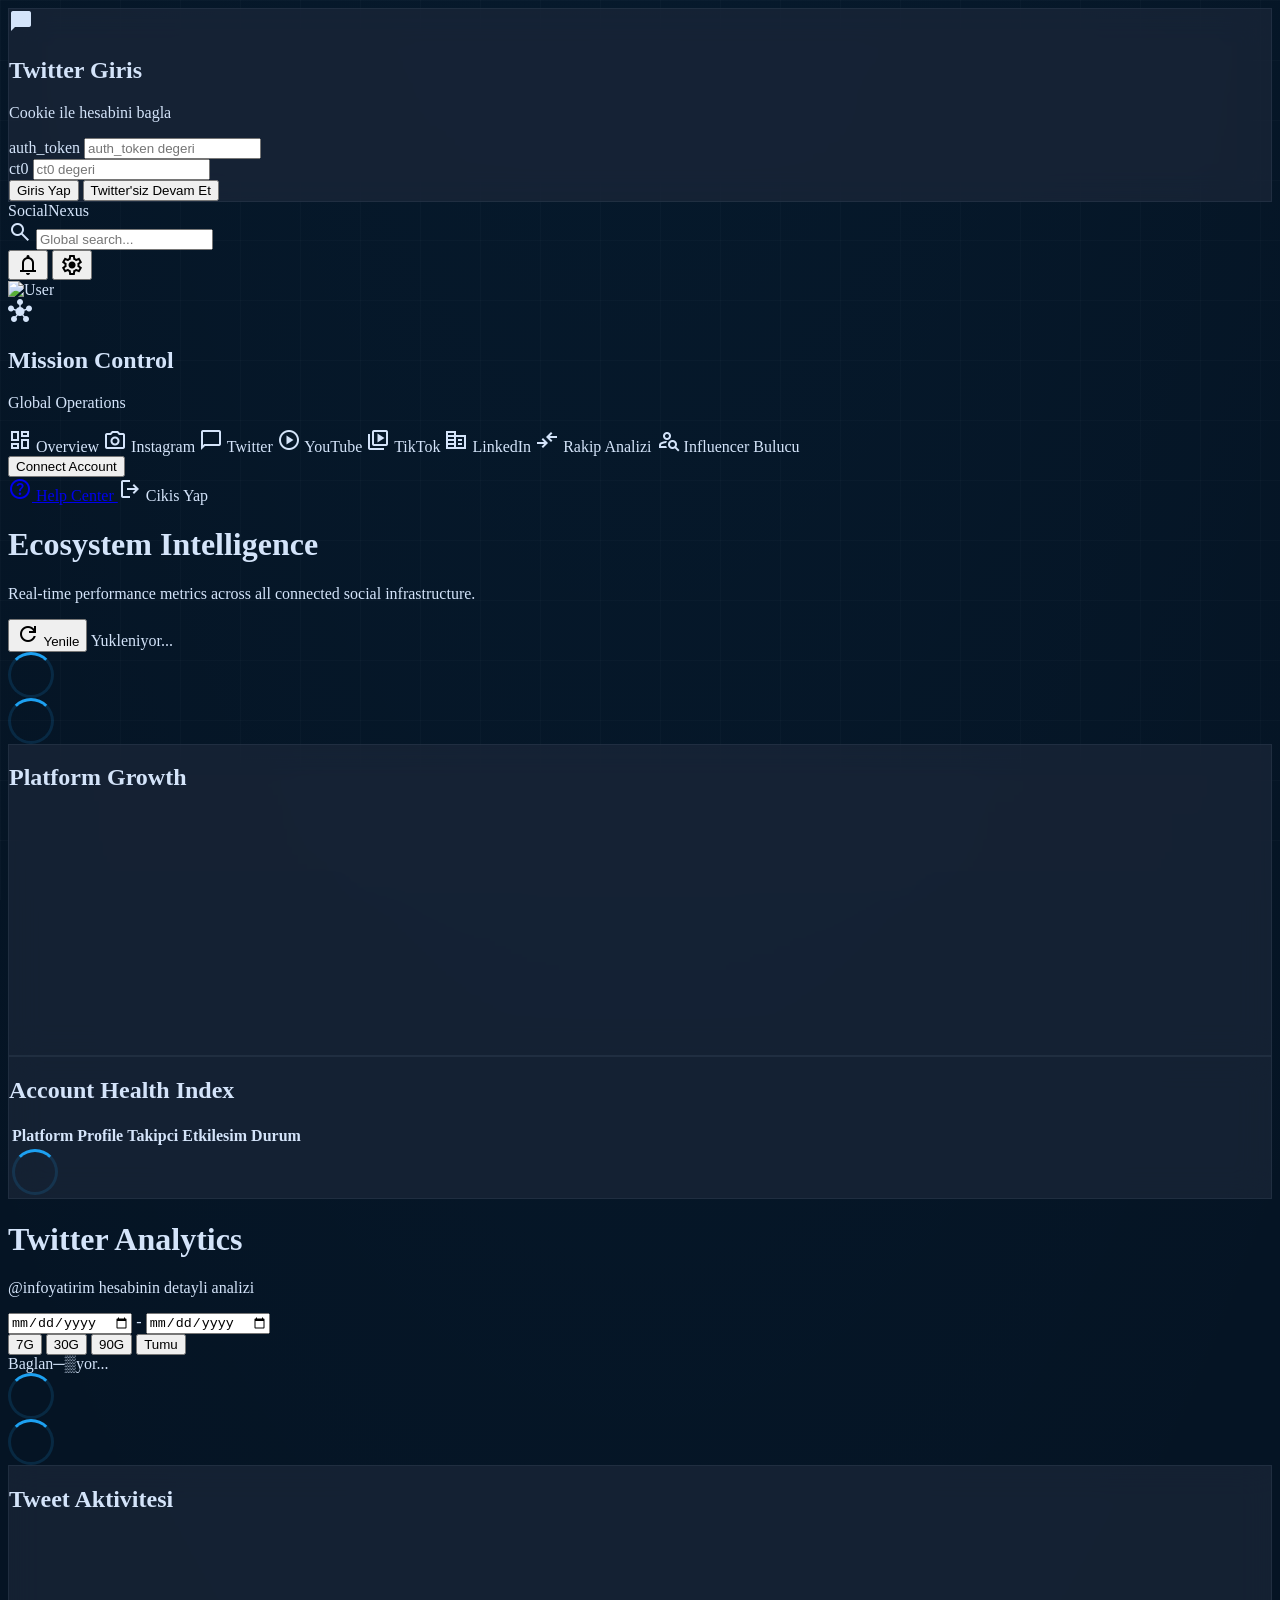
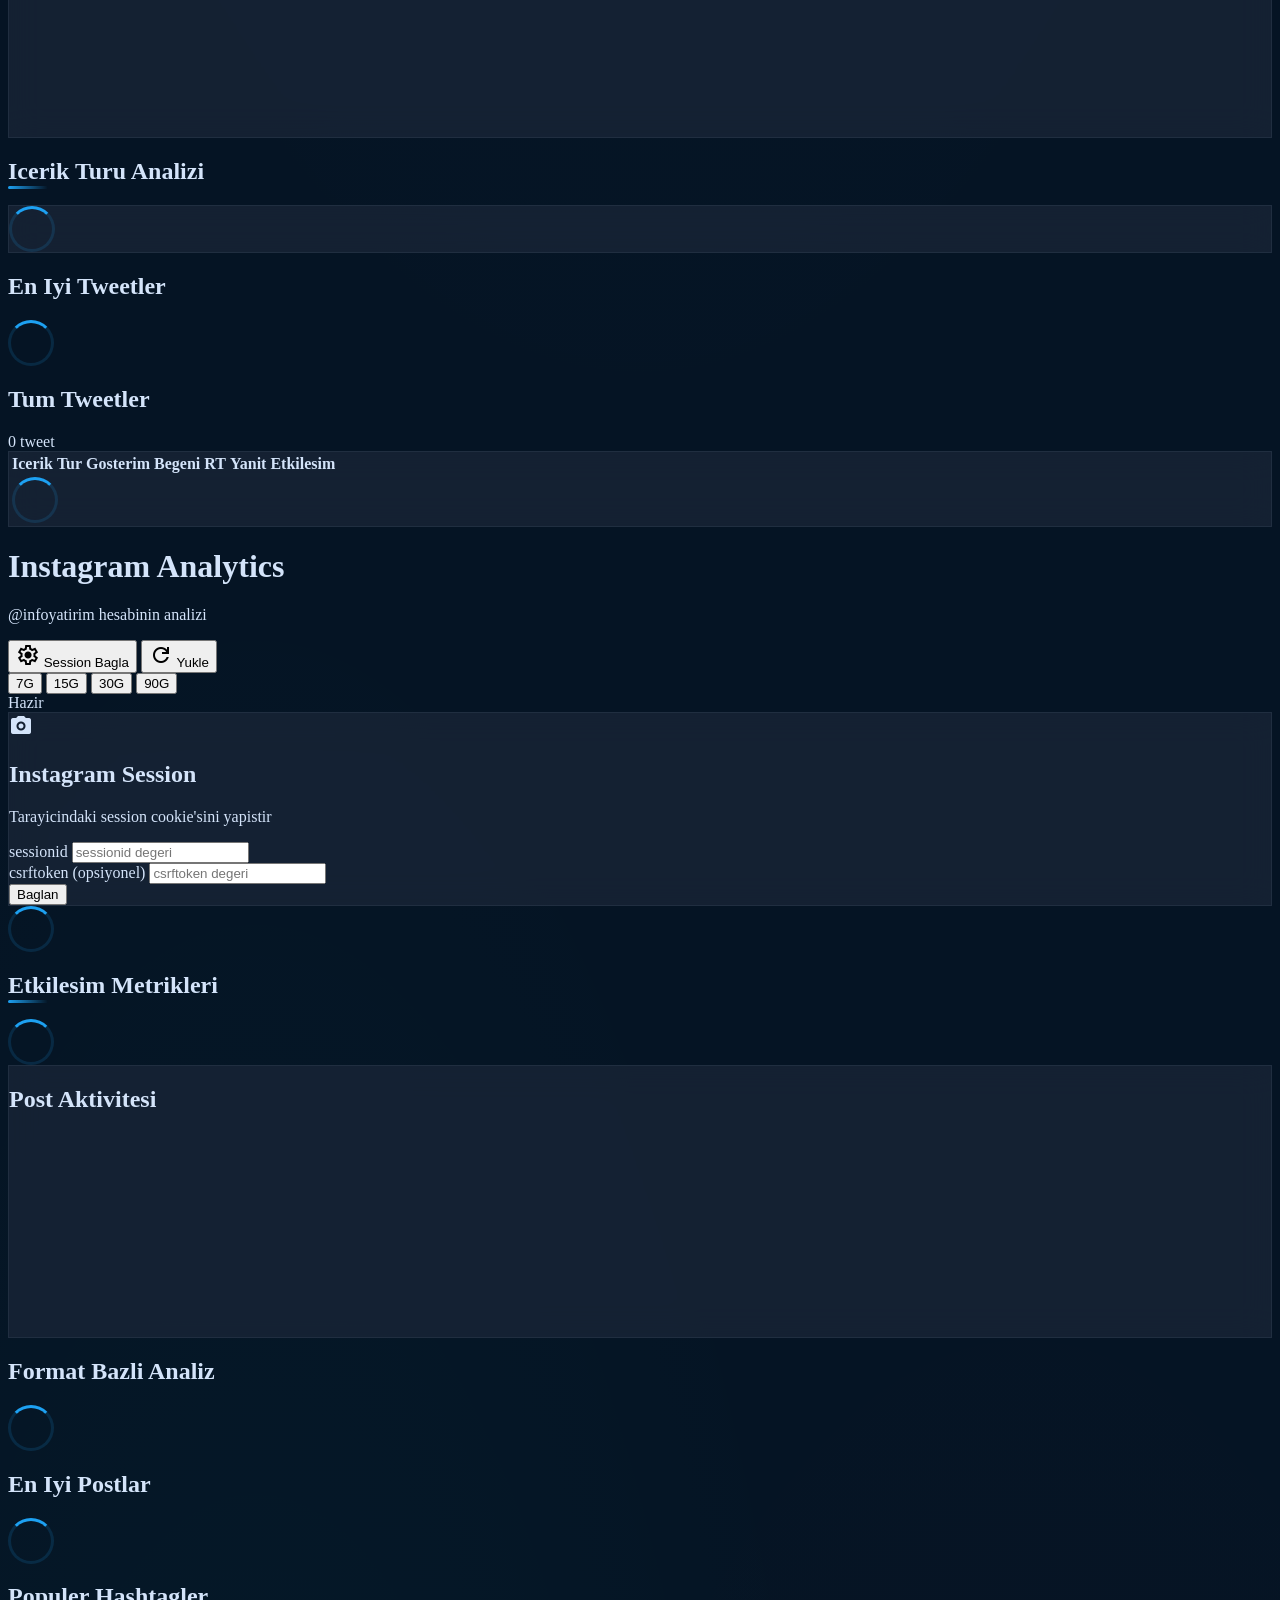
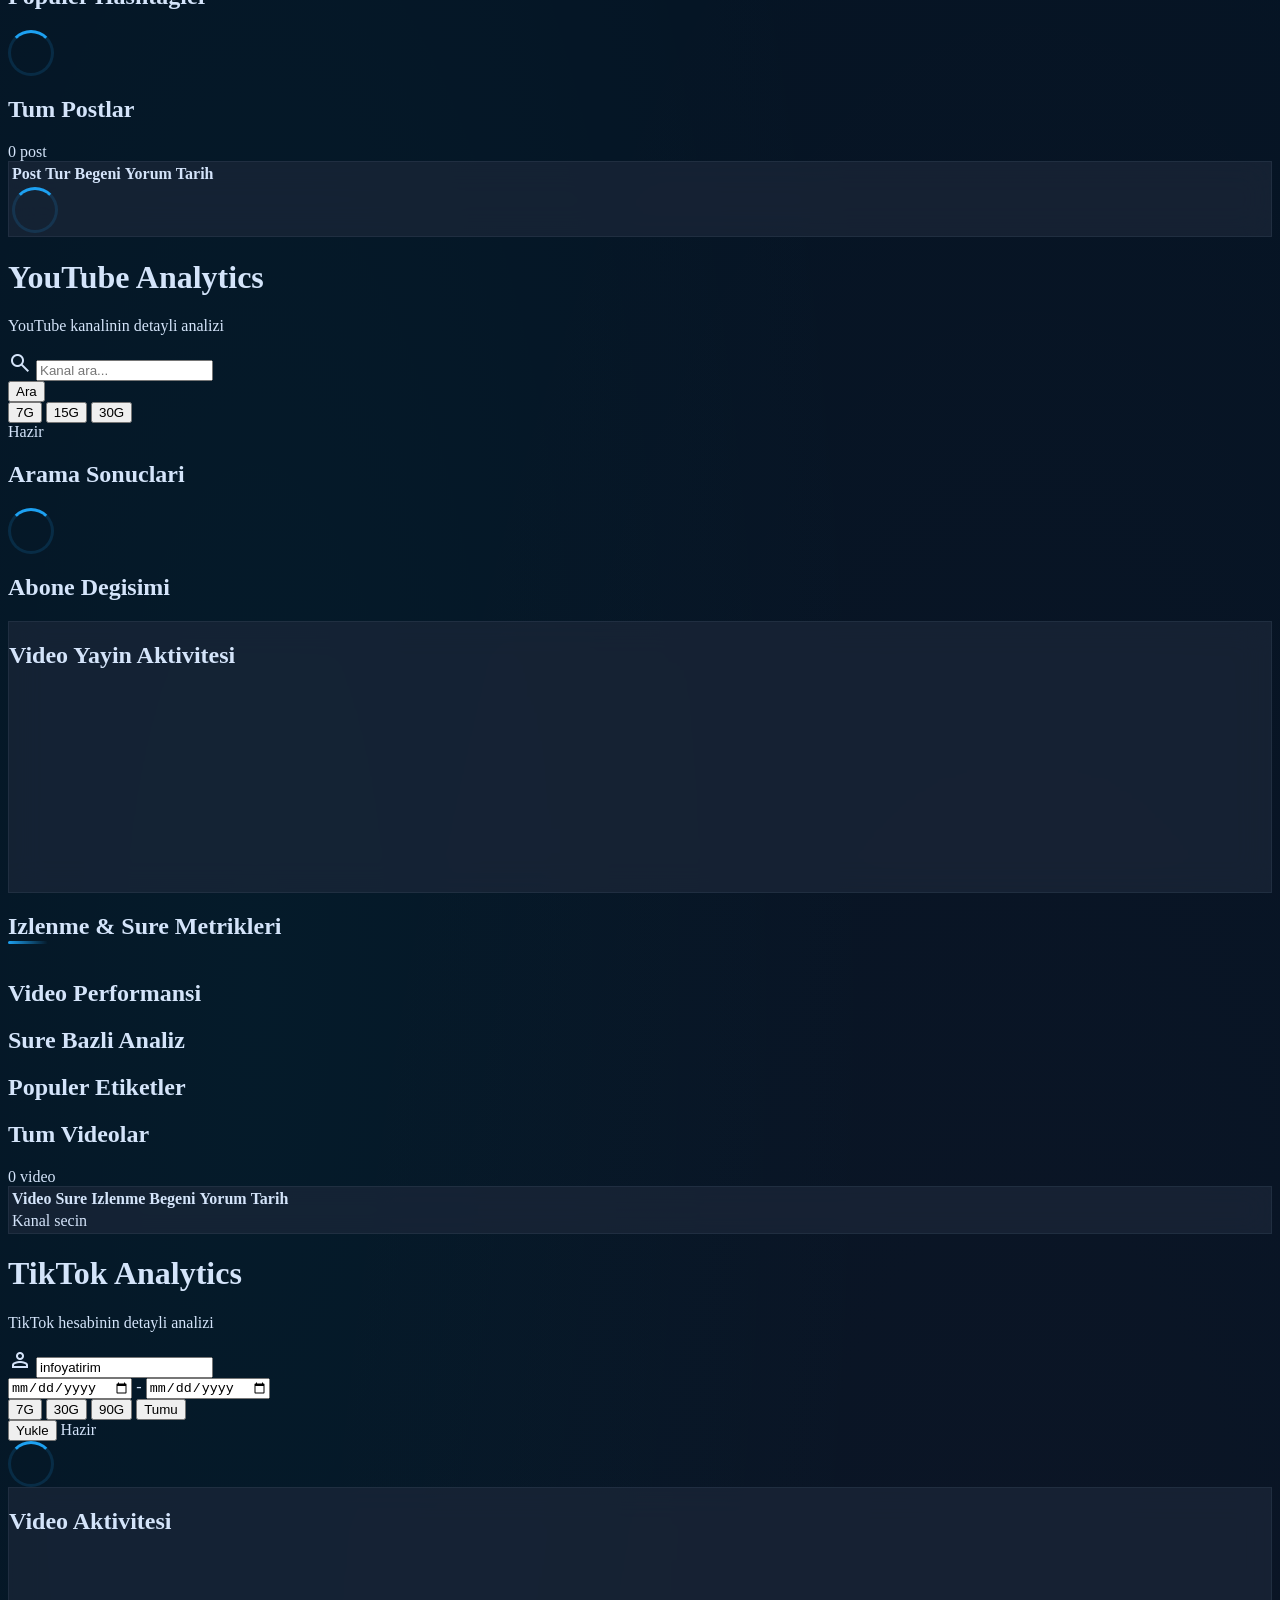
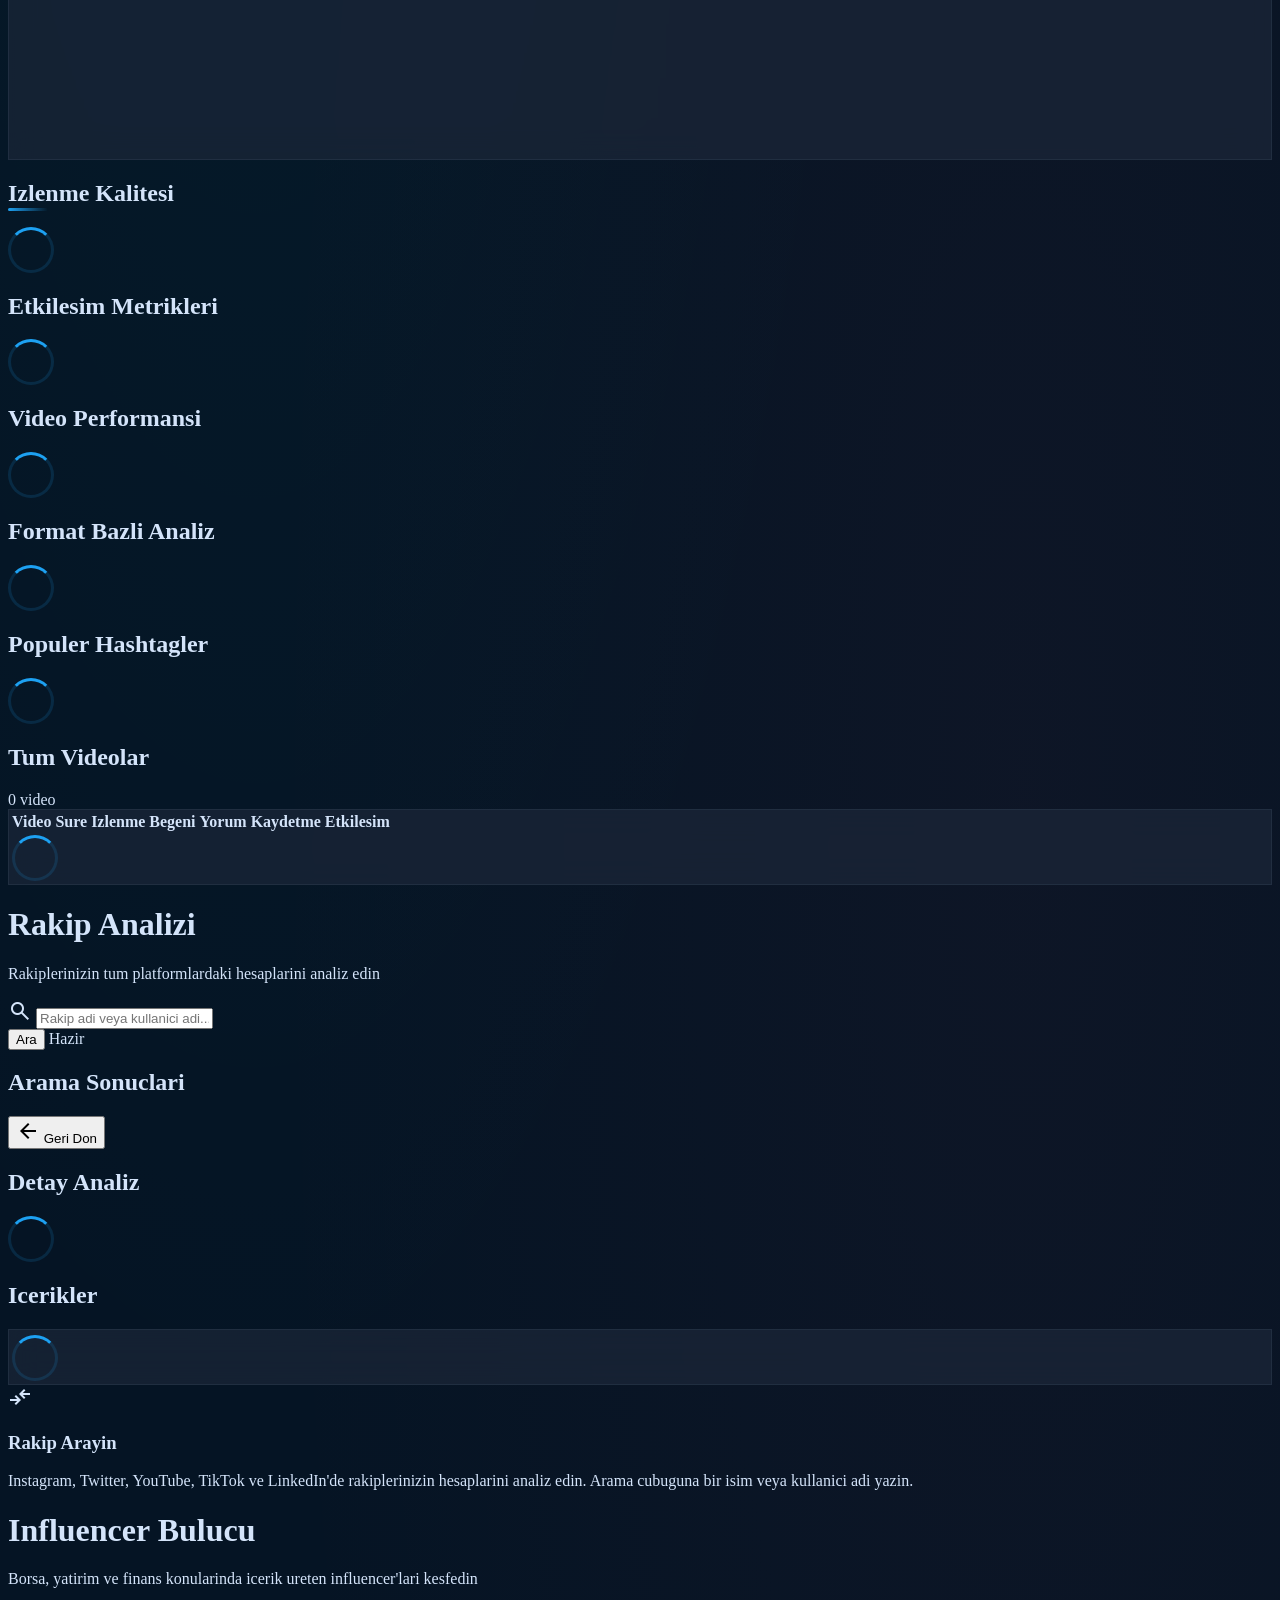
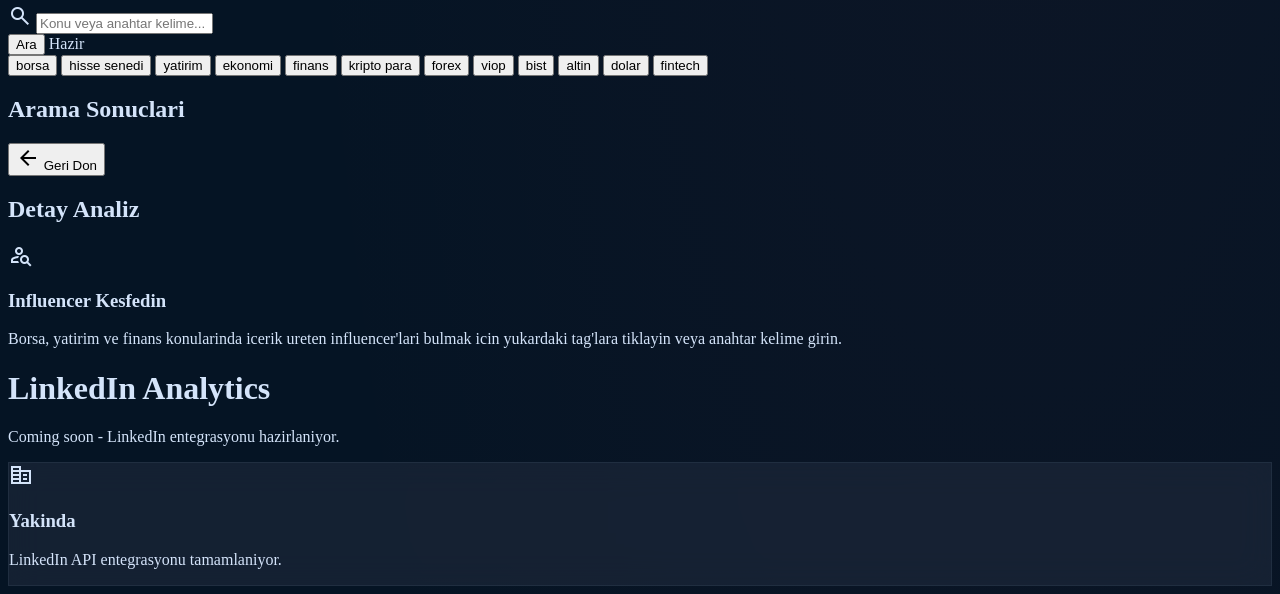
==== templates/index.html @ b7c0272e "feat: per-platform activity charts (Twitter, TikTok, YouTube, Instagram) + layout polish" ====
﻿<!DOCTYPE html>
<html class="dark" lang="tr">
<head>
    <meta charset="UTF-8">
    <meta name="viewport" content="width=device-width, initial-scale=1.0">
    <title>SocialNexus | Mission Control</title>
    <script src="https://cdn.tailwindcss.com?plugins=forms,container-queries"></script>
    <link href="https://fonts.googleapis.com/css2?family=Inter:wght@400;500;600;700;800;900&family=JetBrains+Mono:wght@500&display=swap" rel="stylesheet"/>
    <link href="https://fonts.googleapis.com/css2?family=Material+Symbols+Outlined:wght,FILL@100..700,0..1&display=swap" rel="stylesheet"/>
    <script>
        tailwind.config = {
            darkMode: "class",
            theme: {
                extend: {
                    "colors": {
                        "surface-container": "#122131",
                        "surface-container-high": "#1c2b3c",
                        "error-container": "#93000a",
                        "inverse-primary": "#0054d6",
                        "secondary-fixed-dim": "#bec6e0",
                        "on-secondary-fixed-variant": "#3f465c",
                        "on-secondary": "#283044",
                        "outline": "#8c90a1",
                        "surface-bright": "#2c3a4c",
                        "on-tertiary": "#00354a",
                        "primary": "#b3c5ff",
                        "primary-fixed-dim": "#b3c5ff",
                        "on-error": "#690005",
                        "secondary-container": "#3f465c",
                        "primary-fixed": "#dae1ff",
                        "surface": "#051424",
                        "on-primary-fixed": "#001849",
                        "error": "#ffb4ab",
                        "inverse-on-surface": "#233143",
                        "on-primary-container": "#f8f7ff",
                        "background": "#051424",
                        "on-secondary-fixed": "#131b2e",
                        "secondary": "#bec6e0",
                        "primary-container": "#0066ff",
                        "surface-container-highest": "#273647",
                        "surface-container-lowest": "#010f1f",
                        "tertiary-fixed-dim": "#7bd0ff",
                        "on-tertiary-fixed-variant": "#004c69",
                        "outline-variant": "#424656",
                        "on-surface-variant": "#c2c6d8",
                        "inverse-surface": "#d4e4fa",
                        "tertiary-fixed": "#c4e7ff",
                        "surface-dim": "#051424",
                        "tertiary-container": "#007aa5",
                        "on-error-container": "#ffdad6",
                        "surface-variant": "#273647",
                        "surface-tint": "#b3c5ff",
                        "on-background": "#d4e4fa",
                        "tertiary": "#7bd0ff",
                        "on-tertiary-fixed": "#001e2c",
                        "on-surface": "#d4e4fa",
                        "on-primary-fixed-variant": "#003fa4",
                        "secondary-fixed": "#dae2fd",
                        "on-secondary-container": "#adb4ce",
                        "on-tertiary-container": "#f1f8ff",
                        "on-primary": "#002b75",
                        "surface-container-low": "#0d1c2d"
                    },
                    "borderRadius": {
                        "DEFAULT": "0.125rem",
                        "lg": "0.25rem",
                        "xl": "0.5rem",
                        "full": "0.75rem"
                    },
                    "spacing": {
                        "max-width": "1440px",
                        "base": "4px",
                        "gutter": "20px",
                        "xs": "4px",
                        "xl": "32px",
                        "margin-desktop": "32px",
                        "margin-mobile": "16px",
                        "md": "16px",
                        "lg": "24px",
                        "sm": "8px"
                    },
                    "fontFamily": {
                        "label-md": ["JetBrains Mono"],
                        "body-lg": ["Inter"],
                        "headline-lg": ["Inter"],
                        "label-sm": ["JetBrains Mono"],
                        "body-md": ["Inter"],
                        "body-sm": ["Inter"],
                        "headline-md": ["Inter"],
                        "display-lg": ["Inter"],
                        "headline-lg-mobile": ["Inter"],
                        "headline-sm": ["Inter"]
                    },
                    "fontSize": {
                        "label-md": ["12px", {"lineHeight": "16px", "letterSpacing": "0.05em", "fontWeight": "500"}],
                        "body-lg": ["18px", {"lineHeight": "28px", "fontWeight": "400"}],
                        "headline-lg": ["32px", {"lineHeight": "40px", "letterSpacing": "-0.01em", "fontWeight": "600"}],
                        "label-sm": ["10px", {"lineHeight": "12px", "letterSpacing": "0.05em", "fontWeight": "500"}],
                        "body-md": ["16px", {"lineHeight": "24px", "fontWeight": "400"}],
                        "body-sm": ["14px", {"lineHeight": "20px", "fontWeight": "400"}],
                        "headline-md": ["24px", {"lineHeight": "32px", "fontWeight": "600"}],
                        "display-lg": ["48px", {"lineHeight": "56px", "letterSpacing": "-0.02em", "fontWeight": "700"}],
                        "headline-lg-mobile": ["28px", {"lineHeight": "36px", "fontWeight": "600"}],
                        "headline-sm": ["20px", {"lineHeight": "28px", "fontWeight": "500"}]
                    }
                },
            },
        }
    </script>
    <script src="https://cdn.jsdelivr.net/npm/chart.js@4.4.7/dist/chart.umd.min.js"></script>
    <style>
        :root {
            --bg-deep: #051424;
            --bg-surface: rgba(30, 41, 59, 0.65);
            --glow-twitter: rgba(29, 161, 242, 0.15);
            --glow-tiktok: rgba(0, 242, 234, 0.15);
            --glow-youtube: rgba(255, 0, 0, 0.15);
            --glow-instagram: rgba(228, 64, 95, 0.15);
        }
        body {
            background: var(--bg-deep);
            background-image:
                radial-gradient(ellipse 80% 50% at 50% -20%, rgba(29, 161, 242, 0.06) 0%, transparent 100%),
                radial-gradient(ellipse 60% 40% at 80% 80%, rgba(228, 64, 95, 0.04) 0%, transparent 100%),
                radial-gradient(ellipse 50% 30% at 20% 60%, rgba(0, 242, 234, 0.03) 0%, transparent 100%);
            color: #d4e4fa;
            position: relative;
        }
        body::before {
            content: '';
            position: fixed;
            inset: 0;
            background-image:
                linear-gradient(rgba(255,255,255,0.02) 1px, transparent 1px),
                linear-gradient(90deg, rgba(255,255,255,0.02) 1px, transparent 1px);
            background-size: 60px 60px;
            pointer-events: none;
            z-index: 0;
        }
        .glass-card {
            background: var(--bg-surface);
            backdrop-filter: blur(16px);
            -webkit-backdrop-filter: blur(16px);
            border: 1px solid rgba(51, 65, 85, 0.4);
            transition: all 0.3s cubic-bezier(0.4, 0, 0.2, 1);
            position: relative;
            overflow: hidden;
        }
        .glass-card::before {
            content: '';
            position: absolute;
            top: 0;
            left: -100%;
            width: 100%;
            height: 100%;
            background: linear-gradient(90deg, transparent, rgba(255,255,255,0.03), transparent);
            transition: left 0.6s ease;
        }
        .glass-card:hover::before {
            left: 100%;
        }
        .glass-card:hover {
            transform: translateY(-2px);
            border-color: rgba(51, 65, 85, 0.7);
            box-shadow: 0 8px 32px rgba(0,0,0,0.3);
        }
        .glow-twitter { box-shadow: 0 0 20px var(--glow-twitter); }
        .glow-tiktok { box-shadow: 0 0 20px var(--glow-tiktok); }
        .glow-youtube { box-shadow: 0 0 20px var(--glow-youtube); }
        .glow-instagram { box-shadow: 0 0 20px var(--glow-instagram); }
        .glow-twitter:hover { box-shadow: 0 0 40px var(--glow-twitter); }
        .glow-tiktok:hover { box-shadow: 0 0 40px var(--glow-tiktok); }
        .glow-youtube:hover { box-shadow: 0 0 40px var(--glow-youtube); }
        .glow-instagram:hover { box-shadow: 0 0 40px var(--glow-instagram); }
        .material-symbols-outlined {
            font-variation-settings: 'FILL' 0, 'wght' 400, 'GRAD' 0, 'opsz' 24;
        }
        .platform-instagram { border-top: 2px solid #E4405F; }
        .platform-twitter { border-top: 2px solid #1DA1F2; }
        .platform-youtube { border-top: 2px solid #FF0000; }
        .platform-tiktok { border-top: 2px solid #00F2EA; }
        .platform-linkedin { border-top: 2px solid #0A66C2; }
        ::-webkit-scrollbar { width: 6px; }
        ::-webkit-scrollbar-track { background: #051424; }
        ::-webkit-scrollbar-thumb { background: #1c2b3c; border-radius: 10px; }
        ::-webkit-scrollbar-thumb:hover { background: #334155; }
        .nav-active {
            background: linear-gradient(135deg, rgba(0, 102, 255, 0.2), rgba(29, 161, 242, 0.1));
            color: #1DA1F2;
            border-left: 3px solid #1DA1F2;
        }
        .nav-item {
            position: relative;
            overflow: hidden;
        }
        .nav-item::after {
            content: '';
            position: absolute;
            bottom: 0;
            left: 50%;
            width: 0;
            height: 1px;
            background: #1DA1F2;
            transition: all 0.3s ease;
            transform: translateX(-50%);
        }
        .nav-item:hover::after {
            width: 80%;
        }
        .loading-spinner {
            border: 3px solid rgba(29, 161, 242, 0.15);
            border-top-color: #1DA1F2;
            border-radius: 50%;
            width: 40px;
            height: 40px;
            animation: spin 0.8s linear infinite;
        }
        @keyframes spin {
            0% { transform: rotate(0deg); }
            100% { transform: rotate(360deg); }
        }
        @keyframes fadeIn {
            from { opacity: 0; transform: translateY(12px); }
            to { opacity: 1; transform: translateY(0); }
        }
        @keyframes pulse-glow {
            0%, 100% { opacity: 0.4; }
            50% { opacity: 1; }
        }
        .tab-content:not(.hidden) > * {
            animation: fadeIn 0.4s ease forwards;
        }
        .tab-content:not(.hidden) > *:nth-child(2) { animation-delay: 0.05s; }
        .tab-content:not(.hidden) > *:nth-child(3) { animation-delay: 0.1s; }
        .tab-content:not(.hidden) > *:nth-child(4) { animation-delay: 0.15s; }
        .tab-content:not(.hidden) > *:nth-child(5) { animation-delay: 0.2s; }
        table tbody tr {
            transition: all 0.2s ease;
        }
        table tbody tr:hover {
            background: rgba(29, 161, 242, 0.03);
        }
        input, button, select {
            transition: all 0.2s ease;
        }
        input:focus {
            box-shadow: 0 0 0 2px rgba(29, 161, 242, 0.2);
        }
        .metric-value {
            background: linear-gradient(135deg, #d4e4fa 0%, #b3c5ff 100%);
            -webkit-background-clip: text;
            -webkit-text-fill-color: transparent;
            background-clip: text;
        }
        .section-header {
            position: relative;
            display: inline-block;
        }
        .section-header::after {
            content: '';
            position: absolute;
            bottom: -4px;
            left: 0;
            width: 40px;
            height: 3px;
            background: linear-gradient(90deg, #1DA1F2, transparent);
            border-radius: 2px;
        }
    </style>
</head>
<body class="overflow-hidden">
    <!-- Login Modal -->
    <div id="login-modal" class="fixed inset-0 z-50 flex items-center justify-center bg-black/70 backdrop-blur-sm">
        <div class="glass-card rounded-2xl p-8 w-full max-w-md mx-4">
            <div class="flex items-center gap-3 mb-6">
                <div class="w-12 h-12 bg-[#1DA1F2] flex items-center justify-center rounded-xl">
                    <span class="material-symbols-outlined text-white" style="font-variation-settings: 'FILL' 1;">chat_bubble</span>
                </div>
                <div>
                    <h2 class="font-headline-md text-headline-md font-bold text-on-surface">Twitter Giris</h2>
                    <p class="font-body-sm text-on-surface-variant">Cookie ile hesabini bagla</p>
                </div>
            </div>
            <div class="space-y-4">
                <div>
                    <label class="font-label-md text-label-md block mb-2 text-on-surface-variant">auth_token</label>
                    <input type="text" id="auth-token" placeholder="auth_token degeri" class="w-full bg-surface-container-lowest border border-outline-variant rounded-xl text-body-sm px-4 py-3 focus:ring-[#1DA1F2] focus:border-[#1DA1F2] focus:outline-none"/>
                </div>
                <div>
                    <label class="font-label-md text-label-md block mb-2 text-on-surface-variant">ct0</label>
                    <input type="text" id="ct0" placeholder="ct0 degeri" class="w-full bg-surface-container-lowest border border-outline-variant rounded-xl text-body-sm px-4 py-3 focus:ring-[#1DA1F2] focus:border-[#1DA1F2] focus:outline-none"/>
                </div>
                <button onclick="loginWithCookies()" class="w-full py-3 bg-[#1DA1F2] text-white font-label-md rounded-xl hover:brightness-110 active:scale-[0.98] transition-all">
                    Giris Yap
                </button>
                <button onclick="showDashboard()" class="w-full py-3 bg-surface-container text-on-surface font-label-md rounded-xl hover:bg-surface-bright/50 active:scale-[0.98] transition-all mt-2">
                    Twitter'siz Devam Et
                </button>
                <div id="login-error" class="text-error text-body-sm hidden"></div>
            </div>
        </div>
    </div>

    <!-- Main Dashboard -->
    <div id="dashboard" class="hidden">
        <!-- Top Navigation Bar -->
        <header class="flex justify-between items-center h-16 px-margin-desktop sticky top-0 z-40 bg-surface-container/80 backdrop-blur-xl border-b border-outline-variant/30 shadow-sm">
            <div class="flex items-center gap-8">
                <span class="font-headline-md text-headline-md font-bold tracking-tighter text-on-surface">SocialNexus</span>
                <div class="hidden md:flex items-center bg-surface-container-lowest px-4 py-2 rounded-full border border-outline-variant/20 w-80 group focus-within:border-[#1DA1F2] transition-all">
                    <span class="material-symbols-outlined text-on-surface-variant mr-2">search</span>
                    <input id="global-search" type="text" placeholder="Global search..." class="bg-transparent border-none focus:ring-0 text-body-sm w-full p-0 placeholder-on-surface-variant" onkeypress="if(event.key==='Enter')handleGlobalSearch()"/>
                </div>
            </div>
            <div class="flex items-center gap-4">
                <button class="material-symbols-outlined p-2 text-on-surface-variant hover:bg-surface-bright/50 transition-colors rounded-full cursor-pointer">notifications</button>
                <button onclick="showSettings()" class="material-symbols-outlined p-2 text-on-surface-variant hover:bg-surface-bright/50 transition-colors rounded-full cursor-pointer">settings</button>
                <div class="w-10 h-10 rounded-full overflow-hidden border border-outline-variant/30 ml-2">
                    <img alt="User" class="w-full h-full object-cover" src="https://ui-avatars.com/api/?name=Admin&background=0066ff&color=fff"/>
                </div>
            </div>
        </header>

        <div class="flex h-[calc(100vh-64px)] overflow-hidden">
            <!-- Side Navigation -->
            <aside class="flex flex-col gap-1 pt-lg bg-surface-container-low border-r border-outline-variant/20 fixed left-0 top-16 h-[calc(100vh-64px)] w-[260px] z-30">
                <div class="px-6 mb-8">
                    <div class="flex items-center gap-3">
                        <div class="w-10 h-10 bg-[#1DA1F2] flex items-center justify-center rounded-xl">
                            <span class="material-symbols-outlined text-white" style="font-variation-settings: 'FILL' 1;">hub</span>
                        </div>
                        <div>
                            <h2 class="font-headline-sm text-headline-sm font-black text-[#1DA1F2] leading-tight">Mission Control</h2>
                            <p class="font-body-sm text-on-surface-variant">Global Operations</p>
                        </div>
                    </div>
                </div>
                <nav class="flex-1 px-2 space-y-1 overflow-y-auto">
                    <a onclick="switchTab('overview')" class="nav-item flex items-center gap-4 py-3 px-4 transition-all font-label-md text-label-md cursor-pointer rounded-xl" data-tab="overview">
                        <span class="material-symbols-outlined">dashboard</span>
                        Overview
                    </a>
                    <a onclick="switchTab('instagram')" class="nav-item flex items-center gap-4 text-on-surface-variant hover:text-on-surface hover:bg-surface-container-highest/50 py-3 px-4 transition-all font-label-md text-label-md cursor-pointer rounded-xl" data-tab="instagram">
                        <span class="material-symbols-outlined">camera_alt</span>
                        Instagram
                    </a>
                    <a onclick="switchTab('twitter')" class="nav-item flex items-center gap-4 text-on-surface-variant hover:text-on-surface hover:bg-surface-container-highest/50 py-3 px-4 transition-all font-label-md text-label-md cursor-pointer rounded-xl" data-tab="twitter">
                        <span class="material-symbols-outlined">chat_bubble</span>
                        Twitter
                    </a>
                    <a onclick="switchTab('youtube')" class="nav-item flex items-center gap-4 text-on-surface-variant hover:text-on-surface hover:bg-surface-container-highest/50 py-3 px-4 transition-all font-label-md text-label-md cursor-pointer rounded-xl" data-tab="youtube">
                        <span class="material-symbols-outlined">play_circle</span>
                        YouTube
                    </a>
                    <a onclick="switchTab('tiktok')" class="nav-item flex items-center gap-4 text-on-surface-variant hover:text-on-surface hover:bg-surface-container-highest/50 py-3 px-4 transition-all font-label-md text-label-md cursor-pointer rounded-xl" data-tab="tiktok">
                        <span class="material-symbols-outlined">video_library</span>
                        TikTok
                    </a>
                    <a onclick="switchTab('linkedin')" class="nav-item flex items-center gap-4 text-on-surface-variant hover:text-on-surface hover:bg-surface-container-highest/50 py-3 px-4 transition-all font-label-md text-label-md cursor-pointer rounded-xl" data-tab="linkedin">
                        <span class="material-symbols-outlined">corporate_fare</span>
                        LinkedIn
                    </a>
                    <a onclick="switchTab('competitor')" class="nav-item flex items-center gap-4 text-on-surface-variant hover:text-on-surface hover:bg-surface-container-highest/50 py-3 px-4 transition-all font-label-md text-label-md cursor-pointer rounded-xl" data-tab="competitor">
                        <span class="material-symbols-outlined">compare_arrows</span>
                        Rakip Analizi
                    </a>
                    <a onclick="switchTab('influencer')" class="nav-item flex items-center gap-4 text-on-surface-variant hover:text-on-surface hover:bg-surface-container-highest/50 py-3 px-4 transition-all font-label-md text-label-md cursor-pointer rounded-xl" data-tab="influencer">
                        <span class="material-symbols-outlined">person_search</span>
                        Influencer Bulucu
                    </a>
                </nav>
                <div class="p-6 border-t border-outline-variant/20">
                    <button onclick="logout()" class="w-full bg-primary-container text-on-primary-container font-label-md text-label-md py-3 rounded-full hover:brightness-110 active:scale-95 transition-all mb-4">
                        Connect Account
                    </button>
                    <div class="space-y-1">
                        <a href="#" class="flex items-center gap-4 text-on-surface-variant hover:text-on-surface py-2 font-body-sm text-body-sm">
                            <span class="material-symbols-outlined">help</span>
                            Help Center
                        </a>
                        <a onclick="logout()" class="flex items-center gap-4 text-on-surface-variant hover:text-on-surface py-2 font-body-sm text-body-sm cursor-pointer">
                            <span class="material-symbols-outlined text-error">logout</span>
                            Cikis Yap
                        </a>
                    </div>
                </div>
            </aside>

            <!-- Main Content Area -->
            <main class="flex-1 ml-[260px] p-xl overflow-y-auto bg-background">
                <div class="max-w-max-width mx-auto">

                    <!-- OVERVIEW TAB -->
                    <div id="tab-overview" class="tab-content">
                        <header class="mb-xl flex justify-between items-end">
                            <div>
                                <h1 class="font-display-lg text-display-lg text-on-surface mb-2 tracking-tight">Ecosystem Intelligence</h1>
                                <p class="font-body-md text-body-md text-on-surface-variant">Real-time performance metrics across all connected social infrastructure.</p>
                            </div>
                            <div class="flex gap-4 items-center">
                                <button onclick="loadOverview()" class="flex items-center gap-2 px-4 py-2 bg-primary-container text-on-primary-container font-label-md text-label-md rounded-xl hover:brightness-110 active:scale-95 transition-all">
                                    <span class="material-symbols-outlined text-[18px]">refresh</span> Yenile
                                </button>
                                <span class="text-label-sm font-label-sm text-on-surface-variant bg-surface-container px-md py-xs rounded-full border border-outline-variant/30" id="overview-status">Yukleniyor...</span>
                            </div>
                        </header>

                        <!-- Core Metrics -->
                        <div class="grid grid-cols-12 gap-gutter mb-xl" id="overview-core-metrics">
                            <div class="col-span-12 flex items-center justify-center py-12"><div class="loading-spinner"></div></div>
                        </div>

                        <!-- Platform Cards -->
                        <div class="grid grid-cols-1 md:grid-cols-4 gap-4 mb-xl" id="overview-platform-cards">
                            <div class="col-span-4 flex items-center justify-center py-8"><div class="loading-spinner"></div></div>
                        </div>

                        <!-- Growth Chart -->
                        <section class="glass-card rounded-xl overflow-hidden mb-xl">
                            <div class="p-lg border-b border-outline-variant/30">
                                <h2 class="font-headline-sm text-headline-sm text-on-surface">Platform Growth</h2>
                            </div>
                            <div class="p-lg">
                                <canvas id="overview-growth-chart" height="240"></canvas>
                            </div>
                        </section>

                        <!-- Account Health Table -->
                        <section class="glass-card rounded-xl overflow-hidden mb-xl">
                            <div class="p-lg border-b border-outline-variant/30">
                                <h2 class="font-headline-sm text-headline-sm text-on-surface">Account Health Index</h2>
                            </div>
                            <div class="overflow-x-auto">
                                <table class="w-full text-left border-collapse">
                                    <thead>
                                        <tr class="bg-surface-container-highest/30">
                                            <th class="px-6 py-4 font-label-sm text-label-sm text-on-surface-variant uppercase tracking-widest">Platform</th>
                                            <th class="px-6 py-4 font-label-sm text-label-sm text-on-surface-variant uppercase tracking-widest">Profile</th>
                                            <th class="px-6 py-4 font-label-sm text-label-sm text-on-surface-variant uppercase tracking-widest text-right">Takipci</th>
                                            <th class="px-6 py-4 font-label-sm text-label-sm text-on-surface-variant uppercase tracking-widest text-right">Etkilesim</th>
                                            <th class="px-6 py-4 font-label-sm text-label-sm text-on-surface-variant uppercase tracking-widest text-right">Durum</th>
                                        </tr>
                                    </thead>
                                    <tbody class="divide-y divide-outline-variant/20" id="overview-health-table">
                                        <tr><td colspan="5" class="px-6 py-8 text-center"><div class="loading-spinner mx-auto"></div></td></tr>
                                    </tbody>
                                </table>
                            </div>
                        </section>
                    </div>

                    <!-- TWITTER TAB -->
                    <div id="tab-twitter" class="tab-content hidden">
                        <header class="mb-xl flex flex-col md:flex-row md:items-end justify-between gap-lg">
                            <div>
                                <h1 class="font-headline-lg text-headline-lg text-on-surface mb-2">Twitter Analytics</h1>
                                <p class="font-body-md text-on-surface-variant">@infoyatirim hesabinin detayli analizi</p>
                            </div>
                            <div class="flex items-center gap-4">
                                <!-- Date Range Picker -->
                                <div class="flex items-center gap-2 bg-surface-container rounded-xl p-2 border border-outline-variant/30">
                                    <input type="date" id="date-from" class="bg-transparent text-body-sm text-on-surface border-none focus:ring-0 cursor-pointer" onchange="filterTweetsByDate()"/>
                                    <span class="text-on-surface-variant">-</span>
                                    <input type="date" id="date-to" class="bg-transparent text-body-sm text-on-surface border-none focus:ring-0 cursor-pointer" onchange="filterTweetsByDate()"/>
                                </div>
                                <div class="flex bg-surface-container rounded-xl p-1 border border-outline-variant/30">
                                    <button onclick="setDateRange('7')" class="date-btn px-3 py-1 text-label-sm rounded-lg text-on-surface-variant hover:text-on-surface transition-all" data-days="7">7G</button>
                                    <button onclick="setDateRange('30')" class="date-btn px-3 py-1 text-label-sm rounded-lg text-on-surface-variant hover:text-on-surface transition-all" data-days="30">30G</button>
                                    <button onclick="setDateRange('90')" class="date-btn px-3 py-1 text-label-sm rounded-lg text-on-surface-variant hover:text-on-surface transition-all" data-days="90">90G</button>
                                    <button onclick="setDateRange('all')" class="date-btn px-3 py-1 text-label-sm rounded-lg bg-primary-container text-on-primary-container" data-days="all">Tumu</button>
                                </div>
                                <span class="text-label-sm font-label-sm text-on-surface-variant bg-surface-container px-md py-xs rounded-full border border-outline-variant/30" id="twitter-status">Baglan─▒yor...</span>
                            </div>
                        </header>

                        <!-- Twitter Profile Cards -->
                        <div class="grid grid-cols-12 gap-5 mb-8" id="twitter-profile-cards">
                            <div class="col-span-12 flex items-center justify-center py-12">
                                <div class="loading-spinner"></div>
                            </div>
                        </div>

                        <!-- Twitter Analytics Metrics -->
                        <div class="grid grid-cols-12 gap-5 mb-8" id="twitter-analytics-cards">
                            <div class="col-span-12 flex items-center justify-center py-8">
                                <div class="loading-spinner"></div>
                            </div>
                        </div>

                        <!-- Tweet Activity Chart -->
                        <section class="glass-card rounded-xl overflow-hidden mb-xl">
                            <div class="p-lg border-b border-outline-variant/30">
                                <h2 class="font-headline-sm text-headline-sm text-on-surface">Tweet Aktivitesi</h2>
                            </div>
                            <div class="p-lg">
                                <canvas id="twitter-activity-chart" height="200"></canvas>
                            </div>
                        </section>

                        <!-- Content Type Analysis -->
                        <section class="mb-xl">
                            <h2 class="font-headline-md text-headline-md text-on-surface section-header mb-lg">Icerik Turu Analizi</h2>
                            <div class="grid grid-cols-2 md:grid-cols-4 gap-4" id="content-type-cards">
                                <div class="glass-card rounded-xl p-4 text-center">
                                    <div class="loading-spinner mx-auto"></div>
                                </div>
                            </div>
                        </section>

                        <!-- Best Tweets Section -->
                        <section class="mb-xl">
                            <h2 class="font-headline-md text-headline-md text-on-surface mb-lg">En Iyi Tweetler</h2>
                            <div class="grid grid-cols-1 md:grid-cols-3 gap-5" id="best-tweets-grid">
                                <div class="col-span-3 flex items-center justify-center py-8">
                                    <div class="loading-spinner"></div>
                                </div>
                            </div>
                        </section>

                        <!-- All Tweets Table -->
                        <section class="mb-xl">
                            <div class="flex justify-between items-center mb-lg">
                                <h2 class="font-headline-md text-headline-md text-on-surface">Tum Tweetler</h2>
                                <span class="text-label-sm font-label-sm text-on-surface-variant" id="tweet-count-label">0 tweet</span>
                            </div>
                            <div class="glass-card rounded-xl overflow-hidden">
                                <div class="overflow-x-auto">
                                    <table class="w-full text-left border-collapse" id="tweets-table">
                                        <thead>
                                            <tr class="bg-surface-container-highest/30">
                                                <th class="px-4 py-3 font-label-sm text-label-sm text-on-surface-variant uppercase tracking-widest">Icerik</th>
                                                <th class="px-4 py-3 font-label-sm text-label-sm text-on-surface-variant uppercase tracking-widest">Tur</th>
                                                <th class="px-4 py-3 font-label-sm text-label-sm text-on-surface-variant uppercase tracking-widest text-right">Gosterim</th>
                                                <th class="px-4 py-3 font-label-sm text-label-sm text-on-surface-variant uppercase tracking-widest text-right">Begeni</th>
                                                <th class="px-4 py-3 font-label-sm text-label-sm text-on-surface-variant uppercase tracking-widest text-right">RT</th>
                                                <th class="px-4 py-3 font-label-sm text-label-sm text-on-surface-variant uppercase tracking-widest text-right">Yanit</th>
                                                <th class="px-4 py-3 font-label-sm text-label-sm text-on-surface-variant uppercase tracking-widest text-right">Etkilesim</th>
                                            </tr>
                                        </thead>
                                        <tbody class="divide-y divide-outline-variant/20" id="tweets-table-body">
                                            <tr>
                                                <td colspan="7" class="px-4 py-8 text-center text-on-surface-variant">
                                                    <div class="loading-spinner mx-auto"></div>
                                                </td>
                                            </tr>
                                        </tbody>
                                    </table>
                                </div>
                            </div>
                        </section>
                    </div>

                    <!-- MOCK TABS -->
                    <div id="tab-instagram" class="tab-content hidden">
                        <header class="mb-xl flex flex-col md:flex-row md:items-end justify-between gap-lg">
                            <div>
                                <h1 class="font-headline-lg text-headline-lg text-on-surface mb-2">Instagram Analytics</h1>
                                <p class="font-body-md text-on-surface-variant">@infoyatirim hesabinin analizi</p>
                            </div>
                            <div class="flex items-center gap-2">
                                <button onclick="showInstagramSettings()" class="flex items-center gap-2 px-4 py-2 bg-surface-container text-on-surface font-label-md text-label-md rounded-full border border-outline-variant/30 hover:bg-surface-bright/50 transition-all cursor-pointer">
                                    <span class="material-symbols-outlined text-[18px]">settings</span> Session Bagla
                                </button>
                                <button onclick="loadInstagramData()" class="flex items-center gap-2 px-4 py-2 bg-[#E4405F] text-white font-label-md text-label-md rounded-full hover:brightness-110 active:scale-95 transition-all cursor-pointer">
                                    <span class="material-symbols-outlined text-[18px]">refresh</span> Yukle
                                </button>
                                <div class="flex bg-surface-container rounded-xl p-1 border border-outline-variant/30">
                                    <button onclick="setInstagramDays(7)" class="ig-days-btn px-3 py-1 text-label-sm rounded-lg text-on-surface-variant hover:text-on-surface transition-all" data-days="7">7G</button>
                                    <button onclick="setInstagramDays(15)" class="ig-days-btn px-3 py-1 text-label-sm rounded-lg text-on-surface-variant hover:text-on-surface transition-all" data-days="15">15G</button>
                                    <button onclick="setInstagramDays(30)" class="ig-days-btn px-3 py-1 text-label-sm rounded-lg bg-[#E4405F] text-white" data-days="30">30G</button>
                                    <button onclick="setInstagramDays(90)" class="ig-days-btn px-3 py-1 text-label-sm rounded-lg text-on-surface-variant hover:text-on-surface transition-all" data-days="90">90G</button>
                                </div>
                                <span class="text-label-sm font-label-sm text-on-surface-variant bg-surface-container px-md py-xs rounded-full border border-outline-variant/30" id="instagram-status">Hazir</span>
                            </div>
                        </header>

                        <!-- Login Modal -->
                        <div id="instagram-login-modal" class="hidden fixed inset-0 z-50 flex items-center justify-center bg-black/70 backdrop-blur-sm">
                            <div class="glass-card rounded-2xl p-8 w-full max-w-md mx-4">
                                <div class="flex items-center gap-3 mb-6">
                                    <div class="w-12 h-12 bg-[#E4405F] flex items-center justify-center rounded-xl">
                                        <span class="material-symbols-outlined text-white" style="font-variation-settings: 'FILL' 1;">camera_alt</span>
                                    </div>
                                    <div>
                                        <h2 class="font-headline-md text-headline-md font-bold text-on-surface">Instagram Session</h2>
                                        <p class="font-body-sm text-on-surface-variant">Tarayicindaki session cookie'sini yapistir</p>
                                    </div>
                                </div>
                                <div class="space-y-4">
                                    <div>
                                        <label class="font-label-md text-label-md block mb-2 text-on-surface-variant">sessionid</label>
                                        <input type="text" id="ig-sessionid" placeholder="sessionid degeri" class="w-full bg-surface-container-lowest border border-outline-variant rounded-xl text-body-sm px-4 py-3 focus:ring-[#E4405F] focus:border-[#E4405F] focus:outline-none"/>
                                    </div>
                                    <div>
                                        <label class="font-label-md text-label-md block mb-2 text-on-surface-variant">csrftoken (opsiyonel)</label>
                                        <input type="text" id="ig-csrftoken" placeholder="csrftoken degeri" class="w-full bg-surface-container-lowest border border-outline-variant rounded-xl text-body-sm px-4 py-3 focus:ring-[#E4405F] focus:border-[#E4405F] focus:outline-none"/>
                                    </div>
                                    <button onclick="loginInstagramSession()" class="w-full py-3 bg-[#E4405F] text-white font-label-md rounded-xl hover:brightness-110 active:scale-[0.98] transition-all">
                                        Baglan
                                    </button>
                                    <div id="instagram-login-error" class="text-error text-body-sm hidden"></div>
                                </div>
                            </div>
                        </div>

                        <!-- Profile Cards -->
                        <div class="grid grid-cols-12 gap-5 mb-8" id="instagram-profile-cards">
                            <div class="col-span-12 flex items-center justify-center py-12"><div class="loading-spinner"></div></div>
                        </div>

                        <!-- Analytics Metrics -->
                        <section class="mb-8">
                            <h2 class="font-headline-md text-headline-md text-on-surface section-header mb-lg">Etkilesim Metrikleri</h2>
                            <div class="grid grid-cols-2 md:grid-cols-4 gap-4" id="instagram-metrics">
                                <div class="col-span-4 flex items-center justify-center py-8"><div class="loading-spinner"></div></div>
                            </div>
                        </section>

                        <!-- Instagram Activity Chart -->
                        <section class="glass-card rounded-xl overflow-hidden mb-8">
                            <div class="p-lg border-b border-outline-variant/30">
                                <h2 class="font-headline-sm text-headline-sm text-on-surface">Post Aktivitesi</h2>
                            </div>
                            <div class="p-lg">
                                <canvas id="instagram-activity-chart" height="200"></canvas>
                            </div>
                        </section>

                        <!-- Format Analysis -->
                        <section class="mb-8">
                            <h2 class="font-headline-md text-headline-md text-on-surface mb-lg">Format Bazli Analiz</h2>
                            <div class="grid grid-cols-2 gap-4" id="instagram-formats">
                                <div class="col-span-2 flex items-center justify-center py-8"><div class="loading-spinner"></div></div>
                            </div>
                        </section>

                        <!-- Best Posts -->
                        <section class="mb-8">
                            <h2 class="font-headline-md text-headline-md text-on-surface mb-lg">En Iyi Postlar</h2>
                            <div class="grid grid-cols-1 md:grid-cols-2 gap-5" id="instagram-rankings">
                                <div class="col-span-2 flex items-center justify-center py-8"><div class="loading-spinner"></div></div>
                            </div>
                        </section>

                        <!-- Top Hashtags -->
                        <section class="mb-8">
                            <h2 class="font-headline-md text-headline-md text-on-surface mb-lg">Populer Hashtagler</h2>
                            <div class="grid grid-cols-2 md:grid-cols-5 gap-4" id="instagram-hashtags">
                                <div class="col-span-5 flex items-center justify-center py-8"><div class="loading-spinner"></div></div>
                            </div>
                        </section>

                        <!-- All Posts Table -->
                        <section class="mb-xl">
                            <div class="flex justify-between items-center mb-lg">
                                <h2 class="font-headline-md text-headline-md text-on-surface">Tum Postlar</h2>
                                <span class="text-label-sm font-label-sm text-on-surface-variant" id="instagram-posts-count">0 post</span>
                            </div>
                            <div class="glass-card rounded-xl overflow-hidden">
                                <div class="overflow-x-auto">
                                    <table class="w-full text-left border-collapse">
                                        <thead>
                                            <tr class="bg-surface-container-highest/30">
                                                <th class="px-4 py-3 font-label-sm text-label-sm text-on-surface-variant uppercase tracking-widest">Post</th>
                                                <th class="px-4 py-3 font-label-sm text-label-sm text-on-surface-variant uppercase tracking-widest">Tur</th>
                                                <th class="px-4 py-3 font-label-sm text-label-sm text-on-surface-variant uppercase tracking-widest text-right">Begeni</th>
                                                <th class="px-4 py-3 font-label-sm text-label-sm text-on-surface-variant uppercase tracking-widest text-right">Yorum</th>
                                                <th class="px-4 py-3 font-label-sm text-label-sm text-on-surface-variant uppercase tracking-widest text-right">Tarih</th>
                                            </tr>
                                        </thead>
                                        <tbody class="divide-y divide-outline-variant/20" id="instagram-posts-table">
                                            <tr><td colspan="5" class="px-4 py-8 text-center"><div class="loading-spinner mx-auto"></div></td></tr>
                                        </tbody>
                                    </table>
                                </div>
                            </div>
                        </section>
                    </div>
                    <div id="tab-youtube" class="tab-content hidden">
                        <header class="mb-xl flex flex-col md:flex-row md:items-end justify-between gap-lg">
                            <div>
                                <h1 class="font-headline-lg text-headline-lg text-on-surface mb-2">YouTube Analytics</h1>
                                <p class="font-body-md text-on-surface-variant">YouTube kanalinin detayli analizi</p>
                            </div>
                            <div class="flex items-center gap-4">
                                <div class="flex items-center bg-surface-container-lowest px-4 py-2 rounded-full border border-outline-variant/20 focus-within:border-[#FF0000] transition-all">
                                    <span class="material-symbols-outlined text-on-surface-variant mr-2">search</span>
                                    <input id="youtube-search-input" type="text" placeholder="Kanal ara..." class="bg-transparent border-none focus:ring-0 text-body-sm w-56 p-0 placeholder-on-surface-variant" onkeypress="if(event.key==='Enter')searchYouTube()"/>
                                </div>
                                <button onclick="searchYouTube()" class="px-4 py-2 bg-[#FF0000] text-white font-label-md text-label-md rounded-full hover:brightness-110 active:scale-95 transition-all">Ara</button>
                                <div class="flex bg-surface-container rounded-xl p-1 border border-outline-variant/30">
                                    <button onclick="setYouTubeDays(7)" class="yt-days-btn px-3 py-1 text-label-sm rounded-lg text-on-surface-variant hover:text-on-surface transition-all" data-days="7">7G</button>
                                    <button onclick="setYouTubeDays(15)" class="yt-days-btn px-3 py-1 text-label-sm rounded-lg text-on-surface-variant hover:text-on-surface transition-all" data-days="15">15G</button>
                                    <button onclick="setYouTubeDays(30)" class="yt-days-btn px-3 py-1 text-label-sm rounded-lg bg-[#FF0000] text-white" data-days="30">30G</button>
                                </div>
                                <span class="text-label-sm font-label-sm text-on-surface-variant bg-surface-container px-md py-xs rounded-full border border-outline-variant/30" id="youtube-status">Hazir</span>
                            </div>
                        </header>

                        <!-- Channel Search Results -->
                        <div id="youtube-search-results" class="hidden mb-8">
                            <h2 class="font-headline-sm text-headline-sm text-on-surface mb-4">Arama Sonuclari</h2>
                            <div class="grid grid-cols-1 md:grid-cols-3 gap-4" id="youtube-search-grid"></div>
                        </div>

                        <!-- Channel Profile -->
                        <div class="grid grid-cols-12 gap-5 mb-8" id="youtube-profile-cards">
                            <div class="col-span-12 flex items-center justify-center py-12"><div class="loading-spinner"></div></div>
                        </div>

                        <!-- Subscriber Growth -->
                        <section class="mb-8 hidden" id="yt-sub-section">
                            <h2 class="font-headline-md text-headline-md text-on-surface mb-lg">Abone Degisimi</h2>
                            <div class="grid grid-cols-12 gap-5" id="yt-sub-growth"></div>
                        </section>

                        <!-- YouTube Activity Chart -->
                        <section class="glass-card rounded-xl overflow-hidden mb-8 hidden" id="yt-chart-section">
                            <div class="p-lg border-b border-outline-variant/30">
                                <h2 class="font-headline-sm text-headline-sm text-on-surface">Video Yayin Aktivitesi</h2>
                            </div>
                            <div class="p-lg">
                                <canvas id="youtube-activity-chart" height="200"></canvas>
                            </div>
                        </section>

                        <!-- Watch Time & View Metrics -->
                        <section class="mb-8 hidden" id="yt-metrics-section">
                            <h2 class="font-headline-md text-headline-md text-on-surface section-header mb-lg">Izlenme & Sure Metrikleri</h2>
                            <div class="grid grid-cols-2 md:grid-cols-4 gap-4" id="yt-metrics"></div>
                        </section>

                        <!-- Video Rankings -->
                        <section class="mb-8 hidden" id="yt-rankings-section">
                            <h2 class="font-headline-md text-headline-md text-on-surface mb-lg">Video Performansi</h2>
                            <div class="grid grid-cols-1 md:grid-cols-2 gap-5" id="yt-rankings"></div>
                        </section>

                        <!-- Duration Analysis -->
                        <section class="mb-8 hidden" id="yt-duration-section">
                            <h2 class="font-headline-md text-headline-md text-on-surface mb-lg">Sure Bazli Analiz</h2>
                            <div class="grid grid-cols-3 gap-4" id="yt-duration"></div>
                        </section>

                        <!-- Top Tags -->
                        <section class="mb-8 hidden" id="yt-tags-section">
                            <h2 class="font-headline-md text-headline-md text-on-surface mb-lg">Populer Etiketler</h2>
                            <div class="grid grid-cols-2 md:grid-cols-5 gap-4" id="yt-tags"></div>
                        </section>

                        <!-- All Videos Table -->
                        <section class="mb-xl hidden" id="yt-table-section">
                            <div class="flex justify-between items-center mb-lg">
                                <h2 class="font-headline-md text-headline-md text-on-surface">Tum Videolar</h2>
                                <span class="text-label-sm font-label-sm text-on-surface-variant" id="yt-video-count-label">0 video</span>
                            </div>
                            <div class="glass-card rounded-xl overflow-hidden">
                                <div class="overflow-x-auto">
                                    <table class="w-full text-left border-collapse">
                                        <thead>
                                            <tr class="bg-surface-container-highest/30">
                                                <th class="px-4 py-3 font-label-sm text-label-sm text-on-surface-variant uppercase tracking-widest">Video</th>
                                                <th class="px-4 py-3 font-label-sm text-label-sm text-on-surface-variant uppercase tracking-widest">Sure</th>
                                                <th class="px-4 py-3 font-label-sm text-label-sm text-on-surface-variant uppercase tracking-widest text-right">Izlenme</th>
                                                <th class="px-4 py-3 font-label-sm text-label-sm text-on-surface-variant uppercase tracking-widest text-right">Begeni</th>
                                                <th class="px-4 py-3 font-label-sm text-label-sm text-on-surface-variant uppercase tracking-widest text-right">Yorum</th>
                                                <th class="px-4 py-3 font-label-sm text-label-sm text-on-surface-variant uppercase tracking-widest text-right">Tarih</th>
                                            </tr>
                                        </thead>
                                        <tbody class="divide-y divide-outline-variant/20" id="yt-videos-table">
                                            <tr><td colspan="6" class="px-4 py-8 text-center text-on-surface-variant">Kanal secin</td></tr>
                                        </tbody>
                                    </table>
                                </div>
                            </div>
                        </section>
                    </div>
                    <div id="tab-tiktok" class="tab-content hidden">
                        <header class="mb-xl flex flex-col md:flex-row md:items-end justify-between gap-lg">
                            <div>
                                <h1 class="font-headline-lg text-headline-lg text-on-surface mb-2">TikTok Analytics</h1>
                                <p class="font-body-md text-on-surface-variant">TikTok hesabinin detayli analizi</p>
                            </div>
                            <div class="flex items-center gap-4">
                                <div class="flex items-center bg-surface-container-lowest px-4 py-2 rounded-full border border-outline-variant/20 focus-within:border-[#00F2EA] transition-all">
                                    <span class="material-symbols-outlined text-on-surface-variant mr-2">person</span>
                                    <input id="tiktok-username-input" type="text" placeholder="@kullaniciadi" value="infoyatirim" class="bg-transparent border-none focus:ring-0 text-body-sm w-48 p-0 placeholder-on-surface-variant" onkeypress="if(event.key==='Enter')loadTikTokData()"/>
                                </div>
                                <div class="flex items-center gap-2 bg-surface-container rounded-xl p-2 border border-outline-variant/30">
                                    <input type="date" id="tiktok-date-from" class="bg-transparent text-body-sm text-on-surface border-none focus:ring-0 cursor-pointer" onchange="loadTikTokData()"/>
                                    <span class="text-on-surface-variant">-</span>
                                    <input type="date" id="tiktok-date-to" class="bg-transparent text-body-sm text-on-surface border-none focus:ring-0 cursor-pointer" onchange="loadTikTokData()"/>
                                </div>
                                <div class="flex bg-surface-container rounded-xl p-1 border border-outline-variant/30">
                                    <button onclick="setTikTokRange('7')" class="tiktok-range-btn px-3 py-1 text-label-sm rounded-lg text-on-surface-variant hover:text-on-surface transition-all" data-days="7">7G</button>
                                    <button onclick="setTikTokRange('30')" class="tiktok-range-btn px-3 py-1 text-label-sm rounded-lg text-on-surface-variant hover:text-on-surface transition-all" data-days="30">30G</button>
                                    <button onclick="setTikTokRange('90')" class="tiktok-range-btn px-3 py-1 text-label-sm rounded-lg text-on-surface-variant hover:text-on-surface transition-all" data-days="90">90G</button>
                                    <button onclick="setTikTokRange('all')" class="tiktok-range-btn px-3 py-1 text-label-sm rounded-lg bg-[#00F2EA] text-black" data-days="all">Tumu</button>
                                </div>
                                <button onclick="loadTikTokData()" class="px-4 py-2 bg-[#00F2EA] text-black font-label-md text-label-md rounded-full hover:brightness-110 active:scale-95 transition-all">Yukle</button>
                                <span class="text-label-sm font-label-sm text-on-surface-variant bg-surface-container px-md py-xs rounded-full border border-outline-variant/30" id="tiktok-status">Hazir</span>
                            </div>
                        </header>

                        <!-- Profile + Follower Growth -->
                        <div class="grid grid-cols-12 gap-5 mb-8" id="tiktok-profile-cards">
                            <div class="col-span-12 flex items-center justify-center py-12"><div class="loading-spinner"></div></div>
                        </div>

                        <!-- TikTok Activity Chart -->
                        <section class="glass-card rounded-xl overflow-hidden mb-8">
                            <div class="p-lg border-b border-outline-variant/30">
                                <h2 class="font-headline-sm text-headline-sm text-on-surface">Video Aktivitesi</h2>
                            </div>
                            <div class="p-lg">
                                <canvas id="tiktok-activity-chart" height="200"></canvas>
                            </div>
                        </section>

                        <!-- View Quality Metrics -->
                        <section class="mb-8">
                            <h2 class="font-headline-md text-headline-md text-on-surface section-header mb-lg">Izlenme Kalitesi</h2>
                            <div class="grid grid-cols-2 md:grid-cols-4 gap-4" id="tiktok-view-quality">
                                <div class="col-span-4 flex items-center justify-center py-8"><div class="loading-spinner"></div></div>
                            </div>
                        </section>

                        <!-- Engagement Metrics -->
                        <section class="mb-8">
                            <h2 class="font-headline-md text-headline-md text-on-surface mb-lg">Etkilesim Metrikleri</h2>
                            <div class="grid grid-cols-2 md:grid-cols-4 gap-4" id="tiktok-engagement">
                                <div class="col-span-4 flex items-center justify-center py-8"><div class="loading-spinner"></div></div>
                            </div>
                        </section>

                        <!-- Best & Worst Videos -->
                        <section class="mb-8">
                            <h2 class="font-headline-md text-headline-md text-on-surface mb-lg">Video Performansi</h2>
                            <div class="grid grid-cols-1 md:grid-cols-2 gap-5" id="tiktok-video-rankings">
                                <div class="col-span-2 flex items-center justify-center py-8"><div class="loading-spinner"></div></div>
                            </div>
                        </section>

                        <!-- Video Format Analysis -->
                        <section class="mb-8">
                            <h2 class="font-headline-md text-headline-md text-on-surface mb-lg">Format Bazli Analiz</h2>
                            <div class="grid grid-cols-3 gap-4" id="tiktok-formats">
                                <div class="col-span-3 flex items-center justify-center py-8"><div class="loading-spinner"></div></div>
                            </div>
                        </section>

                        <!-- Top Hashtags -->
                        <section class="mb-8">
                            <h2 class="font-headline-md text-headline-md text-on-surface mb-lg">Populer Hashtagler</h2>
                            <div class="grid grid-cols-2 md:grid-cols-5 gap-4" id="tiktok-hashtags">
                                <div class="col-span-5 flex items-center justify-center py-8"><div class="loading-spinner"></div></div>
                            </div>
                        </section>

                        <!-- All Videos Table -->
                        <section class="mb-xl">
                            <div class="flex justify-between items-center mb-lg">
                                <h2 class="font-headline-md text-headline-md text-on-surface">Tum Videolar</h2>
                                <span class="text-label-sm font-label-sm text-on-surface-variant" id="tiktok-video-count-label">0 video</span>
                            </div>
                            <div class="glass-card rounded-xl overflow-hidden">
                                <div class="overflow-x-auto">
                                    <table class="w-full text-left border-collapse">
                                        <thead>
                                            <tr class="bg-surface-container-highest/30">
                                                <th class="px-4 py-3 font-label-sm text-label-sm text-on-surface-variant uppercase tracking-widest">Video</th>
                                                <th class="px-4 py-3 font-label-sm text-label-sm text-on-surface-variant uppercase tracking-widest">Sure</th>
                                                <th class="px-4 py-3 font-label-sm text-label-sm text-on-surface-variant uppercase tracking-widest text-right">Izlenme</th>
                                                <th class="px-4 py-3 font-label-sm text-label-sm text-on-surface-variant uppercase tracking-widest text-right">Begeni</th>
                                                <th class="px-4 py-3 font-label-sm text-label-sm text-on-surface-variant uppercase tracking-widest text-right">Yorum</th>
                                                <th class="px-4 py-3 font-label-sm text-label-sm text-on-surface-variant uppercase tracking-widest text-right">Kaydetme</th>
                                                <th class="px-4 py-3 font-label-sm text-label-sm text-on-surface-variant uppercase tracking-widest text-right">Etkilesim</th>
                                            </tr>
                                        </thead>
                                        <tbody class="divide-y divide-outline-variant/20" id="tiktok-videos-table">
                                            <tr><td colspan="7" class="px-4 py-8 text-center"><div class="loading-spinner mx-auto"></div></td></tr>
                                        </tbody>
                                    </table>
                                </div>
                            </div>
                        </section>
                    </div>
                    <!-- COMPETITOR TAB -->
                    <div id="tab-competitor" class="tab-content hidden">
                        <header class="mb-xl flex flex-col md:flex-row md:items-end justify-between gap-lg">
                            <div>
                                <h1 class="font-headline-lg text-headline-lg text-on-surface mb-2">Rakip Analizi</h1>
                                <p class="font-body-md text-on-surface-variant">Rakiplerinizin tum platformlardaki hesaplarini analiz edin</p>
                            </div>
                            <div class="flex items-center gap-4">
                                <div class="flex items-center bg-surface-container-lowest px-4 py-2 rounded-full border border-outline-variant/20 w-96 focus-within:border-primary transition-all">
                                    <span class="material-symbols-outlined text-on-surface-variant mr-2">search</span>
                                    <input id="competitor-search-input" type="text" placeholder="Rakip adi veya kullanici adi..." class="bg-transparent border-none focus:ring-0 text-body-sm w-full p-0 placeholder-on-surface-variant" onkeypress="if(event.key==='Enter')searchCompetitor()"/>
                                </div>
                                <button onclick="searchCompetitor()" class="px-6 py-2 bg-primary-container text-on-primary-container font-label-md text-label-md rounded-full hover:brightness-110 active:scale-95 transition-all">Ara</button>
                                <span class="text-label-sm font-label-sm text-on-surface-variant bg-surface-container px-md py-xs rounded-full border border-outline-variant/30" id="competitor-status">Hazir</span>
                            </div>
                        </header>

                        <!-- Arama Sonuclari - Platform Kartlari -->
                        <div id="competitor-results" class="hidden">
                            <h2 class="font-headline-md text-headline-md text-on-surface mb-lg" id="competitor-results-title">Arama Sonuclari</h2>
                            <div class="grid grid-cols-1 md:grid-cols-3 lg:grid-cols-5 gap-4 mb-xl" id="competitor-platform-cards"></div>
                        </div>

                        <!-- Detay Analiz Alani -->
                        <div id="competitor-detail" class="hidden">
                            <div class="flex items-center gap-4 mb-xl">
                                <button onclick="closeCompetitorDetail()" class="flex items-center gap-2 text-on-surface-variant hover:text-on-surface transition-colors">
                                    <span class="material-symbols-outlined">arrow_back</span>
                                    <span class="font-label-md text-label-md">Geri Don</span>
                                </button>
                                <h2 class="font-headline-md text-headline-md text-on-surface" id="competitor-detail-title">Detay Analiz</h2>
                                <span class="text-label-sm font-label-sm px-md py-xs rounded-full border" id="competitor-detail-badge"></span>
                            </div>

                            <!-- Profil Cards -->
                            <div class="grid grid-cols-12 gap-5 mb-8" id="competitor-profile-cards">
                                <div class="col-span-12 flex items-center justify-center py-8"><div class="loading-spinner"></div></div>
                            </div>

                            <!-- Analytics Cards -->
                            <div class="grid grid-cols-12 gap-5 mb-8" id="competitor-analytics-cards"></div>

                            <!-- Icerik Tablosu -->
                            <section class="mb-xl">
                                <div class="flex justify-between items-center mb-lg">
                                    <h2 class="font-headline-md text-headline-md text-on-surface" id="competitor-content-title">Icerikler</h2>
                                    <span class="text-label-sm font-label-sm text-on-surface-variant" id="competitor-content-count"></span>
                                </div>
                                <div class="glass-card rounded-xl overflow-hidden">
                                    <div class="overflow-x-auto">
                                        <table class="w-full text-left border-collapse">
                                            <thead>
                                                <tr class="bg-surface-container-highest/30" id="competitor-table-header"></tr>
                                            </thead>
                                            <tbody class="divide-y divide-outline-variant/20" id="competitor-table-body">
                                                <tr><td colspan="6" class="px-4 py-8 text-center"><div class="loading-spinner mx-auto"></div></td></tr>
                                            </tbody>
                                        </table>
                                    </div>
                                </div>
                            </section>
                        </div>

                        <!-- Baslangic Durumu -->
                        <div id="competitor-empty" class="flex flex-col items-center justify-center py-20">
                            <span class="material-symbols-outlined text-7xl text-on-surface-variant/30 mb-6">compare_arrows</span>
                            <h3 class="font-headline-md text-headline-md text-on-surface-variant mb-2">Rakip Arayin</h3>
                            <p class="text-on-surface-variant text-center max-w-md">Instagram, Twitter, YouTube, TikTok ve LinkedIn'de rakiplerinizin hesaplarini analiz edin. Arama cubuguna bir isim veya kullanici adi yazin.</p>
                        </div>
                    </div>

                    <div id="tab-influencer" class="tab-content hidden">
                        <header class="mb-xl flex flex-col md:flex-row md:items-end justify-between gap-lg">
                            <div>
                                <h1 class="font-headline-lg text-headline-lg text-on-surface mb-2">Influencer Bulucu</h1>
                                <p class="font-body-md text-on-surface-variant">Borsa, yatirim ve finans konularinda icerik ureten influencer'lari kesfedin</p>
                            </div>
                            <div class="flex items-center gap-4">
                                <div class="flex items-center bg-surface-container-lowest px-4 py-2 rounded-full border border-outline-variant/20 w-96 focus-within:border-primary transition-all">
                                    <span class="material-symbols-outlined text-on-surface-variant mr-2">search</span>
                                    <input id="influencer-search-input" type="text" placeholder="Konu veya anahtar kelime..." class="bg-transparent border-none focus:ring-0 text-body-sm w-full p-0 placeholder-on-surface-variant" onkeypress="if(event.key==='Enter')searchInfluencer()"/>
                                </div>
                                <button onclick="searchInfluencer()" class="px-6 py-2 bg-primary-container text-on-primary-container font-label-md text-label-md rounded-full hover:brightness-110 active:scale-95 transition-all">Ara</button>
                                <span class="text-label-sm font-label-sm text-on-surface-variant bg-surface-container px-md py-xs rounded-full border border-outline-variant/30" id="influencer-status">Hazir</span>
                            </div>
                        </header>

                        <!-- Hizli Tag Butonlari -->
                        <div class="flex flex-wrap gap-2 mb-xl">
                            <button onclick="searchInfluencerTag('borsa')" class="px-4 py-2 bg-tertiary-container text-on-tertiary-container font-label-sm text-label-sm rounded-full hover:brightness-110 active:scale-95 transition-all">borsa</button>
                            <button onclick="searchInfluencerTag('hisse senedi')" class="px-4 py-2 bg-tertiary-container text-on-tertiary-container font-label-sm text-label-sm rounded-full hover:brightness-110 active:scale-95 transition-all">hisse senedi</button>
                            <button onclick="searchInfluencerTag('yatirim')" class="px-4 py-2 bg-tertiary-container text-on-tertiary-container font-label-sm text-label-sm rounded-full hover:brightness-110 active:scale-95 transition-all">yatirim</button>
                            <button onclick="searchInfluencerTag('ekonomi')" class="px-4 py-2 bg-tertiary-container text-on-tertiary-container font-label-sm text-label-sm rounded-full hover:brightness-110 active:scale-95 transition-all">ekonomi</button>
                            <button onclick="searchInfluencerTag('finans')" class="px-4 py-2 bg-tertiary-container text-on-tertiary-container font-label-sm text-label-sm rounded-full hover:brightness-110 active:scale-95 transition-all">finans</button>
                            <button onclick="searchInfluencerTag('kripto para')" class="px-4 py-2 bg-tertiary-container text-on-tertiary-container font-label-sm text-label-sm rounded-full hover:brightness-110 active:scale-95 transition-all">kripto para</button>
                            <button onclick="searchInfluencerTag('forex')" class="px-4 py-2 bg-tertiary-container text-on-tertiary-container font-label-sm text-label-sm rounded-full hover:brightness-110 active:scale-95 transition-all">forex</button>
                            <button onclick="searchInfluencerTag('viop')" class="px-4 py-2 bg-tertiary-container text-on-tertiary-container font-label-sm text-label-sm rounded-full hover:brightness-110 active:scale-95 transition-all">viop</button>
                            <button onclick="searchInfluencerTag('bist')" class="px-4 py-2 bg-tertiary-container text-on-tertiary-container font-label-sm text-label-sm rounded-full hover:brightness-110 active:scale-95 transition-all">bist</button>
                            <button onclick="searchInfluencerTag('altin')" class="px-4 py-2 bg-tertiary-container text-on-tertiary-container font-label-sm text-label-sm rounded-full hover:brightness-110 active:scale-95 transition-all">altin</button>
                            <button onclick="searchInfluencerTag('dolar')" class="px-4 py-2 bg-tertiary-container text-on-tertiary-container font-label-sm text-label-sm rounded-full hover:brightness-110 active:scale-95 transition-all">dolar</button>
                            <button onclick="searchInfluencerTag('fintech')" class="px-4 py-2 bg-tertiary-container text-on-tertiary-container font-label-sm text-label-sm rounded-full hover:brightness-110 active:scale-95 transition-all">fintech</button>
                        </div>

                        <!-- Arama Sonuclari -->
                        <div id="influencer-results" class="hidden">
                            <h2 class="font-headline-md text-headline-md text-on-surface mb-lg" id="influencer-results-title">Arama Sonuclari</h2>
                            <div class="grid grid-cols-1 md:grid-cols-2 lg:grid-cols-3 gap-5" id="influencer-cards"></div>
                        </div>

                        <!-- Detay Analiz Alani -->
                        <div id="influencer-detail" class="hidden">
                            <div class="flex items-center gap-4 mb-xl">
                                <button onclick="closeInfluencerDetail()" class="flex items-center gap-2 text-on-surface-variant hover:text-on-surface transition-colors">
                                    <span class="material-symbols-outlined">arrow_back</span>
                                    <span class="font-label-md text-label-md">Geri Don</span>
                                </button>
                                <h2 class="font-headline-md text-headline-md text-on-surface" id="influencer-detail-title">Detay Analiz</h2>
                            </div>
                            <div id="influencer-detail-content"></div>
                        </div>

                        <!-- Baslangic Durumu -->
                        <div id="influencer-empty" class="flex flex-col items-center justify-center py-20">
                            <span class="material-symbols-outlined text-7xl text-on-surface-variant/30 mb-6">person_search</span>
                            <h3 class="font-headline-md text-headline-md text-on-surface-variant mb-2">Influencer Kesfedin</h3>
                            <p class="text-on-surface-variant text-center max-w-md">Borsa, yatirim ve finans konularinda icerik ureten influencer'lari bulmak icin yukardaki tag'lara tiklayin veya anahtar kelime girin.</p>
                        </div>
                    </div>

                    <div id="tab-linkedin" class="tab-content hidden">
                        <header class="mb-xl">
                            <h1 class="font-display-lg text-display-lg text-on-surface mb-2">LinkedIn Analytics</h1>
                            <p class="font-body-md text-on-surface-variant">Coming soon - LinkedIn entegrasyonu hazirlaniyor.</p>
                        </header>
                        <div class="glass-card rounded-xl p-12 text-center">
                            <span class="material-symbols-outlined text-6xl text-on-surface-variant mb-4">corporate_fare</span>
                            <h3 class="font-headline-md text-headline-md text-on-surface mb-2">Yakinda</h3>
                            <p class="text-on-surface-variant">LinkedIn API entegrasyonu tamamlaniyor.</p>
                        </div>
                    </div>

                </div>
            </main>
        </div>
    </div>

    <script src="/static/app.js"></script>
</body>
</html>
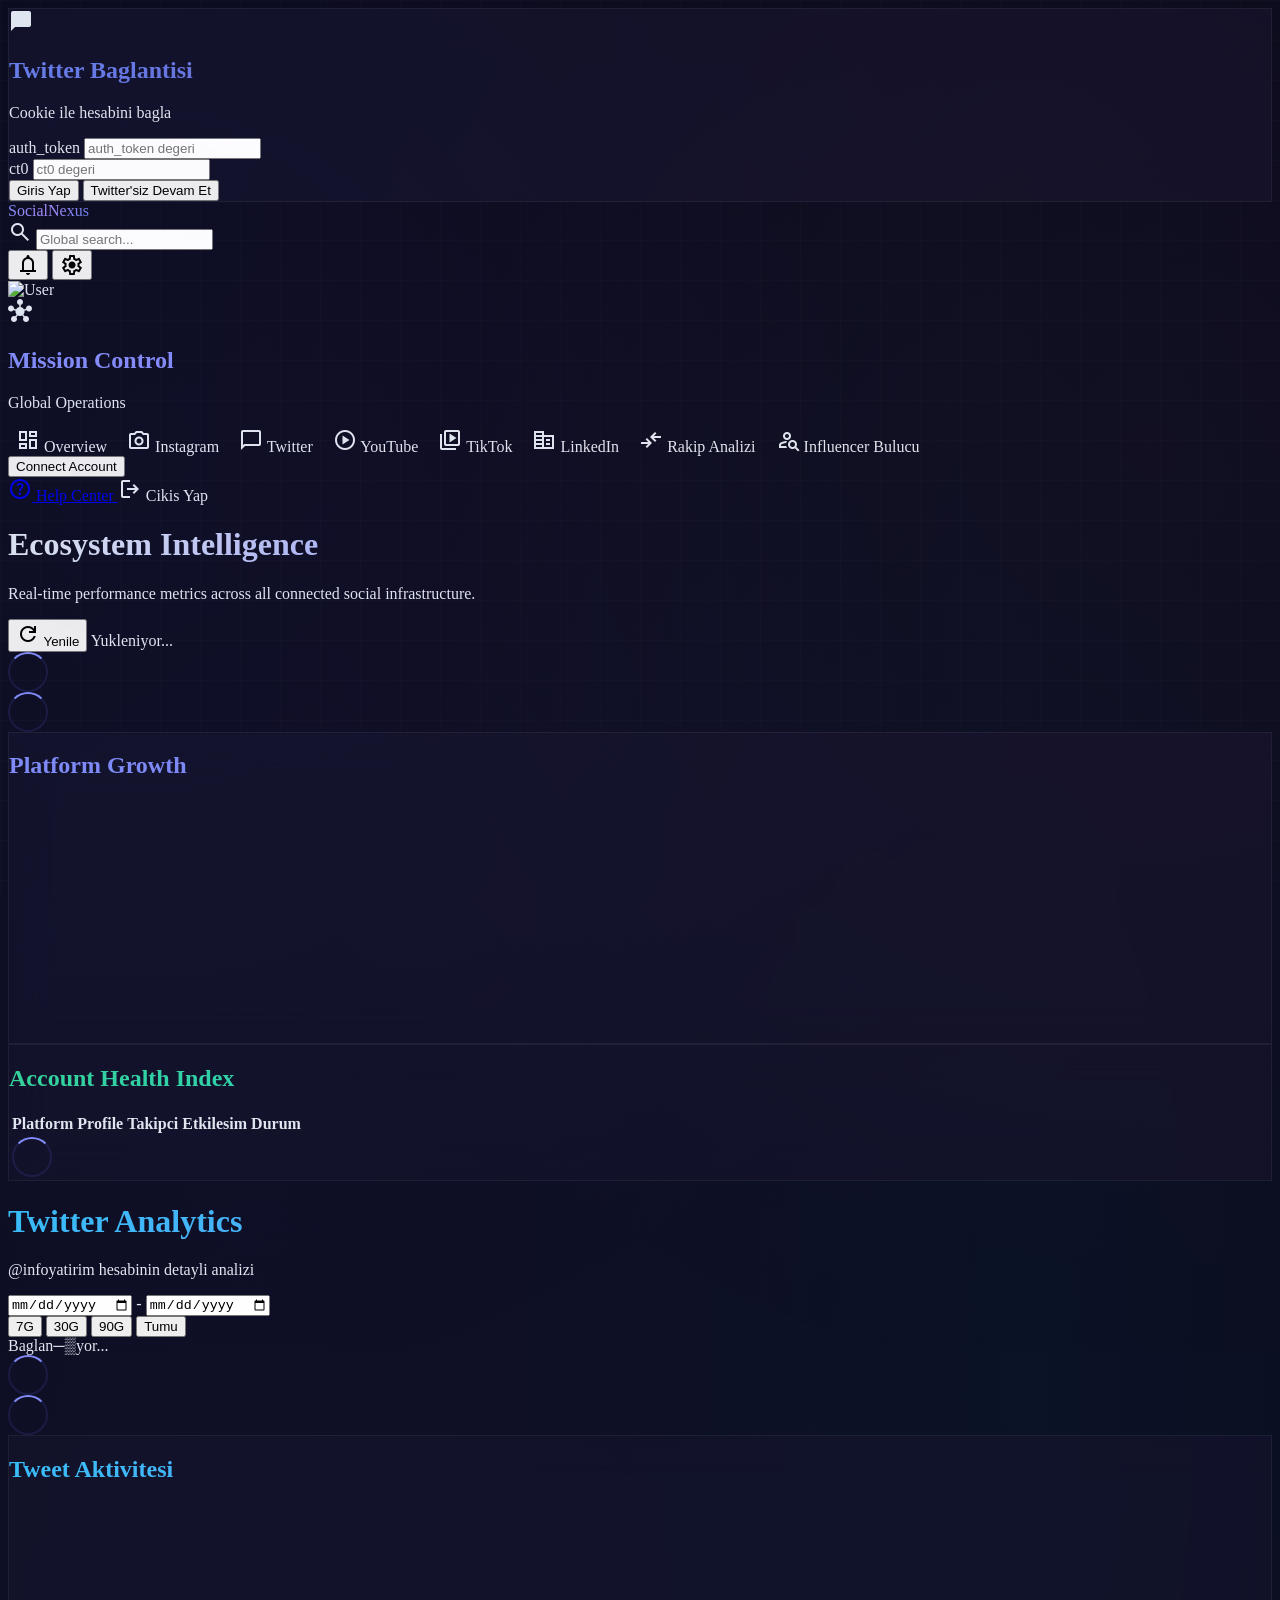
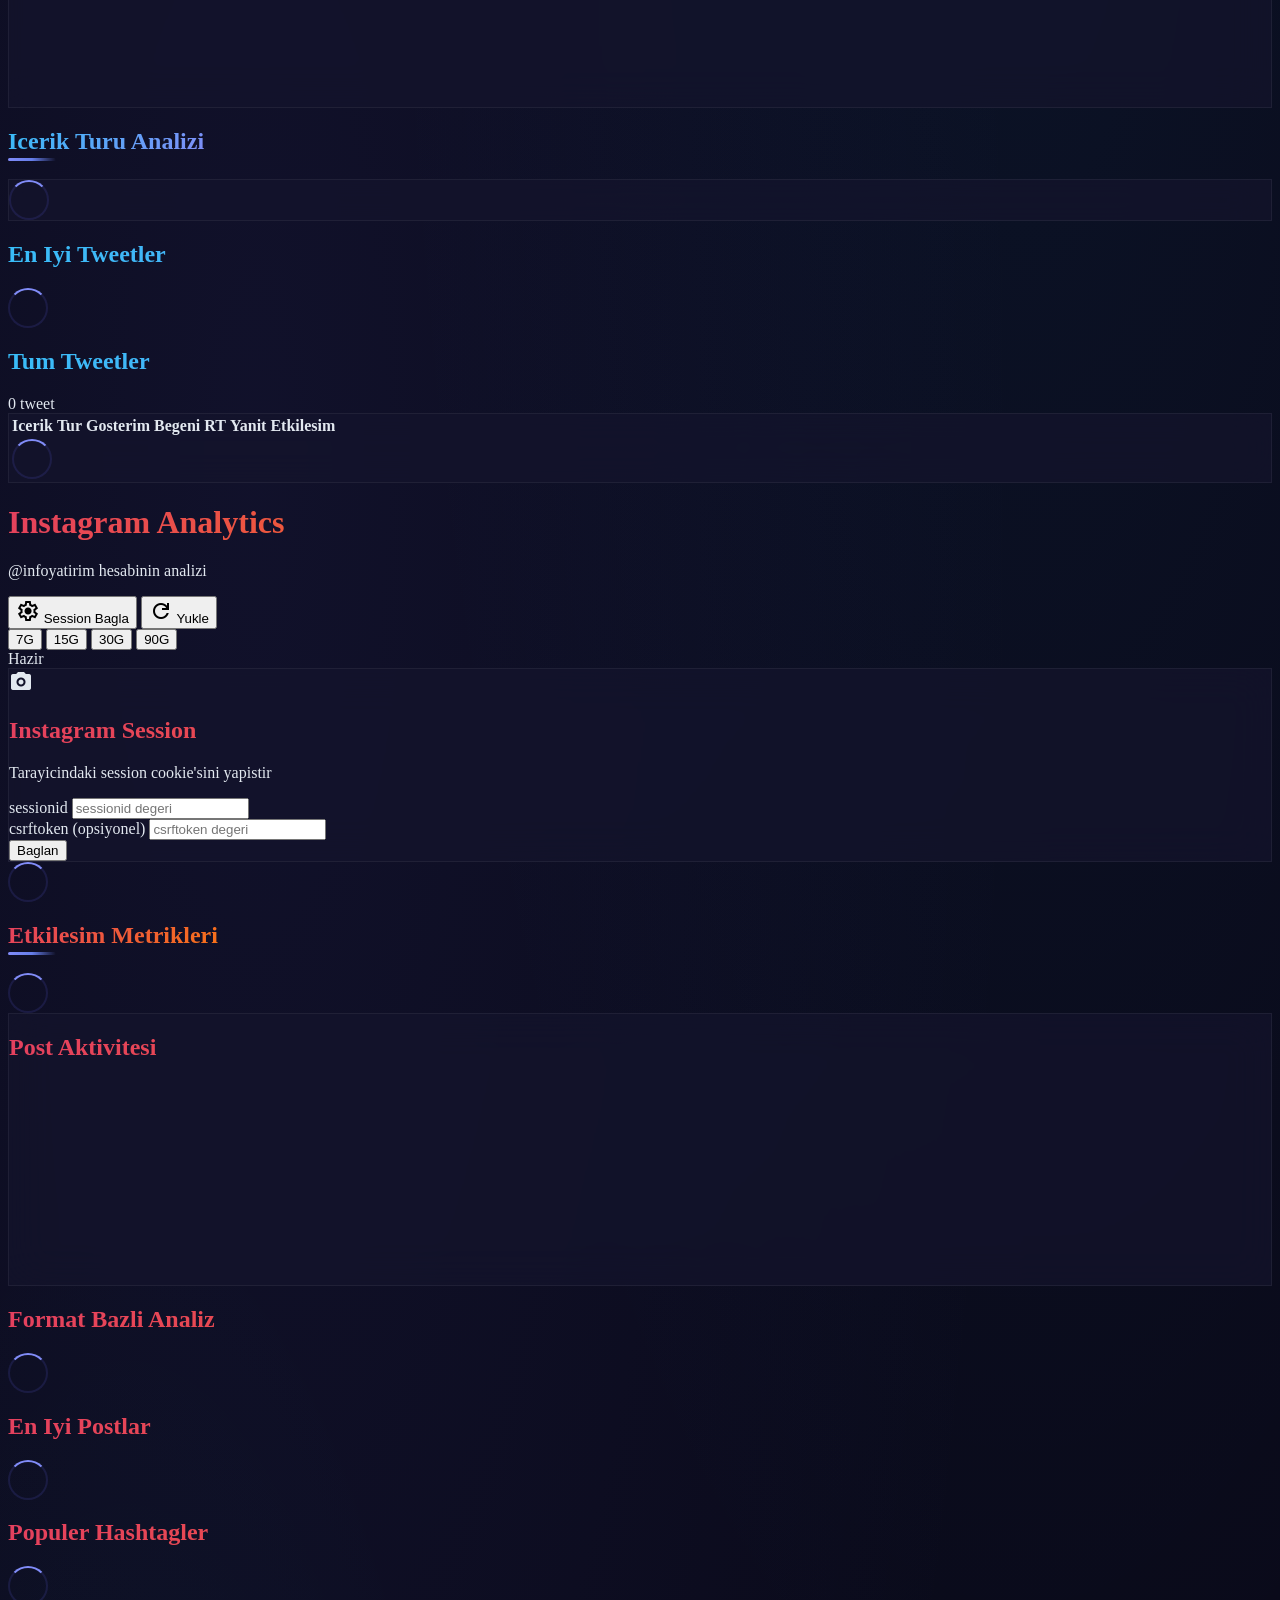
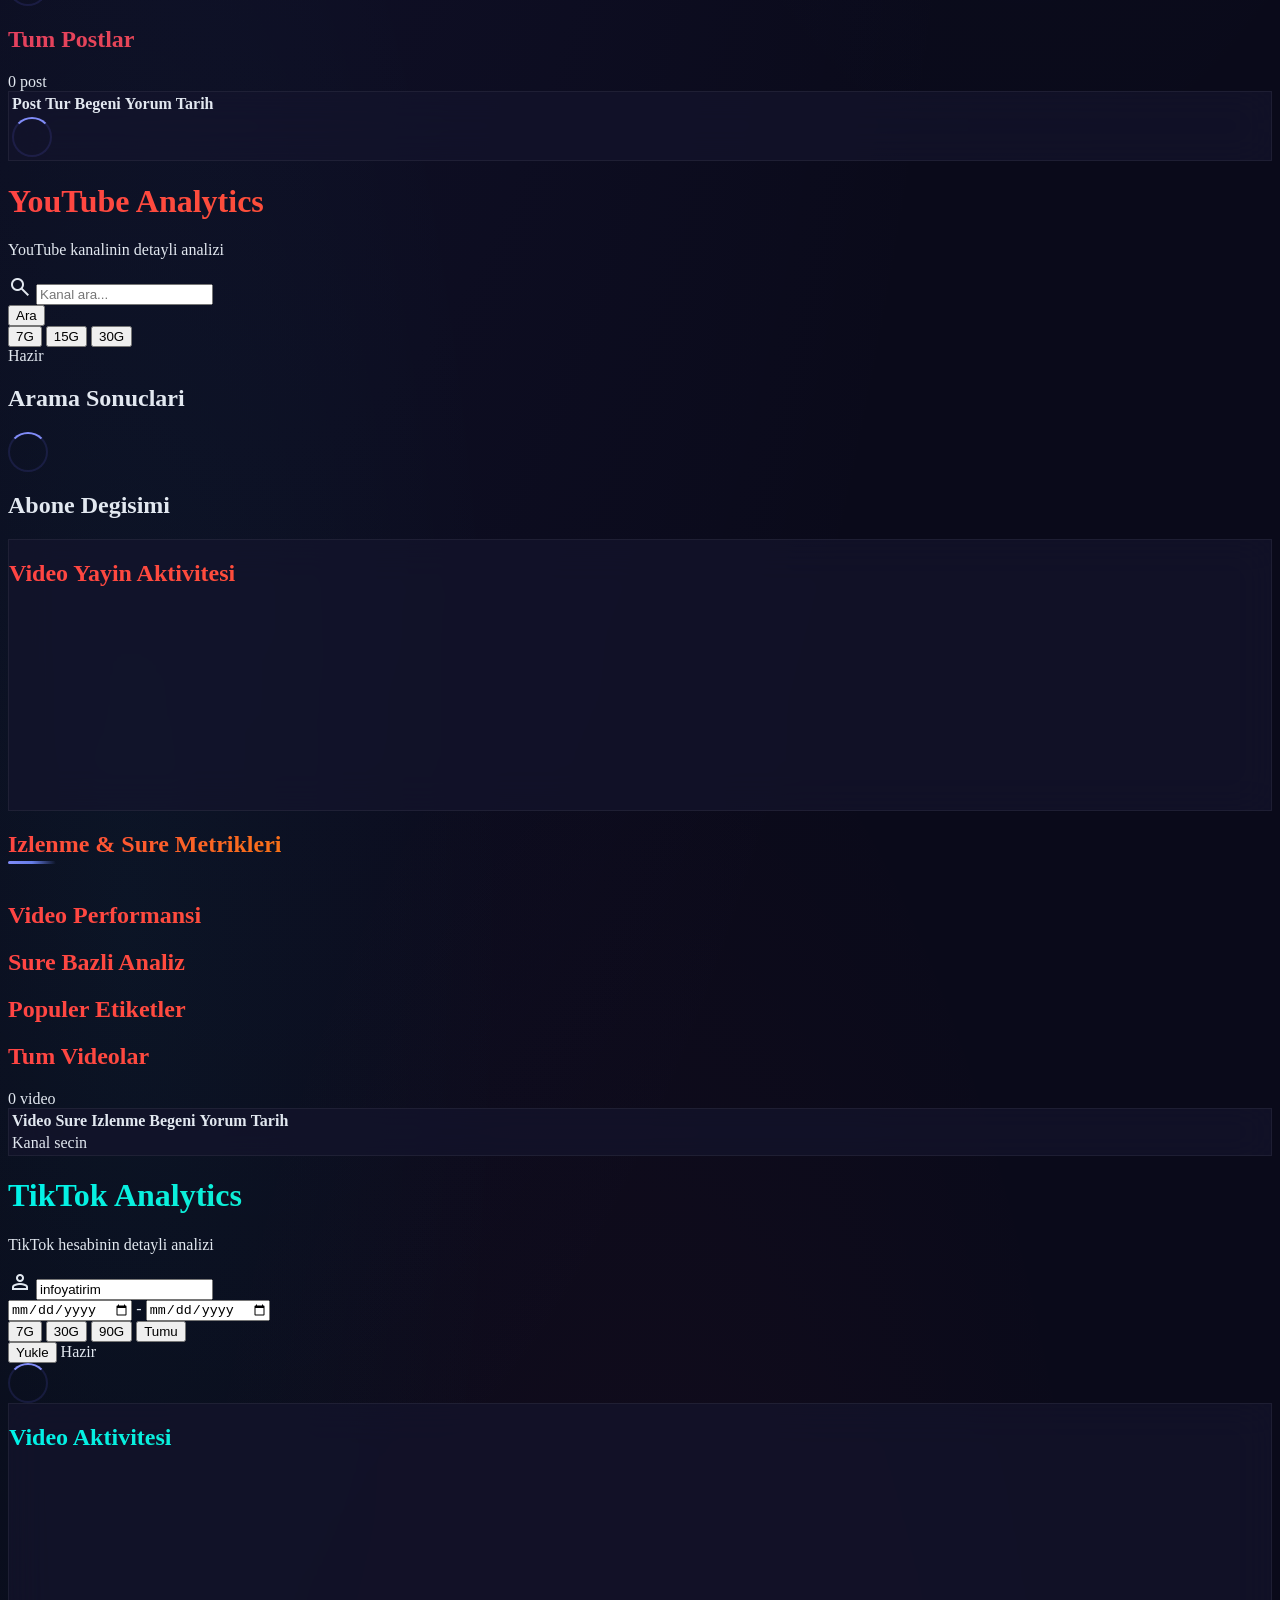
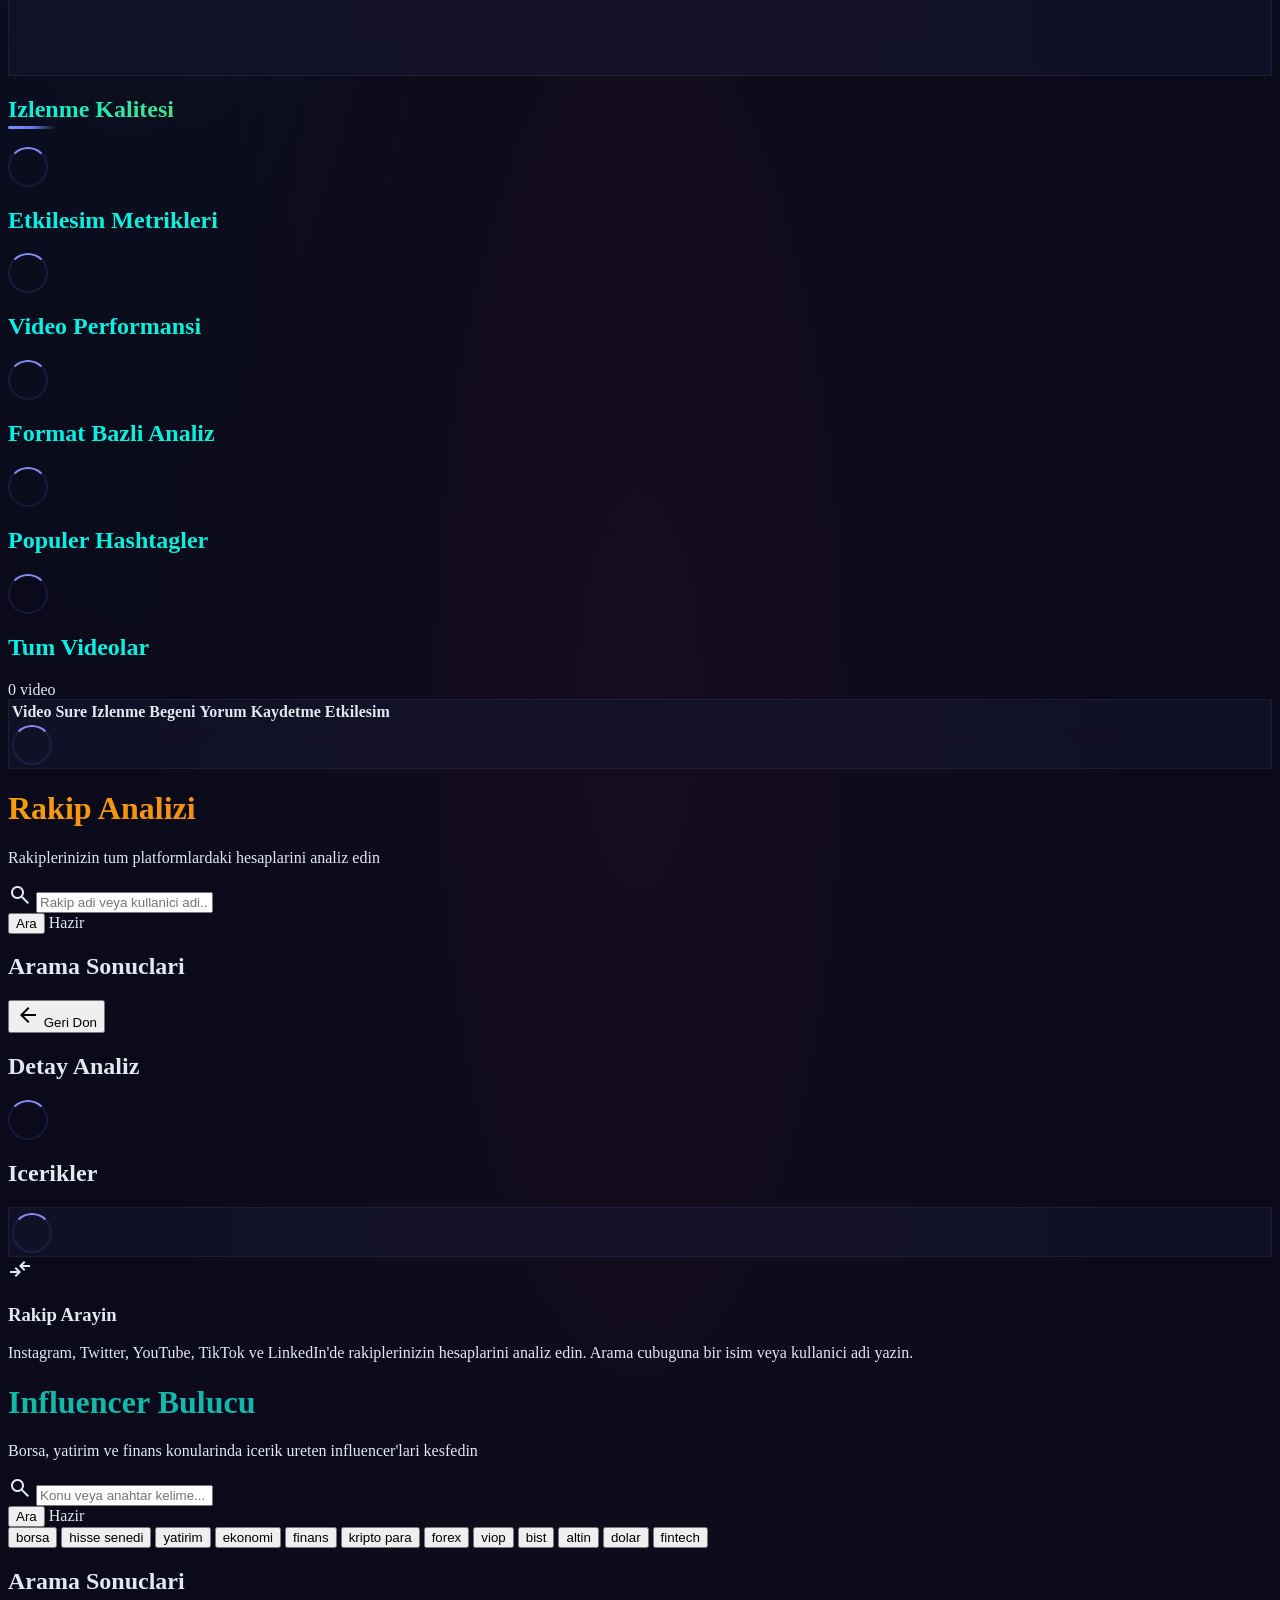
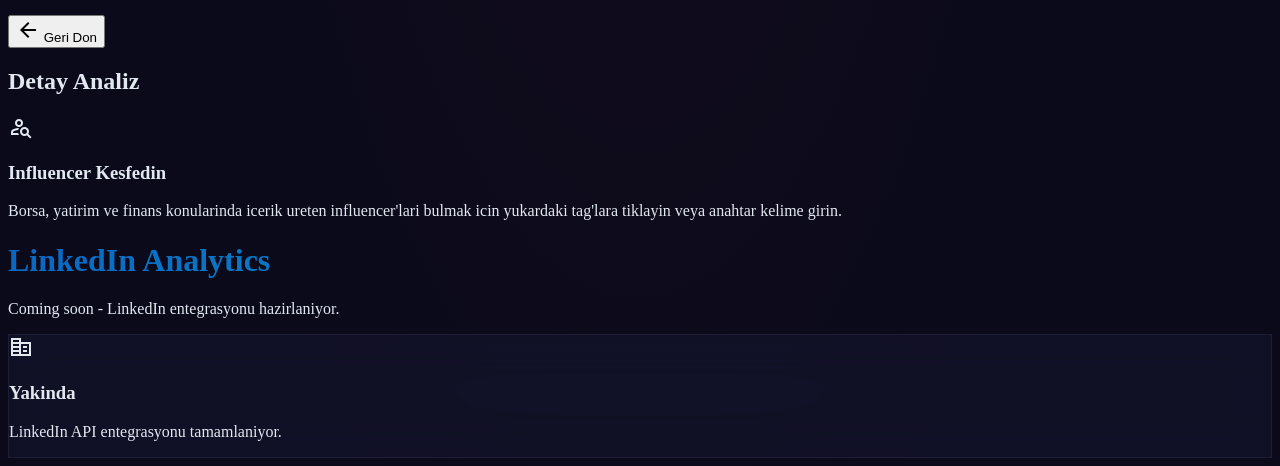
==== commit 03715d62: "feat: vibrant color overhaul - gradient backgrounds, platform-specific nav colors, glassmorphism glo" ====
--- a/templates/index.html
+++ b/templates/index.html
@@ -23,43 +23,43 @@
                         "outline": "#8c90a1",
                         "surface-bright": "#2c3a4c",
                         "on-tertiary": "#00354a",
-                        "primary": "#b3c5ff",
-                        "primary-fixed-dim": "#b3c5ff",
+                        "primary": "#818cf8",
+                        "primary-fixed-dim": "#a5b4fc",
                         "on-error": "#690005",
                         "secondary-container": "#3f465c",
                         "primary-fixed": "#dae1ff",
-                        "surface": "#051424",
+                        "surface": "#0a0a1a",
                         "on-primary-fixed": "#001849",
-                        "error": "#ffb4ab",
+                        "error": "#f87171",
                         "inverse-on-surface": "#233143",
-                        "on-primary-container": "#f8f7ff",
-                        "background": "#051424",
+                        "on-primary-container": "#ffffff",
+                        "background": "#0a0a1a",
                         "on-secondary-fixed": "#131b2e",
-                        "secondary": "#bec6e0",
-                        "primary-container": "#0066ff",
-                        "surface-container-highest": "#273647",
-                        "surface-container-lowest": "#010f1f",
+                        "secondary": "#a5b4fc",
+                        "primary-container": "#4f46e5",
+                        "surface-container-highest": "#1e1e3a",
+                        "surface-container-lowest": "#050510",
                         "tertiary-fixed-dim": "#7bd0ff",
                         "on-tertiary-fixed-variant": "#004c69",
-                        "outline-variant": "#424656",
-                        "on-surface-variant": "#c2c6d8",
+                        "outline-variant": "#3a3a5c",
+                        "on-surface-variant": "#c4b5fd",
                         "inverse-surface": "#d4e4fa",
                         "tertiary-fixed": "#c4e7ff",
-                        "surface-dim": "#051424",
-                        "tertiary-container": "#007aa5",
+                        "surface-dim": "#0a0a1a",
+                        "tertiary-container": "#6d28d9",
                         "on-error-container": "#ffdad6",
-                        "surface-variant": "#273647",
-                        "surface-tint": "#b3c5ff",
-                        "on-background": "#d4e4fa",
-                        "tertiary": "#7bd0ff",
+                        "surface-variant": "#1e1e3a",
+                        "surface-tint": "#818cf8",
+                        "on-background": "#e2e8f0",
+                        "tertiary": "#a78bfa",
                         "on-tertiary-fixed": "#001e2c",
-                        "on-surface": "#d4e4fa",
+                        "on-surface": "#e2e8f0",
                         "on-primary-fixed-variant": "#003fa4",
                         "secondary-fixed": "#dae2fd",
-                        "on-secondary-container": "#adb4ce",
+                        "on-secondary-container": "#c4b5fd",
                         "on-tertiary-container": "#f1f8ff",
-                        "on-primary": "#002b75",
-                        "surface-container-low": "#0d1c2d"
+                        "on-primary": "#ffffff",
+                        "surface-container-low": "#0f0f25"
                     },
                     "borderRadius": {
                         "DEFAULT": "0.125rem",
@@ -110,20 +110,31 @@
     <script src="https://cdn.jsdelivr.net/npm/chart.js@4.4.7/dist/chart.umd.min.js"></script>
     <style>
         :root {
-            --bg-deep: #051424;
-            --bg-surface: rgba(30, 41, 59, 0.65);
-            --glow-twitter: rgba(29, 161, 242, 0.15);
-            --glow-tiktok: rgba(0, 242, 234, 0.15);
-            --glow-youtube: rgba(255, 0, 0, 0.15);
-            --glow-instagram: rgba(228, 64, 95, 0.15);
+            --bg-deep: #0a0a1a;
+            --bg-surface: rgba(20, 20, 45, 0.7);
+            --glow-twitter: rgba(29, 161, 242, 0.3);
+            --glow-tiktok: rgba(0, 242, 234, 0.3);
+            --glow-youtube: rgba(255, 0, 0, 0.3);
+            --glow-instagram: rgba(228, 64, 95, 0.3);
+            --glow-primary: rgba(99, 102, 241, 0.3);
+            --neon-twitter: #1DA1F2;
+            --neon-tiktok: #00F2EA;
+            --neon-youtube: #FF0000;
+            --neon-instagram: #E4405F;
+            --neon-primary: #818cf8;
+            --gradient-1: linear-gradient(135deg, #667eea 0%, #764ba2 100%);
+            --gradient-2: linear-gradient(135deg, #f093fb 0%, #f5576c 100%);
+            --gradient-3: linear-gradient(135deg, #4facfe 0%, #00f2fe 100%);
+            --gradient-4: linear-gradient(135deg, #fa709a 0%, #fee140 100%);
         }
         body {
             background: var(--bg-deep);
             background-image:
-                radial-gradient(ellipse 80% 50% at 50% -20%, rgba(29, 161, 242, 0.06) 0%, transparent 100%),
-                radial-gradient(ellipse 60% 40% at 80% 80%, rgba(228, 64, 95, 0.04) 0%, transparent 100%),
-                radial-gradient(ellipse 50% 30% at 20% 60%, rgba(0, 242, 234, 0.03) 0%, transparent 100%);
-            color: #d4e4fa;
+                radial-gradient(ellipse 60% 40% at 20% 30%, rgba(99, 102, 241, 0.08) 0%, transparent 100%),
+                radial-gradient(ellipse 50% 30% at 80% 20%, rgba(29, 161, 242, 0.06) 0%, transparent 100%),
+                radial-gradient(ellipse 40% 25% at 50% 80%, rgba(228, 64, 95, 0.05) 0%, transparent 100%),
+                radial-gradient(ellipse 30% 20% at 10% 60%, rgba(0, 242, 234, 0.04) 0%, transparent 100%);
+            color: #e2e8f0;
             position: relative;
         }
         body::before {
@@ -131,18 +142,37 @@
             position: fixed;
             inset: 0;
             background-image:
-                linear-gradient(rgba(255,255,255,0.02) 1px, transparent 1px),
-                linear-gradient(90deg, rgba(255,255,255,0.02) 1px, transparent 1px);
-            background-size: 60px 60px;
+                linear-gradient(rgba(255,255,255,0.015) 1px, transparent 1px),
+                linear-gradient(90deg, rgba(255,255,255,0.015) 1px, transparent 1px);
+            background-size: 40px 40px;
             pointer-events: none;
             z-index: 0;
         }
+        body::after {
+            content: '';
+            position: fixed;
+            top: -50%;
+            left: -50%;
+            width: 200%;
+            height: 200%;
+            background: radial-gradient(circle at 30% 50%, rgba(99,102,241,0.03) 0%, transparent 50%),
+                        radial-gradient(circle at 70% 50%, rgba(244,63,94,0.03) 0%, transparent 50%);
+            animation: aurora 20s ease infinite;
+            pointer-events: none;
+            z-index: 0;
+        }
+        @keyframes aurora {
+            0%, 100% { transform: translate(0, 0) rotate(0deg); }
+            25% { transform: translate(5%, 3%) rotate(1deg); }
+            50% { transform: translate(-3%, 5%) rotate(-0.5deg); }
+            75% { transform: translate(8%, -2%) rotate(1.5deg); }
+        }
         .glass-card {
             background: var(--bg-surface);
-            backdrop-filter: blur(16px);
-            -webkit-backdrop-filter: blur(16px);
-            border: 1px solid rgba(51, 65, 85, 0.4);
-            transition: all 0.3s cubic-bezier(0.4, 0, 0.2, 1);
+            backdrop-filter: blur(20px);
+            -webkit-backdrop-filter: blur(20px);
+            border: 1px solid rgba(255,255,255,0.06);
+            transition: all 0.4s cubic-bezier(0.4, 0, 0.2, 1);
             position: relative;
             overflow: hidden;
         }
@@ -150,48 +180,79 @@
             content: '';
             position: absolute;
             top: 0;
-            left: -100%;
-            width: 100%;
-            height: 100%;
-            background: linear-gradient(90deg, transparent, rgba(255,255,255,0.03), transparent);
-            transition: left 0.6s ease;
+            left: 0;
+            right: 0;
+            height: 1px;
+            background: linear-gradient(90deg, transparent, rgba(255,255,255,0.2), transparent);
+            opacity: 0;
+            transition: opacity 0.4s ease;
         }
         .glass-card:hover::before {
-            left: 100%;
+            opacity: 1;
+        }
+        .glass-card::after {
+            content: '';
+            position: absolute;
+            top: -50%;
+            left: -50%;
+            width: 200%;
+            height: 200%;
+            background: conic-gradient(from 0deg at 50% 50%, transparent 0%, rgba(255,255,255,0.03) 25%, transparent 50%);
+            animation: rotate-glow 8s linear infinite;
+            opacity: 0;
+            transition: opacity 0.4s ease;
+            pointer-events: none;
+        }
+        .glass-card:hover::after {
+            opacity: 1;
+        }
+        @keyframes rotate-glow {
+            from { transform: rotate(0deg); }
+            to { transform: rotate(360deg); }
         }
         .glass-card:hover {
-            transform: translateY(-2px);
-            border-color: rgba(51, 65, 85, 0.7);
-            box-shadow: 0 8px 32px rgba(0,0,0,0.3);
-        }
-        .glow-twitter { box-shadow: 0 0 20px var(--glow-twitter); }
-        .glow-tiktok { box-shadow: 0 0 20px var(--glow-tiktok); }
-        .glow-youtube { box-shadow: 0 0 20px var(--glow-youtube); }
-        .glow-instagram { box-shadow: 0 0 20px var(--glow-instagram); }
-        .glow-twitter:hover { box-shadow: 0 0 40px var(--glow-twitter); }
-        .glow-tiktok:hover { box-shadow: 0 0 40px var(--glow-tiktok); }
-        .glow-youtube:hover { box-shadow: 0 0 40px var(--glow-youtube); }
-        .glow-instagram:hover { box-shadow: 0 0 40px var(--glow-instagram); }
+            transform: translateY(-3px) scale(1.01);
+            border-color: rgba(255,255,255,0.12);
+            box-shadow: 0 12px 48px rgba(0,0,0,0.4);
+        }
+        .glass-card:active {
+            transform: translateY(-1px) scale(0.99);
+        }
+        .glow-twitter { box-shadow: 0 0 24px var(--glow-twitter), inset 0 0 24px rgba(29,161,242,0.03); }
+        .glow-tiktok { box-shadow: 0 0 24px var(--glow-tiktok), inset 0 0 24px rgba(0,242,234,0.03); }
+        .glow-youtube { box-shadow: 0 0 24px var(--glow-youtube), inset 0 0 24px rgba(255,0,0,0.03); }
+        .glow-instagram { box-shadow: 0 0 24px var(--glow-instagram), inset 0 0 24px rgba(228,64,95,0.03); }
+        .glow-twitter:hover { box-shadow: 0 0 48px var(--glow-twitter), inset 0 0 32px rgba(29,161,242,0.05); }
+        .glow-tiktok:hover { box-shadow: 0 0 48px var(--glow-tiktok), inset 0 0 32px rgba(0,242,234,0.05); }
+        .glow-youtube:hover { box-shadow: 0 0 48px var(--glow-youtube), inset 0 0 32px rgba(255,0,0,0.05); }
+        .glow-instagram:hover { box-shadow: 0 0 48px var(--glow-instagram), inset 0 0 32px rgba(228,64,95,0.05); }
         .material-symbols-outlined {
             font-variation-settings: 'FILL' 0, 'wght' 400, 'GRAD' 0, 'opsz' 24;
         }
-        .platform-instagram { border-top: 2px solid #E4405F; }
-        .platform-twitter { border-top: 2px solid #1DA1F2; }
-        .platform-youtube { border-top: 2px solid #FF0000; }
-        .platform-tiktok { border-top: 2px solid #00F2EA; }
-        .platform-linkedin { border-top: 2px solid #0A66C2; }
-        ::-webkit-scrollbar { width: 6px; }
-        ::-webkit-scrollbar-track { background: #051424; }
-        ::-webkit-scrollbar-thumb { background: #1c2b3c; border-radius: 10px; }
-        ::-webkit-scrollbar-thumb:hover { background: #334155; }
+        .platform-twitter { border-left: 3px solid var(--neon-twitter); }
+        .platform-tiktok { border-left: 3px solid var(--neon-tiktok); }
+        .platform-youtube { border-left: 3px solid var(--neon-youtube); }
+        .platform-instagram { border-left: 3px solid var(--neon-instagram); }
+        .platform-linkedin { border-left: 3px solid #0A66C2; }
+        .platform-gradient-twitter { background: linear-gradient(135deg, rgba(29,161,242,0.1), rgba(29,161,242,0.02)); }
+        .platform-gradient-tiktok { background: linear-gradient(135deg, rgba(0,242,234,0.1), rgba(0,242,234,0.02)); }
+        .platform-gradient-youtube { background: linear-gradient(135deg, rgba(255,0,0,0.1), rgba(255,0,0,0.02)); }
+        .platform-gradient-instagram { background: linear-gradient(135deg, rgba(228,64,95,0.1), rgba(228,64,95,0.02)); }
+        ::-webkit-scrollbar { width: 4px; }
+        ::-webkit-scrollbar-track { background: transparent; }
+        ::-webkit-scrollbar-thumb { background: rgba(99, 102, 241, 0.3); border-radius: 10px; }
+        ::-webkit-scrollbar-thumb:hover { background: rgba(99, 102, 241, 0.5); }
         .nav-active {
-            background: linear-gradient(135deg, rgba(0, 102, 255, 0.2), rgba(29, 161, 242, 0.1));
-            color: #1DA1F2;
-            border-left: 3px solid #1DA1F2;
+            background: linear-gradient(135deg, rgba(99, 102, 241, 0.15), rgba(99, 102, 241, 0.05));
+            border-right: 3px solid currentColor;
+            border-left: none;
+            font-weight: 600 !important;
         }
         .nav-item {
             position: relative;
             overflow: hidden;
+            border-radius: 12px;
+            margin: 2px 8px;
         }
         .nav-item::after {
             content: '';
@@ -200,103 +261,162 @@
             left: 50%;
             width: 0;
             height: 1px;
-            background: #1DA1F2;
+            background: #818cf8;
             transition: all 0.3s ease;
             transform: translateX(-50%);
         }
         .nav-item:hover::after {
-            width: 80%;
+            width: 60%;
+        }
+        .nav-item:hover {
+            background: rgba(99, 102, 241, 0.08);
+            color: #a5b4fc !important;
         }
         .loading-spinner {
-            border: 3px solid rgba(29, 161, 242, 0.15);
-            border-top-color: #1DA1F2;
+            border: 2px solid rgba(99, 102, 241, 0.15);
+            border-top-color: #818cf8;
             border-radius: 50%;
-            width: 40px;
-            height: 40px;
-            animation: spin 0.8s linear infinite;
+            width: 36px;
+            height: 36px;
+            animation: spin 0.7s cubic-bezier(0.4, 0, 0.2, 1) infinite;
         }
         @keyframes spin {
             0% { transform: rotate(0deg); }
             100% { transform: rotate(360deg); }
         }
         @keyframes fadeIn {
-            from { opacity: 0; transform: translateY(12px); }
-            to { opacity: 1; transform: translateY(0); }
+            from { opacity: 0; transform: translateY(16px) scale(0.98); }
+            to { opacity: 1; transform: translateY(0) scale(1); }
         }
         @keyframes pulse-glow {
             0%, 100% { opacity: 0.4; }
-            50% { opacity: 1; }
+            50% { opacity: 0.8; }
         }
         .tab-content:not(.hidden) > * {
-            animation: fadeIn 0.4s ease forwards;
-        }
-        .tab-content:not(.hidden) > *:nth-child(2) { animation-delay: 0.05s; }
-        .tab-content:not(.hidden) > *:nth-child(3) { animation-delay: 0.1s; }
-        .tab-content:not(.hidden) > *:nth-child(4) { animation-delay: 0.15s; }
-        .tab-content:not(.hidden) > *:nth-child(5) { animation-delay: 0.2s; }
+            animation: fadeIn 0.5s cubic-bezier(0.4, 0, 0.2, 1) forwards;
+        }
+        .tab-content:not(.hidden) > *:nth-child(2) { animation-delay: 0.06s; }
+        .tab-content:not(.hidden) > *:nth-child(3) { animation-delay: 0.12s; }
+        .tab-content:not(.hidden) > *:nth-child(4) { animation-delay: 0.18s; }
+        .tab-content:not(.hidden) > *:nth-child(5) { animation-delay: 0.24s; }
         table tbody tr {
-            transition: all 0.2s ease;
+            transition: all 0.25s ease;
         }
         table tbody tr:hover {
-            background: rgba(29, 161, 242, 0.03);
+            background: rgba(99, 102, 241, 0.04);
         }
         input, button, select {
-            transition: all 0.2s ease;
+            transition: all 0.25s ease;
         }
         input:focus {
-            box-shadow: 0 0 0 2px rgba(29, 161, 242, 0.2);
+            box-shadow: 0 0 0 2px rgba(99, 102, 241, 0.25);
+            border-color: #818cf8 !important;
+        }
+        button:active {
+            transform: scale(0.96);
         }
         .metric-value {
-            background: linear-gradient(135deg, #d4e4fa 0%, #b3c5ff 100%);
+            background: var(--gradient-1);
             -webkit-background-clip: text;
             -webkit-text-fill-color: transparent;
             background-clip: text;
         }
+        .metric-value-vivid {
+            background: var(--gradient-3);
+            -webkit-background-clip: text;
+            -webkit-text-fill-color: transparent;
+            background-clip: text;
+        }
+        .metric-value-warm {
+            background: var(--gradient-2);
+            -webkit-background-clip: text;
+            -webkit-text-fill-color: transparent;
+            background-clip: text;
+        }
         .section-header {
             position: relative;
             display: inline-block;
+            padding-bottom: 4px;
         }
         .section-header::after {
             content: '';
             position: absolute;
-            bottom: -4px;
+            bottom: -2px;
             left: 0;
-            width: 40px;
+            width: 48px;
             height: 3px;
-            background: linear-gradient(90deg, #1DA1F2, transparent);
+            background: linear-gradient(90deg, #818cf8, #667eea, transparent);
             border-radius: 2px;
+        }
+        .badge-twitter { background: rgba(29,161,242,0.12); color: #1DA1F2; border: 1px solid rgba(29,161,242,0.2); }
+        .badge-tiktok { background: rgba(0,242,234,0.12); color: #00F2EA; border: 1px solid rgba(0,242,234,0.2); }
+        .badge-youtube { background: rgba(255,0,0,0.12); color: #FF0000; border: 1px solid rgba(255,0,0,0.2); }
+        .badge-instagram { background: rgba(228,64,95,0.12); color: #E4405F; border: 1px solid rgba(228,64,95,0.2); }
+        .badge-primary { background: rgba(99,102,241,0.12); color: #818cf8; border: 1px solid rgba(99,102,241,0.2); }
+        .badge-success { background: rgba(52,211,153,0.12); color: #34d399; border: 1px solid rgba(52,211,153,0.2); }
+        .badge-warning { background: rgba(251,191,36,0.12); color: #fbbf24; border: 1px solid rgba(251,191,36,0.2); }
+        .badge-error { background: rgba(248,113,113,0.12); color: #f87171; border: 1px solid rgba(248,113,113,0.2); }
+        .platform-dot {
+            display: inline-block;
+            width: 8px;
+            height: 8px;
+            border-radius: 50%;
+            margin-right: 6px;
+        }
+        .stat-label {
+            font-size: 10px;
+            letter-spacing: 0.08em;
+            text-transform: uppercase;
+            color: rgba(148, 163, 184, 0.7);
+            font-weight: 500;
+        }
+        .gradient-border {
+            position: relative;
+        }
+        .gradient-border::before {
+            content: '';
+            position: absolute;
+            inset: 0;
+            border-radius: inherit;
+            padding: 1px;
+            background: linear-gradient(135deg, #667eea, #764ba2, #f093fb);
+            -webkit-mask: linear-gradient(#fff 0 0) content-box, linear-gradient(#fff 0 0);
+            -webkit-mask-composite: xor;
+            mask-composite: exclude;
+            pointer-events: none;
         }
     </style>
 </head>
 <body class="overflow-hidden">
     <!-- Login Modal -->
     <div id="login-modal" class="fixed inset-0 z-50 flex items-center justify-center bg-black/70 backdrop-blur-sm">
-        <div class="glass-card rounded-2xl p-8 w-full max-w-md mx-4">
+        <div class="glass-card rounded-2xl p-8 w-full max-w-md mx-4 relative overflow-hidden">
+            <div class="absolute top-0 left-0 w-full h-1 bg-gradient-to-r from-[#667eea] via-[#764ba2] to-[#f093fb]"></div>
             <div class="flex items-center gap-3 mb-6">
-                <div class="w-12 h-12 bg-[#1DA1F2] flex items-center justify-center rounded-xl">
+                <div class="w-12 h-12 bg-gradient-to-br from-[#667eea] to-[#764ba2] flex items-center justify-center rounded-xl shadow-lg shadow-indigo-500/20">
                     <span class="material-symbols-outlined text-white" style="font-variation-settings: 'FILL' 1;">chat_bubble</span>
                 </div>
                 <div>
-                    <h2 class="font-headline-md text-headline-md font-bold text-on-surface">Twitter Giris</h2>
+                    <h2 class="font-headline-md text-headline-md font-bold" style="background: linear-gradient(135deg, #667eea, #764ba2); -webkit-background-clip: text; -webkit-text-fill-color: transparent;">Twitter Baglantisi</h2>
                     <p class="font-body-sm text-on-surface-variant">Cookie ile hesabini bagla</p>
                 </div>
             </div>
             <div class="space-y-4">
                 <div>
                     <label class="font-label-md text-label-md block mb-2 text-on-surface-variant">auth_token</label>
-                    <input type="text" id="auth-token" placeholder="auth_token degeri" class="w-full bg-surface-container-lowest border border-outline-variant rounded-xl text-body-sm px-4 py-3 focus:ring-[#1DA1F2] focus:border-[#1DA1F2] focus:outline-none"/>
+                    <input type="text" id="auth-token" placeholder="auth_token degeri" class="w-full bg-surface-container-lowest border border-outline-variant rounded-xl text-body-sm px-4 py-3 focus:ring-[#667eea] focus:border-[#667eea] focus:outline-none"/>
                 </div>
                 <div>
                     <label class="font-label-md text-label-md block mb-2 text-on-surface-variant">ct0</label>
-                    <input type="text" id="ct0" placeholder="ct0 degeri" class="w-full bg-surface-container-lowest border border-outline-variant rounded-xl text-body-sm px-4 py-3 focus:ring-[#1DA1F2] focus:border-[#1DA1F2] focus:outline-none"/>
+                    <input type="text" id="ct0" placeholder="ct0 degeri" class="w-full bg-surface-container-lowest border border-outline-variant rounded-xl text-body-sm px-4 py-3 focus:ring-[#667eea] focus:border-[#667eea] focus:outline-none"/>
                 </div>
-                <button onclick="loginWithCookies()" class="w-full py-3 bg-[#1DA1F2] text-white font-label-md rounded-xl hover:brightness-110 active:scale-[0.98] transition-all">
+                <button onclick="loginWithCookies()" class="w-full py-3 bg-gradient-to-r from-[#667eea] to-[#764ba2] text-white font-label-md rounded-xl hover:brightness-110 active:scale-[0.98] transition-all shadow-lg shadow-indigo-500/20">
                     Giris Yap
                 </button>
-                <button onclick="showDashboard()" class="w-full py-3 bg-surface-container text-on-surface font-label-md rounded-xl hover:bg-surface-bright/50 active:scale-[0.98] transition-all mt-2">
+                <button onclick="showDashboard()" class="w-full py-3 bg-surface-container text-on-surface font-label-md rounded-xl hover:bg-surface-bright/50 active:scale-[0.98] transition-all mt-2 border border-outline-variant/20">
                     Twitter'siz Devam Et
                 </button>
-                <div id="login-error" class="text-error text-body-sm hidden"></div>
+                <div id="login-error" class="text-red-400 text-body-sm hidden"></div>
             </div>
         </div>
     </div>
@@ -304,82 +424,82 @@
     <!-- Main Dashboard -->
     <div id="dashboard" class="hidden">
         <!-- Top Navigation Bar -->
-        <header class="flex justify-between items-center h-16 px-margin-desktop sticky top-0 z-40 bg-surface-container/80 backdrop-blur-xl border-b border-outline-variant/30 shadow-sm">
+        <header class="flex justify-between items-center h-16 px-margin-desktop sticky top-0 z-40 bg-surface-container/80 backdrop-blur-xl border-b border-outline-variant/20 shadow-lg shadow-black/10">
             <div class="flex items-center gap-8">
-                <span class="font-headline-md text-headline-md font-bold tracking-tighter text-on-surface">SocialNexus</span>
-                <div class="hidden md:flex items-center bg-surface-container-lowest px-4 py-2 rounded-full border border-outline-variant/20 w-80 group focus-within:border-[#1DA1F2] transition-all">
+                <span class="font-headline-md text-headline-md font-bold tracking-tighter" style="background: linear-gradient(135deg, #818cf8, #a78bfa, #667eea); -webkit-background-clip: text; -webkit-text-fill-color: transparent;">SocialNexus</span>
+                <div class="hidden md:flex items-center bg-surface-container-lowest px-4 py-2 rounded-full border border-outline-variant/20 w-80 group focus-within:border-[#818cf8] transition-all shadow-inner shadow-black/10">
                     <span class="material-symbols-outlined text-on-surface-variant mr-2">search</span>
                     <input id="global-search" type="text" placeholder="Global search..." class="bg-transparent border-none focus:ring-0 text-body-sm w-full p-0 placeholder-on-surface-variant" onkeypress="if(event.key==='Enter')handleGlobalSearch()"/>
                 </div>
             </div>
             <div class="flex items-center gap-4">
-                <button class="material-symbols-outlined p-2 text-on-surface-variant hover:bg-surface-bright/50 transition-colors rounded-full cursor-pointer">notifications</button>
-                <button onclick="showSettings()" class="material-symbols-outlined p-2 text-on-surface-variant hover:bg-surface-bright/50 transition-colors rounded-full cursor-pointer">settings</button>
-                <div class="w-10 h-10 rounded-full overflow-hidden border border-outline-variant/30 ml-2">
-                    <img alt="User" class="w-full h-full object-cover" src="https://ui-avatars.com/api/?name=Admin&background=0066ff&color=fff"/>
+                <button class="material-symbols-outlined p-2 text-on-surface-variant hover:text-[#818cf8] hover:bg-indigo-500/10 transition-colors rounded-full cursor-pointer">notifications</button>
+                <button onclick="showSettings()" class="material-symbols-outlined p-2 text-on-surface-variant hover:text-[#818cf8] hover:bg-indigo-500/10 transition-colors rounded-full cursor-pointer">settings</button>
+                <div class="w-10 h-10 rounded-full overflow-hidden border-2 border-indigo-500/30 ml-2 shadow-lg shadow-indigo-500/10">
+                    <img alt="User" class="w-full h-full object-cover" src="https://ui-avatars.com/api/?name=Admin&background=4f46e5&color=fff"/>
                 </div>
             </div>
         </header>
 
         <div class="flex h-[calc(100vh-64px)] overflow-hidden">
             <!-- Side Navigation -->
-            <aside class="flex flex-col gap-1 pt-lg bg-surface-container-low border-r border-outline-variant/20 fixed left-0 top-16 h-[calc(100vh-64px)] w-[260px] z-30">
+            <aside class="flex flex-col gap-1 pt-lg bg-surface-container-low/95 border-r border-outline-variant/15 fixed left-0 top-16 h-[calc(100vh-64px)] w-[260px] z-30">
                 <div class="px-6 mb-8">
                     <div class="flex items-center gap-3">
-                        <div class="w-10 h-10 bg-[#1DA1F2] flex items-center justify-center rounded-xl">
+                        <div class="w-10 h-10 bg-gradient-to-br from-[#818cf8] to-[#6d28d9] flex items-center justify-center rounded-xl shadow-lg shadow-indigo-500/20">
                             <span class="material-symbols-outlined text-white" style="font-variation-settings: 'FILL' 1;">hub</span>
                         </div>
                         <div>
-                            <h2 class="font-headline-sm text-headline-sm font-black text-[#1DA1F2] leading-tight">Mission Control</h2>
+                            <h2 class="font-headline-sm text-headline-sm font-black leading-tight" style="background: linear-gradient(135deg, #818cf8, #a78bfa); -webkit-background-clip: text; -webkit-text-fill-color: transparent;">Mission Control</h2>
                             <p class="font-body-sm text-on-surface-variant">Global Operations</p>
                         </div>
                     </div>
                 </div>
                 <nav class="flex-1 px-2 space-y-1 overflow-y-auto">
                     <a onclick="switchTab('overview')" class="nav-item flex items-center gap-4 py-3 px-4 transition-all font-label-md text-label-md cursor-pointer rounded-xl" data-tab="overview">
-                        <span class="material-symbols-outlined">dashboard</span>
-                        Overview
+                        <span class="material-symbols-outlined text-indigo-400">dashboard</span>
+                        <span>Overview</span>
                     </a>
-                    <a onclick="switchTab('instagram')" class="nav-item flex items-center gap-4 text-on-surface-variant hover:text-on-surface hover:bg-surface-container-highest/50 py-3 px-4 transition-all font-label-md text-label-md cursor-pointer rounded-xl" data-tab="instagram">
+                    <a onclick="switchTab('instagram')" class="nav-item flex items-center gap-4 text-on-surface-variant hover:text-pink-400 hover:bg-pink-500/10 py-3 px-4 transition-all font-label-md text-label-md cursor-pointer rounded-xl" data-tab="instagram">
                         <span class="material-symbols-outlined">camera_alt</span>
                         Instagram
                     </a>
-                    <a onclick="switchTab('twitter')" class="nav-item flex items-center gap-4 text-on-surface-variant hover:text-on-surface hover:bg-surface-container-highest/50 py-3 px-4 transition-all font-label-md text-label-md cursor-pointer rounded-xl" data-tab="twitter">
+                    <a onclick="switchTab('twitter')" class="nav-item flex items-center gap-4 text-on-surface-variant hover:text-sky-400 hover:bg-sky-500/10 py-3 px-4 transition-all font-label-md text-label-md cursor-pointer rounded-xl" data-tab="twitter">
                         <span class="material-symbols-outlined">chat_bubble</span>
                         Twitter
                     </a>
-                    <a onclick="switchTab('youtube')" class="nav-item flex items-center gap-4 text-on-surface-variant hover:text-on-surface hover:bg-surface-container-highest/50 py-3 px-4 transition-all font-label-md text-label-md cursor-pointer rounded-xl" data-tab="youtube">
+                    <a onclick="switchTab('youtube')" class="nav-item flex items-center gap-4 text-on-surface-variant hover:text-red-400 hover:bg-red-500/10 py-3 px-4 transition-all font-label-md text-label-md cursor-pointer rounded-xl" data-tab="youtube">
                         <span class="material-symbols-outlined">play_circle</span>
                         YouTube
                     </a>
-                    <a onclick="switchTab('tiktok')" class="nav-item flex items-center gap-4 text-on-surface-variant hover:text-on-surface hover:bg-surface-container-highest/50 py-3 px-4 transition-all font-label-md text-label-md cursor-pointer rounded-xl" data-tab="tiktok">
+                    <a onclick="switchTab('tiktok')" class="nav-item flex items-center gap-4 text-on-surface-variant hover:text-emerald-400 hover:bg-emerald-500/10 py-3 px-4 transition-all font-label-md text-label-md cursor-pointer rounded-xl" data-tab="tiktok">
                         <span class="material-symbols-outlined">video_library</span>
                         TikTok
                     </a>
-                    <a onclick="switchTab('linkedin')" class="nav-item flex items-center gap-4 text-on-surface-variant hover:text-on-surface hover:bg-surface-container-highest/50 py-3 px-4 transition-all font-label-md text-label-md cursor-pointer rounded-xl" data-tab="linkedin">
+                    <a onclick="switchTab('linkedin')" class="nav-item flex items-center gap-4 text-on-surface-variant hover:text-blue-400 hover:bg-blue-500/10 py-3 px-4 transition-all font-label-md text-label-md cursor-pointer rounded-xl" data-tab="linkedin">
                         <span class="material-symbols-outlined">corporate_fare</span>
                         LinkedIn
                     </a>
-                    <a onclick="switchTab('competitor')" class="nav-item flex items-center gap-4 text-on-surface-variant hover:text-on-surface hover:bg-surface-container-highest/50 py-3 px-4 transition-all font-label-md text-label-md cursor-pointer rounded-xl" data-tab="competitor">
-                        <span class="material-symbols-outlined">compare_arrows</span>
+                    <a onclick="switchTab('competitor')" class="nav-item flex items-center gap-4 text-on-surface-variant hover:text-amber-400 hover:bg-amber-500/10 py-3 px-4 transition-all font-label-md text-label-md cursor-pointer rounded-xl" data-tab="competitor">
+                        <span class="material-symbols-outlined text-orange-400">compare_arrows</span>
                         Rakip Analizi
                     </a>
-                    <a onclick="switchTab('influencer')" class="nav-item flex items-center gap-4 text-on-surface-variant hover:text-on-surface hover:bg-surface-container-highest/50 py-3 px-4 transition-all font-label-md text-label-md cursor-pointer rounded-xl" data-tab="influencer">
-                        <span class="material-symbols-outlined">person_search</span>
+                    <a onclick="switchTab('influencer')" class="nav-item flex items-center gap-4 text-on-surface-variant hover:text-teal-400 hover:bg-teal-500/10 py-3 px-4 transition-all font-label-md text-label-md cursor-pointer rounded-xl" data-tab="influencer">
+                        <span class="material-symbols-outlined text-cyan-400">person_search</span>
                         Influencer Bulucu
                     </a>
                 </nav>
-                <div class="p-6 border-t border-outline-variant/20">
-                    <button onclick="logout()" class="w-full bg-primary-container text-on-primary-container font-label-md text-label-md py-3 rounded-full hover:brightness-110 active:scale-95 transition-all mb-4">
+                <div class="p-6 border-t border-outline-variant/15">
+                    <button onclick="logout()" class="w-full bg-gradient-to-r from-[#4f46e5] to-[#6d28d9] text-white font-label-md text-label-md py-3 rounded-full hover:brightness-110 active:scale-95 transition-all mb-4 shadow-lg shadow-indigo-500/20">
                         Connect Account
                     </button>
                     <div class="space-y-1">
                         <a href="#" class="flex items-center gap-4 text-on-surface-variant hover:text-on-surface py-2 font-body-sm text-body-sm">
-                            <span class="material-symbols-outlined">help</span>
+                            <span class="material-symbols-outlined text-indigo-400">help</span>
                             Help Center
                         </a>
-                        <a onclick="logout()" class="flex items-center gap-4 text-on-surface-variant hover:text-on-surface py-2 font-body-sm text-body-sm cursor-pointer">
-                            <span class="material-symbols-outlined text-error">logout</span>
+                        <a onclick="logout()" class="flex items-center gap-4 text-on-surface-variant hover:text-red-400 py-2 font-body-sm text-body-sm cursor-pointer">
+                            <span class="material-symbols-outlined text-red-400">logout</span>
                             Cikis Yap
                         </a>
                     </div>
@@ -394,11 +514,11 @@
                     <div id="tab-overview" class="tab-content">
                         <header class="mb-xl flex justify-between items-end">
                             <div>
-                                <h1 class="font-display-lg text-display-lg text-on-surface mb-2 tracking-tight">Ecosystem Intelligence</h1>
+                                <h1 class="font-display-lg text-display-lg mb-2 tracking-tight" style="background: linear-gradient(135deg, #e2e8f0, #818cf8, #a78bfa); -webkit-background-clip: text; -webkit-text-fill-color: transparent;">Ecosystem Intelligence</h1>
                                 <p class="font-body-md text-body-md text-on-surface-variant">Real-time performance metrics across all connected social infrastructure.</p>
                             </div>
                             <div class="flex gap-4 items-center">
-                                <button onclick="loadOverview()" class="flex items-center gap-2 px-4 py-2 bg-primary-container text-on-primary-container font-label-md text-label-md rounded-xl hover:brightness-110 active:scale-95 transition-all">
+                                <button onclick="loadOverview()" class="flex items-center gap-2 px-4 py-2 bg-gradient-to-r from-[#4f46e5] to-[#6d28d9] text-white font-label-md text-label-md rounded-xl hover:brightness-110 active:scale-95 transition-all shadow-lg shadow-indigo-500/20">
                                     <span class="material-symbols-outlined text-[18px]">refresh</span> Yenile
                                 </button>
                                 <span class="text-label-sm font-label-sm text-on-surface-variant bg-surface-container px-md py-xs rounded-full border border-outline-variant/30" id="overview-status">Yukleniyor...</span>
@@ -416,32 +536,32 @@
                         </div>
 
                         <!-- Growth Chart -->
-                        <section class="glass-card rounded-xl overflow-hidden mb-xl">
-                            <div class="p-lg border-b border-outline-variant/30">
-                                <h2 class="font-headline-sm text-headline-sm text-on-surface">Platform Growth</h2>
+                        <section class="glass-card rounded-xl overflow-hidden mb-xl gradient-border">
+                            <div class="p-lg border-b border-outline-variant/20">
+                                <h2 class="font-headline-sm text-headline-sm" style="background: linear-gradient(135deg, #818cf8, #667eea); -webkit-background-clip: text; -webkit-text-fill-color: transparent;">Platform Growth</h2>
                             </div>
                             <div class="p-lg">
                                 <canvas id="overview-growth-chart" height="240"></canvas>
                             </div>
                         </section>
-
+                        
                         <!-- Account Health Table -->
-                        <section class="glass-card rounded-xl overflow-hidden mb-xl">
-                            <div class="p-lg border-b border-outline-variant/30">
-                                <h2 class="font-headline-sm text-headline-sm text-on-surface">Account Health Index</h2>
+                        <section class="glass-card rounded-xl overflow-hidden mb-xl gradient-border">
+                            <div class="p-lg border-b border-outline-variant/20">
+                                <h2 class="font-headline-sm text-headline-sm" style="background: linear-gradient(135deg, #34d399, #22d3ee); -webkit-background-clip: text; -webkit-text-fill-color: transparent;">Account Health Index</h2>
                             </div>
                             <div class="overflow-x-auto">
                                 <table class="w-full text-left border-collapse">
                                     <thead>
-                                        <tr class="bg-surface-container-highest/30">
-                                            <th class="px-6 py-4 font-label-sm text-label-sm text-on-surface-variant uppercase tracking-widest">Platform</th>
-                                            <th class="px-6 py-4 font-label-sm text-label-sm text-on-surface-variant uppercase tracking-widest">Profile</th>
-                                            <th class="px-6 py-4 font-label-sm text-label-sm text-on-surface-variant uppercase tracking-widest text-right">Takipci</th>
-                                            <th class="px-6 py-4 font-label-sm text-label-sm text-on-surface-variant uppercase tracking-widest text-right">Etkilesim</th>
-                                            <th class="px-6 py-4 font-label-sm text-label-sm text-on-surface-variant uppercase tracking-widest text-right">Durum</th>
+                                        <tr class="bg-gradient-to-r from-indigo-500/10 via-purple-500/5 to-transparent">
+                                            <th class="px-6 py-4 font-label-sm text-label-sm text-indigo-300 uppercase tracking-widest">Platform</th>
+                                            <th class="px-6 py-4 font-label-sm text-label-sm text-indigo-300 uppercase tracking-widest">Profile</th>
+                                            <th class="px-6 py-4 font-label-sm text-label-sm text-indigo-300 uppercase tracking-widest text-right">Takipci</th>
+                                            <th class="px-6 py-4 font-label-sm text-label-sm text-indigo-300 uppercase tracking-widest text-right">Etkilesim</th>
+                                            <th class="px-6 py-4 font-label-sm text-label-sm text-indigo-300 uppercase tracking-widest text-right">Durum</th>
                                         </tr>
                                     </thead>
-                                    <tbody class="divide-y divide-outline-variant/20" id="overview-health-table">
+                                    <tbody class="divide-y divide-outline-variant/15" id="overview-health-table">
                                         <tr><td colspan="5" class="px-6 py-8 text-center"><div class="loading-spinner mx-auto"></div></td></tr>
                                     </tbody>
                                 </table>
@@ -453,23 +573,23 @@
                     <div id="tab-twitter" class="tab-content hidden">
                         <header class="mb-xl flex flex-col md:flex-row md:items-end justify-between gap-lg">
                             <div>
-                                <h1 class="font-headline-lg text-headline-lg text-on-surface mb-2">Twitter Analytics</h1>
-                                <p class="font-body-md text-on-surface-variant">@infoyatirim hesabinin detayli analizi</p>
+                                <h1 class="font-headline-lg text-headline-lg mb-2" style="background: linear-gradient(135deg, #38bdf8, #818cf8); -webkit-background-clip: text; -webkit-text-fill-color: transparent;">Twitter Analytics</h1>
+                                <p class="font-body-md text-on-surface-variant"><span class="text-sky-400">@infoyatirim</span> hesabinin detayli analizi</p>
                             </div>
                             <div class="flex items-center gap-4">
                                 <!-- Date Range Picker -->
-                                <div class="flex items-center gap-2 bg-surface-container rounded-xl p-2 border border-outline-variant/30">
+                                <div class="flex items-center gap-2 bg-surface-container rounded-xl p-2 border border-sky-500/20">
                                     <input type="date" id="date-from" class="bg-transparent text-body-sm text-on-surface border-none focus:ring-0 cursor-pointer" onchange="filterTweetsByDate()"/>
                                     <span class="text-on-surface-variant">-</span>
                                     <input type="date" id="date-to" class="bg-transparent text-body-sm text-on-surface border-none focus:ring-0 cursor-pointer" onchange="filterTweetsByDate()"/>
                                 </div>
-                                <div class="flex bg-surface-container rounded-xl p-1 border border-outline-variant/30">
-                                    <button onclick="setDateRange('7')" class="date-btn px-3 py-1 text-label-sm rounded-lg text-on-surface-variant hover:text-on-surface transition-all" data-days="7">7G</button>
-                                    <button onclick="setDateRange('30')" class="date-btn px-3 py-1 text-label-sm rounded-lg text-on-surface-variant hover:text-on-surface transition-all" data-days="30">30G</button>
-                                    <button onclick="setDateRange('90')" class="date-btn px-3 py-1 text-label-sm rounded-lg text-on-surface-variant hover:text-on-surface transition-all" data-days="90">90G</button>
-                                    <button onclick="setDateRange('all')" class="date-btn px-3 py-1 text-label-sm rounded-lg bg-primary-container text-on-primary-container" data-days="all">Tumu</button>
-                                </div>
-                                <span class="text-label-sm font-label-sm text-on-surface-variant bg-surface-container px-md py-xs rounded-full border border-outline-variant/30" id="twitter-status">Baglan─▒yor...</span>
+                                <div class="flex bg-surface-container rounded-xl p-1 border border-sky-500/20">
+                                    <button onclick="setDateRange('7')" class="date-btn px-3 py-1 text-label-sm rounded-lg text-on-surface-variant hover:text-sky-400 hover:bg-sky-500/10 transition-all" data-days="7">7G</button>
+                                    <button onclick="setDateRange('30')" class="date-btn px-3 py-1 text-label-sm rounded-lg text-on-surface-variant hover:text-sky-400 hover:bg-sky-500/10 transition-all" data-days="30">30G</button>
+                                    <button onclick="setDateRange('90')" class="date-btn px-3 py-1 text-label-sm rounded-lg text-on-surface-variant hover:text-sky-400 hover:bg-sky-500/10 transition-all" data-days="90">90G</button>
+                                    <button onclick="setDateRange('all')" class="date-btn px-3 py-1 text-label-sm rounded-lg bg-sky-500 text-white" data-days="all">Tumu</button>
+                                </div>
+                                <span class="text-label-sm font-label-sm text-sky-300 bg-sky-500/10 px-md py-xs rounded-full border border-sky-500/20" id="twitter-status">Baglan─▒yor...</span>
                             </div>
                         </header>
 
@@ -489,52 +609,52 @@
 
                         <!-- Tweet Activity Chart -->
                         <section class="glass-card rounded-xl overflow-hidden mb-xl">
-                            <div class="p-lg border-b border-outline-variant/30">
-                                <h2 class="font-headline-sm text-headline-sm text-on-surface">Tweet Aktivitesi</h2>
+                            <div class="p-lg border-b border-outline-variant/20">
+                                <h2 class="font-headline-sm text-headline-sm" style="background: linear-gradient(135deg, #38bdf8, #818cf8); -webkit-background-clip: text; -webkit-text-fill-color: transparent;">Tweet Aktivitesi</h2>
                             </div>
                             <div class="p-lg">
                                 <canvas id="twitter-activity-chart" height="200"></canvas>
                             </div>
                         </section>
-
+                        
                         <!-- Content Type Analysis -->
                         <section class="mb-xl">
-                            <h2 class="font-headline-md text-headline-md text-on-surface section-header mb-lg">Icerik Turu Analizi</h2>
+                            <h2 class="font-headline-md text-headline-md section-header mb-lg" style="background: linear-gradient(135deg, #38bdf8, #818cf8); -webkit-background-clip: text; -webkit-text-fill-color: transparent;">Icerik Turu Analizi</h2>
                             <div class="grid grid-cols-2 md:grid-cols-4 gap-4" id="content-type-cards">
                                 <div class="glass-card rounded-xl p-4 text-center">
                                     <div class="loading-spinner mx-auto"></div>
                                 </div>
                             </div>
                         </section>
-
+                        
                         <!-- Best Tweets Section -->
                         <section class="mb-xl">
-                            <h2 class="font-headline-md text-headline-md text-on-surface mb-lg">En Iyi Tweetler</h2>
+                            <h2 class="font-headline-md text-headline-md mb-lg" style="background: linear-gradient(135deg, #38bdf8, #818cf8); -webkit-background-clip: text; -webkit-text-fill-color: transparent;">En Iyi Tweetler</h2>
                             <div class="grid grid-cols-1 md:grid-cols-3 gap-5" id="best-tweets-grid">
                                 <div class="col-span-3 flex items-center justify-center py-8">
                                     <div class="loading-spinner"></div>
                                 </div>
                             </div>
                         </section>
-
+                        
                         <!-- All Tweets Table -->
                         <section class="mb-xl">
                             <div class="flex justify-between items-center mb-lg">
-                                <h2 class="font-headline-md text-headline-md text-on-surface">Tum Tweetler</h2>
-                                <span class="text-label-sm font-label-sm text-on-surface-variant" id="tweet-count-label">0 tweet</span>
+                                <h2 class="font-headline-md text-headline-md" style="background: linear-gradient(135deg, #38bdf8, #818cf8); -webkit-background-clip: text; -webkit-text-fill-color: transparent;">Tum Tweetler</h2>
+                                <span class="text-label-sm font-label-sm text-sky-300 bg-sky-500/10 px-md py-xs rounded-full border border-sky-500/20" id="tweet-count-label">0 tweet</span>
                             </div>
                             <div class="glass-card rounded-xl overflow-hidden">
                                 <div class="overflow-x-auto">
                                     <table class="w-full text-left border-collapse" id="tweets-table">
                                         <thead>
-                                            <tr class="bg-surface-container-highest/30">
-                                                <th class="px-4 py-3 font-label-sm text-label-sm text-on-surface-variant uppercase tracking-widest">Icerik</th>
-                                                <th class="px-4 py-3 font-label-sm text-label-sm text-on-surface-variant uppercase tracking-widest">Tur</th>
-                                                <th class="px-4 py-3 font-label-sm text-label-sm text-on-surface-variant uppercase tracking-widest text-right">Gosterim</th>
-                                                <th class="px-4 py-3 font-label-sm text-label-sm text-on-surface-variant uppercase tracking-widest text-right">Begeni</th>
-                                                <th class="px-4 py-3 font-label-sm text-label-sm text-on-surface-variant uppercase tracking-widest text-right">RT</th>
-                                                <th class="px-4 py-3 font-label-sm text-label-sm text-on-surface-variant uppercase tracking-widest text-right">Yanit</th>
-                                                <th class="px-4 py-3 font-label-sm text-label-sm text-on-surface-variant uppercase tracking-widest text-right">Etkilesim</th>
+                                            <tr class="bg-gradient-to-r from-sky-500/10 via-indigo-500/5 to-transparent">
+                                                <th class="px-4 py-3 font-label-sm text-label-sm text-sky-300 uppercase tracking-widest">Icerik</th>
+                                                <th class="px-4 py-3 font-label-sm text-label-sm text-sky-300 uppercase tracking-widest">Tur</th>
+                                                <th class="px-4 py-3 font-label-sm text-label-sm text-sky-300 uppercase tracking-widest text-right">Gosterim</th>
+                                                <th class="px-4 py-3 font-label-sm text-label-sm text-sky-300 uppercase tracking-widest text-right">Begeni</th>
+                                                <th class="px-4 py-3 font-label-sm text-label-sm text-sky-300 uppercase tracking-widest text-right">RT</th>
+                                                <th class="px-4 py-3 font-label-sm text-label-sm text-sky-300 uppercase tracking-widest text-right">Yanit</th>
+                                                <th class="px-4 py-3 font-label-sm text-label-sm text-sky-300 uppercase tracking-widest text-right">Etkilesim</th>
                                             </tr>
                                         </thead>
                                         <tbody class="divide-y divide-outline-variant/20" id="tweets-table-body">
@@ -554,51 +674,52 @@
                     <div id="tab-instagram" class="tab-content hidden">
                         <header class="mb-xl flex flex-col md:flex-row md:items-end justify-between gap-lg">
                             <div>
-                                <h1 class="font-headline-lg text-headline-lg text-on-surface mb-2">Instagram Analytics</h1>
-                                <p class="font-body-md text-on-surface-variant">@infoyatirim hesabinin analizi</p>
+                                <h1 class="font-headline-lg text-headline-lg mb-2" style="background: linear-gradient(135deg, #e4405f, #f97316, #fbbf24); -webkit-background-clip: text; -webkit-text-fill-color: transparent;">Instagram Analytics</h1>
+                                <p class="font-body-md text-on-surface-variant"><span class="text-pink-400">@infoyatirim</span> hesabinin analizi</p>
                             </div>
                             <div class="flex items-center gap-2">
-                                <button onclick="showInstagramSettings()" class="flex items-center gap-2 px-4 py-2 bg-surface-container text-on-surface font-label-md text-label-md rounded-full border border-outline-variant/30 hover:bg-surface-bright/50 transition-all cursor-pointer">
+                                <button onclick="showInstagramSettings()" class="flex items-center gap-2 px-4 py-2 bg-surface-container text-on-surface font-label-md text-label-md rounded-full border border-pink-500/20 hover:bg-pink-500/10 hover:text-pink-300 transition-all cursor-pointer">
                                     <span class="material-symbols-outlined text-[18px]">settings</span> Session Bagla
                                 </button>
-                                <button onclick="loadInstagramData()" class="flex items-center gap-2 px-4 py-2 bg-[#E4405F] text-white font-label-md text-label-md rounded-full hover:brightness-110 active:scale-95 transition-all cursor-pointer">
+                                <button onclick="loadInstagramData()" class="flex items-center gap-2 px-4 py-2 bg-gradient-to-r from-[#e4405f] to-[#f97316] text-white font-label-md text-label-md rounded-full hover:brightness-110 active:scale-95 transition-all cursor-pointer shadow-lg shadow-pink-500/20">
                                     <span class="material-symbols-outlined text-[18px]">refresh</span> Yukle
                                 </button>
-                                <div class="flex bg-surface-container rounded-xl p-1 border border-outline-variant/30">
-                                    <button onclick="setInstagramDays(7)" class="ig-days-btn px-3 py-1 text-label-sm rounded-lg text-on-surface-variant hover:text-on-surface transition-all" data-days="7">7G</button>
-                                    <button onclick="setInstagramDays(15)" class="ig-days-btn px-3 py-1 text-label-sm rounded-lg text-on-surface-variant hover:text-on-surface transition-all" data-days="15">15G</button>
-                                    <button onclick="setInstagramDays(30)" class="ig-days-btn px-3 py-1 text-label-sm rounded-lg bg-[#E4405F] text-white" data-days="30">30G</button>
-                                    <button onclick="setInstagramDays(90)" class="ig-days-btn px-3 py-1 text-label-sm rounded-lg text-on-surface-variant hover:text-on-surface transition-all" data-days="90">90G</button>
-                                </div>
-                                <span class="text-label-sm font-label-sm text-on-surface-variant bg-surface-container px-md py-xs rounded-full border border-outline-variant/30" id="instagram-status">Hazir</span>
+                                <div class="flex bg-surface-container rounded-xl p-1 border border-pink-500/20">
+                                    <button onclick="setInstagramDays(7)" class="ig-days-btn px-3 py-1 text-label-sm rounded-lg text-on-surface-variant hover:text-pink-400 hover:bg-pink-500/10 transition-all" data-days="7">7G</button>
+                                    <button onclick="setInstagramDays(15)" class="ig-days-btn px-3 py-1 text-label-sm rounded-lg text-on-surface-variant hover:text-pink-400 hover:bg-pink-500/10 transition-all" data-days="15">15G</button>
+                                    <button onclick="setInstagramDays(30)" class="ig-days-btn px-3 py-1 text-label-sm rounded-lg bg-pink-500 text-white" data-days="30">30G</button>
+                                    <button onclick="setInstagramDays(90)" class="ig-days-btn px-3 py-1 text-label-sm rounded-lg text-on-surface-variant hover:text-pink-400 hover:bg-pink-500/10 transition-all" data-days="90">90G</button>
+                                </div>
+                                <span class="text-label-sm font-label-sm text-pink-300 bg-pink-500/10 px-md py-xs rounded-full border border-pink-500/20" id="instagram-status">Hazir</span>
                             </div>
                         </header>
 
                         <!-- Login Modal -->
                         <div id="instagram-login-modal" class="hidden fixed inset-0 z-50 flex items-center justify-center bg-black/70 backdrop-blur-sm">
-                            <div class="glass-card rounded-2xl p-8 w-full max-w-md mx-4">
+                            <div class="glass-card rounded-2xl p-8 w-full max-w-md mx-4 relative overflow-hidden">
+                                <div class="absolute top-0 left-0 w-full h-1 bg-gradient-to-r from-[#e4405f] via-[#f97316] to-[#fbbf24]"></div>
                                 <div class="flex items-center gap-3 mb-6">
-                                    <div class="w-12 h-12 bg-[#E4405F] flex items-center justify-center rounded-xl">
+                                    <div class="w-12 h-12 bg-gradient-to-br from-[#e4405f] to-[#f97316] flex items-center justify-center rounded-xl shadow-lg shadow-pink-500/20">
                                         <span class="material-symbols-outlined text-white" style="font-variation-settings: 'FILL' 1;">camera_alt</span>
                                     </div>
                                     <div>
-                                        <h2 class="font-headline-md text-headline-md font-bold text-on-surface">Instagram Session</h2>
+                                        <h2 class="font-headline-md text-headline-md font-bold" style="background: linear-gradient(135deg, #e4405f, #f97316); -webkit-background-clip: text; -webkit-text-fill-color: transparent;">Instagram Session</h2>
                                         <p class="font-body-sm text-on-surface-variant">Tarayicindaki session cookie'sini yapistir</p>
                                     </div>
                                 </div>
                                 <div class="space-y-4">
                                     <div>
                                         <label class="font-label-md text-label-md block mb-2 text-on-surface-variant">sessionid</label>
-                                        <input type="text" id="ig-sessionid" placeholder="sessionid degeri" class="w-full bg-surface-container-lowest border border-outline-variant rounded-xl text-body-sm px-4 py-3 focus:ring-[#E4405F] focus:border-[#E4405F] focus:outline-none"/>
+                                        <input type="text" id="ig-sessionid" placeholder="sessionid degeri" class="w-full bg-surface-container-lowest border border-outline-variant rounded-xl text-body-sm px-4 py-3 focus:ring-[#e4405f] focus:border-[#e4405f] focus:outline-none"/>
                                     </div>
                                     <div>
                                         <label class="font-label-md text-label-md block mb-2 text-on-surface-variant">csrftoken (opsiyonel)</label>
-                                        <input type="text" id="ig-csrftoken" placeholder="csrftoken degeri" class="w-full bg-surface-container-lowest border border-outline-variant rounded-xl text-body-sm px-4 py-3 focus:ring-[#E4405F] focus:border-[#E4405F] focus:outline-none"/>
+                                        <input type="text" id="ig-csrftoken" placeholder="csrftoken degeri" class="w-full bg-surface-container-lowest border border-outline-variant rounded-xl text-body-sm px-4 py-3 focus:ring-[#e4405f] focus:border-[#e4405f] focus:outline-none"/>
                                     </div>
-                                    <button onclick="loginInstagramSession()" class="w-full py-3 bg-[#E4405F] text-white font-label-md rounded-xl hover:brightness-110 active:scale-[0.98] transition-all">
+                                    <button onclick="loginInstagramSession()" class="w-full py-3 bg-gradient-to-r from-[#e4405f] to-[#f97316] text-white font-label-md rounded-xl hover:brightness-110 active:scale-[0.98] transition-all shadow-lg shadow-pink-500/20">
                                         Baglan
                                     </button>
-                                    <div id="instagram-login-error" class="text-error text-body-sm hidden"></div>
+                                    <div id="instagram-login-error" class="text-red-400 text-body-sm hidden"></div>
                                 </div>
                             </div>
                         </div>
@@ -610,62 +731,62 @@
 
                         <!-- Analytics Metrics -->
                         <section class="mb-8">
-                            <h2 class="font-headline-md text-headline-md text-on-surface section-header mb-lg">Etkilesim Metrikleri</h2>
+                            <h2 class="font-headline-md text-headline-md section-header mb-lg" style="background: linear-gradient(135deg, #e4405f, #f97316); -webkit-background-clip: text; -webkit-text-fill-color: transparent;">Etkilesim Metrikleri</h2>
                             <div class="grid grid-cols-2 md:grid-cols-4 gap-4" id="instagram-metrics">
                                 <div class="col-span-4 flex items-center justify-center py-8"><div class="loading-spinner"></div></div>
                             </div>
                         </section>
-
+                        
                         <!-- Instagram Activity Chart -->
                         <section class="glass-card rounded-xl overflow-hidden mb-8">
-                            <div class="p-lg border-b border-outline-variant/30">
-                                <h2 class="font-headline-sm text-headline-sm text-on-surface">Post Aktivitesi</h2>
+                            <div class="p-lg border-b border-outline-variant/20">
+                                <h2 class="font-headline-sm text-headline-sm" style="background: linear-gradient(135deg, #e4405f, #f97316); -webkit-background-clip: text; -webkit-text-fill-color: transparent;">Post Aktivitesi</h2>
                             </div>
                             <div class="p-lg">
                                 <canvas id="instagram-activity-chart" height="200"></canvas>
                             </div>
                         </section>
-
+                        
                         <!-- Format Analysis -->
                         <section class="mb-8">
-                            <h2 class="font-headline-md text-headline-md text-on-surface mb-lg">Format Bazli Analiz</h2>
+                            <h2 class="font-headline-md text-headline-md mb-lg" style="background: linear-gradient(135deg, #e4405f, #f97316); -webkit-background-clip: text; -webkit-text-fill-color: transparent;">Format Bazli Analiz</h2>
                             <div class="grid grid-cols-2 gap-4" id="instagram-formats">
                                 <div class="col-span-2 flex items-center justify-center py-8"><div class="loading-spinner"></div></div>
                             </div>
                         </section>
-
+                        
                         <!-- Best Posts -->
                         <section class="mb-8">
-                            <h2 class="font-headline-md text-headline-md text-on-surface mb-lg">En Iyi Postlar</h2>
+                            <h2 class="font-headline-md text-headline-md mb-lg" style="background: linear-gradient(135deg, #e4405f, #f97316); -webkit-background-clip: text; -webkit-text-fill-color: transparent;">En Iyi Postlar</h2>
                             <div class="grid grid-cols-1 md:grid-cols-2 gap-5" id="instagram-rankings">
                                 <div class="col-span-2 flex items-center justify-center py-8"><div class="loading-spinner"></div></div>
                             </div>
                         </section>
-
+                        
                         <!-- Top Hashtags -->
                         <section class="mb-8">
-                            <h2 class="font-headline-md text-headline-md text-on-surface mb-lg">Populer Hashtagler</h2>
+                            <h2 class="font-headline-md text-headline-md mb-lg" style="background: linear-gradient(135deg, #e4405f, #f97316); -webkit-background-clip: text; -webkit-text-fill-color: transparent;">Populer Hashtagler</h2>
                             <div class="grid grid-cols-2 md:grid-cols-5 gap-4" id="instagram-hashtags">
                                 <div class="col-span-5 flex items-center justify-center py-8"><div class="loading-spinner"></div></div>
                             </div>
                         </section>
-
+                        
                         <!-- All Posts Table -->
                         <section class="mb-xl">
                             <div class="flex justify-between items-center mb-lg">
-                                <h2 class="font-headline-md text-headline-md text-on-surface">Tum Postlar</h2>
-                                <span class="text-label-sm font-label-sm text-on-surface-variant" id="instagram-posts-count">0 post</span>
+                                <h2 class="font-headline-md text-headline-md" style="background: linear-gradient(135deg, #e4405f, #f97316); -webkit-background-clip: text; -webkit-text-fill-color: transparent;">Tum Postlar</h2>
+                                <span class="text-label-sm font-label-sm text-pink-300 bg-pink-500/10 px-md py-xs rounded-full border border-pink-500/20" id="instagram-posts-count">0 post</span>
                             </div>
                             <div class="glass-card rounded-xl overflow-hidden">
                                 <div class="overflow-x-auto">
                                     <table class="w-full text-left border-collapse">
                                         <thead>
-                                            <tr class="bg-surface-container-highest/30">
-                                                <th class="px-4 py-3 font-label-sm text-label-sm text-on-surface-variant uppercase tracking-widest">Post</th>
-                                                <th class="px-4 py-3 font-label-sm text-label-sm text-on-surface-variant uppercase tracking-widest">Tur</th>
-                                                <th class="px-4 py-3 font-label-sm text-label-sm text-on-surface-variant uppercase tracking-widest text-right">Begeni</th>
-                                                <th class="px-4 py-3 font-label-sm text-label-sm text-on-surface-variant uppercase tracking-widest text-right">Yorum</th>
-                                                <th class="px-4 py-3 font-label-sm text-label-sm text-on-surface-variant uppercase tracking-widest text-right">Tarih</th>
+                                            <tr class="bg-gradient-to-r from-pink-500/10 via-orange-500/5 to-transparent">
+                                                <th class="px-4 py-3 font-label-sm text-label-sm text-pink-300 uppercase tracking-widest">Post</th>
+                                                <th class="px-4 py-3 font-label-sm text-label-sm text-pink-300 uppercase tracking-widest">Tur</th>
+                                                <th class="px-4 py-3 font-label-sm text-label-sm text-pink-300 uppercase tracking-widest text-right">Begeni</th>
+                                                <th class="px-4 py-3 font-label-sm text-label-sm text-pink-300 uppercase tracking-widest text-right">Yorum</th>
+                                                <th class="px-4 py-3 font-label-sm text-label-sm text-pink-300 uppercase tracking-widest text-right">Tarih</th>
                                             </tr>
                                         </thead>
                                         <tbody class="divide-y divide-outline-variant/20" id="instagram-posts-table">
@@ -679,21 +800,21 @@
                     <div id="tab-youtube" class="tab-content hidden">
                         <header class="mb-xl flex flex-col md:flex-row md:items-end justify-between gap-lg">
                             <div>
-                                <h1 class="font-headline-lg text-headline-lg text-on-surface mb-2">YouTube Analytics</h1>
+                                <h1 class="font-headline-lg text-headline-lg mb-2" style="background: linear-gradient(135deg, #ff4444, #f97316); -webkit-background-clip: text; -webkit-text-fill-color: transparent;">YouTube Analytics</h1>
                                 <p class="font-body-md text-on-surface-variant">YouTube kanalinin detayli analizi</p>
                             </div>
                             <div class="flex items-center gap-4">
-                                <div class="flex items-center bg-surface-container-lowest px-4 py-2 rounded-full border border-outline-variant/20 focus-within:border-[#FF0000] transition-all">
+                                <div class="flex items-center bg-surface-container-lowest px-4 py-2 rounded-full border border-red-500/20 focus-within:border-[#FF0000] transition-all">
                                     <span class="material-symbols-outlined text-on-surface-variant mr-2">search</span>
                                     <input id="youtube-search-input" type="text" placeholder="Kanal ara..." class="bg-transparent border-none focus:ring-0 text-body-sm w-56 p-0 placeholder-on-surface-variant" onkeypress="if(event.key==='Enter')searchYouTube()"/>
                                 </div>
-                                <button onclick="searchYouTube()" class="px-4 py-2 bg-[#FF0000] text-white font-label-md text-label-md rounded-full hover:brightness-110 active:scale-95 transition-all">Ara</button>
-                                <div class="flex bg-surface-container rounded-xl p-1 border border-outline-variant/30">
-                                    <button onclick="setYouTubeDays(7)" class="yt-days-btn px-3 py-1 text-label-sm rounded-lg text-on-surface-variant hover:text-on-surface transition-all" data-days="7">7G</button>
-                                    <button onclick="setYouTubeDays(15)" class="yt-days-btn px-3 py-1 text-label-sm rounded-lg text-on-surface-variant hover:text-on-surface transition-all" data-days="15">15G</button>
-                                    <button onclick="setYouTubeDays(30)" class="yt-days-btn px-3 py-1 text-label-sm rounded-lg bg-[#FF0000] text-white" data-days="30">30G</button>
-                                </div>
-                                <span class="text-label-sm font-label-sm text-on-surface-variant bg-surface-container px-md py-xs rounded-full border border-outline-variant/30" id="youtube-status">Hazir</span>
+                                <button onclick="searchYouTube()" class="px-4 py-2 bg-gradient-to-r from-[#FF0000] to-[#f97316] text-white font-label-md text-label-md rounded-full hover:brightness-110 active:scale-95 transition-all shadow-lg shadow-red-500/20">Ara</button>
+                                <div class="flex bg-surface-container rounded-xl p-1 border border-red-500/20">
+                                    <button onclick="setYouTubeDays(7)" class="yt-days-btn px-3 py-1 text-label-sm rounded-lg text-on-surface-variant hover:text-red-400 hover:bg-red-500/10 transition-all" data-days="7">7G</button>
+                                    <button onclick="setYouTubeDays(15)" class="yt-days-btn px-3 py-1 text-label-sm rounded-lg text-on-surface-variant hover:text-red-400 hover:bg-red-500/10 transition-all" data-days="15">15G</button>
+                                    <button onclick="setYouTubeDays(30)" class="yt-days-btn px-3 py-1 text-label-sm rounded-lg bg-red-500 text-white" data-days="30">30G</button>
+                                </div>
+                                <span class="text-label-sm font-label-sm text-red-300 bg-red-500/10 px-md py-xs rounded-full border border-red-500/20" id="youtube-status">Hazir</span>
                             </div>
                         </header>
 
@@ -716,55 +837,55 @@
 
                         <!-- YouTube Activity Chart -->
                         <section class="glass-card rounded-xl overflow-hidden mb-8 hidden" id="yt-chart-section">
-                            <div class="p-lg border-b border-outline-variant/30">
-                                <h2 class="font-headline-sm text-headline-sm text-on-surface">Video Yayin Aktivitesi</h2>
+                            <div class="p-lg border-b border-outline-variant/20">
+                                <h2 class="font-headline-sm text-headline-sm" style="background: linear-gradient(135deg, #ff4444, #f97316); -webkit-background-clip: text; -webkit-text-fill-color: transparent;">Video Yayin Aktivitesi</h2>
                             </div>
                             <div class="p-lg">
                                 <canvas id="youtube-activity-chart" height="200"></canvas>
                             </div>
                         </section>
-
+                        
                         <!-- Watch Time & View Metrics -->
                         <section class="mb-8 hidden" id="yt-metrics-section">
-                            <h2 class="font-headline-md text-headline-md text-on-surface section-header mb-lg">Izlenme & Sure Metrikleri</h2>
+                            <h2 class="font-headline-md text-headline-md section-header mb-lg" style="background: linear-gradient(135deg, #ff4444, #f97316); -webkit-background-clip: text; -webkit-text-fill-color: transparent;">Izlenme & Sure Metrikleri</h2>
                             <div class="grid grid-cols-2 md:grid-cols-4 gap-4" id="yt-metrics"></div>
                         </section>
-
+                        
                         <!-- Video Rankings -->
                         <section class="mb-8 hidden" id="yt-rankings-section">
-                            <h2 class="font-headline-md text-headline-md text-on-surface mb-lg">Video Performansi</h2>
+                            <h2 class="font-headline-md text-headline-md mb-lg" style="background: linear-gradient(135deg, #ff4444, #f97316); -webkit-background-clip: text; -webkit-text-fill-color: transparent;">Video Performansi</h2>
                             <div class="grid grid-cols-1 md:grid-cols-2 gap-5" id="yt-rankings"></div>
                         </section>
-
+                        
                         <!-- Duration Analysis -->
                         <section class="mb-8 hidden" id="yt-duration-section">
-                            <h2 class="font-headline-md text-headline-md text-on-surface mb-lg">Sure Bazli Analiz</h2>
+                            <h2 class="font-headline-md text-headline-md mb-lg" style="background: linear-gradient(135deg, #ff4444, #f97316); -webkit-background-clip: text; -webkit-text-fill-color: transparent;">Sure Bazli Analiz</h2>
                             <div class="grid grid-cols-3 gap-4" id="yt-duration"></div>
                         </section>
-
+                        
                         <!-- Top Tags -->
                         <section class="mb-8 hidden" id="yt-tags-section">
-                            <h2 class="font-headline-md text-headline-md text-on-surface mb-lg">Populer Etiketler</h2>
+                            <h2 class="font-headline-md text-headline-md mb-lg" style="background: linear-gradient(135deg, #ff4444, #f97316); -webkit-background-clip: text; -webkit-text-fill-color: transparent;">Populer Etiketler</h2>
                             <div class="grid grid-cols-2 md:grid-cols-5 gap-4" id="yt-tags"></div>
                         </section>
-
+                        
                         <!-- All Videos Table -->
                         <section class="mb-xl hidden" id="yt-table-section">
                             <div class="flex justify-between items-center mb-lg">
-                                <h2 class="font-headline-md text-headline-md text-on-surface">Tum Videolar</h2>
-                                <span class="text-label-sm font-label-sm text-on-surface-variant" id="yt-video-count-label">0 video</span>
+                                <h2 class="font-headline-md text-headline-md" style="background: linear-gradient(135deg, #ff4444, #f97316); -webkit-background-clip: text; -webkit-text-fill-color: transparent;">Tum Videolar</h2>
+                                <span class="text-label-sm font-label-sm text-red-300 bg-red-500/10 px-md py-xs rounded-full border border-red-500/20" id="yt-video-count-label">0 video</span>
                             </div>
                             <div class="glass-card rounded-xl overflow-hidden">
                                 <div class="overflow-x-auto">
                                     <table class="w-full text-left border-collapse">
                                         <thead>
-                                            <tr class="bg-surface-container-highest/30">
-                                                <th class="px-4 py-3 font-label-sm text-label-sm text-on-surface-variant uppercase tracking-widest">Video</th>
-                                                <th class="px-4 py-3 font-label-sm text-label-sm text-on-surface-variant uppercase tracking-widest">Sure</th>
-                                                <th class="px-4 py-3 font-label-sm text-label-sm text-on-surface-variant uppercase tracking-widest text-right">Izlenme</th>
-                                                <th class="px-4 py-3 font-label-sm text-label-sm text-on-surface-variant uppercase tracking-widest text-right">Begeni</th>
-                                                <th class="px-4 py-3 font-label-sm text-label-sm text-on-surface-variant uppercase tracking-widest text-right">Yorum</th>
-                                                <th class="px-4 py-3 font-label-sm text-label-sm text-on-surface-variant uppercase tracking-widest text-right">Tarih</th>
+                                            <tr class="bg-gradient-to-r from-red-500/10 via-orange-500/5 to-transparent">
+                                                <th class="px-4 py-3 font-label-sm text-label-sm text-red-300 uppercase tracking-widest">Video</th>
+                                                <th class="px-4 py-3 font-label-sm text-label-sm text-red-300 uppercase tracking-widest">Sure</th>
+                                                <th class="px-4 py-3 font-label-sm text-label-sm text-red-300 uppercase tracking-widest text-right">Izlenme</th>
+                                                <th class="px-4 py-3 font-label-sm text-label-sm text-red-300 uppercase tracking-widest text-right">Begeni</th>
+                                                <th class="px-4 py-3 font-label-sm text-label-sm text-red-300 uppercase tracking-widest text-right">Yorum</th>
+                                                <th class="px-4 py-3 font-label-sm text-label-sm text-red-300 uppercase tracking-widest text-right">Tarih</th>
                                             </tr>
                                         </thead>
                                         <tbody class="divide-y divide-outline-variant/20" id="yt-videos-table">
@@ -778,27 +899,27 @@
                     <div id="tab-tiktok" class="tab-content hidden">
                         <header class="mb-xl flex flex-col md:flex-row md:items-end justify-between gap-lg">
                             <div>
-                                <h1 class="font-headline-lg text-headline-lg text-on-surface mb-2">TikTok Analytics</h1>
+                                <h1 class="font-headline-lg text-headline-lg mb-2" style="background: linear-gradient(135deg, #00f2ea, #4ade80); -webkit-background-clip: text; -webkit-text-fill-color: transparent;">TikTok Analytics</h1>
                                 <p class="font-body-md text-on-surface-variant">TikTok hesabinin detayli analizi</p>
                             </div>
                             <div class="flex items-center gap-4">
-                                <div class="flex items-center bg-surface-container-lowest px-4 py-2 rounded-full border border-outline-variant/20 focus-within:border-[#00F2EA] transition-all">
+                                <div class="flex items-center bg-surface-container-lowest px-4 py-2 rounded-full border border-emerald-500/20 focus-within:border-[#00F2EA] transition-all">
                                     <span class="material-symbols-outlined text-on-surface-variant mr-2">person</span>
                                     <input id="tiktok-username-input" type="text" placeholder="@kullaniciadi" value="infoyatirim" class="bg-transparent border-none focus:ring-0 text-body-sm w-48 p-0 placeholder-on-surface-variant" onkeypress="if(event.key==='Enter')loadTikTokData()"/>
                                 </div>
-                                <div class="flex items-center gap-2 bg-surface-container rounded-xl p-2 border border-outline-variant/30">
+                                <div class="flex items-center gap-2 bg-surface-container rounded-xl p-2 border border-emerald-500/20">
                                     <input type="date" id="tiktok-date-from" class="bg-transparent text-body-sm text-on-surface border-none focus:ring-0 cursor-pointer" onchange="loadTikTokData()"/>
                                     <span class="text-on-surface-variant">-</span>
                                     <input type="date" id="tiktok-date-to" class="bg-transparent text-body-sm text-on-surface border-none focus:ring-0 cursor-pointer" onchange="loadTikTokData()"/>
                                 </div>
-                                <div class="flex bg-surface-container rounded-xl p-1 border border-outline-variant/30">
-                                    <button onclick="setTikTokRange('7')" class="tiktok-range-btn px-3 py-1 text-label-sm rounded-lg text-on-surface-variant hover:text-on-surface transition-all" data-days="7">7G</button>
-                                    <button onclick="setTikTokRange('30')" class="tiktok-range-btn px-3 py-1 text-label-sm rounded-lg text-on-surface-variant hover:text-on-surface transition-all" data-days="30">30G</button>
-                                    <button onclick="setTikTokRange('90')" class="tiktok-range-btn px-3 py-1 text-label-sm rounded-lg text-on-surface-variant hover:text-on-surface transition-all" data-days="90">90G</button>
-                                    <button onclick="setTikTokRange('all')" class="tiktok-range-btn px-3 py-1 text-label-sm rounded-lg bg-[#00F2EA] text-black" data-days="all">Tumu</button>
-                                </div>
-                                <button onclick="loadTikTokData()" class="px-4 py-2 bg-[#00F2EA] text-black font-label-md text-label-md rounded-full hover:brightness-110 active:scale-95 transition-all">Yukle</button>
-                                <span class="text-label-sm font-label-sm text-on-surface-variant bg-surface-container px-md py-xs rounded-full border border-outline-variant/30" id="tiktok-status">Hazir</span>
+                                <div class="flex bg-surface-container rounded-xl p-1 border border-emerald-500/20">
+                                    <button onclick="setTikTokRange('7')" class="tiktok-range-btn px-3 py-1 text-label-sm rounded-lg text-on-surface-variant hover:text-emerald-400 hover:bg-emerald-500/10 transition-all" data-days="7">7G</button>
+                                    <button onclick="setTikTokRange('30')" class="tiktok-range-btn px-3 py-1 text-label-sm rounded-lg text-on-surface-variant hover:text-emerald-400 hover:bg-emerald-500/10 transition-all" data-days="30">30G</button>
+                                    <button onclick="setTikTokRange('90')" class="tiktok-range-btn px-3 py-1 text-label-sm rounded-lg text-on-surface-variant hover:text-emerald-400 hover:bg-emerald-500/10 transition-all" data-days="90">90G</button>
+                                    <button onclick="setTikTokRange('all')" class="tiktok-range-btn px-3 py-1 text-label-sm rounded-lg bg-gradient-to-r from-[#00f2ea] to-[#4ade80] text-black" data-days="all">Tumu</button>
+                                </div>
+                                <button onclick="loadTikTokData()" class="px-4 py-2 bg-gradient-to-r from-[#00f2ea] to-[#4ade80] text-black font-label-md text-label-md rounded-full hover:brightness-110 active:scale-95 transition-all shadow-lg shadow-emerald-500/20">Yukle</button>
+                                <span class="text-label-sm font-label-sm text-emerald-300 bg-emerald-500/10 px-md py-xs rounded-full border border-emerald-500/20" id="tiktok-status">Hazir</span>
                             </div>
                         </header>
 
@@ -809,72 +930,72 @@
 
                         <!-- TikTok Activity Chart -->
                         <section class="glass-card rounded-xl overflow-hidden mb-8">
-                            <div class="p-lg border-b border-outline-variant/30">
-                                <h2 class="font-headline-sm text-headline-sm text-on-surface">Video Aktivitesi</h2>
+                            <div class="p-lg border-b border-outline-variant/20">
+                                <h2 class="font-headline-sm text-headline-sm" style="background: linear-gradient(135deg, #00f2ea, #4ade80); -webkit-background-clip: text; -webkit-text-fill-color: transparent;">Video Aktivitesi</h2>
                             </div>
                             <div class="p-lg">
                                 <canvas id="tiktok-activity-chart" height="200"></canvas>
                             </div>
                         </section>
-
+                        
                         <!-- View Quality Metrics -->
                         <section class="mb-8">
-                            <h2 class="font-headline-md text-headline-md text-on-surface section-header mb-lg">Izlenme Kalitesi</h2>
+                            <h2 class="font-headline-md text-headline-md section-header mb-lg" style="background: linear-gradient(135deg, #00f2ea, #4ade80); -webkit-background-clip: text; -webkit-text-fill-color: transparent;">Izlenme Kalitesi</h2>
                             <div class="grid grid-cols-2 md:grid-cols-4 gap-4" id="tiktok-view-quality">
                                 <div class="col-span-4 flex items-center justify-center py-8"><div class="loading-spinner"></div></div>
                             </div>
                         </section>
-
+                        
                         <!-- Engagement Metrics -->
                         <section class="mb-8">
-                            <h2 class="font-headline-md text-headline-md text-on-surface mb-lg">Etkilesim Metrikleri</h2>
+                            <h2 class="font-headline-md text-headline-md mb-lg" style="background: linear-gradient(135deg, #00f2ea, #4ade80); -webkit-background-clip: text; -webkit-text-fill-color: transparent;">Etkilesim Metrikleri</h2>
                             <div class="grid grid-cols-2 md:grid-cols-4 gap-4" id="tiktok-engagement">
                                 <div class="col-span-4 flex items-center justify-center py-8"><div class="loading-spinner"></div></div>
                             </div>
                         </section>
-
+                        
                         <!-- Best & Worst Videos -->
                         <section class="mb-8">
-                            <h2 class="font-headline-md text-headline-md text-on-surface mb-lg">Video Performansi</h2>
+                            <h2 class="font-headline-md text-headline-md mb-lg" style="background: linear-gradient(135deg, #00f2ea, #4ade80); -webkit-background-clip: text; -webkit-text-fill-color: transparent;">Video Performansi</h2>
                             <div class="grid grid-cols-1 md:grid-cols-2 gap-5" id="tiktok-video-rankings">
                                 <div class="col-span-2 flex items-center justify-center py-8"><div class="loading-spinner"></div></div>
                             </div>
                         </section>
-
+                        
                         <!-- Video Format Analysis -->
                         <section class="mb-8">
-                            <h2 class="font-headline-md text-headline-md text-on-surface mb-lg">Format Bazli Analiz</h2>
+                            <h2 class="font-headline-md text-headline-md mb-lg" style="background: linear-gradient(135deg, #00f2ea, #4ade80); -webkit-background-clip: text; -webkit-text-fill-color: transparent;">Format Bazli Analiz</h2>
                             <div class="grid grid-cols-3 gap-4" id="tiktok-formats">
                                 <div class="col-span-3 flex items-center justify-center py-8"><div class="loading-spinner"></div></div>
                             </div>
                         </section>
-
+                        
                         <!-- Top Hashtags -->
                         <section class="mb-8">
-                            <h2 class="font-headline-md text-headline-md text-on-surface mb-lg">Populer Hashtagler</h2>
+                            <h2 class="font-headline-md text-headline-md mb-lg" style="background: linear-gradient(135deg, #00f2ea, #4ade80); -webkit-background-clip: text; -webkit-text-fill-color: transparent;">Populer Hashtagler</h2>
                             <div class="grid grid-cols-2 md:grid-cols-5 gap-4" id="tiktok-hashtags">
                                 <div class="col-span-5 flex items-center justify-center py-8"><div class="loading-spinner"></div></div>
                             </div>
                         </section>
-
+                        
                         <!-- All Videos Table -->
                         <section class="mb-xl">
                             <div class="flex justify-between items-center mb-lg">
-                                <h2 class="font-headline-md text-headline-md text-on-surface">Tum Videolar</h2>
-                                <span class="text-label-sm font-label-sm text-on-surface-variant" id="tiktok-video-count-label">0 video</span>
+                                <h2 class="font-headline-md text-headline-md" style="background: linear-gradient(135deg, #00f2ea, #4ade80); -webkit-background-clip: text; -webkit-text-fill-color: transparent;">Tum Videolar</h2>
+                                <span class="text-label-sm font-label-sm text-emerald-300 bg-emerald-500/10 px-md py-xs rounded-full border border-emerald-500/20" id="tiktok-video-count-label">0 video</span>
                             </div>
                             <div class="glass-card rounded-xl overflow-hidden">
                                 <div class="overflow-x-auto">
                                     <table class="w-full text-left border-collapse">
                                         <thead>
-                                            <tr class="bg-surface-container-highest/30">
-                                                <th class="px-4 py-3 font-label-sm text-label-sm text-on-surface-variant uppercase tracking-widest">Video</th>
-                                                <th class="px-4 py-3 font-label-sm text-label-sm text-on-surface-variant uppercase tracking-widest">Sure</th>
-                                                <th class="px-4 py-3 font-label-sm text-label-sm text-on-surface-variant uppercase tracking-widest text-right">Izlenme</th>
-                                                <th class="px-4 py-3 font-label-sm text-label-sm text-on-surface-variant uppercase tracking-widest text-right">Begeni</th>
-                                                <th class="px-4 py-3 font-label-sm text-label-sm text-on-surface-variant uppercase tracking-widest text-right">Yorum</th>
-                                                <th class="px-4 py-3 font-label-sm text-label-sm text-on-surface-variant uppercase tracking-widest text-right">Kaydetme</th>
-                                                <th class="px-4 py-3 font-label-sm text-label-sm text-on-surface-variant uppercase tracking-widest text-right">Etkilesim</th>
+                                            <tr class="bg-gradient-to-r from-emerald-500/10 via-teal-500/5 to-transparent">
+                                                <th class="px-4 py-3 font-label-sm text-label-sm text-emerald-300 uppercase tracking-widest">Video</th>
+                                                <th class="px-4 py-3 font-label-sm text-label-sm text-emerald-300 uppercase tracking-widest">Sure</th>
+                                                <th class="px-4 py-3 font-label-sm text-label-sm text-emerald-300 uppercase tracking-widest text-right">Izlenme</th>
+                                                <th class="px-4 py-3 font-label-sm text-label-sm text-emerald-300 uppercase tracking-widest text-right">Begeni</th>
+                                                <th class="px-4 py-3 font-label-sm text-label-sm text-emerald-300 uppercase tracking-widest text-right">Yorum</th>
+                                                <th class="px-4 py-3 font-label-sm text-label-sm text-emerald-300 uppercase tracking-widest text-right">Kaydetme</th>
+                                                <th class="px-4 py-3 font-label-sm text-label-sm text-emerald-300 uppercase tracking-widest text-right">Etkilesim</th>
                                             </tr>
                                         </thead>
                                         <tbody class="divide-y divide-outline-variant/20" id="tiktok-videos-table">
@@ -889,7 +1010,7 @@
                     <div id="tab-competitor" class="tab-content hidden">
                         <header class="mb-xl flex flex-col md:flex-row md:items-end justify-between gap-lg">
                             <div>
-                                <h1 class="font-headline-lg text-headline-lg text-on-surface mb-2">Rakip Analizi</h1>
+                                <h1 class="font-headline-lg text-headline-lg mb-2" style="background: linear-gradient(135deg, #f59e0b, #ef4444); -webkit-background-clip: text; -webkit-text-fill-color: transparent;">Rakip Analizi</h1>
                                 <p class="font-body-md text-on-surface-variant">Rakiplerinizin tum platformlardaki hesaplarini analiz edin</p>
                             </div>
                             <div class="flex items-center gap-4">
@@ -950,16 +1071,16 @@
 
                         <!-- Baslangic Durumu -->
                         <div id="competitor-empty" class="flex flex-col items-center justify-center py-20">
-                            <span class="material-symbols-outlined text-7xl text-on-surface-variant/30 mb-6">compare_arrows</span>
-                            <h3 class="font-headline-md text-headline-md text-on-surface-variant mb-2">Rakip Arayin</h3>
-                            <p class="text-on-surface-variant text-center max-w-md">Instagram, Twitter, YouTube, TikTok ve LinkedIn'de rakiplerinizin hesaplarini analiz edin. Arama cubuguna bir isim veya kullanici adi yazin.</p>
+                            <span class="material-symbols-outlined text-7xl text-amber-500/30 mb-6">compare_arrows</span>
+                            <h3 class="font-headline-md text-headline-md text-amber-400 mb-2">Rakip Arayin</h3>
+                            <p class="text-amber-300/60 text-center max-w-md">Instagram, Twitter, YouTube, TikTok ve LinkedIn'de rakiplerinizin hesaplarini analiz edin. Arama cubuguna bir isim veya kullanici adi yazin.</p>
                         </div>
                     </div>
 
                     <div id="tab-influencer" class="tab-content hidden">
                         <header class="mb-xl flex flex-col md:flex-row md:items-end justify-between gap-lg">
                             <div>
-                                <h1 class="font-headline-lg text-headline-lg text-on-surface mb-2">Influencer Bulucu</h1>
+                                <h1 class="font-headline-lg text-headline-lg mb-2" style="background: linear-gradient(135deg, #14b8a6, #06b6d4); -webkit-background-clip: text; -webkit-text-fill-color: transparent;">Influencer Bulucu</h1>
                                 <p class="font-body-md text-on-surface-variant">Borsa, yatirim ve finans konularinda icerik ureten influencer'lari kesfedin</p>
                             </div>
                             <div class="flex items-center gap-4">
@@ -974,18 +1095,18 @@
 
                         <!-- Hizli Tag Butonlari -->
                         <div class="flex flex-wrap gap-2 mb-xl">
-                            <button onclick="searchInfluencerTag('borsa')" class="px-4 py-2 bg-tertiary-container text-on-tertiary-container font-label-sm text-label-sm rounded-full hover:brightness-110 active:scale-95 transition-all">borsa</button>
-                            <button onclick="searchInfluencerTag('hisse senedi')" class="px-4 py-2 bg-tertiary-container text-on-tertiary-container font-label-sm text-label-sm rounded-full hover:brightness-110 active:scale-95 transition-all">hisse senedi</button>
-                            <button onclick="searchInfluencerTag('yatirim')" class="px-4 py-2 bg-tertiary-container text-on-tertiary-container font-label-sm text-label-sm rounded-full hover:brightness-110 active:scale-95 transition-all">yatirim</button>
-                            <button onclick="searchInfluencerTag('ekonomi')" class="px-4 py-2 bg-tertiary-container text-on-tertiary-container font-label-sm text-label-sm rounded-full hover:brightness-110 active:scale-95 transition-all">ekonomi</button>
-                            <button onclick="searchInfluencerTag('finans')" class="px-4 py-2 bg-tertiary-container text-on-tertiary-container font-label-sm text-label-sm rounded-full hover:brightness-110 active:scale-95 transition-all">finans</button>
-                            <button onclick="searchInfluencerTag('kripto para')" class="px-4 py-2 bg-tertiary-container text-on-tertiary-container font-label-sm text-label-sm rounded-full hover:brightness-110 active:scale-95 transition-all">kripto para</button>
-                            <button onclick="searchInfluencerTag('forex')" class="px-4 py-2 bg-tertiary-container text-on-tertiary-container font-label-sm text-label-sm rounded-full hover:brightness-110 active:scale-95 transition-all">forex</button>
-                            <button onclick="searchInfluencerTag('viop')" class="px-4 py-2 bg-tertiary-container text-on-tertiary-container font-label-sm text-label-sm rounded-full hover:brightness-110 active:scale-95 transition-all">viop</button>
-                            <button onclick="searchInfluencerTag('bist')" class="px-4 py-2 bg-tertiary-container text-on-tertiary-container font-label-sm text-label-sm rounded-full hover:brightness-110 active:scale-95 transition-all">bist</button>
-                            <button onclick="searchInfluencerTag('altin')" class="px-4 py-2 bg-tertiary-container text-on-tertiary-container font-label-sm text-label-sm rounded-full hover:brightness-110 active:scale-95 transition-all">altin</button>
-                            <button onclick="searchInfluencerTag('dolar')" class="px-4 py-2 bg-tertiary-container text-on-tertiary-container font-label-sm text-label-sm rounded-full hover:brightness-110 active:scale-95 transition-all">dolar</button>
-                            <button onclick="searchInfluencerTag('fintech')" class="px-4 py-2 bg-tertiary-container text-on-tertiary-container font-label-sm text-label-sm rounded-full hover:brightness-110 active:scale-95 transition-all">fintech</button>
+                            <button onclick="searchInfluencerTag('borsa')" class="px-4 py-2 bg-gradient-to-r from-emerald-600/40 to-emerald-600/20 text-emerald-300 font-label-sm text-label-sm rounded-full hover:brightness-125 active:scale-95 transition-all border border-emerald-500/20">borsa</button>
+                            <button onclick="searchInfluencerTag('hisse senedi')" class="px-4 py-2 bg-gradient-to-r from-blue-600/40 to-blue-600/20 text-blue-300 font-label-sm text-label-sm rounded-full hover:brightness-125 active:scale-95 transition-all border border-blue-500/20">hisse senedi</button>
+                            <button onclick="searchInfluencerTag('yatirim')" class="px-4 py-2 bg-gradient-to-r from-purple-600/40 to-purple-600/20 text-purple-300 font-label-sm text-label-sm rounded-full hover:brightness-125 active:scale-95 transition-all border border-purple-500/20">yatirim</button>
+                            <button onclick="searchInfluencerTag('ekonomi')" class="px-4 py-2 bg-gradient-to-r from-sky-600/40 to-sky-600/20 text-sky-300 font-label-sm text-label-sm rounded-full hover:brightness-125 active:scale-95 transition-all border border-sky-500/20">ekonomi</button>
+                            <button onclick="searchInfluencerTag('finans')" class="px-4 py-2 bg-gradient-to-r from-indigo-600/40 to-indigo-600/20 text-indigo-300 font-label-sm text-label-sm rounded-full hover:brightness-125 active:scale-95 transition-all border border-indigo-500/20">finans</button>
+                            <button onclick="searchInfluencerTag('kripto para')" class="px-4 py-2 bg-gradient-to-r from-amber-600/40 to-amber-600/20 text-amber-300 font-label-sm text-label-sm rounded-full hover:brightness-125 active:scale-95 transition-all border border-amber-500/20">kripto para</button>
+                            <button onclick="searchInfluencerTag('forex')" class="px-4 py-2 bg-gradient-to-r from-cyan-600/40 to-cyan-600/20 text-cyan-300 font-label-sm text-label-sm rounded-full hover:brightness-125 active:scale-95 transition-all border border-cyan-500/20">forex</button>
+                            <button onclick="searchInfluencerTag('viop')" class="px-4 py-2 bg-gradient-to-r from-violet-600/40 to-violet-600/20 text-violet-300 font-label-sm text-label-sm rounded-full hover:brightness-125 active:scale-95 transition-all border border-violet-500/20">viop</button>
+                            <button onclick="searchInfluencerTag('bist')" class="px-4 py-2 bg-gradient-to-r from-rose-600/40 to-rose-600/20 text-rose-300 font-label-sm text-label-sm rounded-full hover:brightness-125 active:scale-95 transition-all border border-rose-500/20">bist</button>
+                            <button onclick="searchInfluencerTag('altin')" class="px-4 py-2 bg-gradient-to-r from-yellow-600/40 to-yellow-600/20 text-yellow-300 font-label-sm text-label-sm rounded-full hover:brightness-125 active:scale-95 transition-all border border-yellow-500/20">altin</button>
+                            <button onclick="searchInfluencerTag('dolar')" class="px-4 py-2 bg-gradient-to-r from-green-600/40 to-green-600/20 text-green-300 font-label-sm text-label-sm rounded-full hover:brightness-125 active:scale-95 transition-all border border-green-500/20">dolar</button>
+                            <button onclick="searchInfluencerTag('fintech')" class="px-4 py-2 bg-gradient-to-r from-teal-600/40 to-teal-600/20 text-teal-300 font-label-sm text-label-sm rounded-full hover:brightness-125 active:scale-95 transition-all border border-teal-500/20">fintech</button>
                         </div>
 
                         <!-- Arama Sonuclari -->
@@ -1008,21 +1129,21 @@
 
                         <!-- Baslangic Durumu -->
                         <div id="influencer-empty" class="flex flex-col items-center justify-center py-20">
-                            <span class="material-symbols-outlined text-7xl text-on-surface-variant/30 mb-6">person_search</span>
-                            <h3 class="font-headline-md text-headline-md text-on-surface-variant mb-2">Influencer Kesfedin</h3>
-                            <p class="text-on-surface-variant text-center max-w-md">Borsa, yatirim ve finans konularinda icerik ureten influencer'lari bulmak icin yukardaki tag'lara tiklayin veya anahtar kelime girin.</p>
+                            <span class="material-symbols-outlined text-7xl text-teal-500/30 mb-6">person_search</span>
+                            <h3 class="font-headline-md text-headline-md text-teal-400 mb-2">Influencer Kesfedin</h3>
+                            <p class="text-teal-300/60 text-center max-w-md">Borsa, yatirim ve finans konularinda icerik ureten influencer'lari bulmak icin yukardaki tag'lara tiklayin veya anahtar kelime girin.</p>
                         </div>
                     </div>
 
                     <div id="tab-linkedin" class="tab-content hidden">
                         <header class="mb-xl">
-                            <h1 class="font-display-lg text-display-lg text-on-surface mb-2">LinkedIn Analytics</h1>
+                            <h1 class="font-display-lg text-display-lg mb-2" style="background: linear-gradient(135deg, #0a66c2, #06b6d4); -webkit-background-clip: text; -webkit-text-fill-color: transparent;">LinkedIn Analytics</h1>
                             <p class="font-body-md text-on-surface-variant">Coming soon - LinkedIn entegrasyonu hazirlaniyor.</p>
                         </header>
                         <div class="glass-card rounded-xl p-12 text-center">
-                            <span class="material-symbols-outlined text-6xl text-on-surface-variant mb-4">corporate_fare</span>
-                            <h3 class="font-headline-md text-headline-md text-on-surface mb-2">Yakinda</h3>
-                            <p class="text-on-surface-variant">LinkedIn API entegrasyonu tamamlaniyor.</p>
+                            <span class="material-symbols-outlined text-6xl text-blue-500/30 mb-4">corporate_fare</span>
+                            <h3 class="font-headline-md text-headline-md text-blue-400 mb-2">Yakinda</h3>
+                            <p class="text-blue-300/60">LinkedIn API entegrasyonu tamamlaniyor.</p>
                         </div>
                     </div>
 
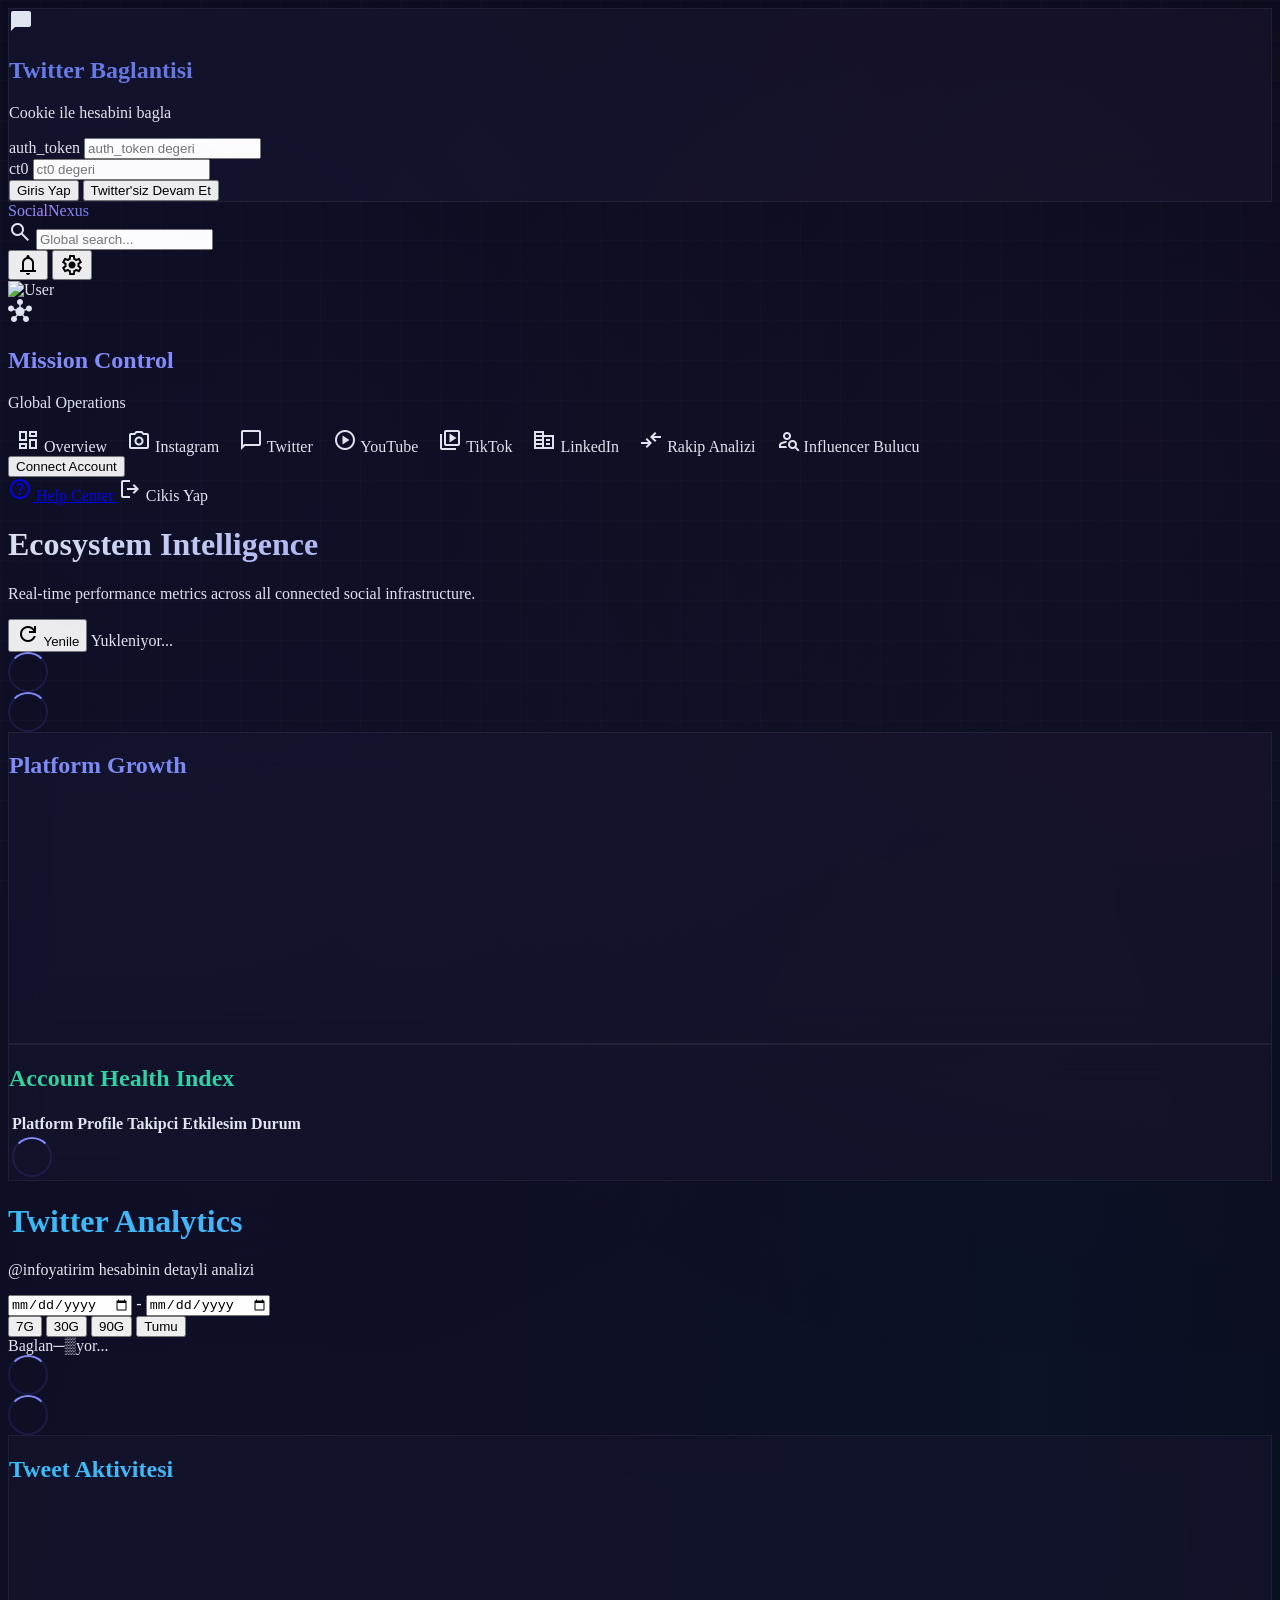
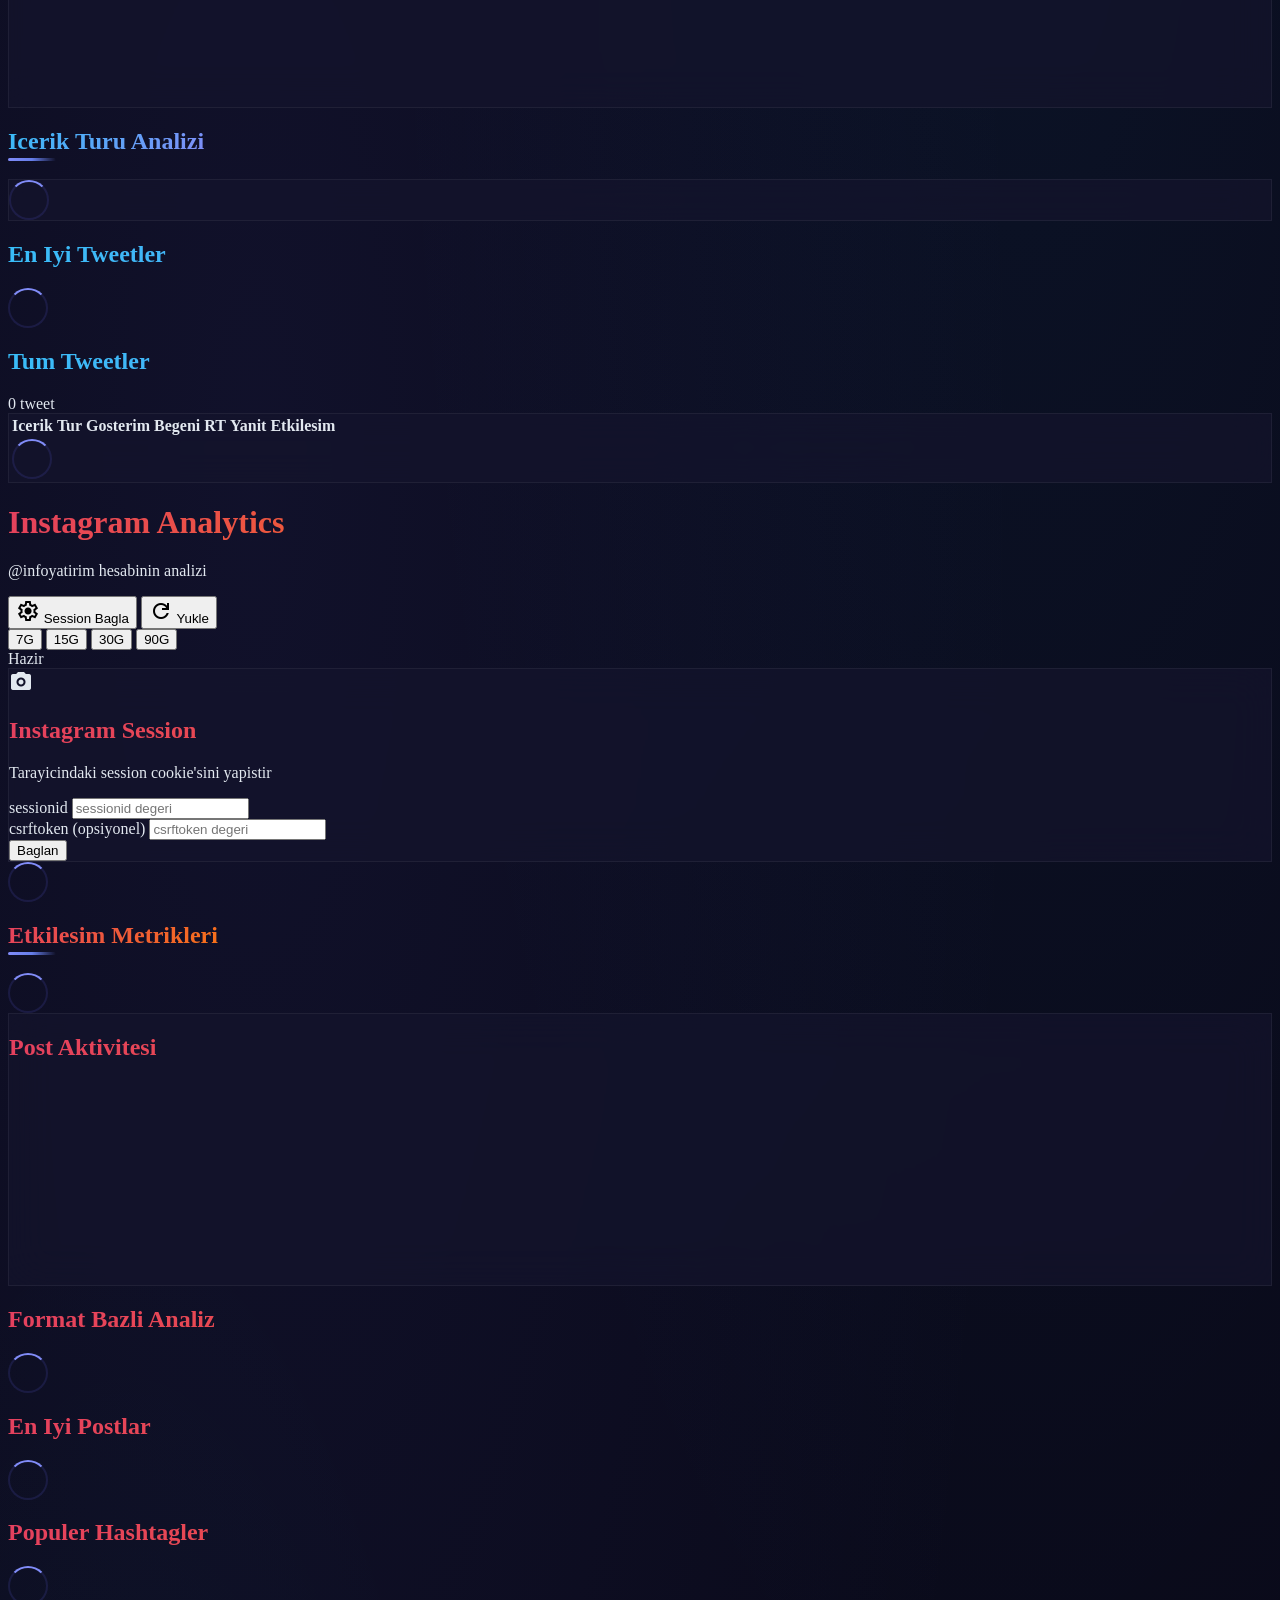
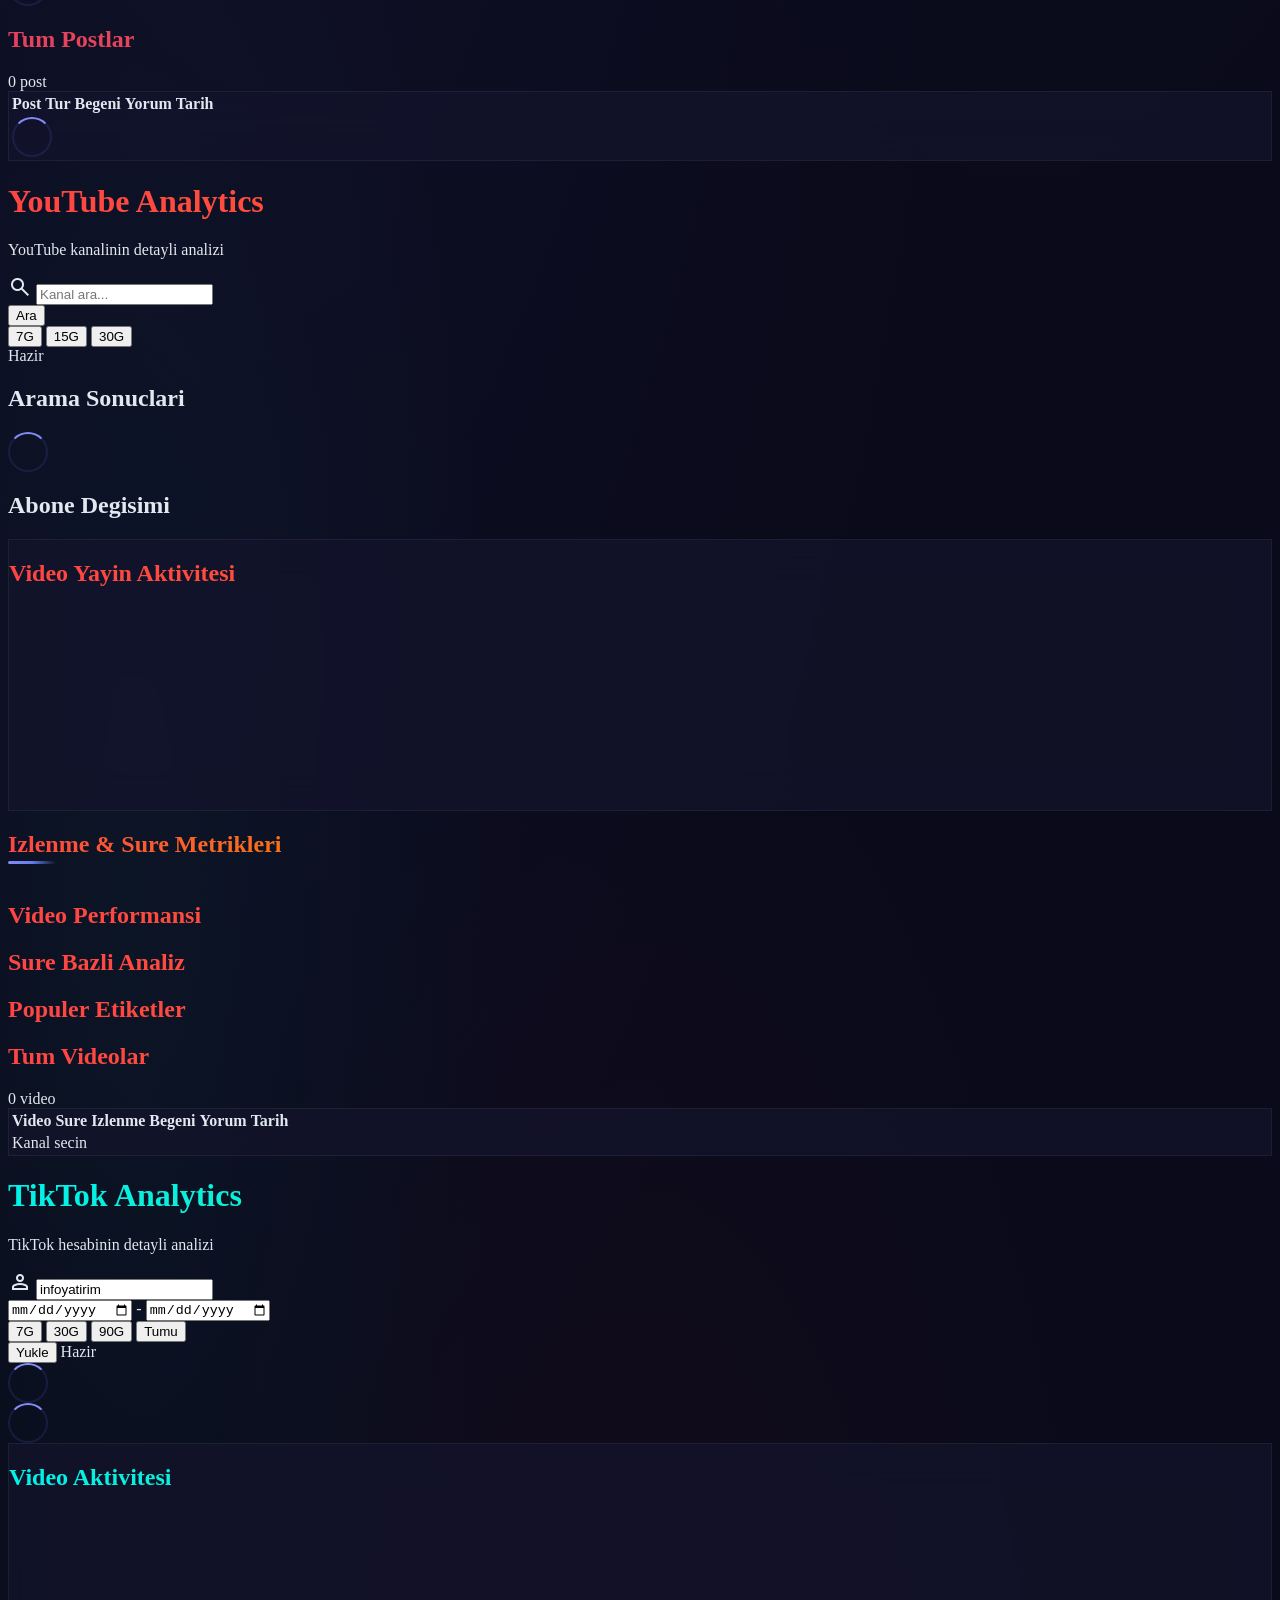
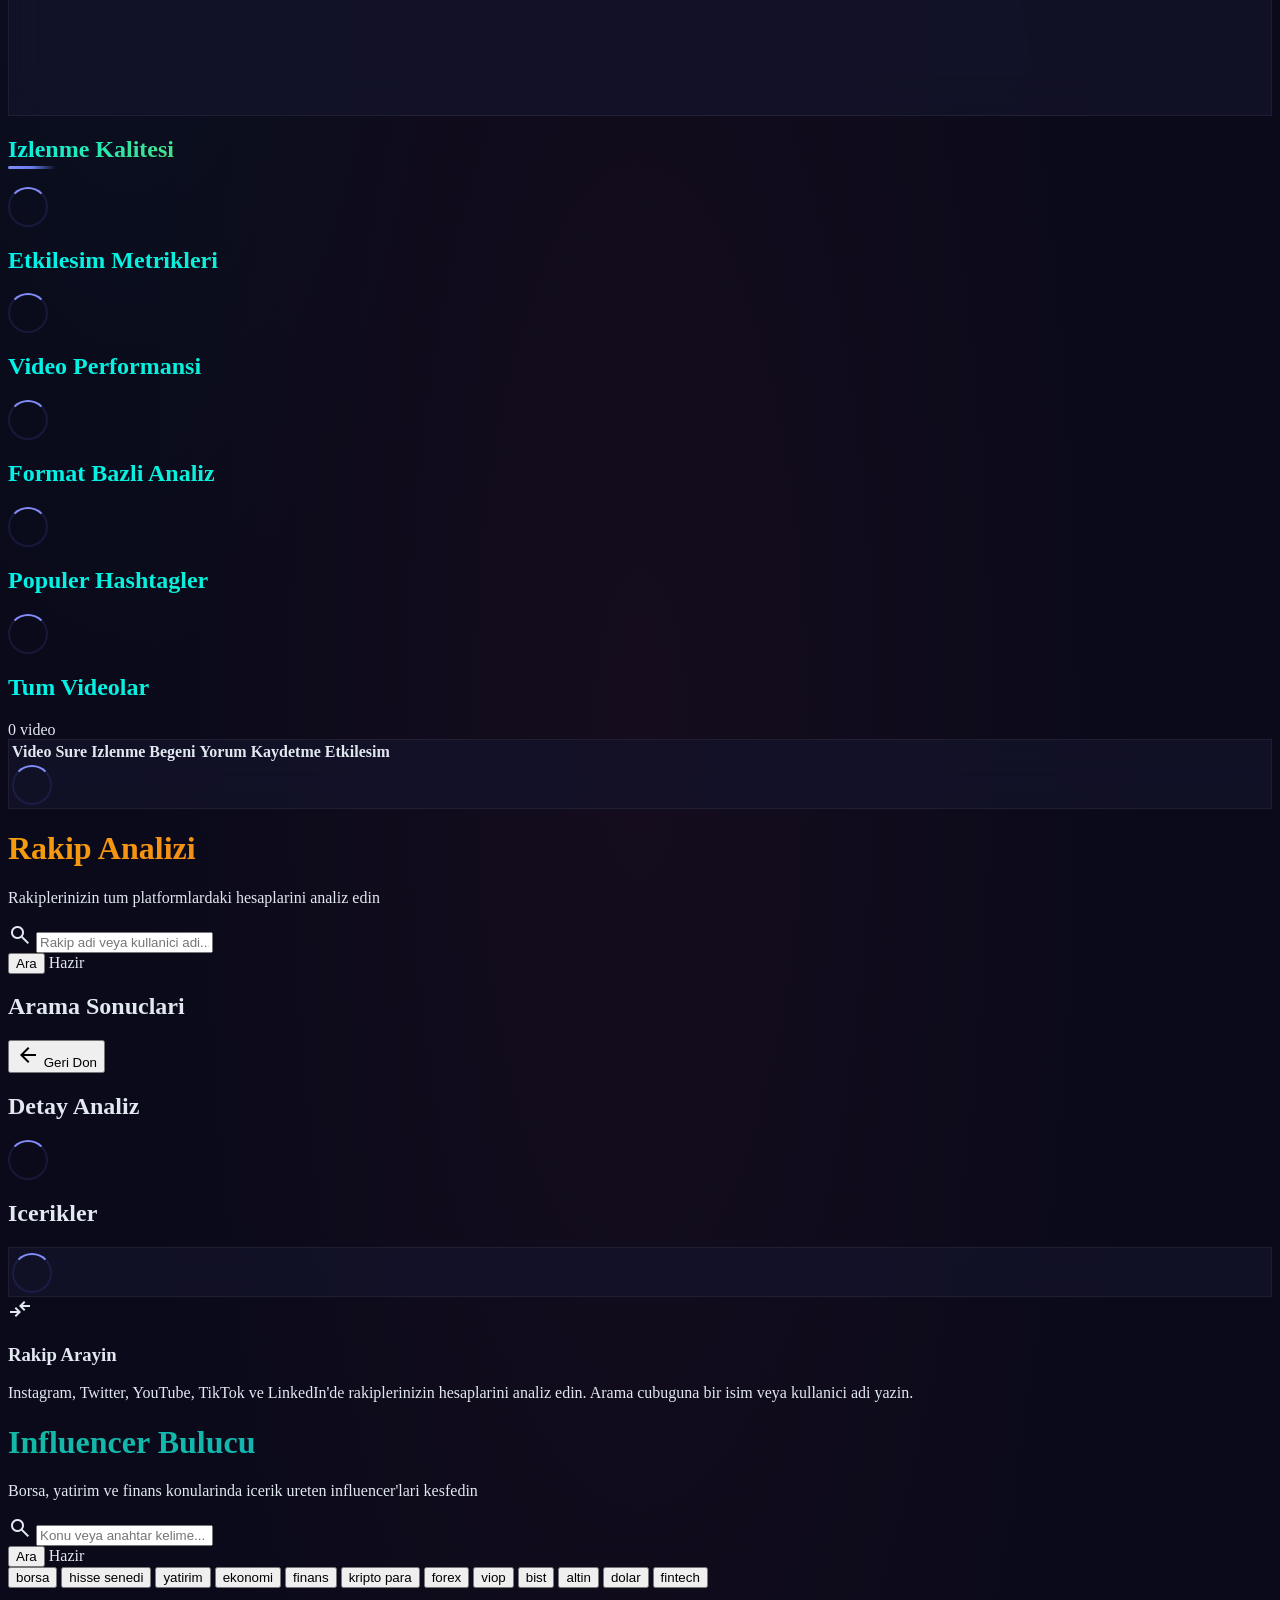
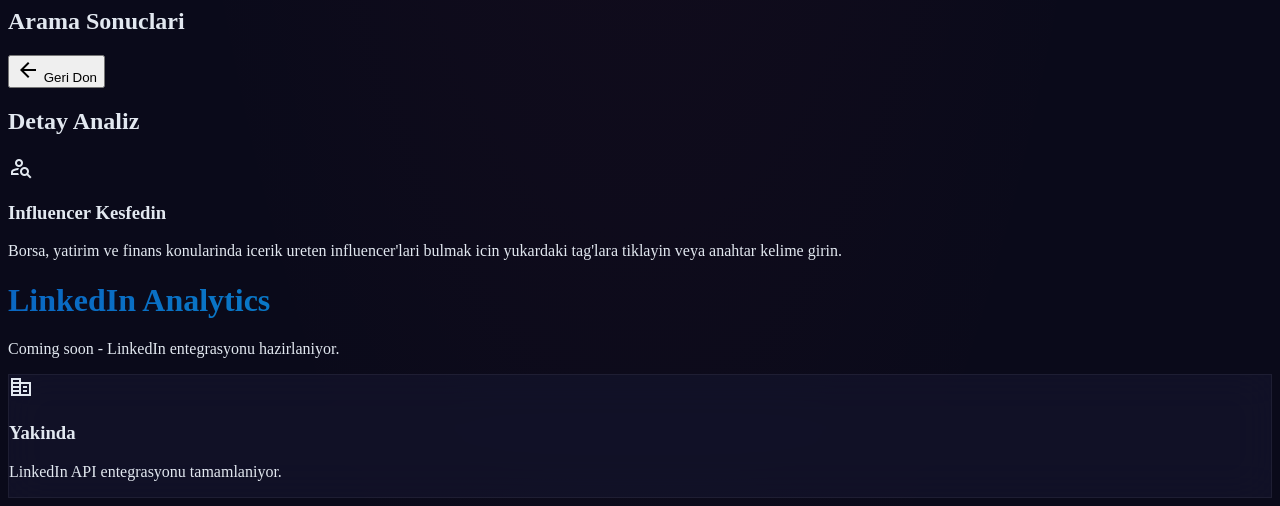
==== commit 0c54c9e4: "fix: add missing tiktok-follower-growth container to HTML" ====
--- a/templates/index.html
+++ b/templates/index.html
@@ -928,6 +928,11 @@
                             <div class="col-span-12 flex items-center justify-center py-12"><div class="loading-spinner"></div></div>
                         </div>
 
+                        <!-- Follower Growth -->
+                        <div class="mb-8" id="tiktok-follower-growth">
+                            <div class="col-span-12 flex items-center justify-center py-8"><div class="loading-spinner"></div></div>
+                        </div>
+                        
                         <!-- TikTok Activity Chart -->
                         <section class="glass-card rounded-xl overflow-hidden mb-8">
                             <div class="p-lg border-b border-outline-variant/20">
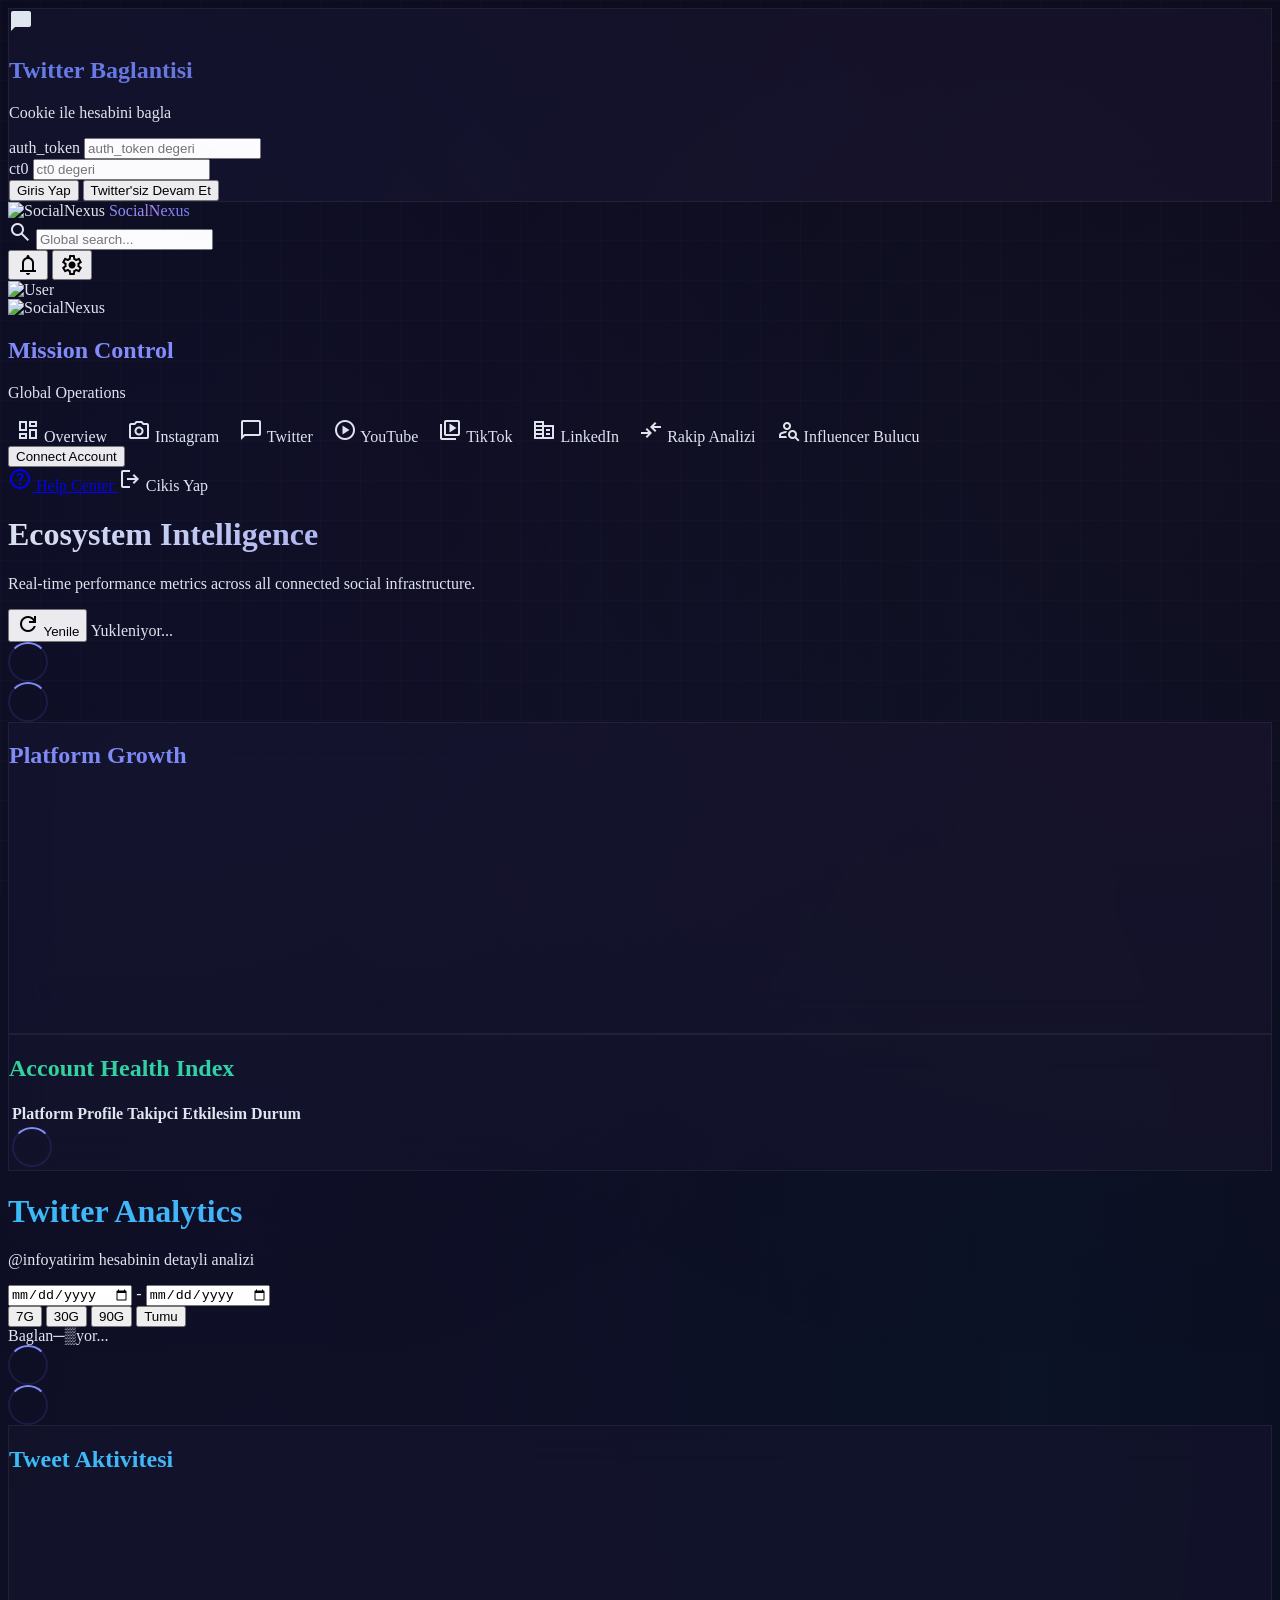
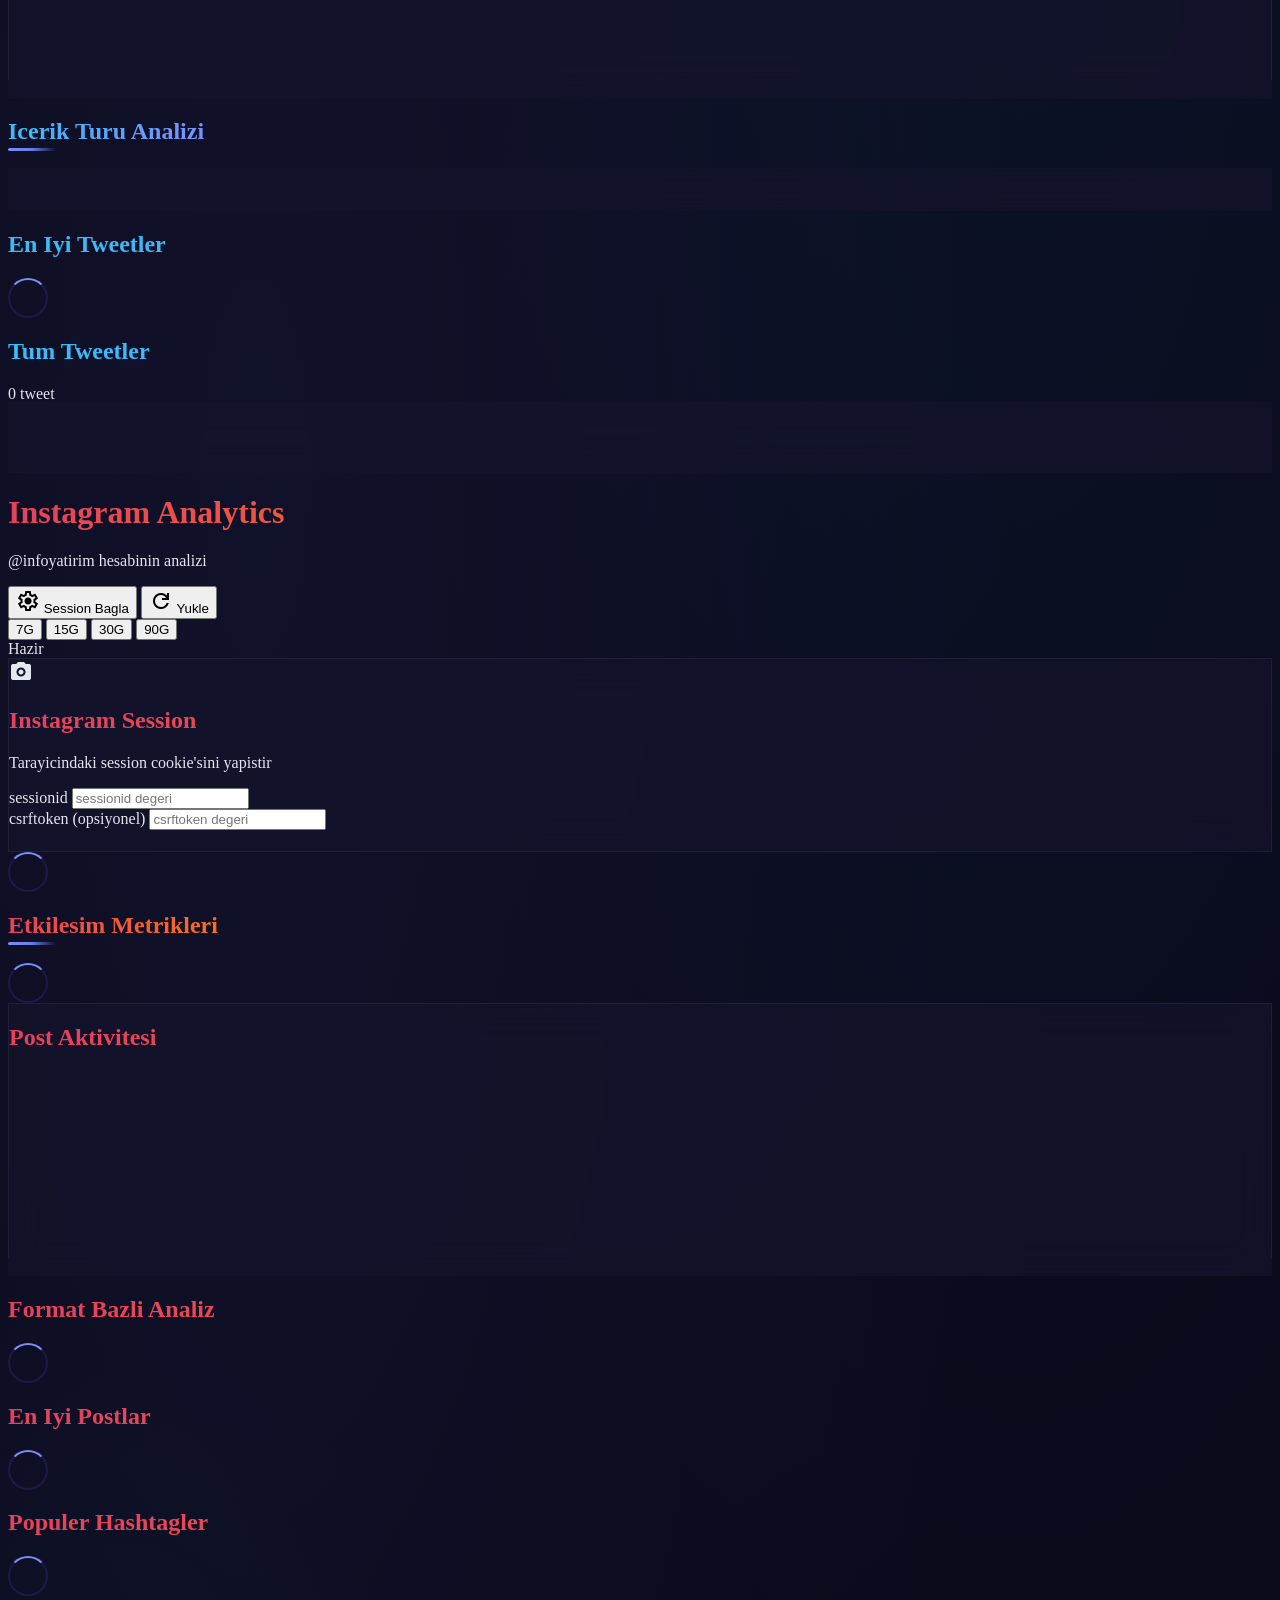
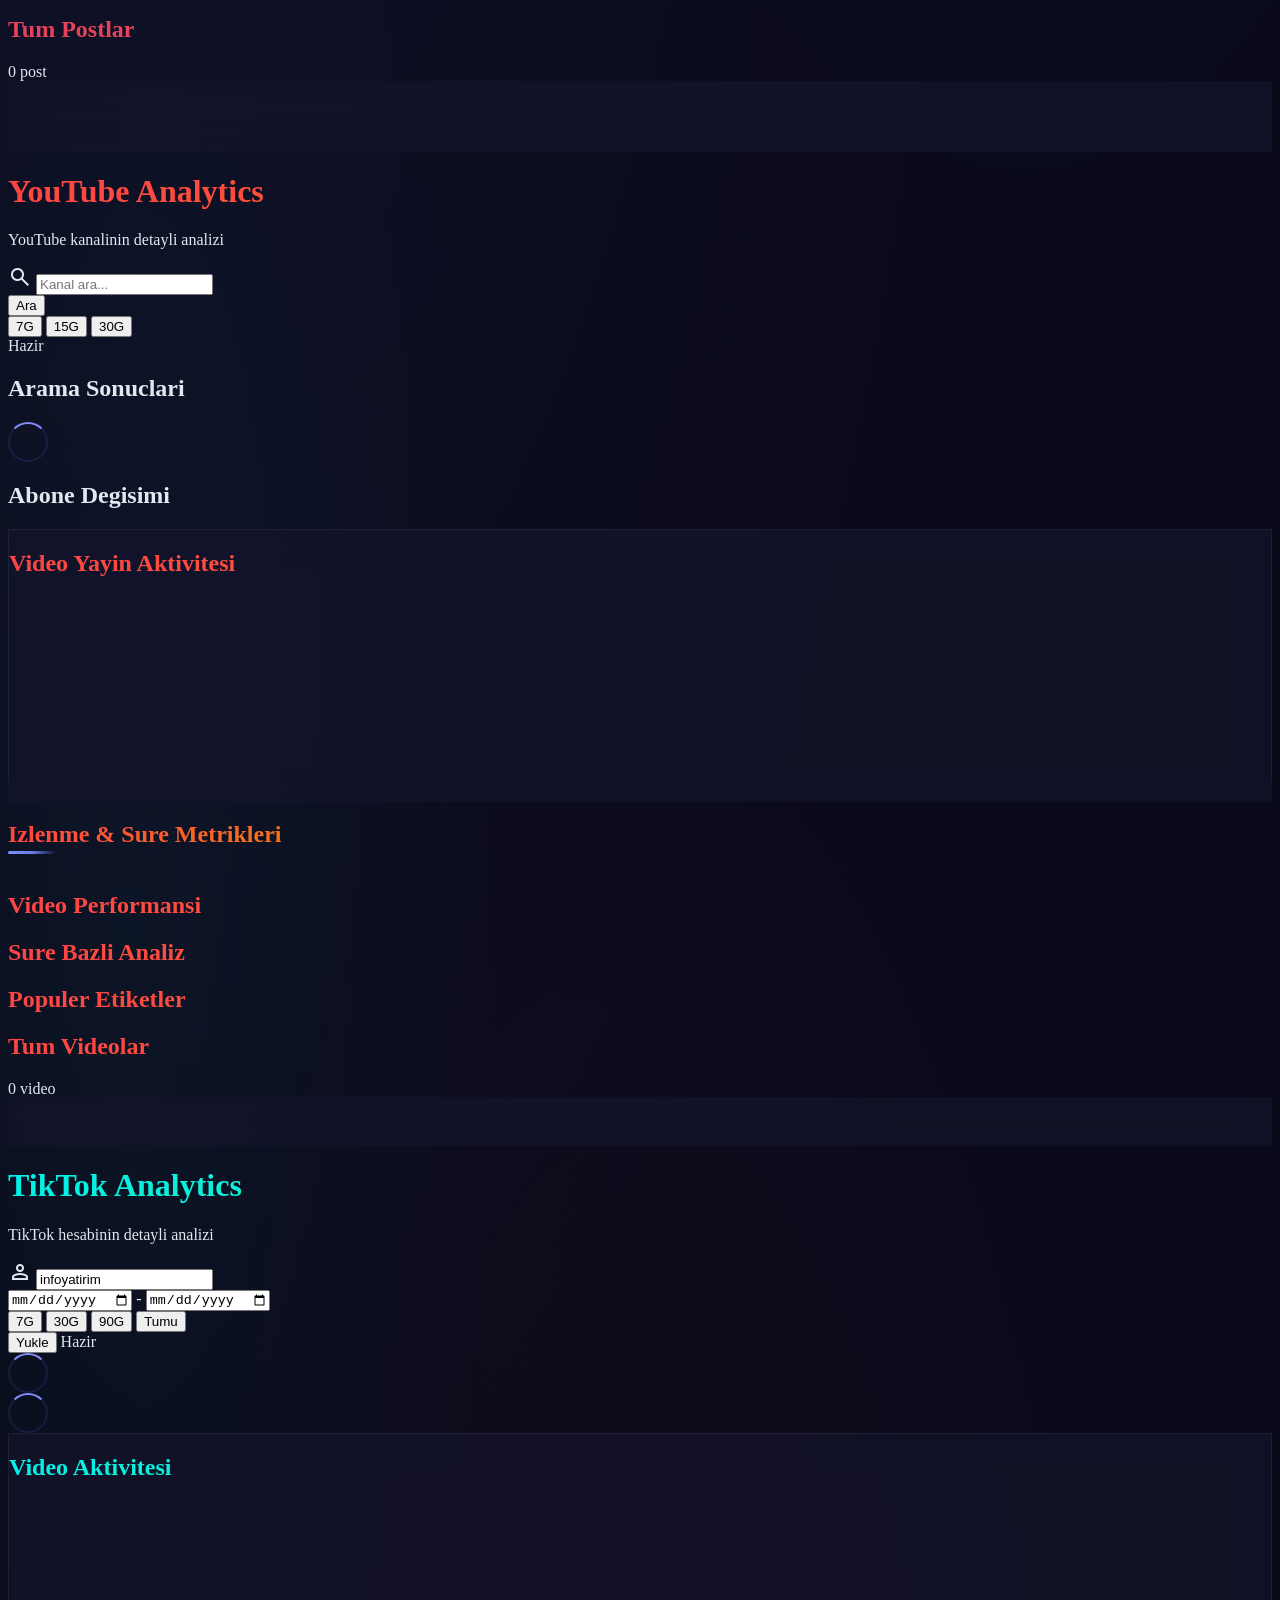
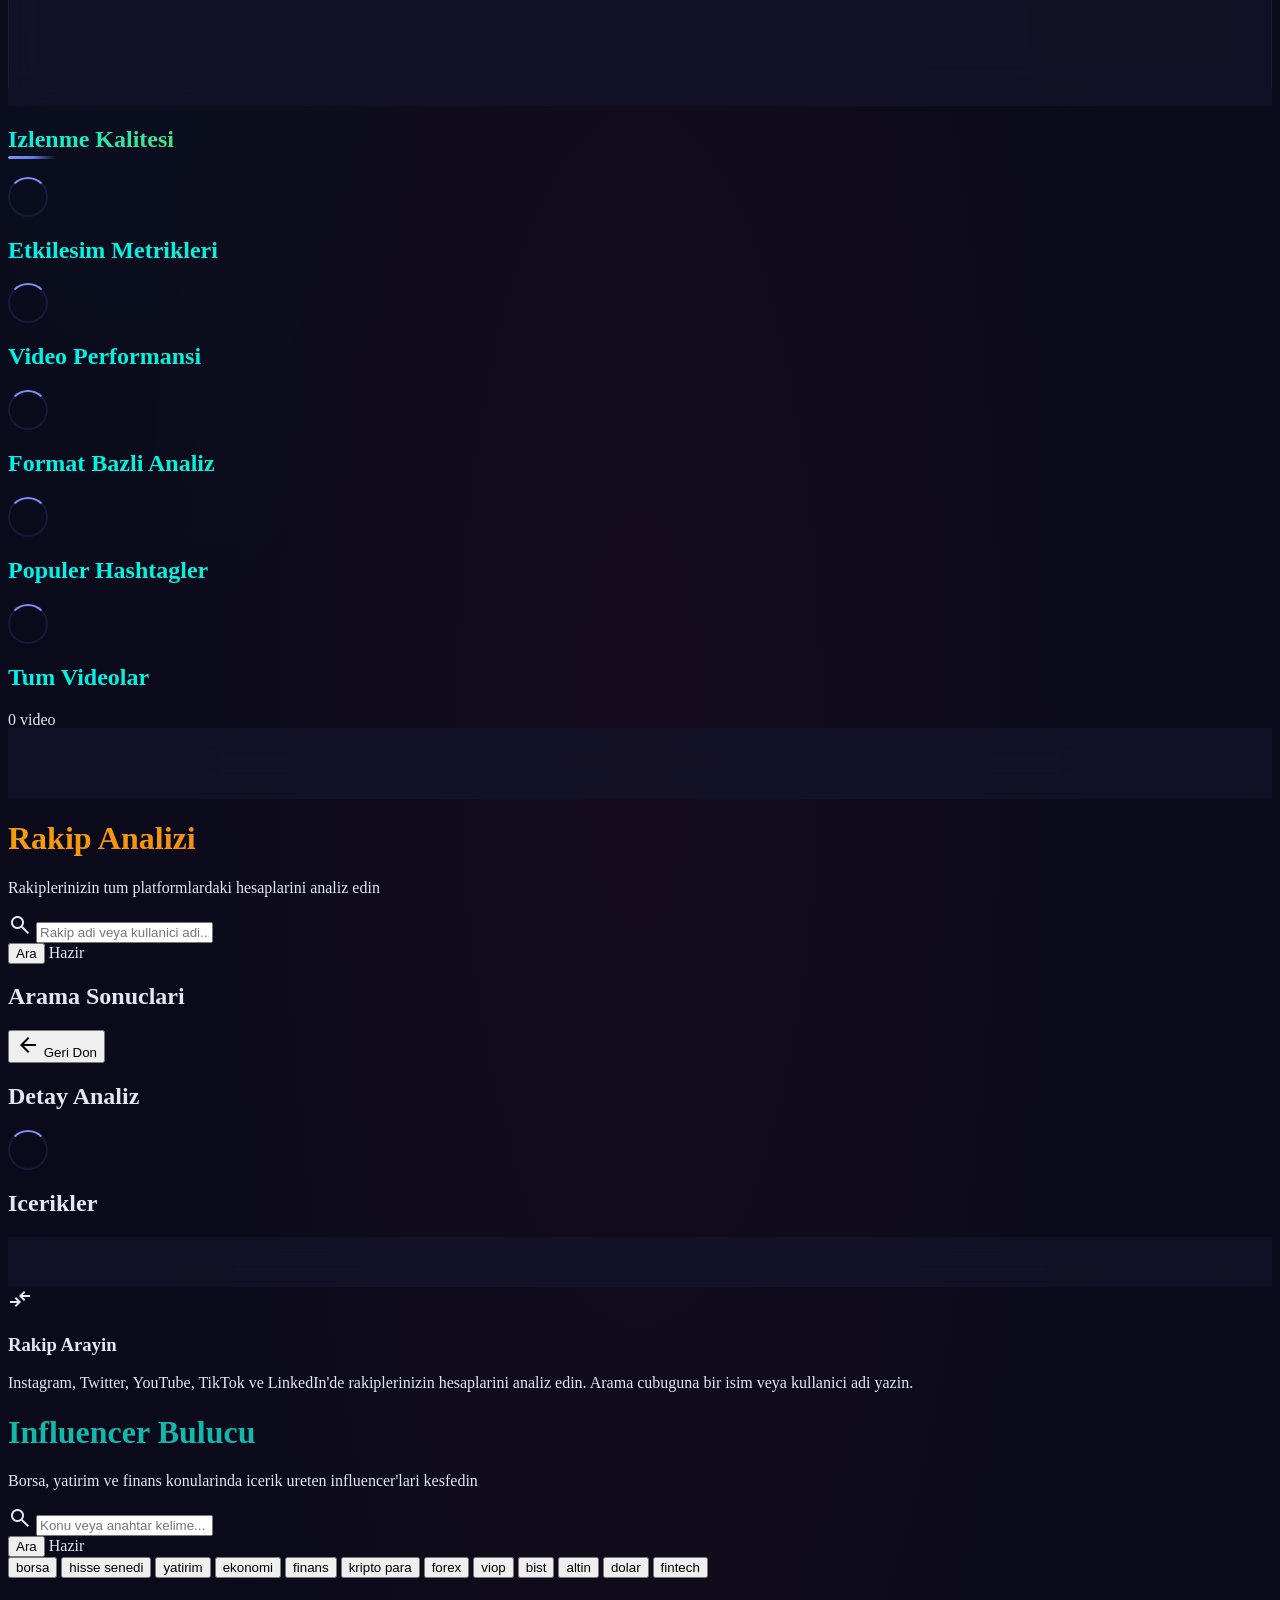
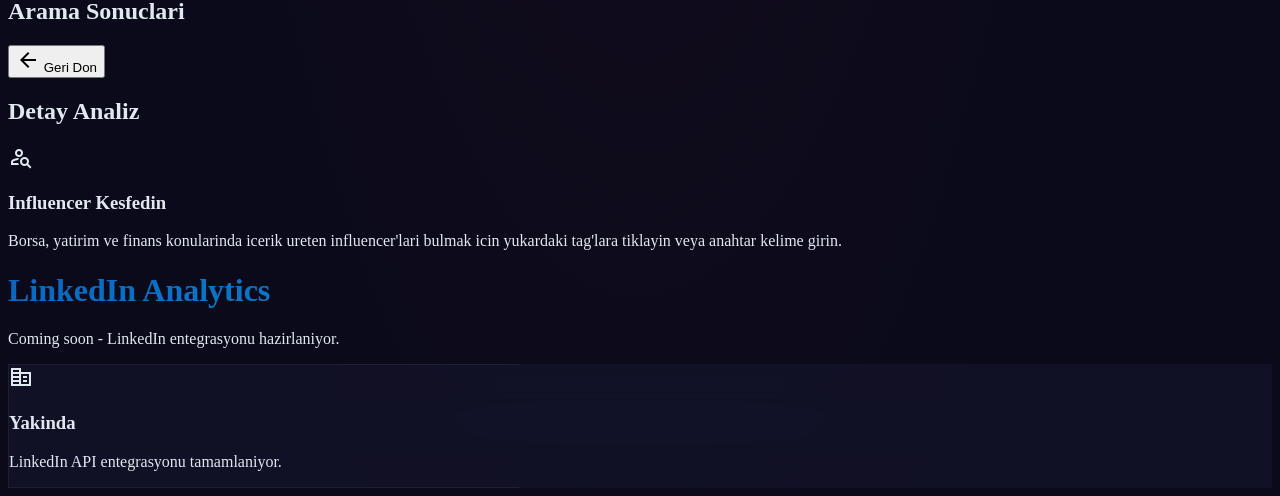
==== commit 8945901c: "feat: add logo to header and sidebar" ====
--- a/templates/index.html
+++ b/templates/index.html
@@ -426,7 +426,10 @@
         <!-- Top Navigation Bar -->
         <header class="flex justify-between items-center h-16 px-margin-desktop sticky top-0 z-40 bg-surface-container/80 backdrop-blur-xl border-b border-outline-variant/20 shadow-lg shadow-black/10">
             <div class="flex items-center gap-8">
-                <span class="font-headline-md text-headline-md font-bold tracking-tighter" style="background: linear-gradient(135deg, #818cf8, #a78bfa, #667eea); -webkit-background-clip: text; -webkit-text-fill-color: transparent;">SocialNexus</span>
+                <div class="flex items-center gap-3">
+                    <img src="https://docs.kariyer.net/job/jobtemplate/000/000/030/avatar/3096520200117085805160.jpeg" alt="SocialNexus" class="w-9 h-9 rounded-xl object-cover shadow-lg shadow-indigo-500/20 ring-2 ring-indigo-500/30">
+                    <span class="font-headline-md text-headline-md font-bold tracking-tighter" style="background: linear-gradient(135deg, #818cf8, #a78bfa, #667eea); -webkit-background-clip: text; -webkit-text-fill-color: transparent;">SocialNexus</span>
+                </div>
                 <div class="hidden md:flex items-center bg-surface-container-lowest px-4 py-2 rounded-full border border-outline-variant/20 w-80 group focus-within:border-[#818cf8] transition-all shadow-inner shadow-black/10">
                     <span class="material-symbols-outlined text-on-surface-variant mr-2">search</span>
                     <input id="global-search" type="text" placeholder="Global search..." class="bg-transparent border-none focus:ring-0 text-body-sm w-full p-0 placeholder-on-surface-variant" onkeypress="if(event.key==='Enter')handleGlobalSearch()"/>
@@ -446,9 +449,7 @@
             <aside class="flex flex-col gap-1 pt-lg bg-surface-container-low/95 border-r border-outline-variant/15 fixed left-0 top-16 h-[calc(100vh-64px)] w-[260px] z-30">
                 <div class="px-6 mb-8">
                     <div class="flex items-center gap-3">
-                        <div class="w-10 h-10 bg-gradient-to-br from-[#818cf8] to-[#6d28d9] flex items-center justify-center rounded-xl shadow-lg shadow-indigo-500/20">
-                            <span class="material-symbols-outlined text-white" style="font-variation-settings: 'FILL' 1;">hub</span>
-                        </div>
+                        <img src="https://docs.kariyer.net/job/jobtemplate/000/000/030/avatar/3096520200117085805160.jpeg" alt="SocialNexus" class="w-10 h-10 rounded-xl object-cover shadow-lg shadow-indigo-500/20 ring-2 ring-indigo-500/30">
                         <div>
                             <h2 class="font-headline-sm text-headline-sm font-black leading-tight" style="background: linear-gradient(135deg, #818cf8, #a78bfa); -webkit-background-clip: text; -webkit-text-fill-color: transparent;">Mission Control</h2>
                             <p class="font-body-sm text-on-surface-variant">Global Operations</p>
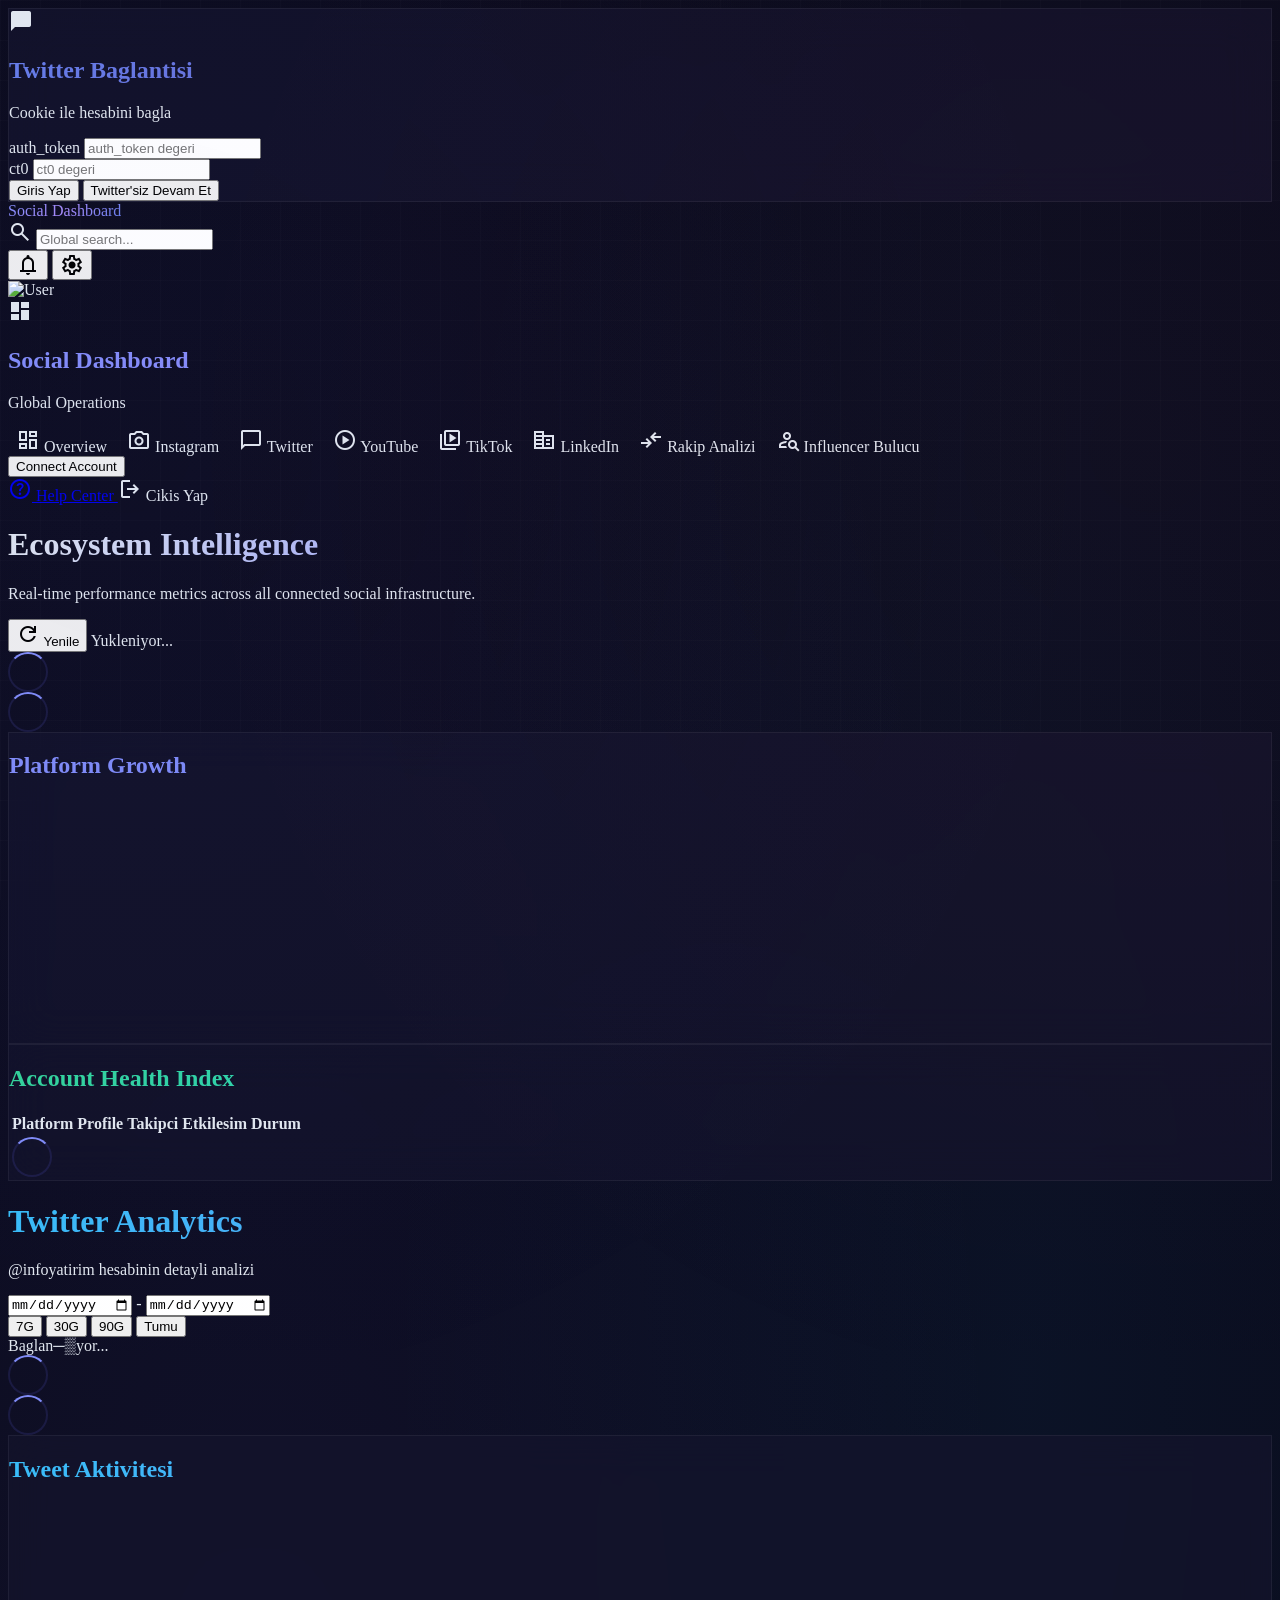
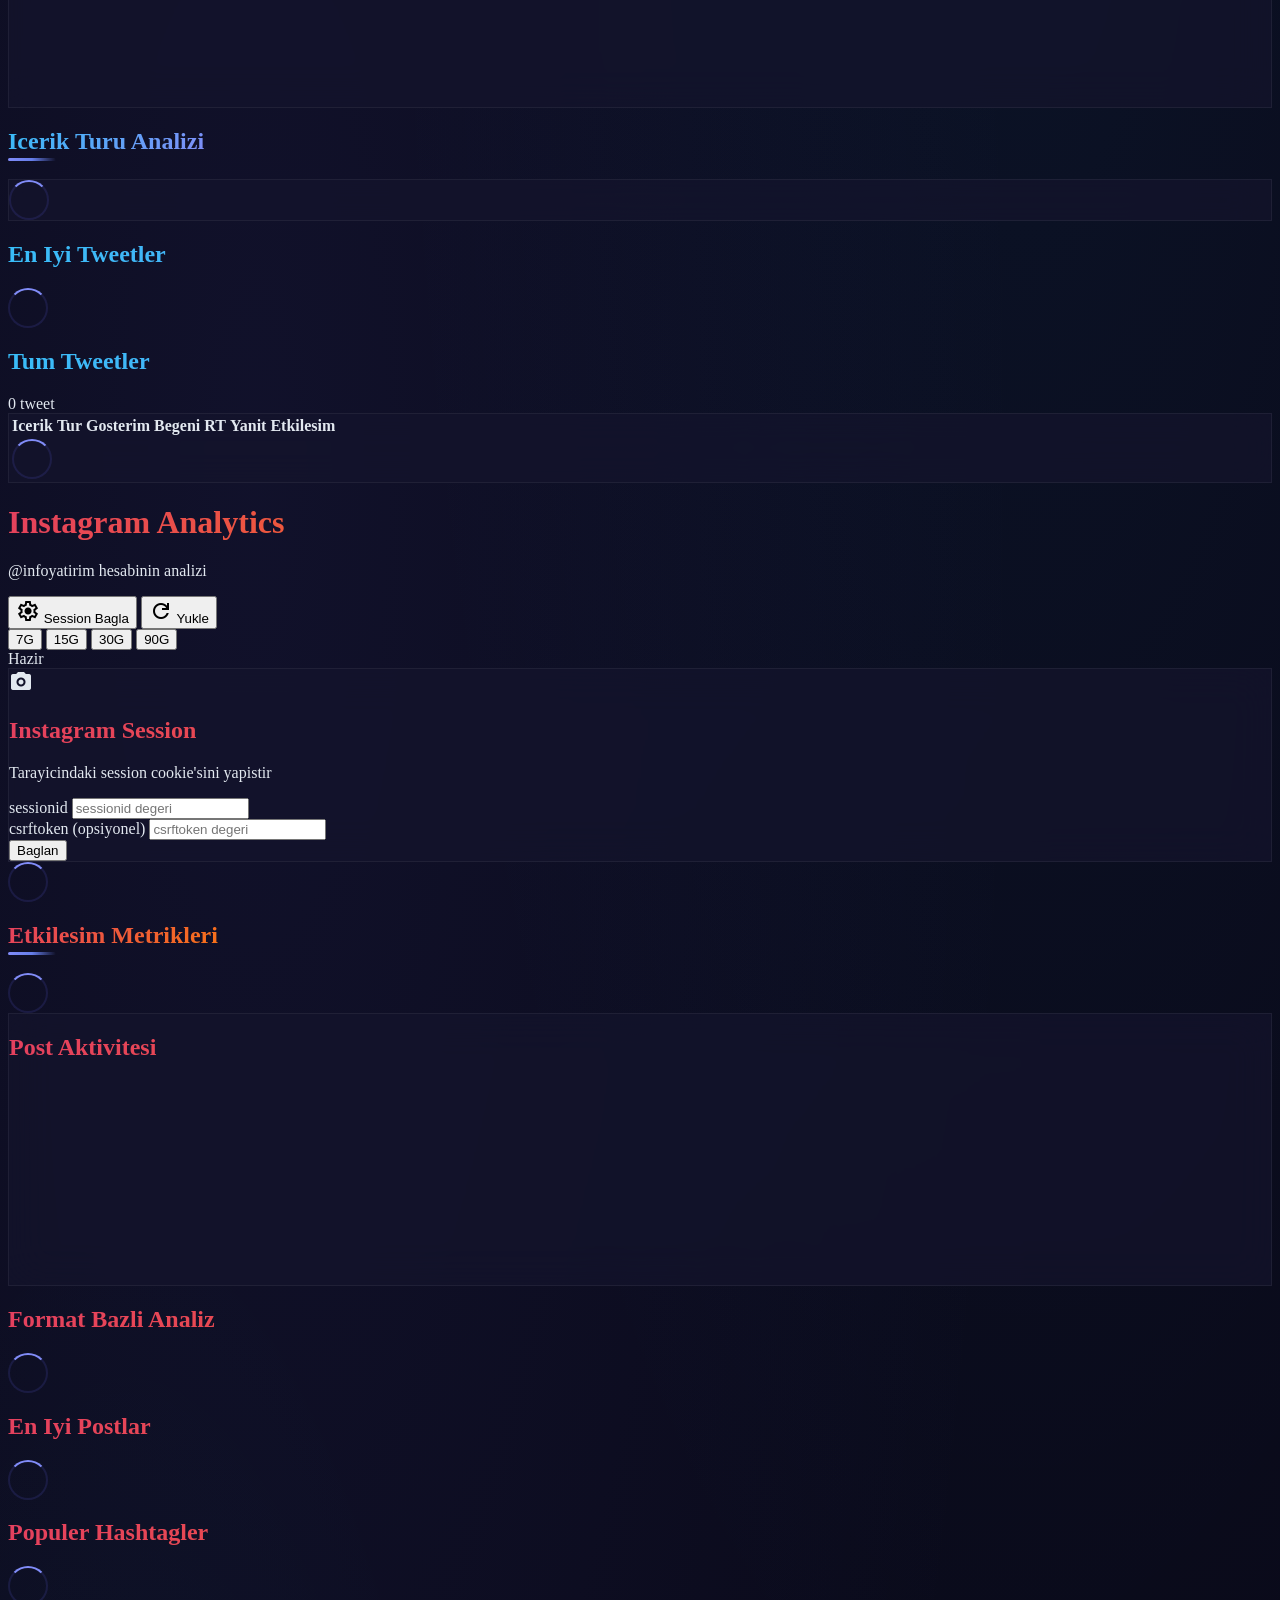
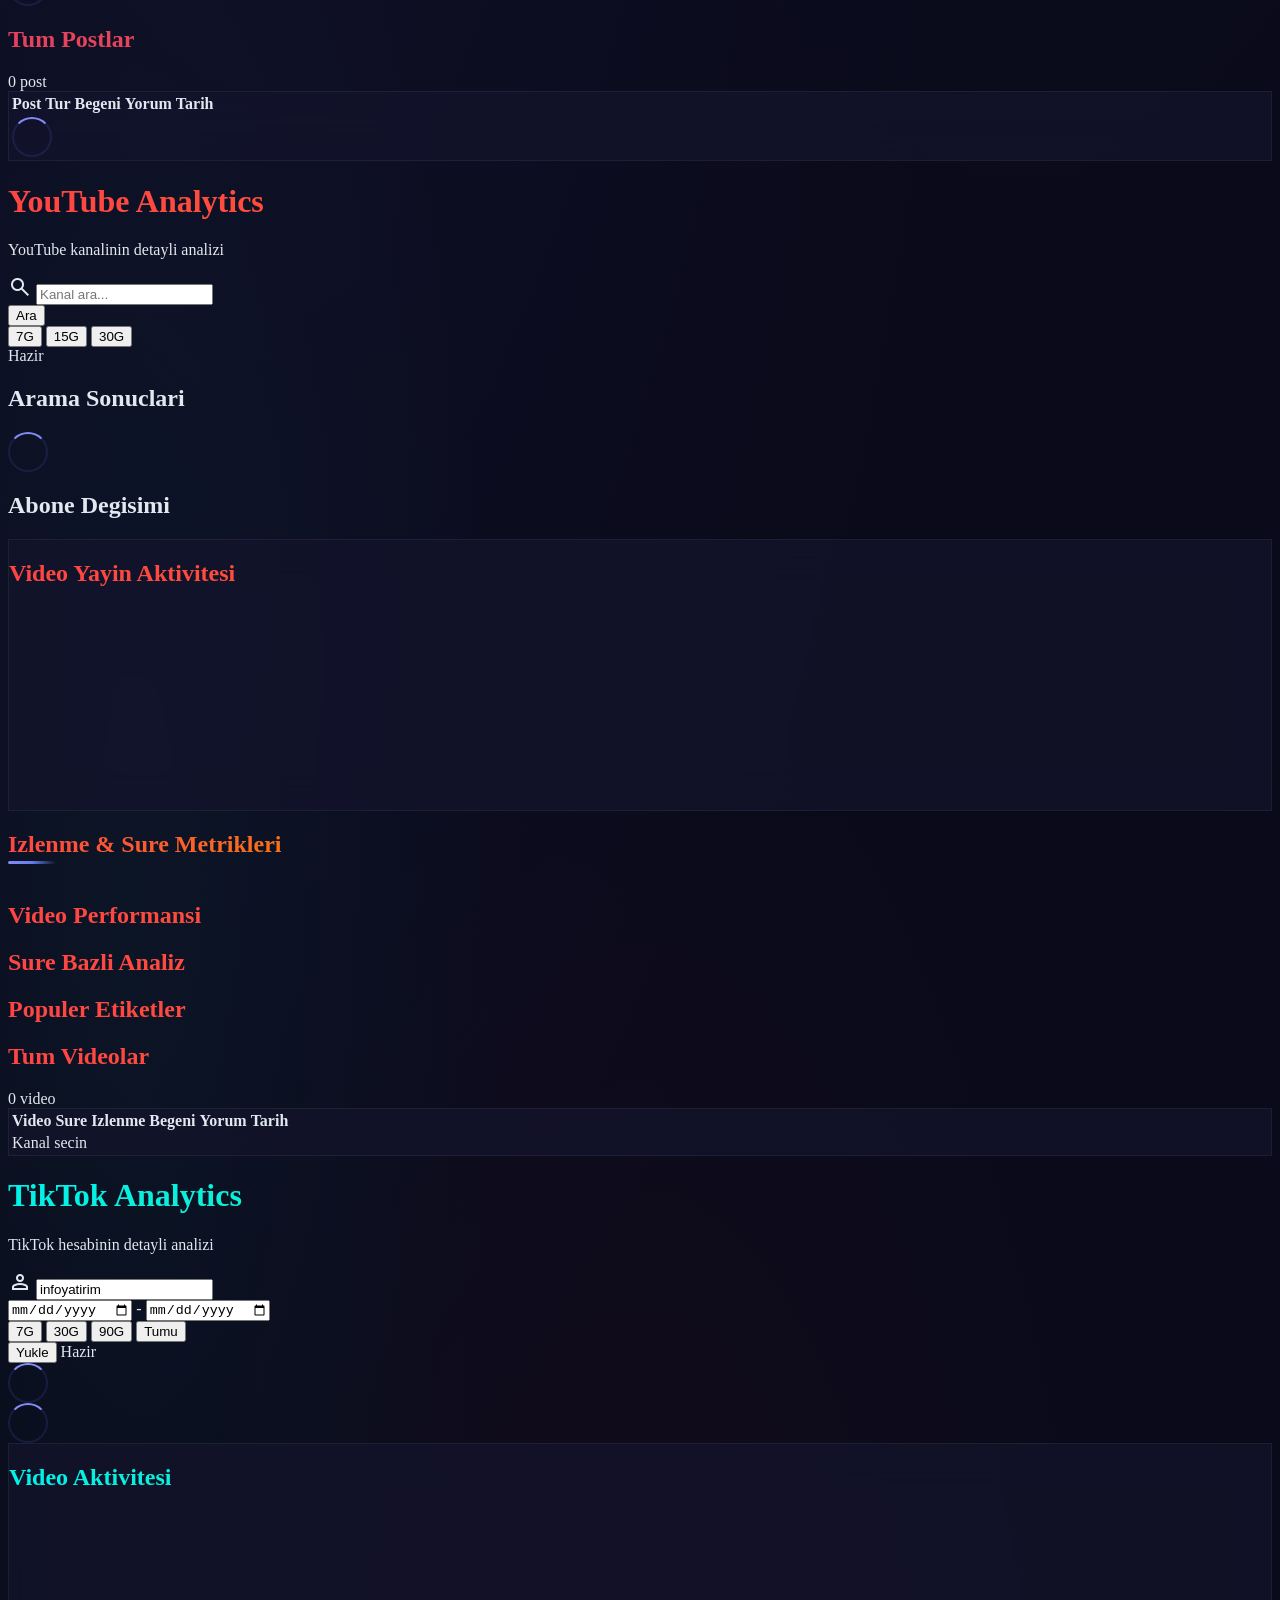
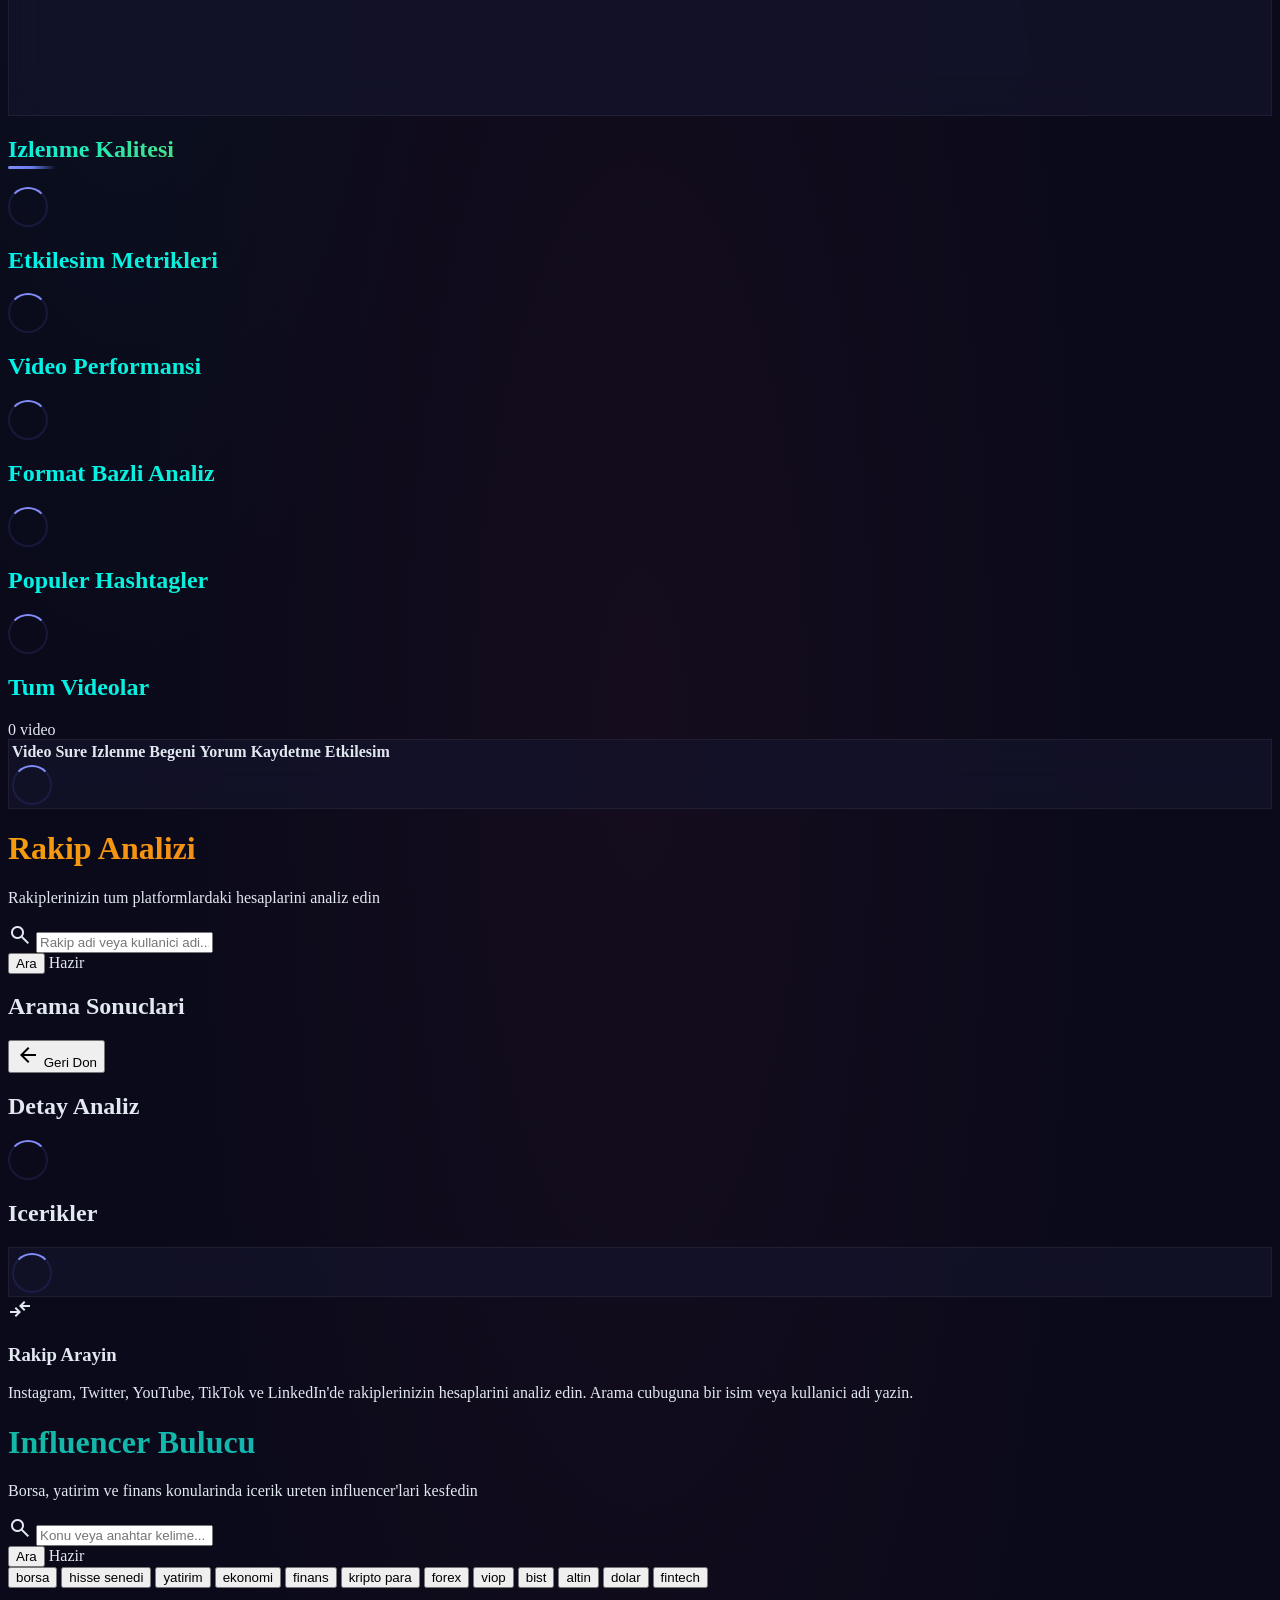
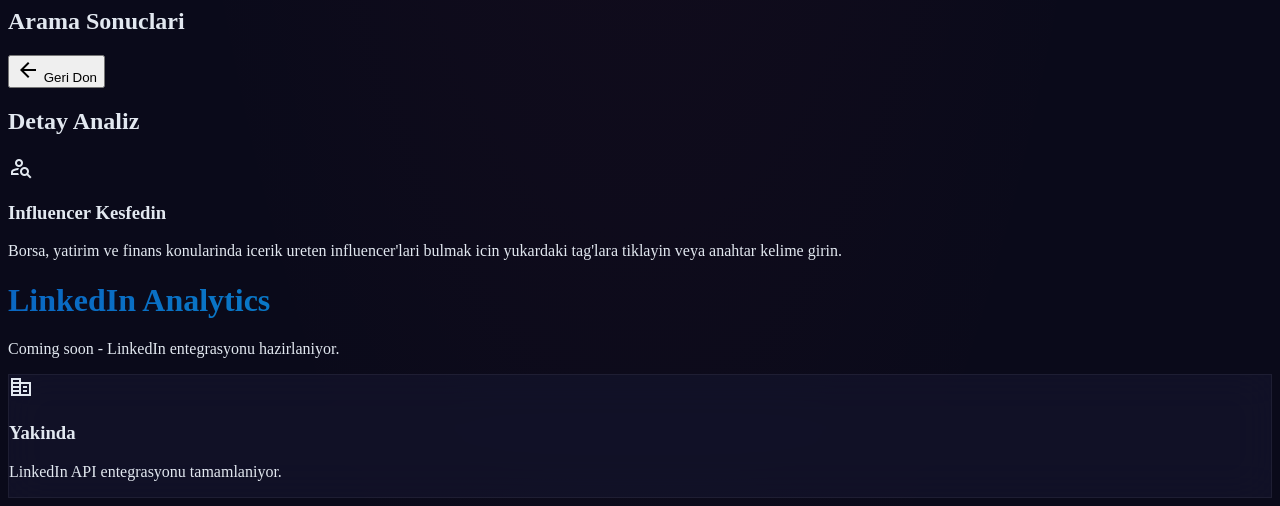
==== commit 9b97587b: "fix: replace logo with icon, rename SocialNexus to Social Dashboard" ====
--- a/templates/index.html
+++ b/templates/index.html
@@ -3,7 +3,7 @@
 <head>
     <meta charset="UTF-8">
     <meta name="viewport" content="width=device-width, initial-scale=1.0">
-    <title>SocialNexus | Mission Control</title>
+    <title>Social Dashboard</title>
     <script src="https://cdn.tailwindcss.com?plugins=forms,container-queries"></script>
     <link href="https://fonts.googleapis.com/css2?family=Inter:wght@400;500;600;700;800;900&family=JetBrains+Mono:wght@500&display=swap" rel="stylesheet"/>
     <link href="https://fonts.googleapis.com/css2?family=Material+Symbols+Outlined:wght,FILL@100..700,0..1&display=swap" rel="stylesheet"/>
@@ -426,10 +426,7 @@
         <!-- Top Navigation Bar -->
         <header class="flex justify-between items-center h-16 px-margin-desktop sticky top-0 z-40 bg-surface-container/80 backdrop-blur-xl border-b border-outline-variant/20 shadow-lg shadow-black/10">
             <div class="flex items-center gap-8">
-                <div class="flex items-center gap-3">
-                    <img src="https://docs.kariyer.net/job/jobtemplate/000/000/030/avatar/3096520200117085805160.jpeg" alt="SocialNexus" class="w-9 h-9 rounded-xl object-cover shadow-lg shadow-indigo-500/20 ring-2 ring-indigo-500/30">
-                    <span class="font-headline-md text-headline-md font-bold tracking-tighter" style="background: linear-gradient(135deg, #818cf8, #a78bfa, #667eea); -webkit-background-clip: text; -webkit-text-fill-color: transparent;">SocialNexus</span>
-                </div>
+                <span class="font-headline-md text-headline-md font-bold tracking-tighter" style="background: linear-gradient(135deg, #818cf8, #a78bfa, #667eea); -webkit-background-clip: text; -webkit-text-fill-color: transparent;">Social Dashboard</span>
                 <div class="hidden md:flex items-center bg-surface-container-lowest px-4 py-2 rounded-full border border-outline-variant/20 w-80 group focus-within:border-[#818cf8] transition-all shadow-inner shadow-black/10">
                     <span class="material-symbols-outlined text-on-surface-variant mr-2">search</span>
                     <input id="global-search" type="text" placeholder="Global search..." class="bg-transparent border-none focus:ring-0 text-body-sm w-full p-0 placeholder-on-surface-variant" onkeypress="if(event.key==='Enter')handleGlobalSearch()"/>
@@ -449,9 +446,11 @@
             <aside class="flex flex-col gap-1 pt-lg bg-surface-container-low/95 border-r border-outline-variant/15 fixed left-0 top-16 h-[calc(100vh-64px)] w-[260px] z-30">
                 <div class="px-6 mb-8">
                     <div class="flex items-center gap-3">
-                        <img src="https://docs.kariyer.net/job/jobtemplate/000/000/030/avatar/3096520200117085805160.jpeg" alt="SocialNexus" class="w-10 h-10 rounded-xl object-cover shadow-lg shadow-indigo-500/20 ring-2 ring-indigo-500/30">
+                        <div class="w-10 h-10 bg-gradient-to-br from-[#818cf8] to-[#6d28d9] flex items-center justify-center rounded-xl shadow-lg shadow-indigo-500/20">
+                            <span class="material-symbols-outlined text-white" style="font-variation-settings: 'FILL' 1;">dashboard</span>
+                        </div>
                         <div>
-                            <h2 class="font-headline-sm text-headline-sm font-black leading-tight" style="background: linear-gradient(135deg, #818cf8, #a78bfa); -webkit-background-clip: text; -webkit-text-fill-color: transparent;">Mission Control</h2>
+                            <h2 class="font-headline-sm text-headline-sm font-black leading-tight" style="background: linear-gradient(135deg, #818cf8, #a78bfa); -webkit-background-clip: text; -webkit-text-fill-color: transparent;">Social Dashboard</h2>
                             <p class="font-body-sm text-on-surface-variant">Global Operations</p>
                         </div>
                     </div>
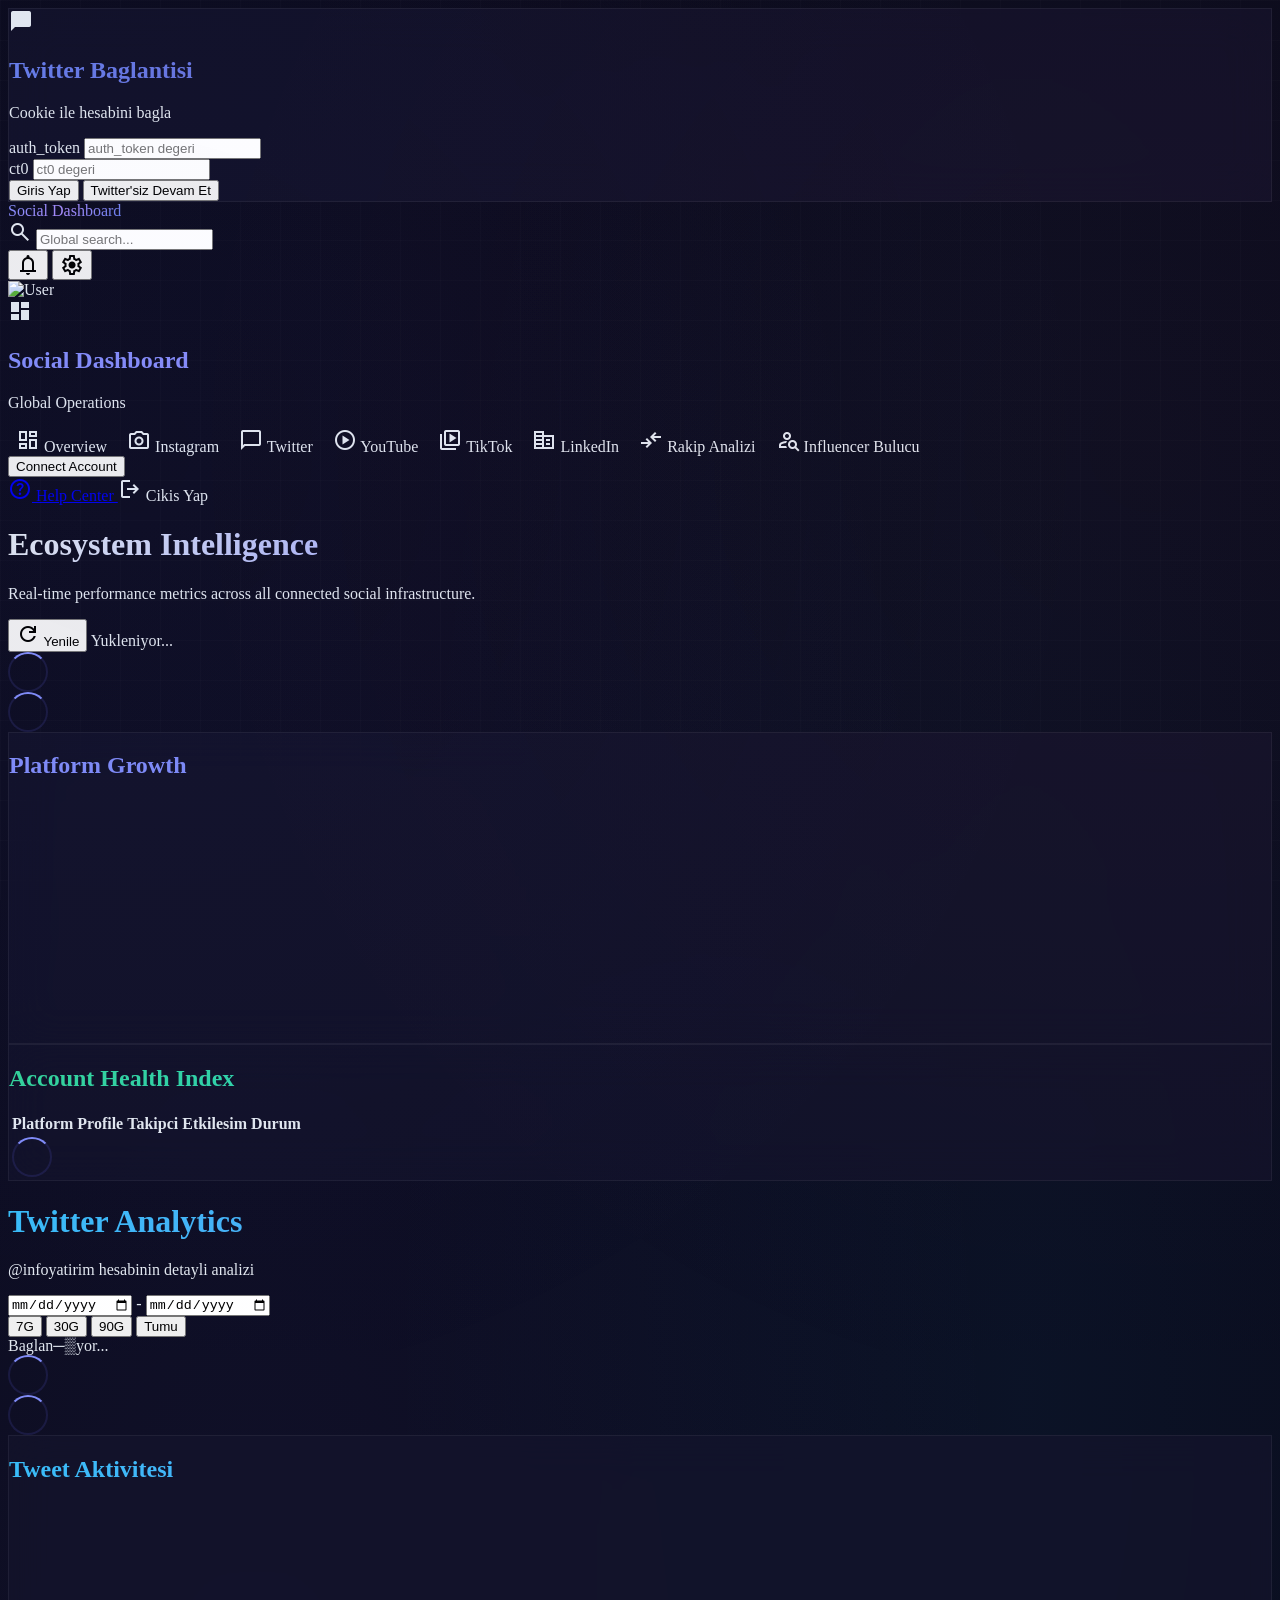
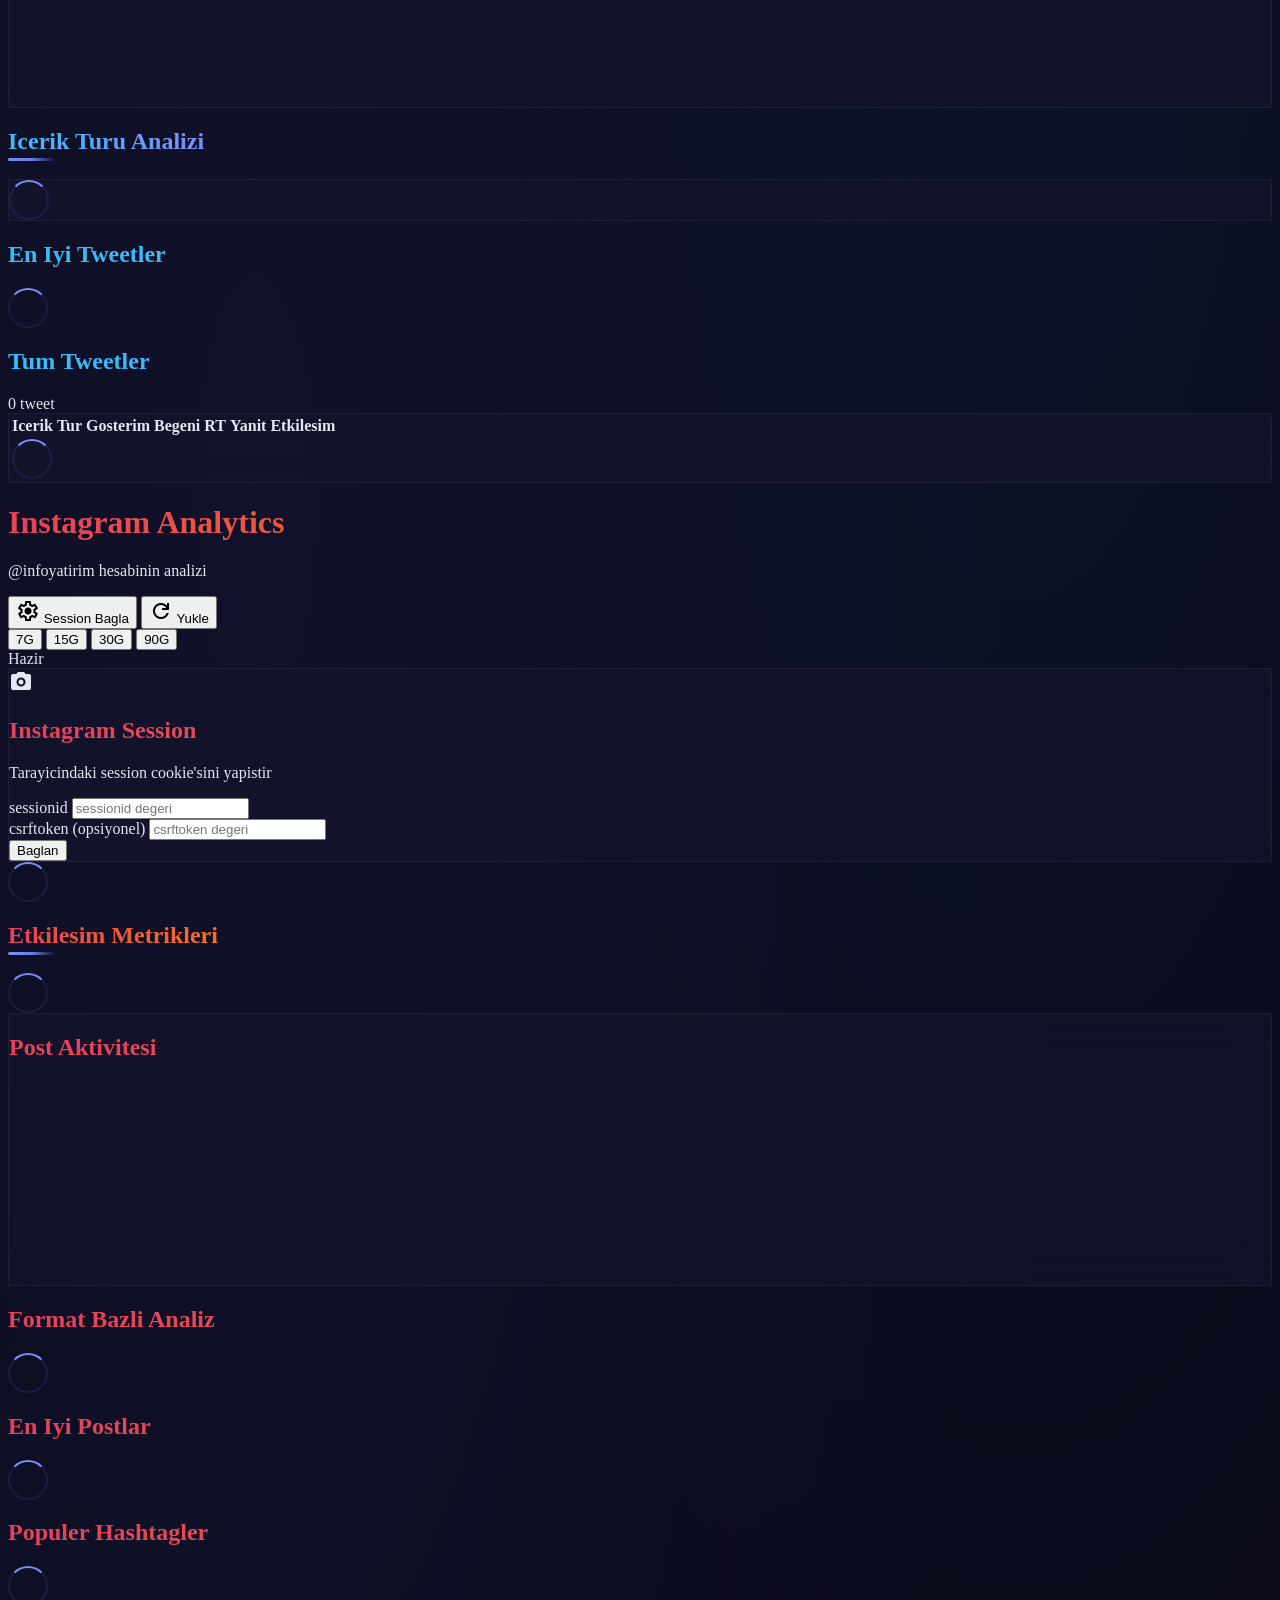
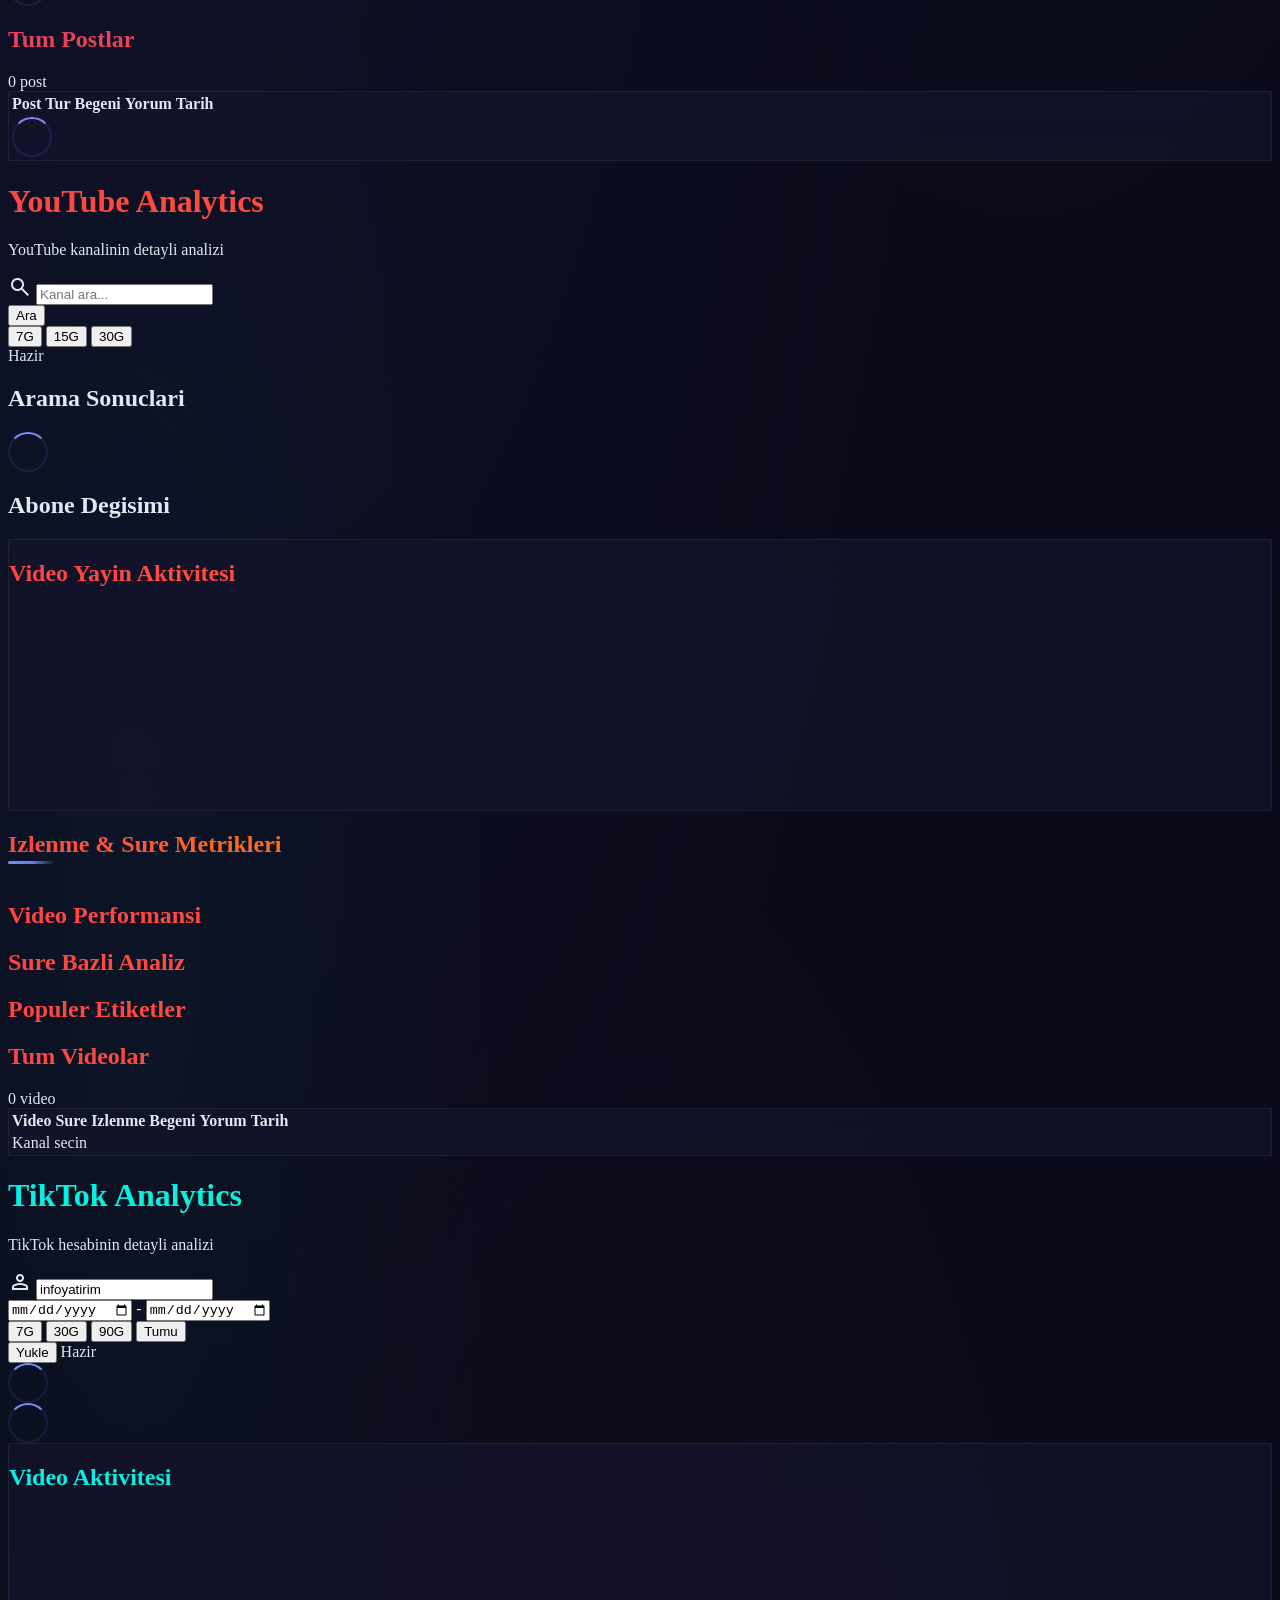
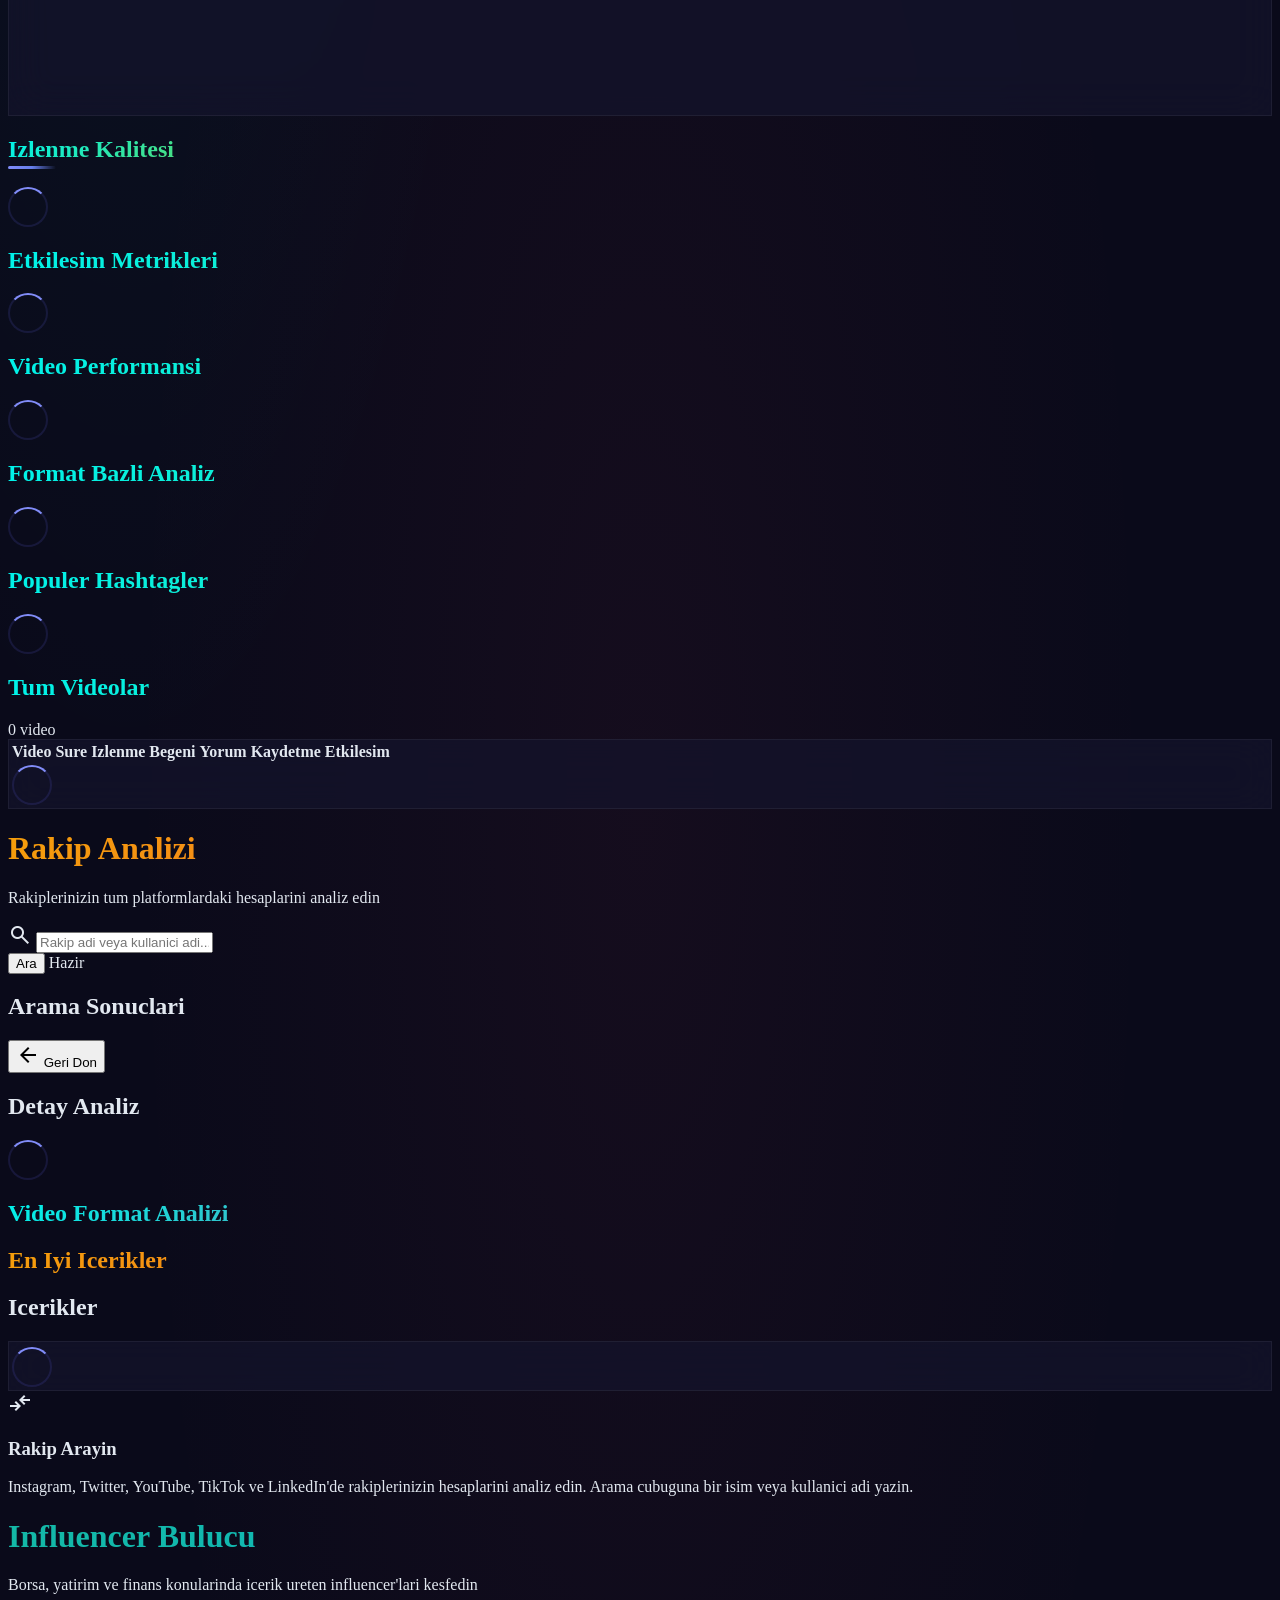
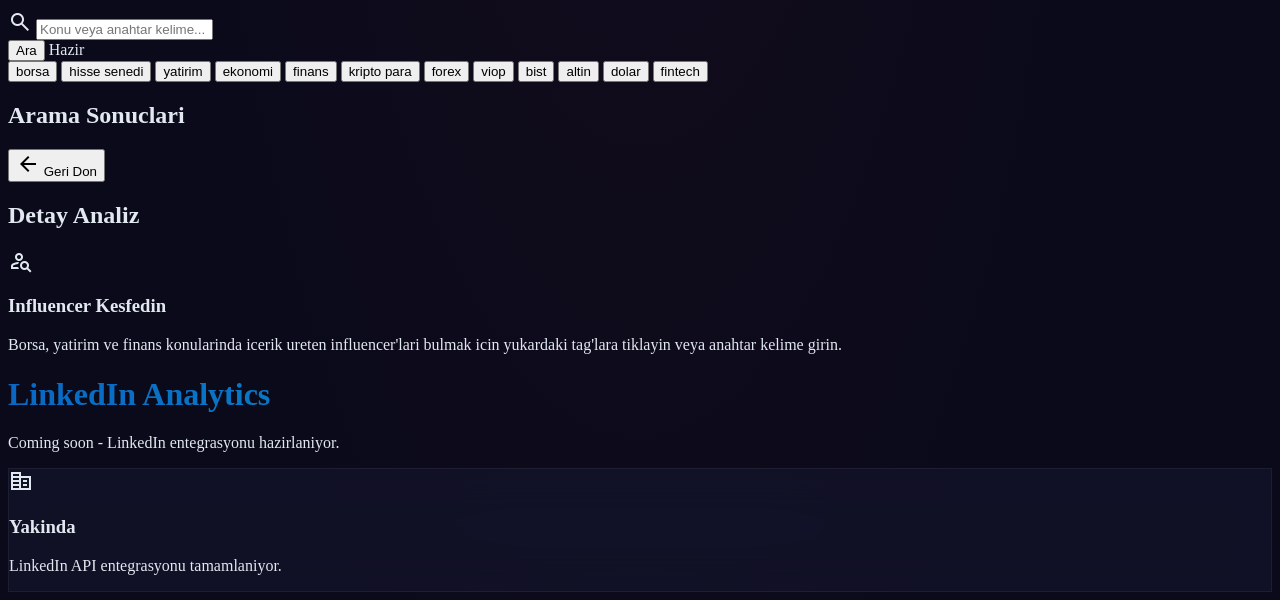
==== commit e4192b86: "fix: renderTikTokChart bug, add format analysis + best content to competitor detail" ====
--- a/templates/index.html
+++ b/templates/index.html
@@ -1053,6 +1053,18 @@
                             <!-- Analytics Cards -->
                             <div class="grid grid-cols-12 gap-5 mb-8" id="competitor-analytics-cards"></div>
 
+                            <!-- Format Analysis (TikTok) -->
+                            <div id="competitor-format-section" class="hidden mb-8">
+                                <h2 class="font-headline-md text-headline-md mb-lg" style="background: linear-gradient(135deg, #00F2EA, #FF0050); -webkit-background-clip: text; -webkit-text-fill-color: transparent;">Video Format Analizi</h2>
+                                <div class="grid grid-cols-12 gap-5" id="competitor-format-cards"></div>
+                            </div>
+
+                            <!-- Best Content -->
+                            <div id="competitor-best-section" class="hidden mb-8">
+                                <h2 class="font-headline-md text-headline-md mb-lg" style="background: linear-gradient(135deg, #f59e0b, #ef4444); -webkit-background-clip: text; -webkit-text-fill-color: transparent;">En Iyi Icerikler</h2>
+                                <div class="grid grid-cols-12 gap-5" id="competitor-best-cards"></div>
+                            </div>
+
                             <!-- Icerik Tablosu -->
                             <section class="mb-xl">
                                 <div class="flex justify-between items-center mb-lg">
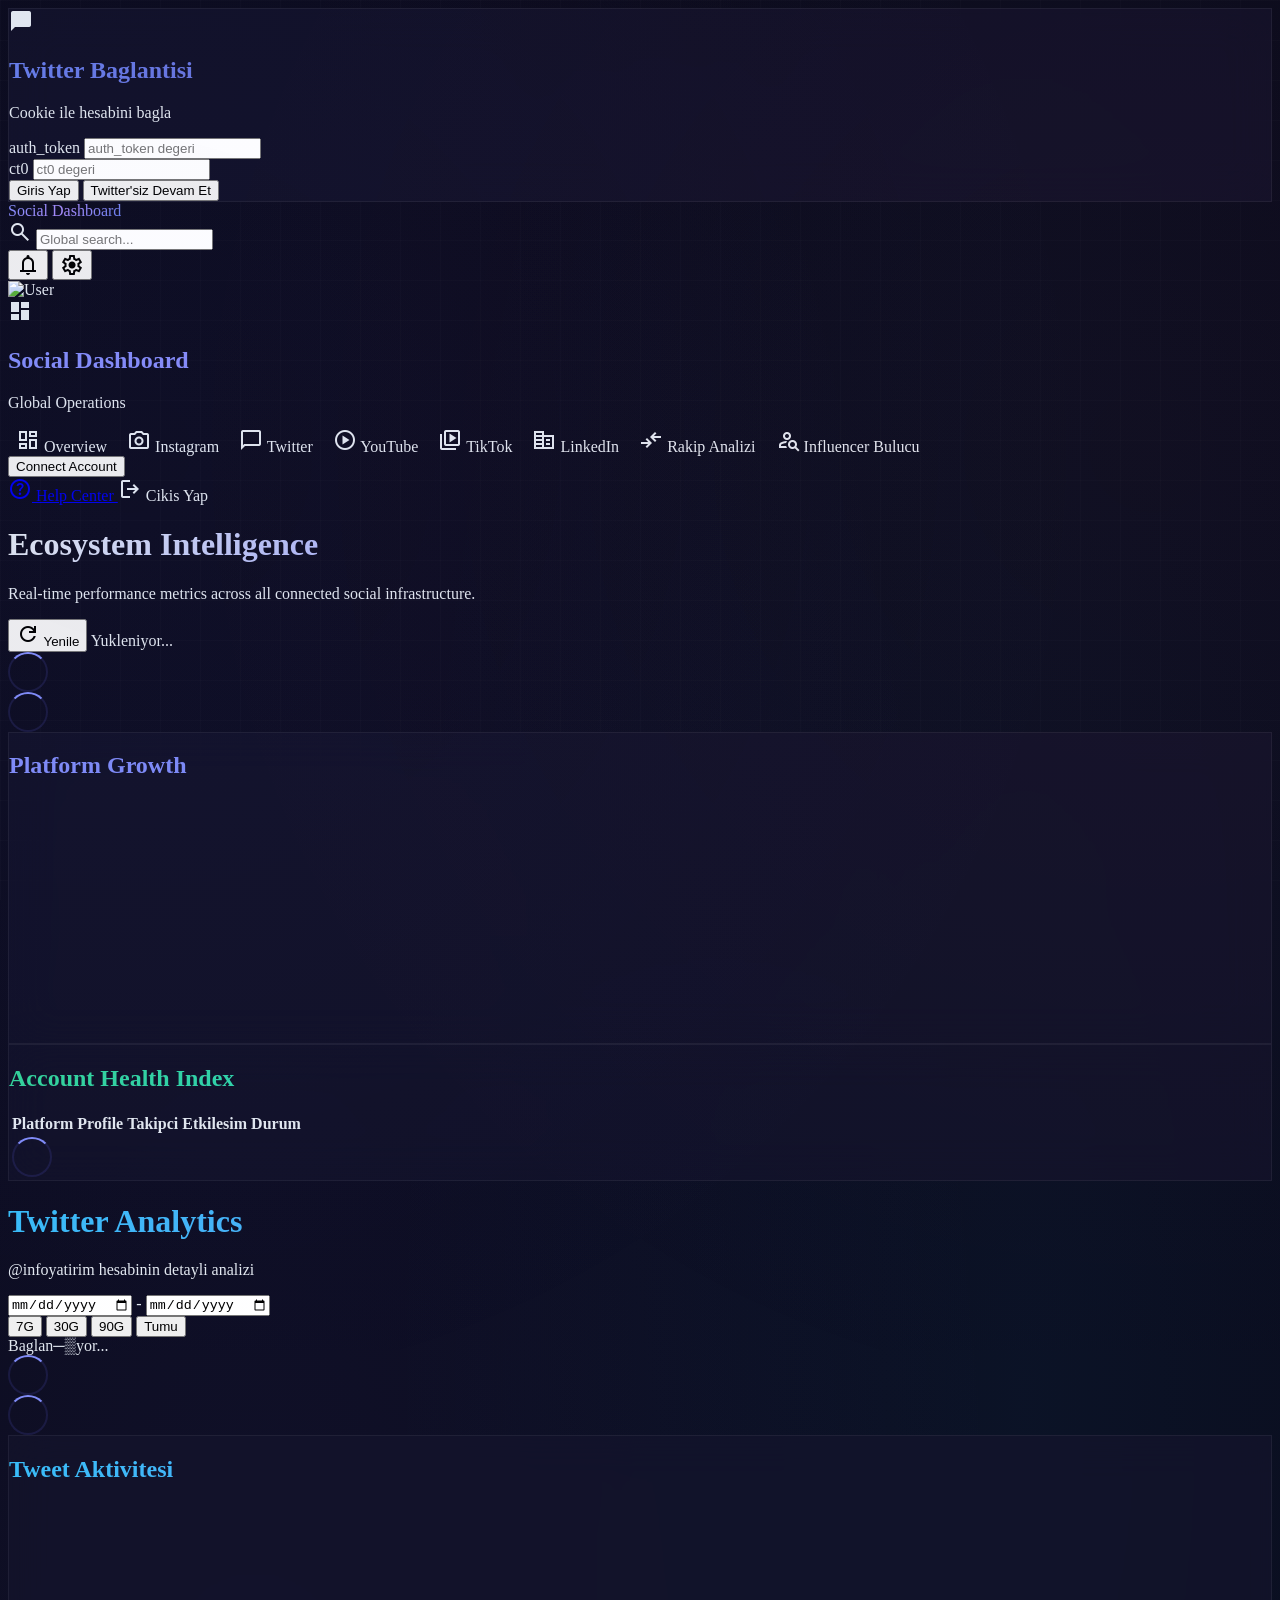
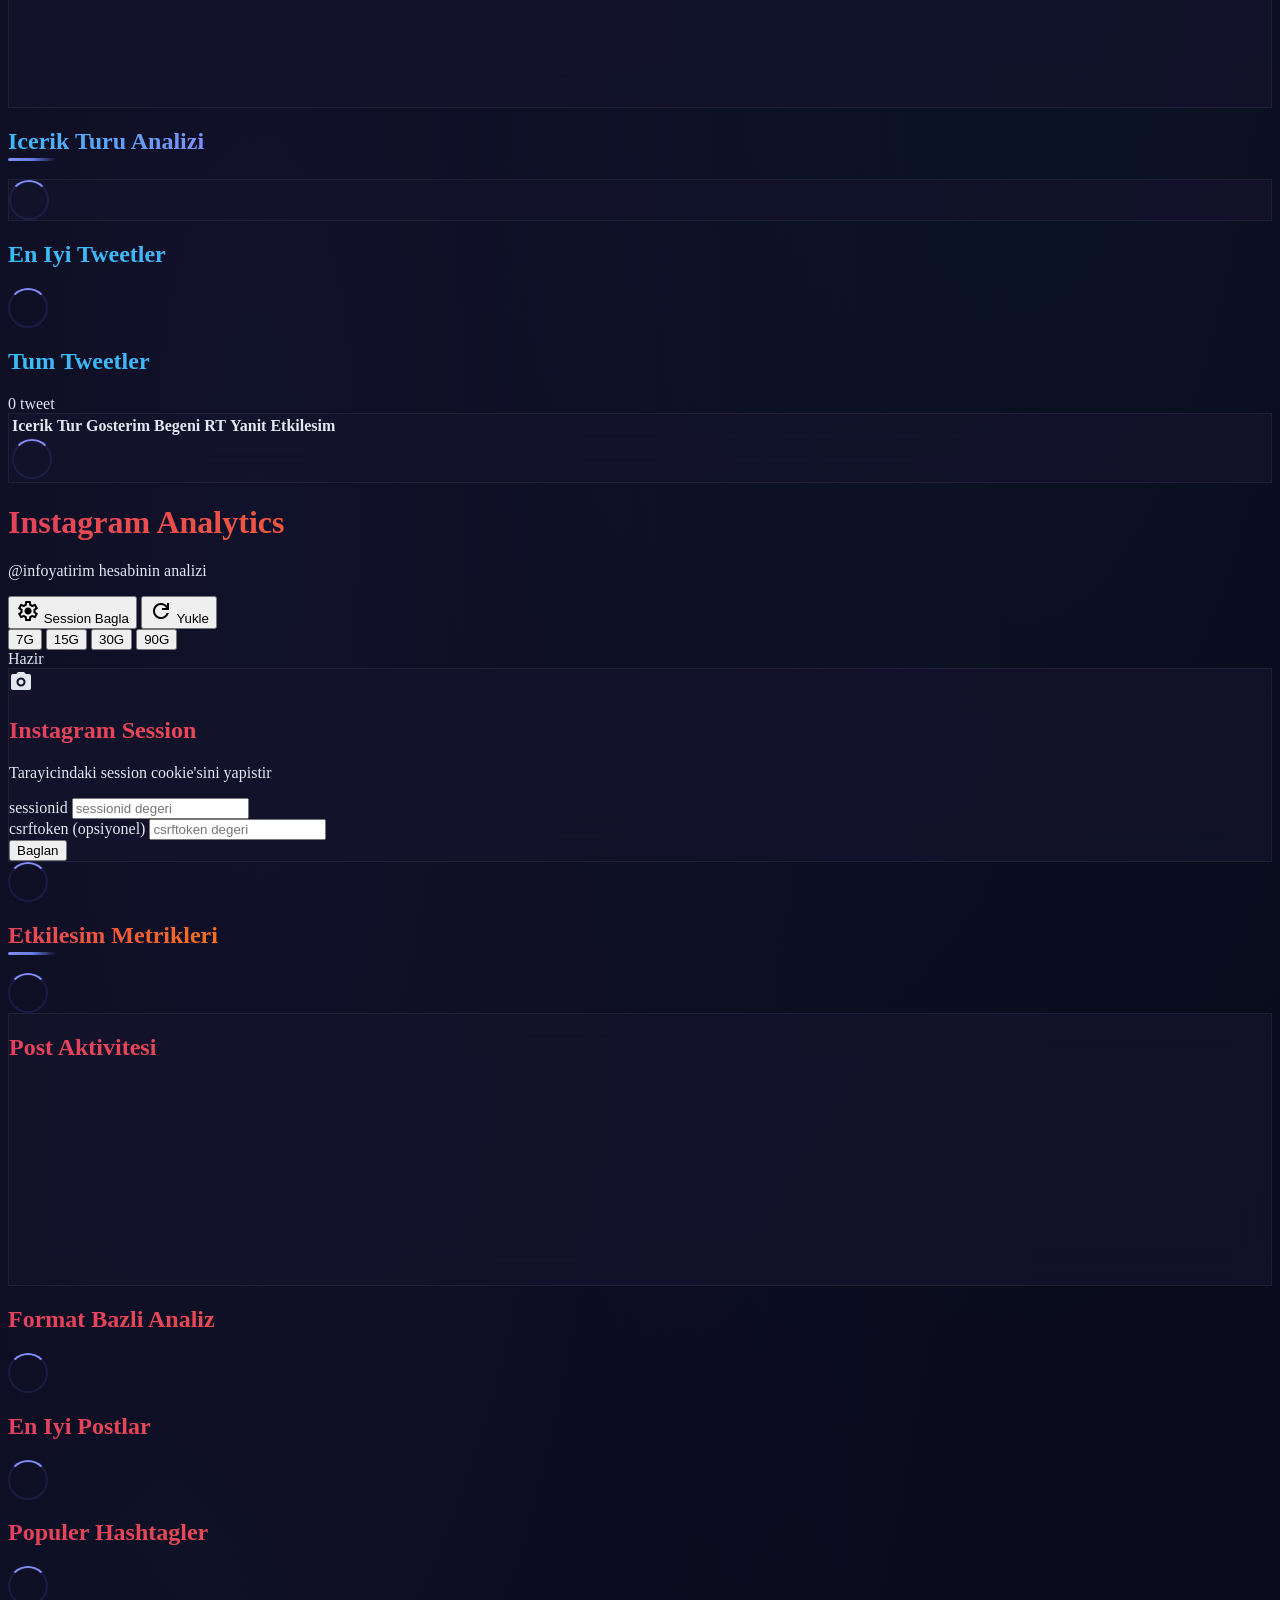
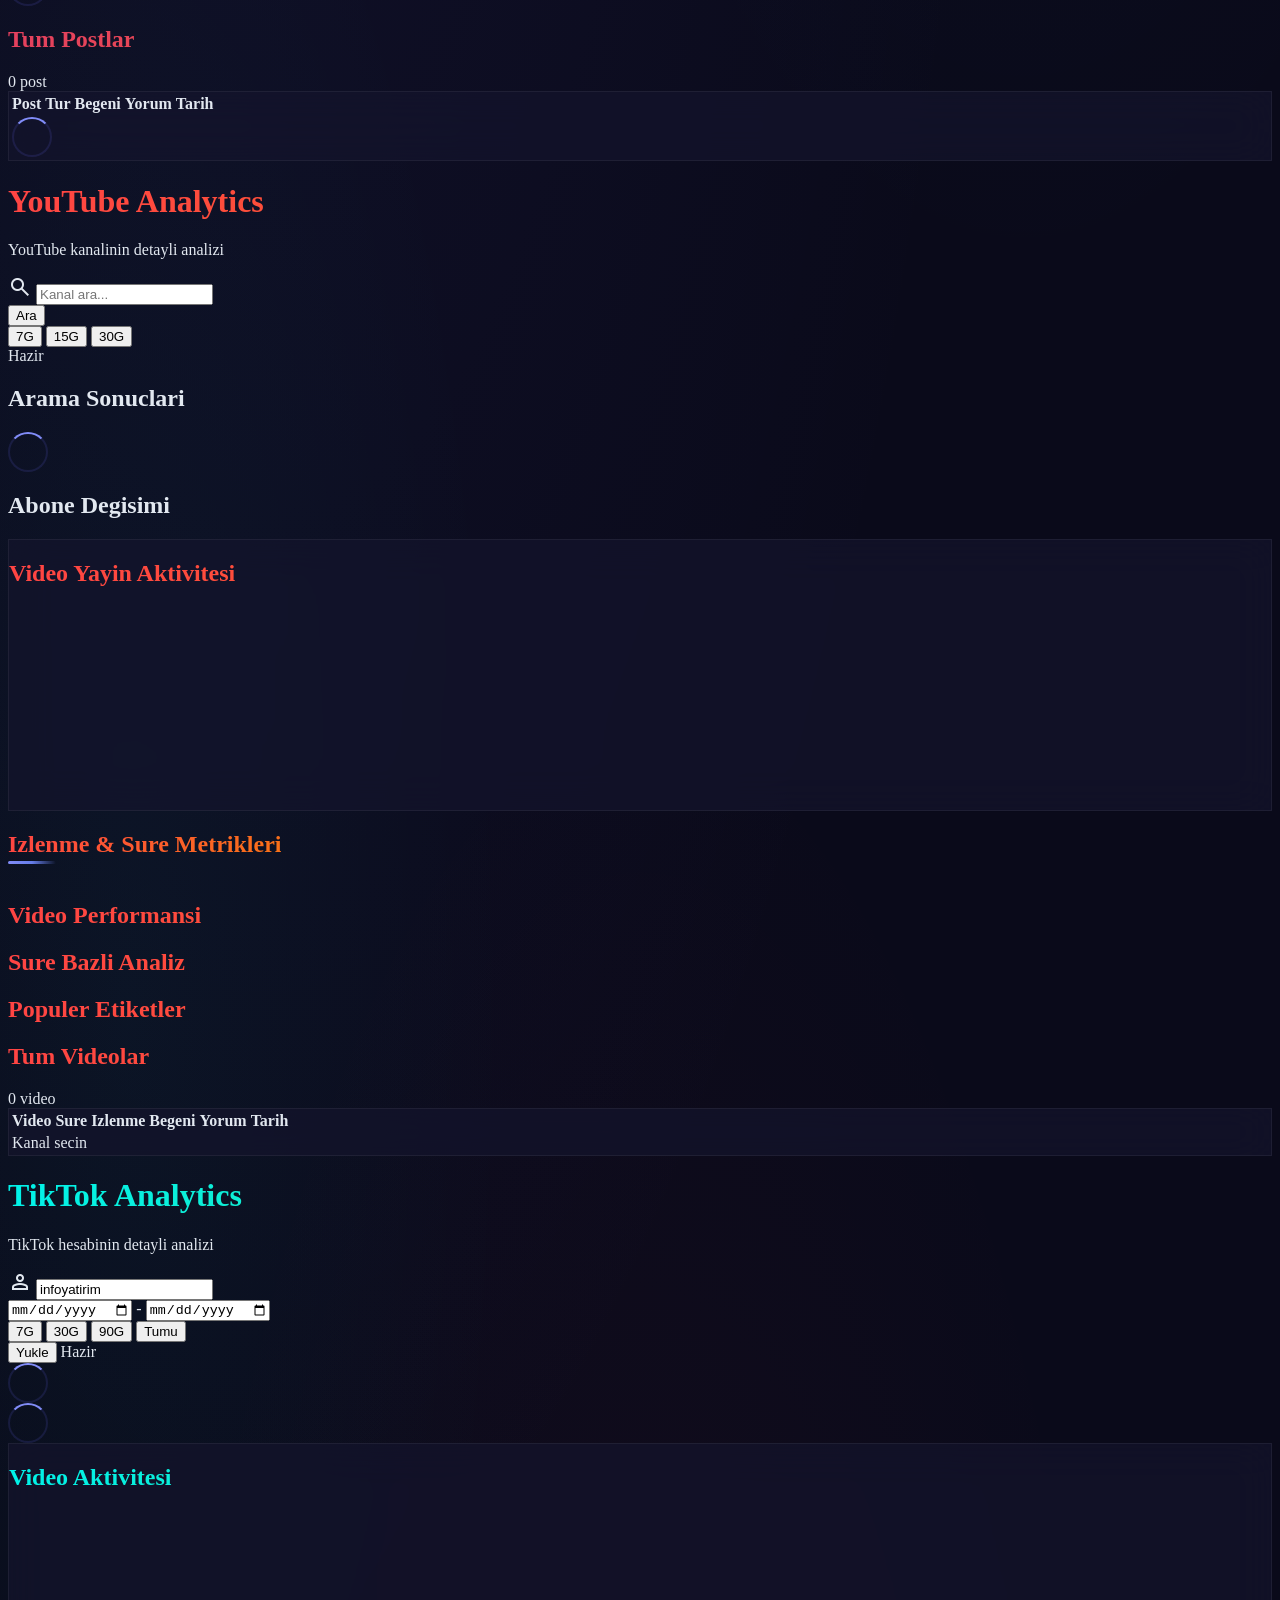
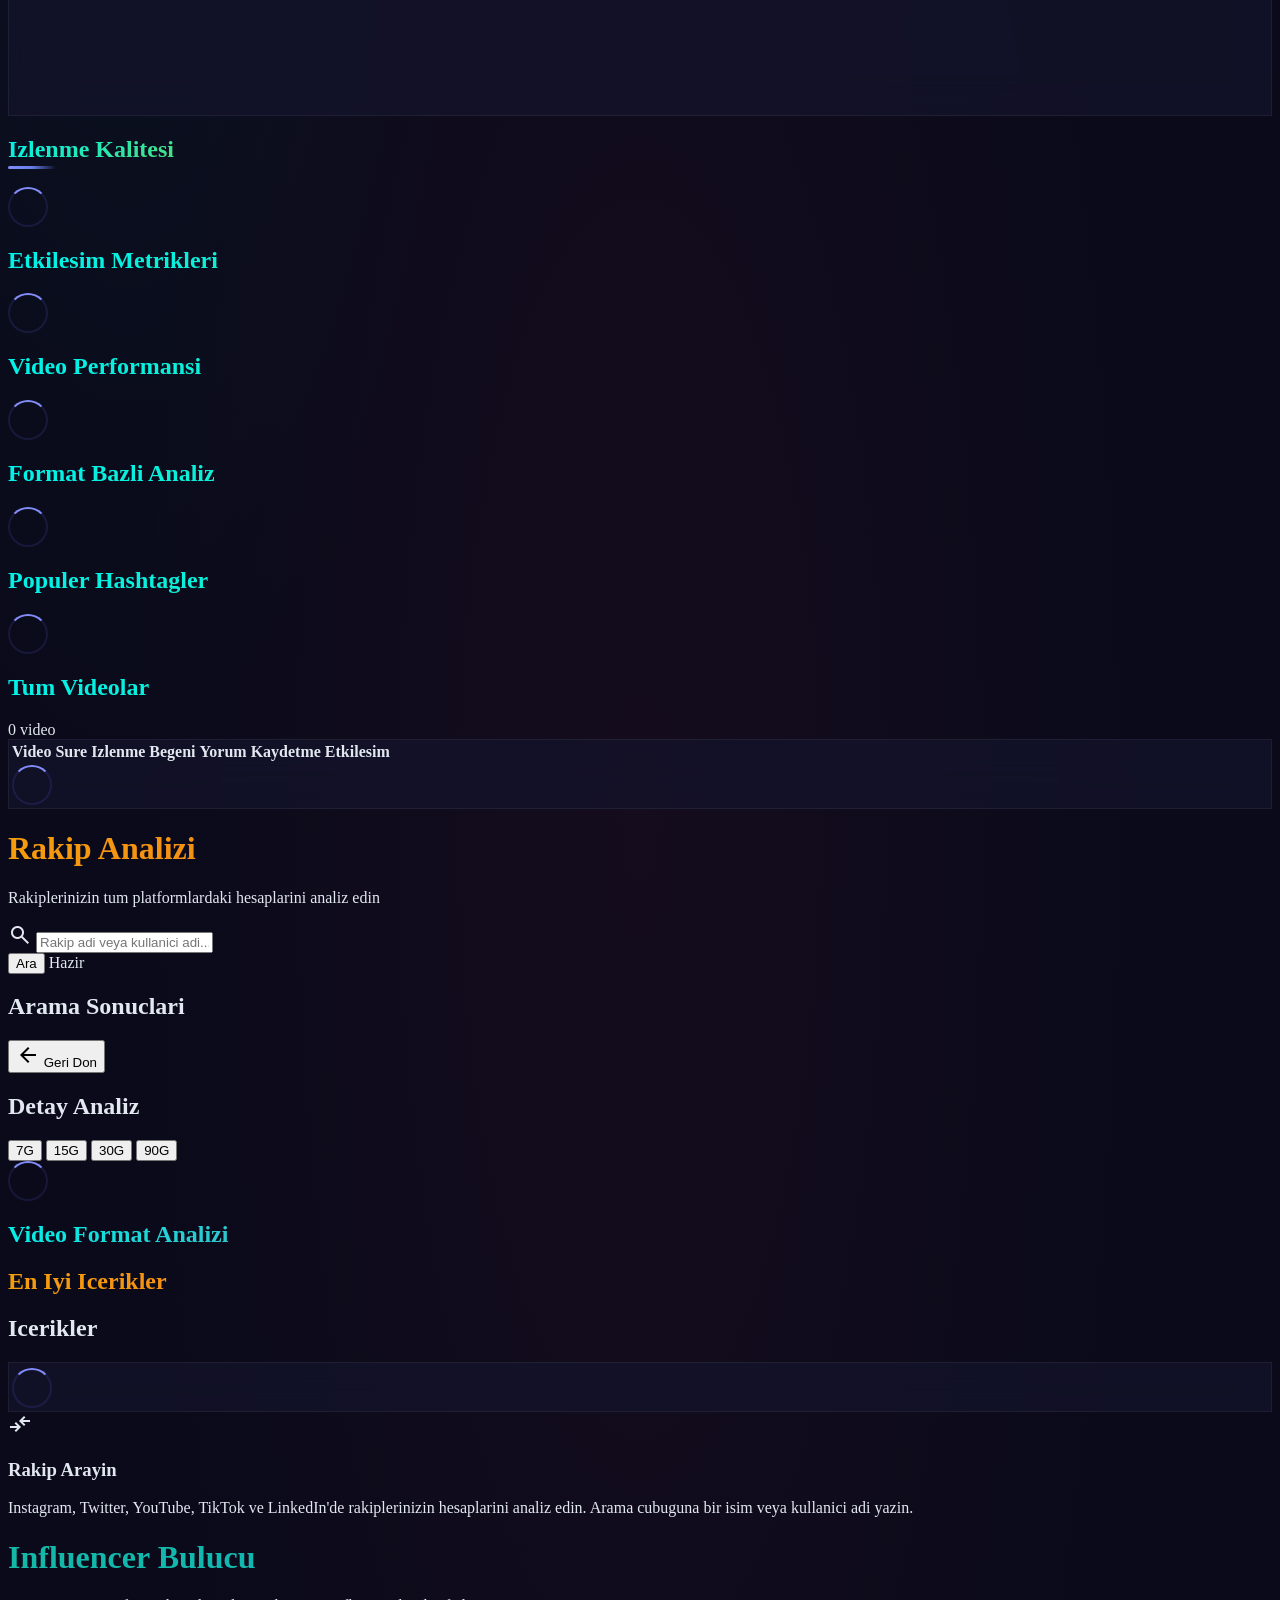
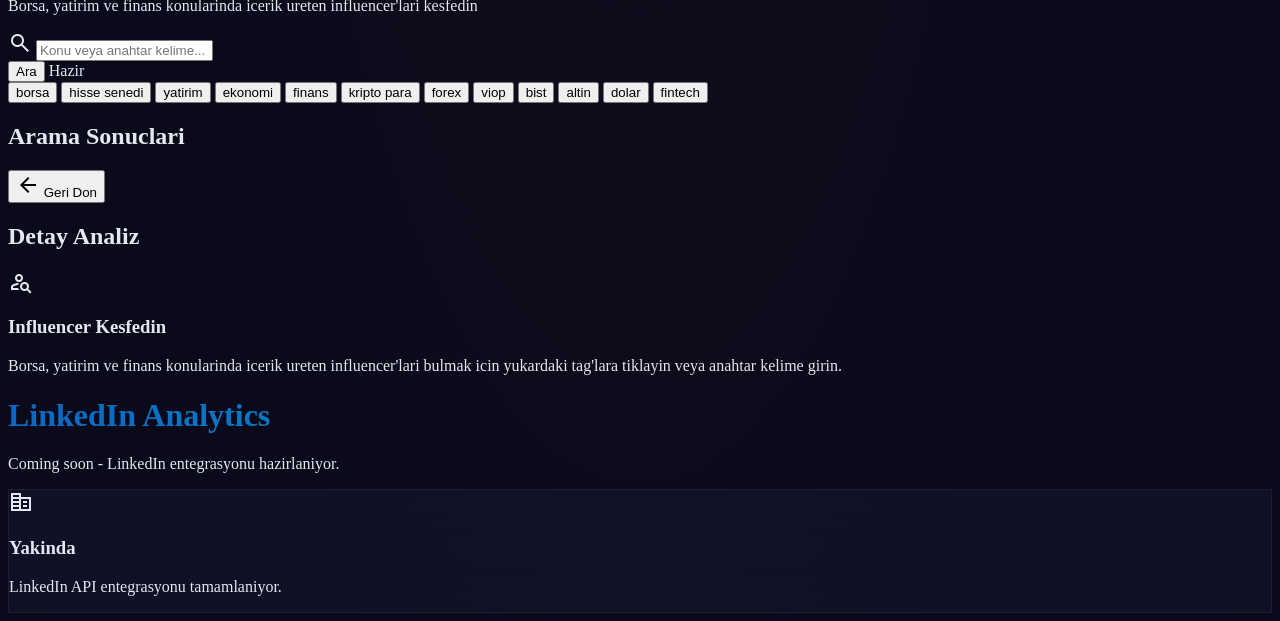
==== commit 46a4b441: "feat: competitor detail date filter (7/15/30/90G) with days param" ====
--- a/templates/index.html
+++ b/templates/index.html
@@ -1043,6 +1043,12 @@
                                 </button>
                                 <h2 class="font-headline-md text-headline-md text-on-surface" id="competitor-detail-title">Detay Analiz</h2>
                                 <span class="text-label-sm font-label-sm px-md py-xs rounded-full border" id="competitor-detail-badge"></span>
+                                <div class="ml-auto flex bg-surface-container rounded-xl p-1 border border-outline-variant/30" id="competitor-days-group">
+                                    <button onclick="setCompetitorDays(7)" class="cmp-days-btn px-3 py-1 text-label-sm rounded-lg text-on-surface-variant hover:text-primary hover:bg-primary/10 transition-all" data-days="7">7G</button>
+                                    <button onclick="setCompetitorDays(15)" class="cmp-days-btn px-3 py-1 text-label-sm rounded-lg text-on-surface-variant hover:text-primary hover:bg-primary/10 transition-all" data-days="15">15G</button>
+                                    <button onclick="setCompetitorDays(30)" class="cmp-days-btn px-3 py-1 text-label-sm rounded-lg text-primary bg-primary/10 transition-all" data-days="30">30G</button>
+                                    <button onclick="setCompetitorDays(90)" class="cmp-days-btn px-3 py-1 text-label-sm rounded-lg text-on-surface-variant hover:text-primary hover:bg-primary/10 transition-all" data-days="90">90G</button>
+                                </div>
                             </div>
 
                             <!-- Profil Cards -->
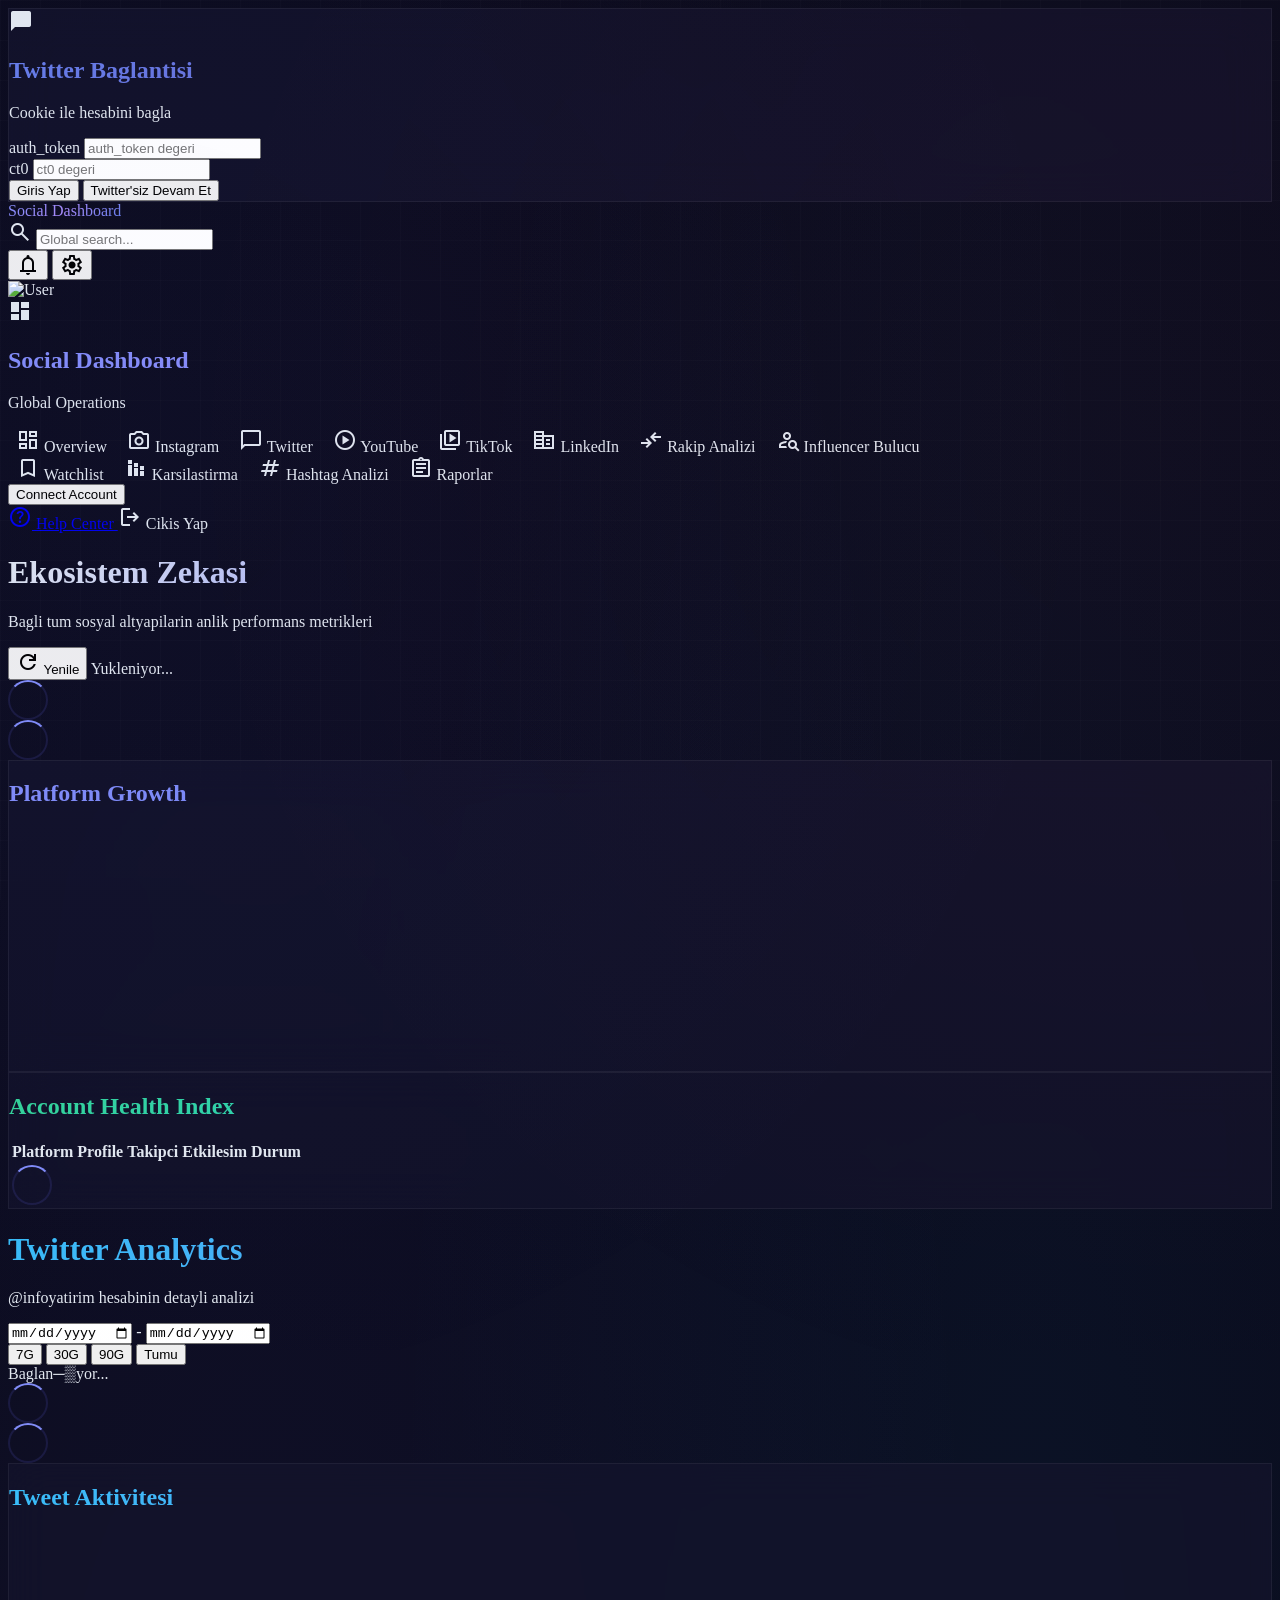
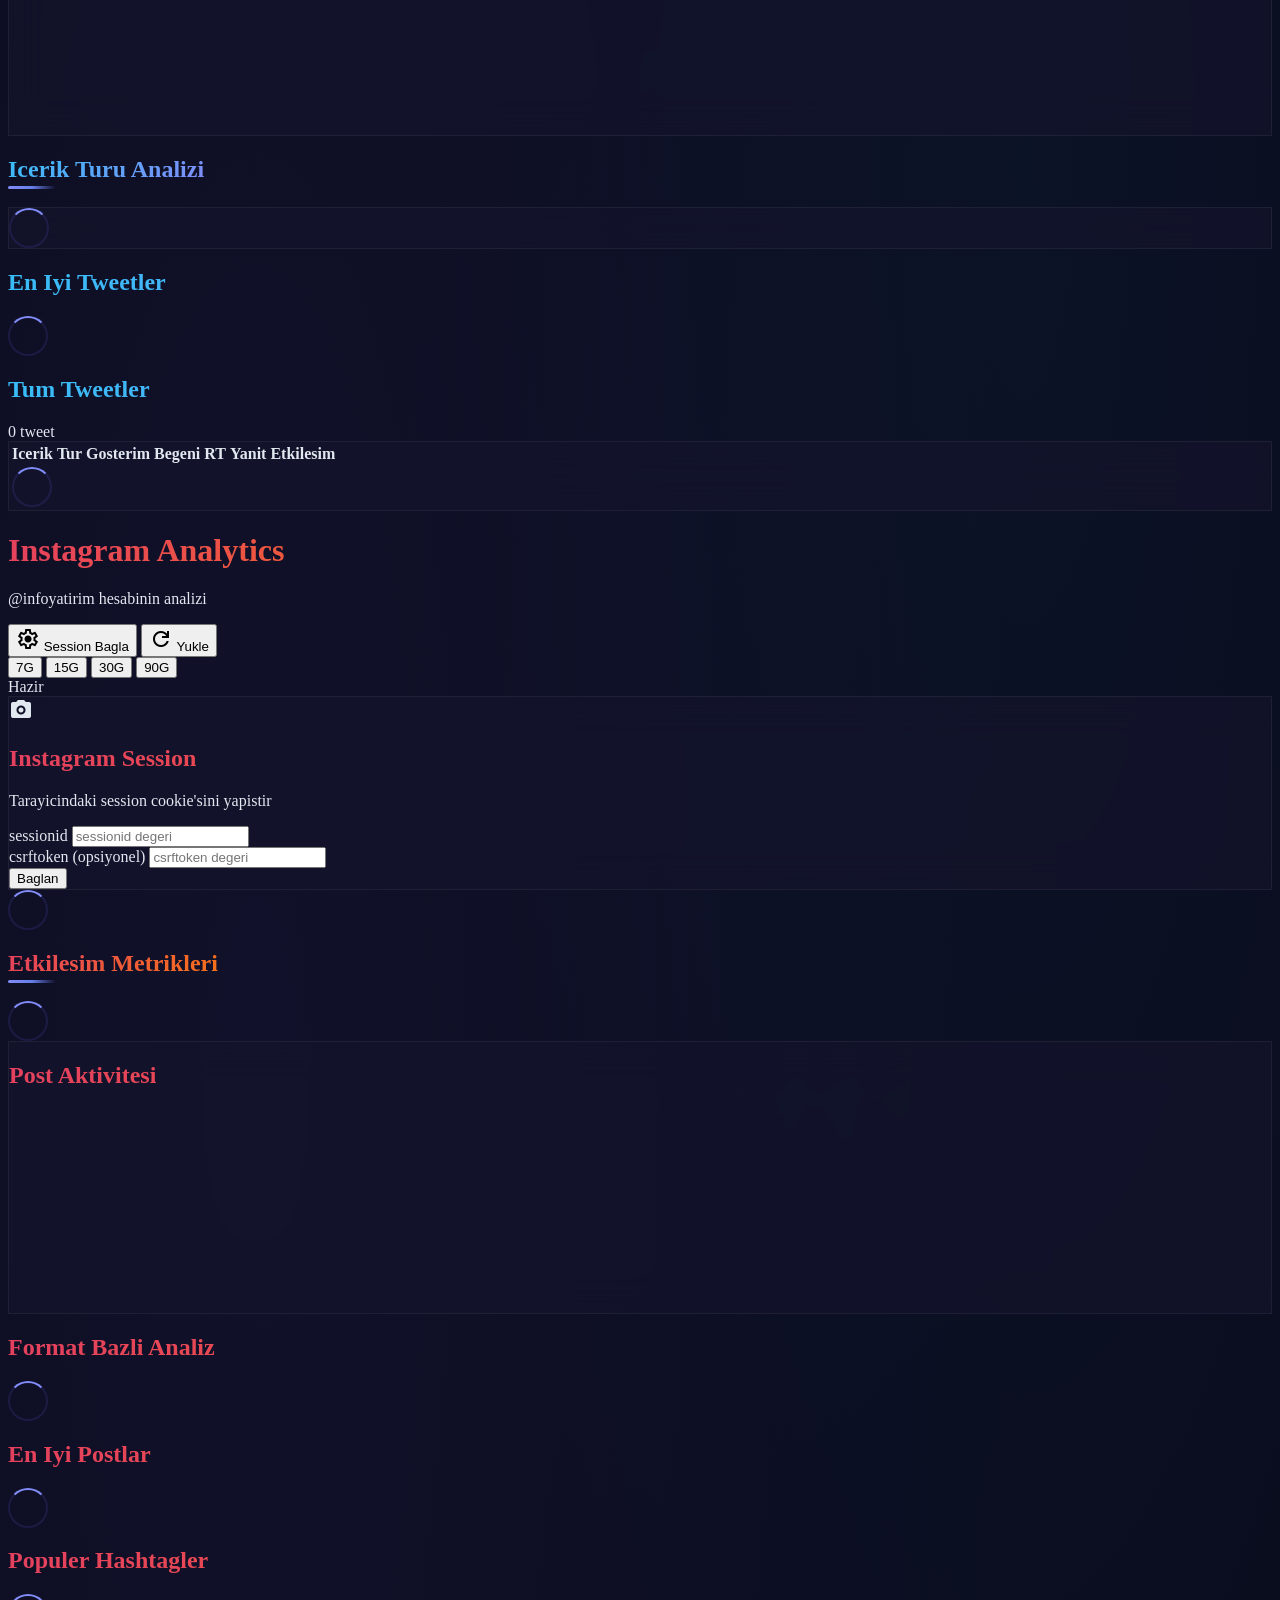
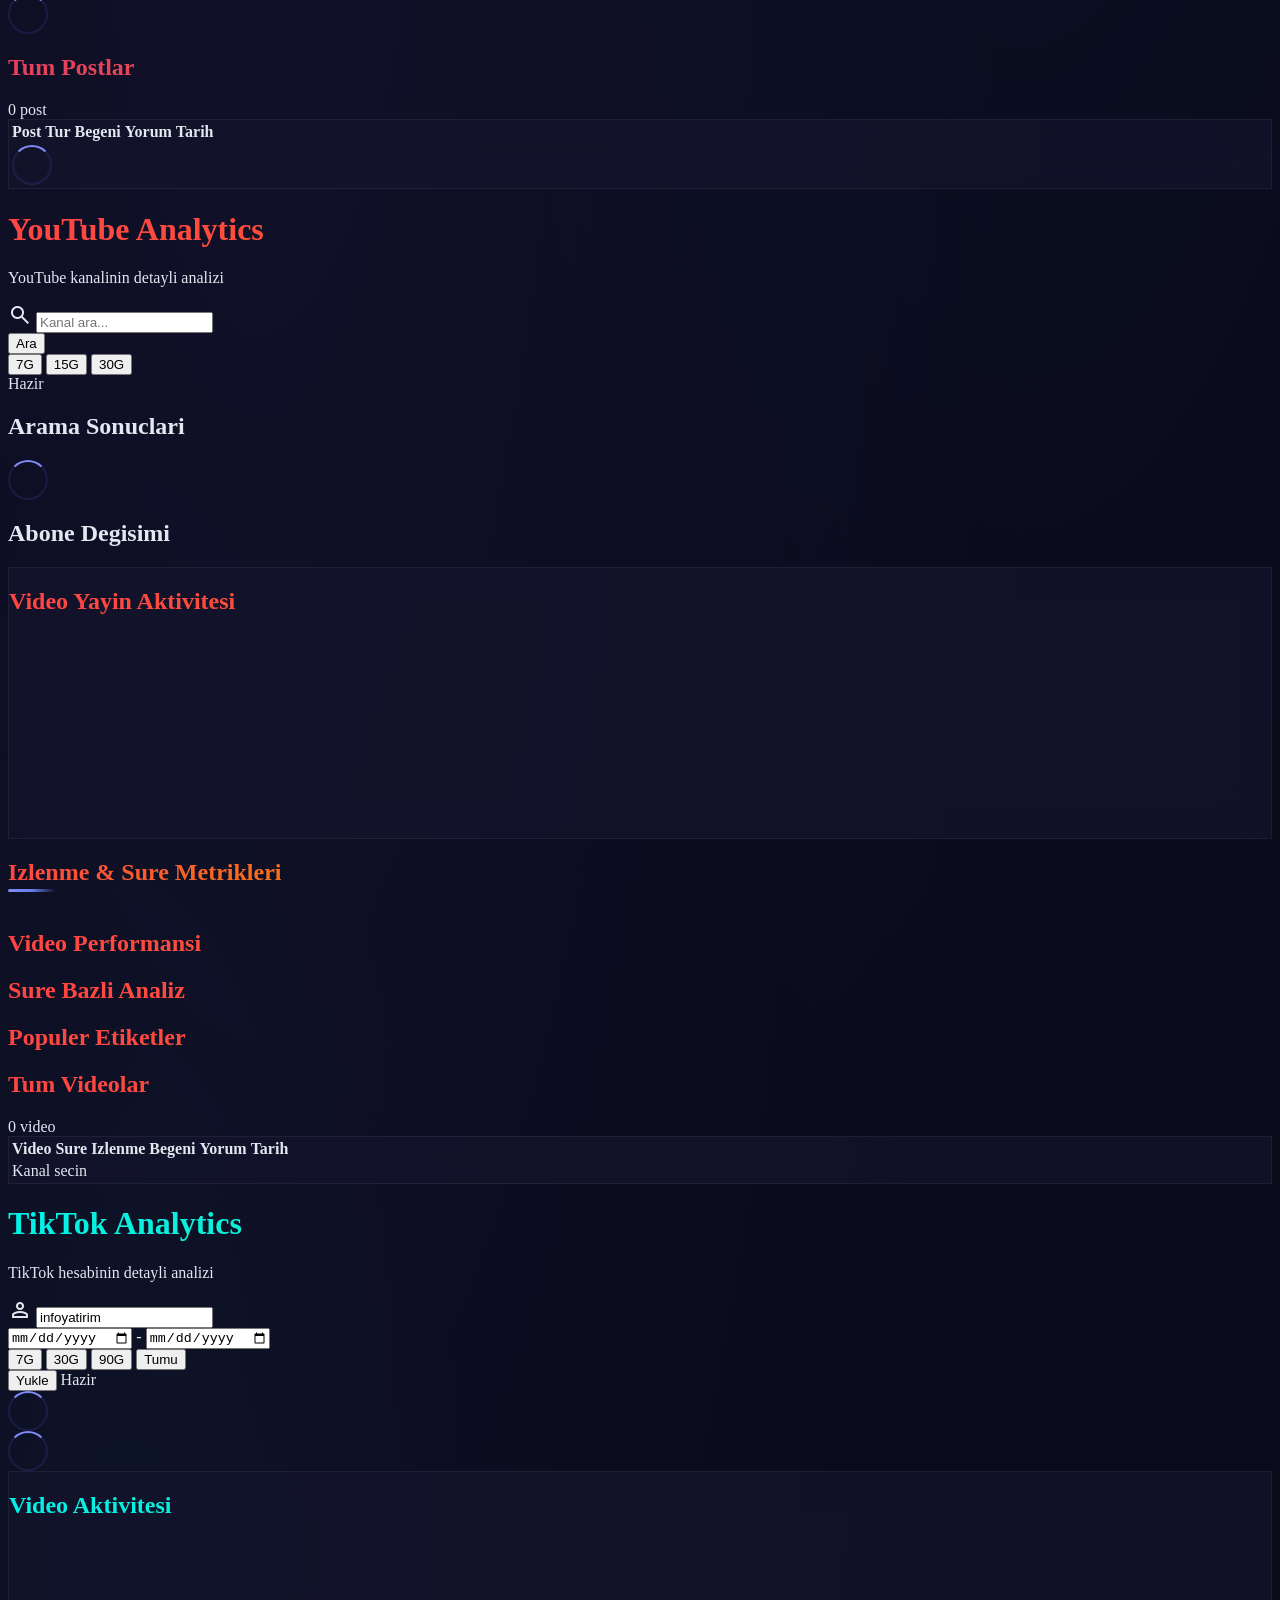
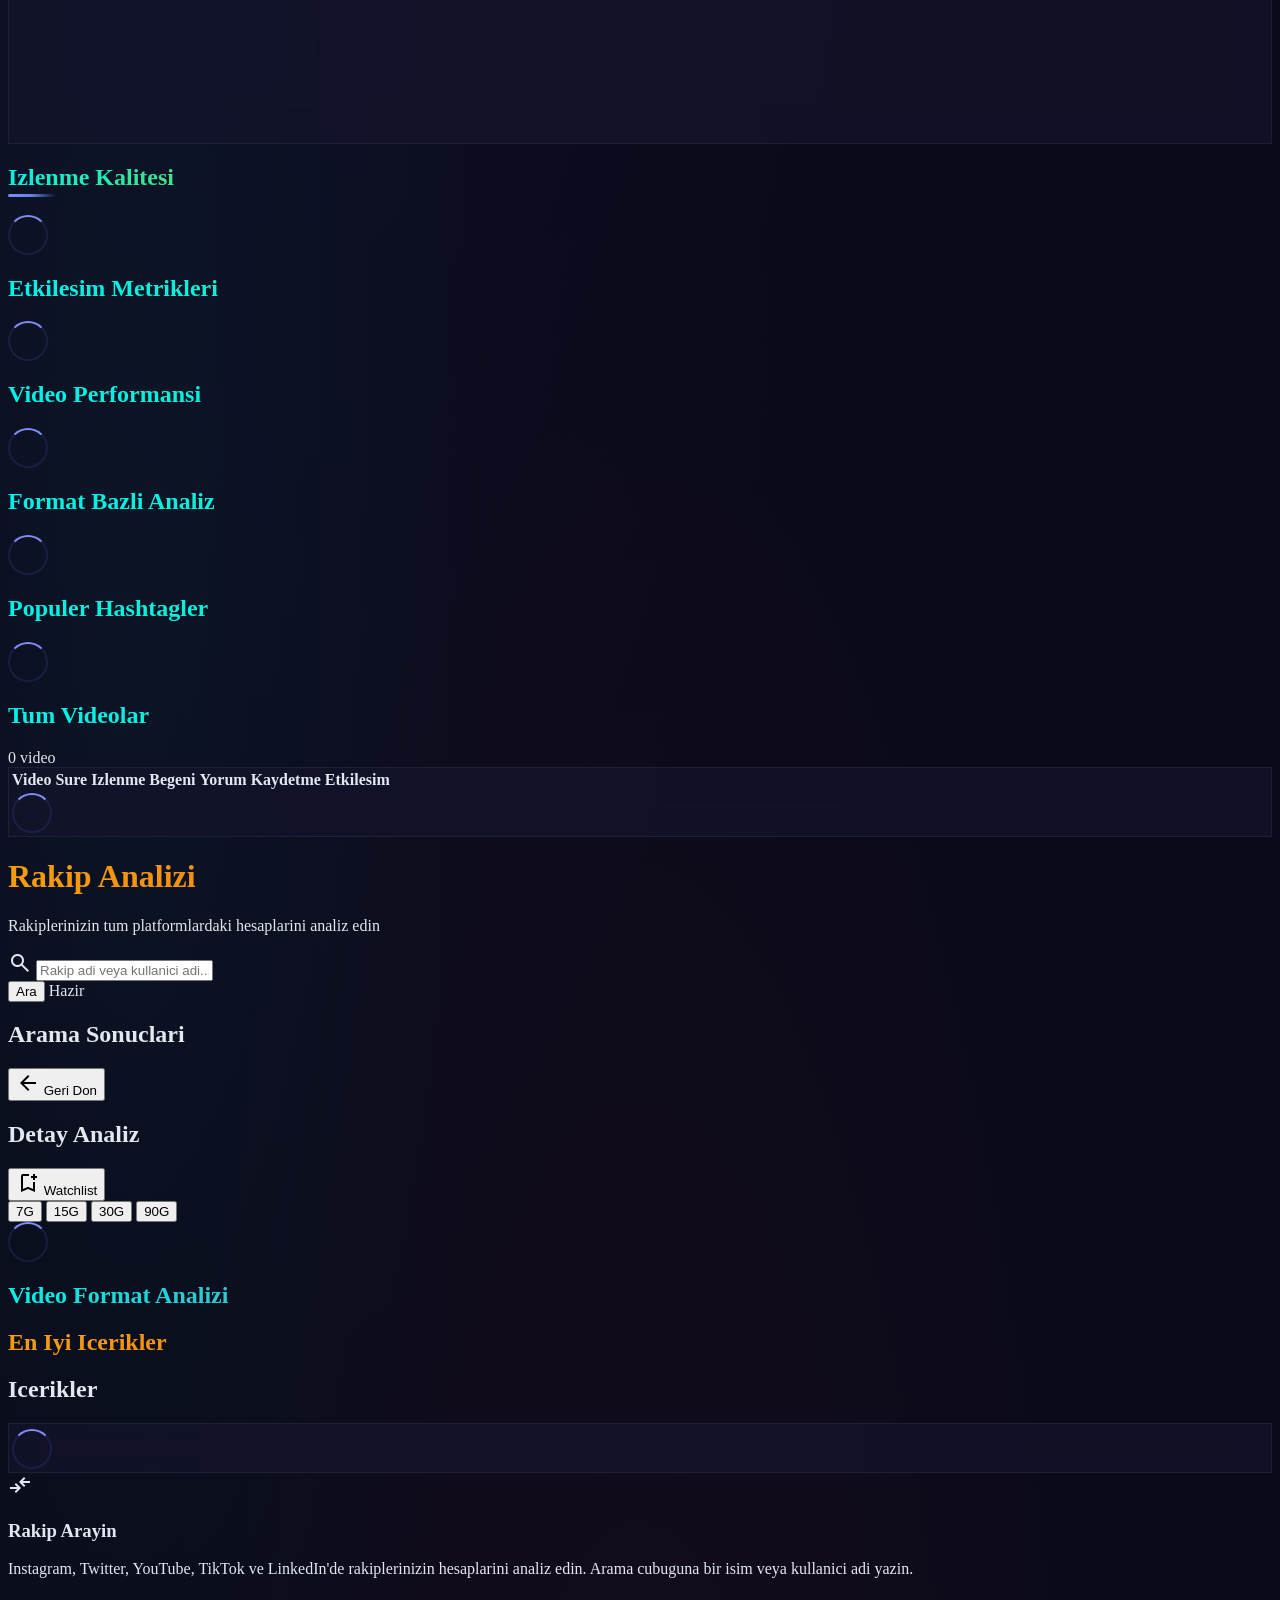
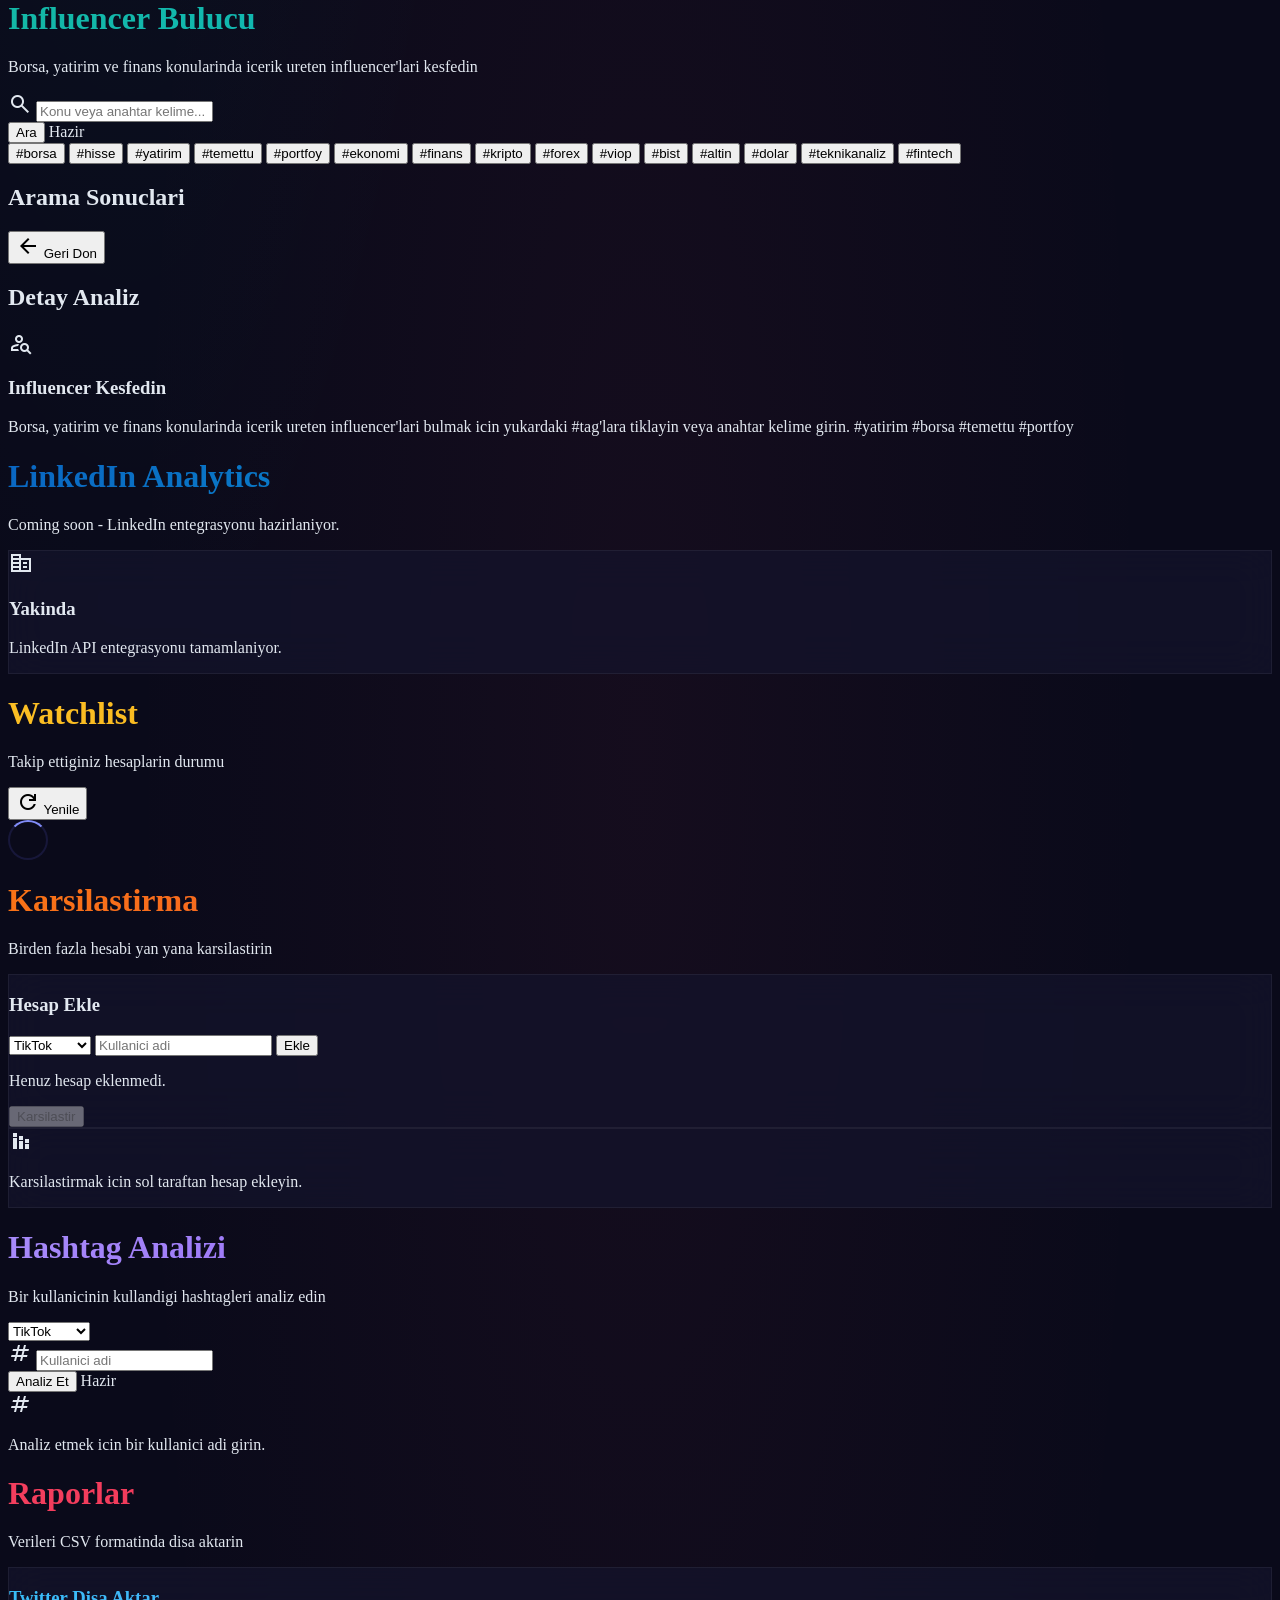
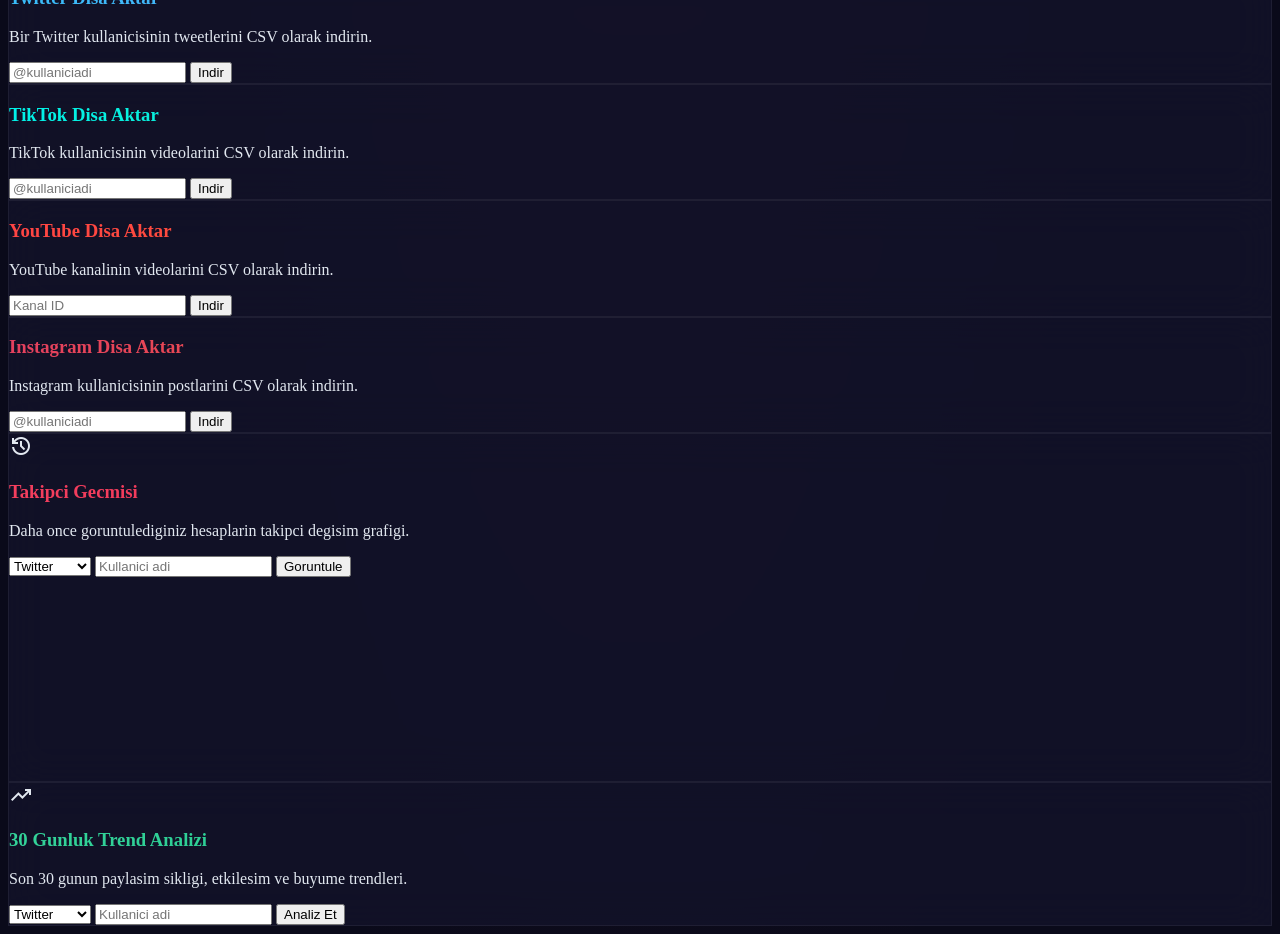
==== commit 263bab22: "feat: multi-user auth, watchlist, compare, hashtag analytics, CSV export, follower history, 30-day t" ====
--- a/templates/index.html
+++ b/templates/index.html
@@ -488,6 +488,23 @@
                         <span class="material-symbols-outlined text-cyan-400">person_search</span>
                         Influencer Bulucu
                     </a>
+                    <div class="border-t border-outline-variant/15 mx-4 my-2"></div>
+                    <a onclick="switchTab('watchlist')" class="nav-item flex items-center gap-4 text-on-surface-variant hover:text-yellow-400 hover:bg-yellow-500/10 py-3 px-4 transition-all font-label-md text-label-md cursor-pointer rounded-xl" data-tab="watchlist">
+                        <span class="material-symbols-outlined text-yellow-400">bookmark</span>
+                        Watchlist
+                    </a>
+                    <a onclick="switchTab('compare')" class="nav-item flex items-center gap-4 text-on-surface-variant hover:text-orange-400 hover:bg-orange-500/10 py-3 px-4 transition-all font-label-md text-label-md cursor-pointer rounded-xl" data-tab="compare">
+                        <span class="material-symbols-outlined text-orange-400">stacked_bar_chart</span>
+                        Karsilastirma
+                    </a>
+                    <a onclick="switchTab('hashtag')" class="nav-item flex items-center gap-4 text-on-surface-variant hover:text-purple-400 hover:bg-purple-500/10 py-3 px-4 transition-all font-label-md text-label-md cursor-pointer rounded-xl" data-tab="hashtag">
+                        <span class="material-symbols-outlined text-purple-400">tag</span>
+                        Hashtag Analizi
+                    </a>
+                    <a onclick="switchTab('reports')" class="nav-item flex items-center gap-4 text-on-surface-variant hover:text-rose-400 hover:bg-rose-500/10 py-3 px-4 transition-all font-label-md text-label-md cursor-pointer rounded-xl" data-tab="reports">
+                        <span class="material-symbols-outlined text-rose-400">assignment</span>
+                        Raporlar
+                    </a>
                 </nav>
                 <div class="p-6 border-t border-outline-variant/15">
                     <button onclick="logout()" class="w-full bg-gradient-to-r from-[#4f46e5] to-[#6d28d9] text-white font-label-md text-label-md py-3 rounded-full hover:brightness-110 active:scale-95 transition-all mb-4 shadow-lg shadow-indigo-500/20">
@@ -514,8 +531,8 @@
                     <div id="tab-overview" class="tab-content">
                         <header class="mb-xl flex justify-between items-end">
                             <div>
-                                <h1 class="font-display-lg text-display-lg mb-2 tracking-tight" style="background: linear-gradient(135deg, #e2e8f0, #818cf8, #a78bfa); -webkit-background-clip: text; -webkit-text-fill-color: transparent;">Ecosystem Intelligence</h1>
-                                <p class="font-body-md text-body-md text-on-surface-variant">Real-time performance metrics across all connected social infrastructure.</p>
+                                <h1 class="font-display-lg text-display-lg mb-2 tracking-tight" style="background: linear-gradient(135deg, #e2e8f0, #818cf8, #a78bfa); -webkit-background-clip: text; -webkit-text-fill-color: transparent;">Ekosistem Zekasi</h1>
+                                <p class="font-body-md text-body-md text-on-surface-variant">Bagli tum sosyal altyapilarin anlik performans metrikleri</p>
                             </div>
                             <div class="flex gap-4 items-center">
                                 <button onclick="loadOverview()" class="flex items-center gap-2 px-4 py-2 bg-gradient-to-r from-[#4f46e5] to-[#6d28d9] text-white font-label-md text-label-md rounded-xl hover:brightness-110 active:scale-95 transition-all shadow-lg shadow-indigo-500/20">
@@ -1043,6 +1060,9 @@
                                 </button>
                                 <h2 class="font-headline-md text-headline-md text-on-surface" id="competitor-detail-title">Detay Analiz</h2>
                                 <span class="text-label-sm font-label-sm px-md py-xs rounded-full border" id="competitor-detail-badge"></span>
+                                <button onclick="addCurrentToWatchlist()" class="flex items-center gap-1 px-3 py-1 bg-yellow-500/10 text-yellow-400 font-label-sm text-label-sm rounded-full border border-yellow-500/20 hover:bg-yellow-500/20 transition-all cursor-pointer">
+                                    <span class="material-symbols-outlined text-[16px]">bookmark_add</span> Watchlist
+                                </button>
                                 <div class="ml-auto flex bg-surface-container rounded-xl p-1 border border-outline-variant/30" id="competitor-days-group">
                                     <button onclick="setCompetitorDays(7)" class="cmp-days-btn px-3 py-1 text-label-sm rounded-lg text-on-surface-variant hover:text-primary hover:bg-primary/10 transition-all" data-days="7">7G</button>
                                     <button onclick="setCompetitorDays(15)" class="cmp-days-btn px-3 py-1 text-label-sm rounded-lg text-on-surface-variant hover:text-primary hover:bg-primary/10 transition-all" data-days="15">15G</button>
@@ -1118,18 +1138,21 @@
 
                         <!-- Hizli Tag Butonlari -->
                         <div class="flex flex-wrap gap-2 mb-xl">
-                            <button onclick="searchInfluencerTag('borsa')" class="px-4 py-2 bg-gradient-to-r from-emerald-600/40 to-emerald-600/20 text-emerald-300 font-label-sm text-label-sm rounded-full hover:brightness-125 active:scale-95 transition-all border border-emerald-500/20">borsa</button>
-                            <button onclick="searchInfluencerTag('hisse senedi')" class="px-4 py-2 bg-gradient-to-r from-blue-600/40 to-blue-600/20 text-blue-300 font-label-sm text-label-sm rounded-full hover:brightness-125 active:scale-95 transition-all border border-blue-500/20">hisse senedi</button>
-                            <button onclick="searchInfluencerTag('yatirim')" class="px-4 py-2 bg-gradient-to-r from-purple-600/40 to-purple-600/20 text-purple-300 font-label-sm text-label-sm rounded-full hover:brightness-125 active:scale-95 transition-all border border-purple-500/20">yatirim</button>
-                            <button onclick="searchInfluencerTag('ekonomi')" class="px-4 py-2 bg-gradient-to-r from-sky-600/40 to-sky-600/20 text-sky-300 font-label-sm text-label-sm rounded-full hover:brightness-125 active:scale-95 transition-all border border-sky-500/20">ekonomi</button>
-                            <button onclick="searchInfluencerTag('finans')" class="px-4 py-2 bg-gradient-to-r from-indigo-600/40 to-indigo-600/20 text-indigo-300 font-label-sm text-label-sm rounded-full hover:brightness-125 active:scale-95 transition-all border border-indigo-500/20">finans</button>
-                            <button onclick="searchInfluencerTag('kripto para')" class="px-4 py-2 bg-gradient-to-r from-amber-600/40 to-amber-600/20 text-amber-300 font-label-sm text-label-sm rounded-full hover:brightness-125 active:scale-95 transition-all border border-amber-500/20">kripto para</button>
-                            <button onclick="searchInfluencerTag('forex')" class="px-4 py-2 bg-gradient-to-r from-cyan-600/40 to-cyan-600/20 text-cyan-300 font-label-sm text-label-sm rounded-full hover:brightness-125 active:scale-95 transition-all border border-cyan-500/20">forex</button>
-                            <button onclick="searchInfluencerTag('viop')" class="px-4 py-2 bg-gradient-to-r from-violet-600/40 to-violet-600/20 text-violet-300 font-label-sm text-label-sm rounded-full hover:brightness-125 active:scale-95 transition-all border border-violet-500/20">viop</button>
-                            <button onclick="searchInfluencerTag('bist')" class="px-4 py-2 bg-gradient-to-r from-rose-600/40 to-rose-600/20 text-rose-300 font-label-sm text-label-sm rounded-full hover:brightness-125 active:scale-95 transition-all border border-rose-500/20">bist</button>
-                            <button onclick="searchInfluencerTag('altin')" class="px-4 py-2 bg-gradient-to-r from-yellow-600/40 to-yellow-600/20 text-yellow-300 font-label-sm text-label-sm rounded-full hover:brightness-125 active:scale-95 transition-all border border-yellow-500/20">altin</button>
-                            <button onclick="searchInfluencerTag('dolar')" class="px-4 py-2 bg-gradient-to-r from-green-600/40 to-green-600/20 text-green-300 font-label-sm text-label-sm rounded-full hover:brightness-125 active:scale-95 transition-all border border-green-500/20">dolar</button>
-                            <button onclick="searchInfluencerTag('fintech')" class="px-4 py-2 bg-gradient-to-r from-teal-600/40 to-teal-600/20 text-teal-300 font-label-sm text-label-sm rounded-full hover:brightness-125 active:scale-95 transition-all border border-teal-500/20">fintech</button>
+                            <button onclick="searchInfluencerTag('borsa')" class="px-4 py-2 bg-gradient-to-r from-emerald-600/40 to-emerald-600/20 text-emerald-300 font-label-sm text-label-sm rounded-full hover:brightness-125 active:scale-95 transition-all border border-emerald-500/20">#borsa</button>
+                            <button onclick="searchInfluencerTag('hisse senedi')" class="px-4 py-2 bg-gradient-to-r from-blue-600/40 to-blue-600/20 text-blue-300 font-label-sm text-label-sm rounded-full hover:brightness-125 active:scale-95 transition-all border border-blue-500/20">#hisse</button>
+                            <button onclick="searchInfluencerTag('yatirim')" class="px-4 py-2 bg-gradient-to-r from-purple-600/40 to-purple-600/20 text-purple-300 font-label-sm text-label-sm rounded-full hover:brightness-125 active:scale-95 transition-all border border-purple-500/20">#yatirim</button>
+                            <button onclick="searchInfluencerTag('temettu')" class="px-4 py-2 bg-gradient-to-r from-pink-600/40 to-pink-600/20 text-pink-300 font-label-sm text-label-sm rounded-full hover:brightness-125 active:scale-95 transition-all border border-pink-500/20">#temettu</button>
+                            <button onclick="searchInfluencerTag('portfoy')" class="px-4 py-2 bg-gradient-to-r from-orange-600/40 to-orange-600/20 text-orange-300 font-label-sm text-label-sm rounded-full hover:brightness-125 active:scale-95 transition-all border border-orange-500/20">#portfoy</button>
+                            <button onclick="searchInfluencerTag('ekonomi')" class="px-4 py-2 bg-gradient-to-r from-sky-600/40 to-sky-600/20 text-sky-300 font-label-sm text-label-sm rounded-full hover:brightness-125 active:scale-95 transition-all border border-sky-500/20">#ekonomi</button>
+                            <button onclick="searchInfluencerTag('finans')" class="px-4 py-2 bg-gradient-to-r from-indigo-600/40 to-indigo-600/20 text-indigo-300 font-label-sm text-label-sm rounded-full hover:brightness-125 active:scale-95 transition-all border border-indigo-500/20">#finans</button>
+                            <button onclick="searchInfluencerTag('kripto para')" class="px-4 py-2 bg-gradient-to-r from-amber-600/40 to-amber-600/20 text-amber-300 font-label-sm text-label-sm rounded-full hover:brightness-125 active:scale-95 transition-all border border-amber-500/20">#kripto</button>
+                            <button onclick="searchInfluencerTag('forex')" class="px-4 py-2 bg-gradient-to-r from-cyan-600/40 to-cyan-600/20 text-cyan-300 font-label-sm text-label-sm rounded-full hover:brightness-125 active:scale-95 transition-all border border-cyan-500/20">#forex</button>
+                            <button onclick="searchInfluencerTag('viop')" class="px-4 py-2 bg-gradient-to-r from-violet-600/40 to-violet-600/20 text-violet-300 font-label-sm text-label-sm rounded-full hover:brightness-125 active:scale-95 transition-all border border-violet-500/20">#viop</button>
+                            <button onclick="searchInfluencerTag('bist')" class="px-4 py-2 bg-gradient-to-r from-rose-600/40 to-rose-600/20 text-rose-300 font-label-sm text-label-sm rounded-full hover:brightness-125 active:scale-95 transition-all border border-rose-500/20">#bist</button>
+                            <button onclick="searchInfluencerTag('altin')" class="px-4 py-2 bg-gradient-to-r from-yellow-600/40 to-yellow-600/20 text-yellow-300 font-label-sm text-label-sm rounded-full hover:brightness-125 active:scale-95 transition-all border border-yellow-500/20">#altin</button>
+                            <button onclick="searchInfluencerTag('dolar')" class="px-4 py-2 bg-gradient-to-r from-green-600/40 to-green-600/20 text-green-300 font-label-sm text-label-sm rounded-full hover:brightness-125 active:scale-95 transition-all border border-green-500/20">#dolar</button>
+                            <button onclick="searchInfluencerTag('teknik analiz')" class="px-4 py-2 bg-gradient-to-r from-stone-600/40 to-stone-600/20 text-stone-300 font-label-sm text-label-sm rounded-full hover:brightness-125 active:scale-95 transition-all border border-stone-500/20">#teknikanaliz</button>
+                            <button onclick="searchInfluencerTag('fintech')" class="px-4 py-2 bg-gradient-to-r from-teal-600/40 to-teal-600/20 text-teal-300 font-label-sm text-label-sm rounded-full hover:brightness-125 active:scale-95 transition-all border border-teal-500/20">#fintech</button>
                         </div>
 
                         <!-- Arama Sonuclari -->
@@ -1154,7 +1177,7 @@
                         <div id="influencer-empty" class="flex flex-col items-center justify-center py-20">
                             <span class="material-symbols-outlined text-7xl text-teal-500/30 mb-6">person_search</span>
                             <h3 class="font-headline-md text-headline-md text-teal-400 mb-2">Influencer Kesfedin</h3>
-                            <p class="text-teal-300/60 text-center max-w-md">Borsa, yatirim ve finans konularinda icerik ureten influencer'lari bulmak icin yukardaki tag'lara tiklayin veya anahtar kelime girin.</p>
+                            <p class="text-teal-300/60 text-center max-w-md">Borsa, yatirim ve finans konularinda icerik ureten influencer'lari bulmak icin yukardaki #tag'lara tiklayin veya anahtar kelime girin. #yatirim #borsa #temettu #portfoy</p>
                         </div>
                     </div>
 
@@ -1170,6 +1193,178 @@
                         </div>
                     </div>
 
+                    <!-- WATCHLIST TAB -->
+                    <div id="tab-watchlist" class="tab-content hidden">
+                        <header class="mb-xl flex justify-between items-end">
+                            <div>
+                                <h1 class="font-headline-lg text-headline-lg mb-2" style="background: linear-gradient(135deg, #fbbf24, #f59e0b); -webkit-background-clip: text; -webkit-text-fill-color: transparent;">Watchlist</h1>
+                                <p class="font-body-md text-on-surface-variant">Takip ettiginiz hesaplarin durumu</p>
+                            </div>
+                            <button onclick="loadWatchlist()" class="flex items-center gap-2 px-4 py-2 bg-gradient-to-r from-yellow-500 to-yellow-600 text-white font-label-md text-label-md rounded-full hover:brightness-110 active:scale-95 transition-all shadow-lg shadow-yellow-500/20">
+                                <span class="material-symbols-outlined text-[18px]">refresh</span> Yenile
+                            </button>
+                        </header>
+
+                        <div id="watchlist-content">
+                            <div class="flex items-center justify-center py-20">
+                                <div class="loading-spinner"></div>
+                            </div>
+                        </div>
+                    </div>
+
+                    <!-- COMPARE TAB -->
+                    <div id="tab-compare" class="tab-content hidden">
+                        <header class="mb-xl">
+                            <h1 class="font-headline-lg text-headline-lg mb-2" style="background: linear-gradient(135deg, #f97316, #ef4444); -webkit-background-clip: text; -webkit-text-fill-color: transparent;">Karsilastirma</h1>
+                            <p class="font-body-md text-on-surface-variant">Birden fazla hesabi yan yana karsilastirin</p>
+                        </header>
+
+                        <div class="grid grid-cols-12 gap-5 mb-xl">
+                            <div class="col-span-12 lg:col-span-4">
+                                <div class="glass-card rounded-xl p-lg">
+                                    <h3 class="font-headline-sm text-headline-sm mb-4 text-on-surface">Hesap Ekle</h3>
+                                    <div class="space-y-3">
+                                        <select id="cmp-platform" class="w-full bg-surface-container-lowest border border-outline-variant rounded-xl text-body-sm px-4 py-3 focus:ring-primary focus:border-primary focus:outline-none">
+                                            <option value="tiktok">TikTok</option>
+                                            <option value="twitter">Twitter</option>
+                                            <option value="youtube">YouTube</option>
+                                            <option value="instagram">Instagram</option>
+                                        </select>
+                                        <input type="text" id="cmp-username" placeholder="Kullanici adi" class="w-full bg-surface-container-lowest border border-outline-variant rounded-xl text-body-sm px-4 py-3 focus:ring-primary focus:border-primary focus:outline-none"/>
+                                        <button onclick="addCompareEntity()" class="w-full py-3 bg-primary-container text-on-primary-container font-label-md rounded-xl hover:brightness-110 active:scale-95 transition-all">Ekle</button>
+                                    </div>
+                                    <div id="cmp-entity-list" class="mt-4 space-y-2">
+                                        <p class="text-on-surface-variant text-body-sm">Henuz hesap eklenmedi.</p>
+                                    </div>
+                                    <button onclick="runCompare()" class="w-full mt-4 py-3 bg-gradient-to-r from-orange-500 to-red-500 text-white font-label-md rounded-xl hover:brightness-110 active:scale-95 transition-all shadow-lg shadow-orange-500/20 disabled:opacity-40" id="cmp-run-btn" disabled>
+                                        Karsilastir
+                                    </button>
+                                </div>
+                            </div>
+                            <div class="col-span-12 lg:col-span-8">
+                                <div id="cmp-results">
+                                    <div class="glass-card rounded-xl p-xl text-center">
+                                        <span class="material-symbols-outlined text-5xl text-orange-500/30 mb-4">stacked_bar_chart</span>
+                                        <p class="text-on-surface-variant">Karsilastirmak icin sol taraftan hesap ekleyin.</p>
+                                    </div>
+                                </div>
+                            </div>
+                        </div>
+                    </div>
+
+                    <!-- HASHTAG TAB -->
+                    <div id="tab-hashtag" class="tab-content hidden">
+                        <header class="mb-xl flex flex-col md:flex-row md:items-end justify-between gap-lg">
+                            <div>
+                                <h1 class="font-headline-lg text-headline-lg mb-2" style="background: linear-gradient(135deg, #a78bfa, #7c3aed); -webkit-background-clip: text; -webkit-text-fill-color: transparent;">Hashtag Analizi</h1>
+                                <p class="font-body-md text-on-surface-variant">Bir kullanicinin kullandigi hashtagleri analiz edin</p>
+                            </div>
+                            <div class="flex items-center gap-3">
+                                <select id="ht-platform" class="bg-surface-container-lowest border border-outline-variant rounded-xl text-body-sm px-4 py-2 focus:ring-primary focus:border-primary focus:outline-none">
+                                    <option value="tiktok">TikTok</option>
+                                    <option value="instagram">Instagram</option>
+                                    <option value="twitter">Twitter</option>
+                                </select>
+                                <div class="flex items-center bg-surface-container-lowest px-4 py-2 rounded-full border border-outline-variant/20 focus-within:border-primary transition-all">
+                                    <span class="material-symbols-outlined text-on-surface-variant mr-2">tag</span>
+                                    <input type="text" id="ht-username" placeholder="Kullanici adi" class="bg-transparent border-none focus:ring-0 text-body-sm w-48 p-0 placeholder-on-surface-variant" onkeypress="if(event.key==='Enter')loadHashtagAnalytics()"/>
+                                </div>
+                                <button onclick="loadHashtagAnalytics()" class="px-6 py-2 bg-gradient-to-r from-purple-500 to-purple-600 text-white font-label-md text-label-md rounded-full hover:brightness-110 active:scale-95 transition-all shadow-lg shadow-purple-500/20">Analiz Et</button>
+                                <span class="text-label-sm font-label-sm text-purple-300 bg-purple-500/10 px-md py-xs rounded-full border border-purple-500/20" id="ht-status">Hazir</span>
+                            </div>
+                        </header>
+
+                        <div id="ht-results">
+                            <div class="flex flex-col items-center justify-center py-20">
+                                <span class="material-symbols-outlined text-5xl text-purple-500/30 mb-4">tag</span>
+                                <p class="text-on-surface-variant">Analiz etmek icin bir kullanici adi girin.</p>
+                            </div>
+                        </div>
+                    </div>
+
+                    <!-- REPORTS TAB -->
+                    <div id="tab-reports" class="tab-content hidden">
+                        <header class="mb-xl">
+                            <h1 class="font-headline-lg text-headline-lg mb-2" style="background: linear-gradient(135deg, #f43f5e, #e11d48); -webkit-background-clip: text; -webkit-text-fill-color: transparent;">Raporlar</h1>
+                            <p class="font-body-md text-on-surface-variant">Verileri CSV formatinda disa aktarin</p>
+                        </header>
+
+                        <div class="grid grid-cols-1 md:grid-cols-2 gap-5 mb-xl">
+                            <div class="glass-card rounded-xl p-lg">
+                                <h3 class="font-headline-sm text-headline-sm mb-2" style="background: linear-gradient(135deg, #38bdf8, #818cf8); -webkit-background-clip: text; -webkit-text-fill-color: transparent;">Twitter Disa Aktar</h3>
+                                <p class="text-body-sm text-on-surface-variant mb-4">Bir Twitter kullanicisinin tweetlerini CSV olarak indirin.</p>
+                                <div class="flex gap-3">
+                                    <input type="text" id="rpt-twitter-user" placeholder="@kullaniciadi" class="flex-1 bg-surface-container-lowest border border-outline-variant rounded-xl text-body-sm px-4 py-2 focus:ring-primary focus:border-primary focus:outline-none"/>
+                                    <button onclick="exportCSV('twitter')" class="px-4 py-2 bg-gradient-to-r from-sky-500 to-sky-600 text-white font-label-md rounded-xl hover:brightness-110 active:scale-95 transition-all shadow-lg shadow-sky-500/20">Indir</button>
+                                </div>
+                            </div>
+                            <div class="glass-card rounded-xl p-lg">
+                                <h3 class="font-headline-sm text-headline-sm mb-2" style="background: linear-gradient(135deg, #00f2ea, #4ade80); -webkit-background-clip: text; -webkit-text-fill-color: transparent;">TikTok Disa Aktar</h3>
+                                <p class="text-body-sm text-on-surface-variant mb-4">TikTok kullanicisinin videolarini CSV olarak indirin.</p>
+                                <div class="flex gap-3">
+                                    <input type="text" id="rpt-tiktok-user" placeholder="@kullaniciadi" class="flex-1 bg-surface-container-lowest border border-outline-variant rounded-xl text-body-sm px-4 py-2 focus:ring-primary focus:border-primary focus:outline-none"/>
+                                    <button onclick="exportCSV('tiktok')" class="px-4 py-2 bg-gradient-to-r from-emerald-500 to-emerald-600 text-white font-label-md rounded-xl hover:brightness-110 active:scale-95 transition-all shadow-lg shadow-emerald-500/20">Indir</button>
+                                </div>
+                            </div>
+                            <div class="glass-card rounded-xl p-lg">
+                                <h3 class="font-headline-sm text-headline-sm mb-2" style="background: linear-gradient(135deg, #ff4444, #f97316); -webkit-background-clip: text; -webkit-text-fill-color: transparent;">YouTube Disa Aktar</h3>
+                                <p class="text-body-sm text-on-surface-variant mb-4">YouTube kanalinin videolarini CSV olarak indirin.</p>
+                                <div class="flex gap-3">
+                                    <input type="text" id="rpt-youtube-user" placeholder="Kanal ID" class="flex-1 bg-surface-container-lowest border border-outline-variant rounded-xl text-body-sm px-4 py-2 focus:ring-primary focus:border-primary focus:outline-none"/>
+                                    <button onclick="exportCSV('youtube')" class="px-4 py-2 bg-gradient-to-r from-red-500 to-red-600 text-white font-label-md rounded-xl hover:brightness-110 active:scale-95 transition-all shadow-lg shadow-red-500/20">Indir</button>
+                                </div>
+                            </div>
+                            <div class="glass-card rounded-xl p-lg">
+                                <h3 class="font-headline-sm text-headline-sm mb-2" style="background: linear-gradient(135deg, #e4405f, #f97316); -webkit-background-clip: text; -webkit-text-fill-color: transparent;">Instagram Disa Aktar</h3>
+                                <p class="text-body-sm text-on-surface-variant mb-4">Instagram kullanicisinin postlarini CSV olarak indirin.</p>
+                                <div class="flex gap-3">
+                                    <input type="text" id="rpt-instagram-user" placeholder="@kullaniciadi" class="flex-1 bg-surface-container-lowest border border-outline-variant rounded-xl text-body-sm px-4 py-2 focus:ring-primary focus:border-primary focus:outline-none"/>
+                                    <button onclick="exportCSV('instagram')" class="px-4 py-2 bg-gradient-to-r from-pink-500 to-pink-600 text-white font-label-md rounded-xl hover:brightness-110 active:scale-95 transition-all shadow-lg shadow-pink-500/20">Indir</button>
+                                </div>
+                            </div>
+                        </div>
+
+                        <div class="glass-card rounded-xl p-lg">
+                            <div class="flex items-center gap-3 mb-4">
+                                <span class="material-symbols-outlined text-rose-400">history</span>
+                                <h3 class="font-headline-sm text-headline-sm" style="background: linear-gradient(135deg, #f43f5e, #e11d48); -webkit-background-clip: text; -webkit-text-fill-color: transparent;">Takipci Gecmisi</h3>
+                            </div>
+                            <p class="text-body-sm text-on-surface-variant mb-4">Daha once goruntulediginiz hesaplarin takipci degisim grafigi.</p>
+                            <div class="flex gap-3">
+                                <select id="rpt-history-platform" class="bg-surface-container-lowest border border-outline-variant rounded-xl text-body-sm px-4 py-2 focus:ring-primary focus:border-primary focus:outline-none">
+                                    <option value="twitter">Twitter</option>
+                                    <option value="tiktok">TikTok</option>
+                                    <option value="youtube">YouTube</option>
+                                    <option value="instagram">Instagram</option>
+                                </select>
+                                <input type="text" id="rpt-history-username" placeholder="Kullanici adi" class="flex-1 bg-surface-container-lowest border border-outline-variant rounded-xl text-body-sm px-4 py-2 focus:ring-primary focus:border-primary focus:outline-none"/>
+                                <button onclick="loadHistory()" class="px-4 py-2 bg-gradient-to-r from-rose-500 to-rose-600 text-white font-label-md rounded-xl hover:brightness-110 active:scale-95 transition-all shadow-lg shadow-rose-500/20">Goruntule</button>
+                            </div>
+                            <div id="rpt-history-chart-container" class="mt-6 hidden">
+                                <canvas id="rpt-history-chart" height="200"></canvas>
+                            </div>
+                        </div>
+
+                        <div class="glass-card rounded-xl p-lg mt-5">
+                            <div class="flex items-center gap-3 mb-4">
+                                <span class="material-symbols-outlined text-emerald-400">trending_up</span>
+                                <h3 class="font-headline-sm text-headline-sm" style="background: linear-gradient(135deg, #34d399, #10b981); -webkit-background-clip: text; -webkit-text-fill-color: transparent;">30 Gunluk Trend Analizi</h3>
+                            </div>
+                            <p class="text-body-sm text-on-surface-variant mb-4">Son 30 gunun paylasim sikligi, etkilesim ve buyume trendleri.</p>
+                            <div class="flex gap-3">
+                                <select id="rpt-trend-platform" class="bg-surface-container-lowest border border-outline-variant rounded-xl text-body-sm px-4 py-2 focus:ring-primary focus:border-primary focus:outline-none">
+                                    <option value="twitter">Twitter</option>
+                                    <option value="tiktok">TikTok</option>
+                                    <option value="youtube">YouTube</option>
+                                    <option value="instagram">Instagram</option>
+                                </select>
+                                <input type="text" id="rpt-trend-username" placeholder="Kullanici adi" class="flex-1 bg-surface-container-lowest border border-outline-variant rounded-xl text-body-sm px-4 py-2 focus:ring-primary focus:border-primary focus:outline-none"/>
+                                <button onclick="loadTrend()" class="px-4 py-2 bg-gradient-to-r from-emerald-500 to-green-600 text-white font-label-md rounded-xl hover:brightness-110 active:scale-95 transition-all shadow-lg shadow-emerald-500/20">Analiz Et</button>
+                            </div>
+                            <div id="rpt-trend-results" class="mt-6 hidden"></div>
+                        </div>
+                    </div>
+
                 </div>
             </main>
         </div>
